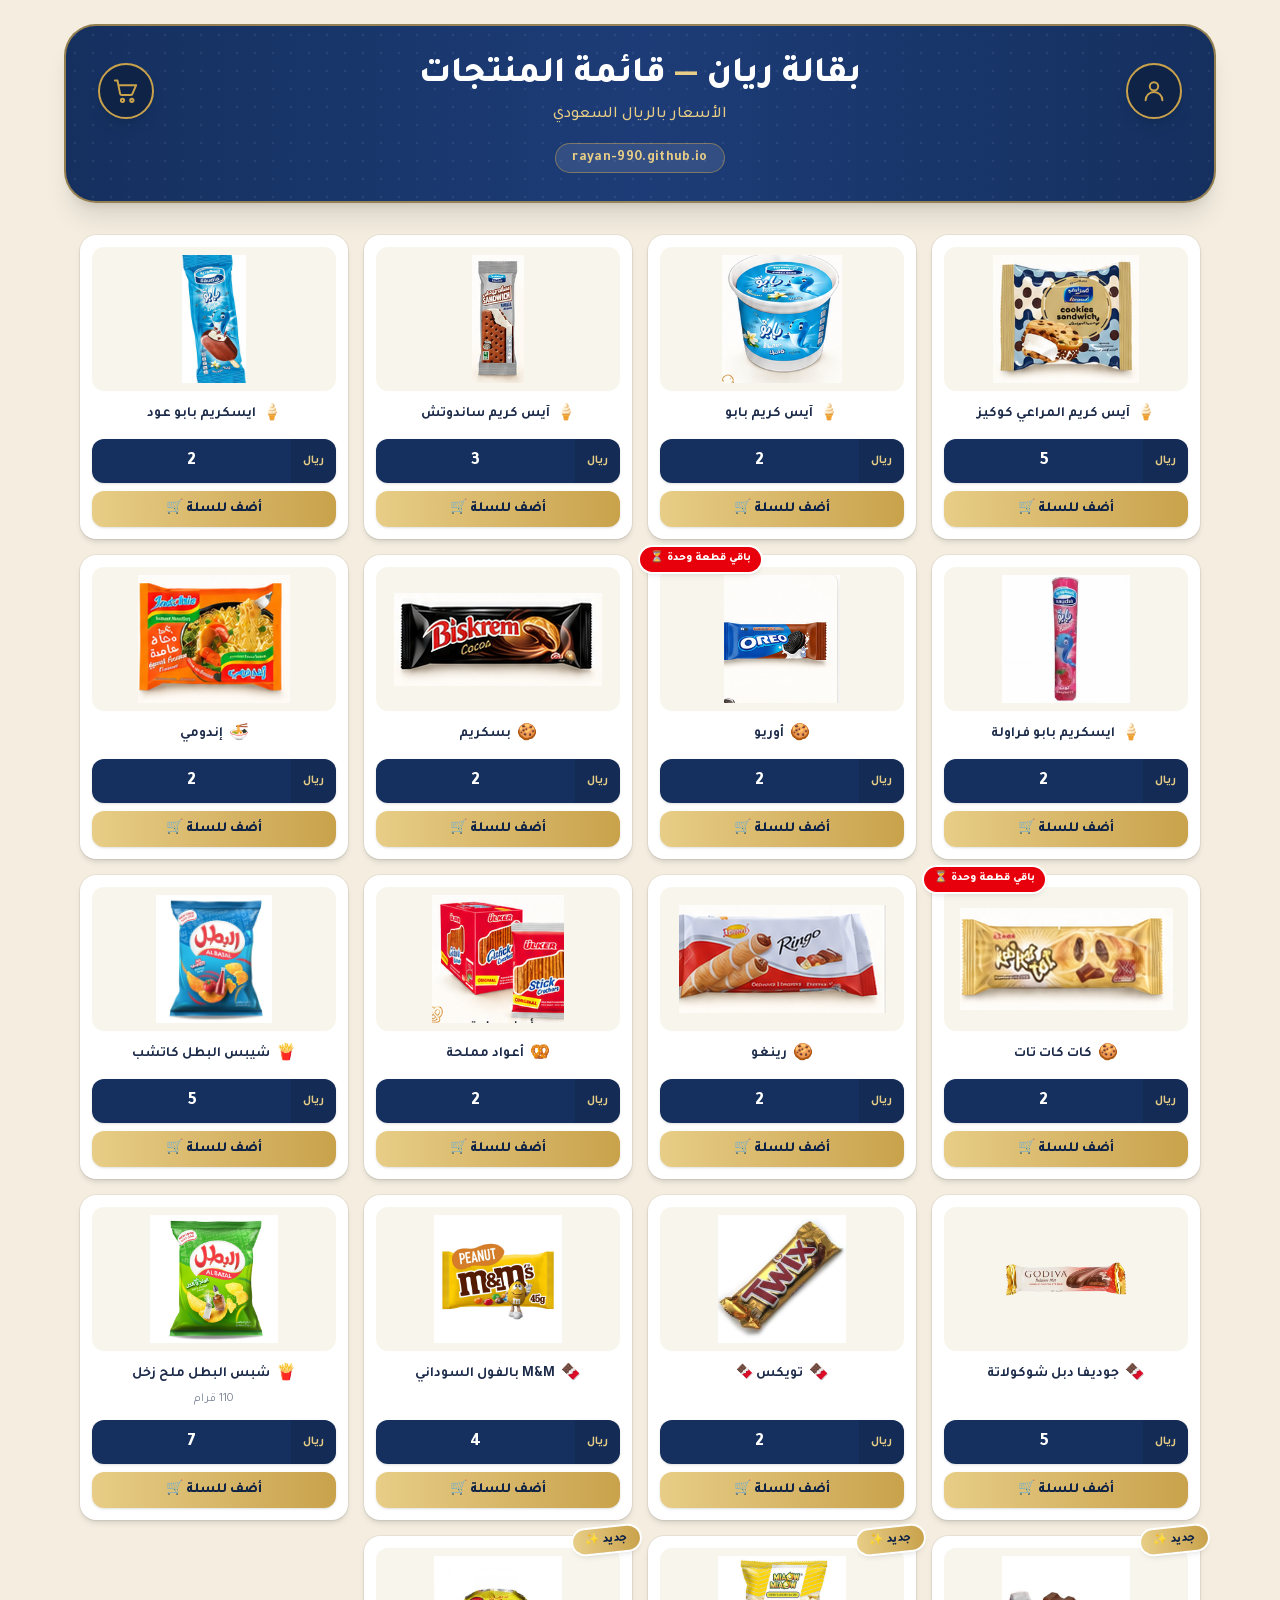
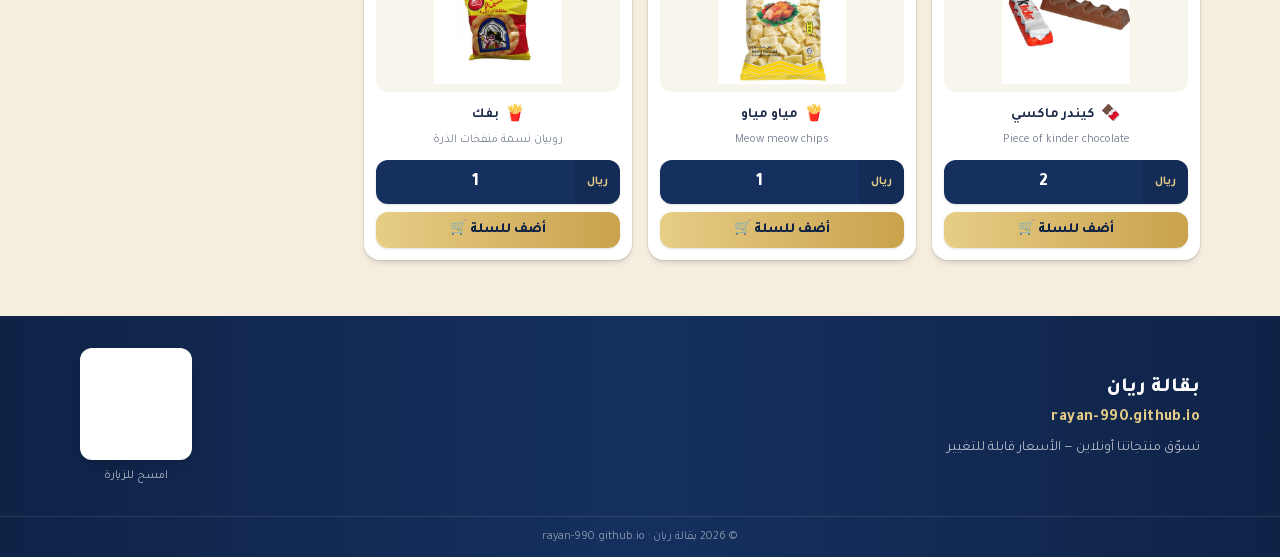
==== index.html @ f6d7f74a "Add بفك via admin panel" ====
<!DOCTYPE html><html lang="ar" dir="rtl" class="tajawal_4509badb-module__JS6cWW__variable h-full antialiased"><head><meta charSet="utf-8"/><meta name="viewport" content="width=device-width, initial-scale=1"/><link rel="preload" href="/_next/static/media/48e6fa8a5baca31f-s.p.14yttwb5hb7vt.woff2" as="font" crossorigin="" type="font/woff2"/><link rel="preload" href="/_next/static/media/4b676bcffc00356a-s.p.24y4-vc3jpn8m.woff2" as="font" crossorigin="" type="font/woff2"/><link rel="preload" href="/_next/static/media/d54db18e8cd5f74f-s.p.0ji0xjltb6ro5.woff2" as="font" crossorigin="" type="font/woff2"/><link rel="preload" href="/_next/static/media/e9f32d51db34fd0c-s.p.3dvstry878_5j.woff2" as="font" crossorigin="" type="font/woff2"/><link rel="stylesheet" href="/_next/static/chunks/2f2f41h8l_-nt.css" data-precedence="next"/><link rel="preload" as="script" fetchPriority="low" href="/_next/static/chunks/1jq4o6yq14o4c.js"/><script src="/_next/static/chunks/15orcrkp-_9ct.js" async=""></script><script src="/_next/static/chunks/2nykiepra7i1k.js" async=""></script><script src="/_next/static/chunks/082obv3v03b-9.js" async=""></script><script src="/_next/static/chunks/turbopack-25xwsny7hem7f.js" async=""></script><script src="/_next/static/chunks/3lqd1zxshrx0d.js" async=""></script><script src="/_next/static/chunks/14mrh2-p_w84d.js" async=""></script><script src="/_next/static/chunks/2v3_h_pi8s671.js" async=""></script><script src="/_next/static/chunks/09yootqlqmacw.js" async=""></script><meta name="next-size-adjust" content=""/><title>بقالة ريان | Rayan.store</title><meta name="description" content="قائمة منتجات بقالة ريان والأسعار بالريال السعودي — تسوّق أونلاين من Rayan.store"/><link rel="icon" href="/favicon.ico?favicon.2vob68tjqpejf.ico" sizes="256x256" type="image/x-icon"/><script src="/_next/static/chunks/0cz1d0mv5g_q7.js" noModule=""></script></head><body class="min-h-full"><div hidden=""><!--$--><!--/$--></div><main class="flex min-h-screen flex-col"><header class="px-4 pt-6 pb-2"><div class="relative mx-auto max-w-6xl overflow-hidden rounded-[2rem] border-2 border-gold/70 bg-gradient-to-l from-navy via-navy-700 to-navy px-5 py-7 shadow-xl sm:px-8"><div class="dotted absolute inset-0 opacity-40" aria-hidden="true"></div><div class="relative flex items-center justify-between gap-3"><a aria-label="حسابي" class="relative flex h-12 w-12 shrink-0 items-center justify-center rounded-full border-2 border-gold bg-navy-900 text-gold shadow-lg transition hover:scale-105 sm:h-14 sm:w-14" href="/account"><svg class="h-6 w-6 sm:h-7 sm:w-7" viewBox="0 0 24 24" fill="none" stroke="currentColor" stroke-width="1.7" stroke-linecap="round" stroke-linejoin="round" aria-hidden="true"><circle cx="12" cy="8" r="3.6"></circle><path d="M4.8 20a7.2 7.2 0 0 1 14.4 0"></path></svg></a><a class="text-center" href="/"><h1 class="text-2xl font-extrabold leading-tight text-white sm:text-4xl">بقالة ريان<!-- --> <span class="text-gold-300">—</span> قائمة المنتجات</h1><p class="mt-1 text-sm font-medium text-gold-300 sm:text-base">الأسعار بالريال السعودي</p></a><a aria-label="السلة" class="relative flex h-12 w-12 shrink-0 items-center justify-center rounded-full border-2 border-gold bg-navy-900 text-gold shadow-lg transition hover:scale-105 sm:h-14 sm:w-14" href="/checkout"><svg class="h-6 w-6 sm:h-7 sm:w-7" viewBox="0 0 24 24" fill="none" stroke="currentColor" stroke-width="1.7" stroke-linecap="round" stroke-linejoin="round" aria-hidden="true"><circle cx="9" cy="20" r="1.4"></circle><circle cx="17" cy="20" r="1.4"></circle><path d="M2.5 3h2.2l2.2 11.2a1.5 1.5 0 0 0 1.5 1.2h7.7a1.5 1.5 0 0 0 1.5-1.2L20.7 7H6.2"></path></svg></a></div><div class="relative mt-4 flex justify-center"><span class="rounded-full border border-gold/50 bg-white/10 px-4 py-1 text-sm font-bold tracking-wide text-gold-300">rayan-990.github.io</span></div></div></header><section class="mx-auto w-full max-w-6xl px-4 py-6"><div class="grid grid-cols-2 gap-3 sm:grid-cols-3 sm:gap-4 lg:grid-cols-4"><article class="group relative flex flex-col rounded-2xl bg-white p-3 shadow-md ring-1 ring-black/5 transition duration-200 hover:-translate-y-1 hover:shadow-xl"><div class="flex h-32 items-center justify-center rounded-xl bg-cream-deep/30 p-2 sm:h-36"><img src="/products/almarai-cookies.png" alt="آيس كريم المراعي كوكيز" class="max-h-full max-w-full object-contain transition-transform duration-200 group-hover:scale-105 " loading="lazy"/></div><div class="mt-3 flex items-center justify-center gap-1.5"><span aria-hidden="true" class="text-base">🍦</span><h3 class="text-center text-sm font-bold leading-tight text-ink">آيس كريم المراعي كوكيز</h3></div><div class="mt-3 flex-1"></div><div class="mx-auto flex w-full items-stretch overflow-hidden rounded-xl bg-navy text-white shadow-sm"><span class="flex items-center bg-navy-900/40 px-3 py-2 text-xs font-bold text-gold-300">ريال</span><span class="flex flex-1 items-center justify-center px-2 py-2 text-lg font-extrabold">5</span></div><button class="mt-2 w-full rounded-xl bg-gradient-to-l from-gold to-gold-300 py-2 text-sm font-extrabold text-navy-900 shadow-sm transition hover:brightness-105 active:scale-95">أضف للسلة 🛒</button></article><article class="group relative flex flex-col rounded-2xl bg-white p-3 shadow-md ring-1 ring-black/5 transition duration-200 hover:-translate-y-1 hover:shadow-xl"><div class="flex h-32 items-center justify-center rounded-xl bg-cream-deep/30 p-2 sm:h-36"><img src="/products/babo.png" alt="آيس كريم بابو" class="max-h-full max-w-full object-contain transition-transform duration-200 group-hover:scale-105 " loading="lazy"/></div><div class="mt-3 flex items-center justify-center gap-1.5"><span aria-hidden="true" class="text-base">🍦</span><h3 class="text-center text-sm font-bold leading-tight text-ink">آيس كريم بابو</h3></div><div class="mt-3 flex-1"></div><div class="mx-auto flex w-full items-stretch overflow-hidden rounded-xl bg-navy text-white shadow-sm"><span class="flex items-center bg-navy-900/40 px-3 py-2 text-xs font-bold text-gold-300">ريال</span><span class="flex flex-1 items-center justify-center px-2 py-2 text-lg font-extrabold">2</span></div><button class="mt-2 w-full rounded-xl bg-gradient-to-l from-gold to-gold-300 py-2 text-sm font-extrabold text-navy-900 shadow-sm transition hover:brightness-105 active:scale-95">أضف للسلة 🛒</button></article><article class="group relative flex flex-col rounded-2xl bg-white p-3 shadow-md ring-1 ring-black/5 transition duration-200 hover:-translate-y-1 hover:shadow-xl"><div class="flex h-32 items-center justify-center rounded-xl bg-cream-deep/30 p-2 sm:h-36"><img src="/products/sandwich.png" alt="آيس كريم ساندوتش" class="max-h-full max-w-full object-contain transition-transform duration-200 group-hover:scale-105 " loading="lazy"/></div><div class="mt-3 flex items-center justify-center gap-1.5"><span aria-hidden="true" class="text-base">🍦</span><h3 class="text-center text-sm font-bold leading-tight text-ink">آيس كريم ساندوتش</h3></div><div class="mt-3 flex-1"></div><div class="mx-auto flex w-full items-stretch overflow-hidden rounded-xl bg-navy text-white shadow-sm"><span class="flex items-center bg-navy-900/40 px-3 py-2 text-xs font-bold text-gold-300">ريال</span><span class="flex flex-1 items-center justify-center px-2 py-2 text-lg font-extrabold">3</span></div><button class="mt-2 w-full rounded-xl bg-gradient-to-l from-gold to-gold-300 py-2 text-sm font-extrabold text-navy-900 shadow-sm transition hover:brightness-105 active:scale-95">أضف للسلة 🛒</button></article><article class="group relative flex flex-col rounded-2xl bg-white p-3 shadow-md ring-1 ring-black/5 transition duration-200 hover:-translate-y-1 hover:shadow-xl"><div class="flex h-32 items-center justify-center rounded-xl bg-cream-deep/30 p-2 sm:h-36"><img src="/products/babo-oud.png" alt="ايسكريم بابو عود" class="max-h-full max-w-full object-contain transition-transform duration-200 group-hover:scale-105 " loading="lazy"/></div><div class="mt-3 flex items-center justify-center gap-1.5"><span aria-hidden="true" class="text-base">🍦</span><h3 class="text-center text-sm font-bold leading-tight text-ink">ايسكريم بابو عود</h3></div><div class="mt-3 flex-1"></div><div class="mx-auto flex w-full items-stretch overflow-hidden rounded-xl bg-navy text-white shadow-sm"><span class="flex items-center bg-navy-900/40 px-3 py-2 text-xs font-bold text-gold-300">ريال</span><span class="flex flex-1 items-center justify-center px-2 py-2 text-lg font-extrabold">2</span></div><button class="mt-2 w-full rounded-xl bg-gradient-to-l from-gold to-gold-300 py-2 text-sm font-extrabold text-navy-900 shadow-sm transition hover:brightness-105 active:scale-95">أضف للسلة 🛒</button></article><article class="group relative flex flex-col rounded-2xl bg-white p-3 shadow-md ring-1 ring-black/5 transition duration-200 hover:-translate-y-1 hover:shadow-xl"><div class="flex h-32 items-center justify-center rounded-xl bg-cream-deep/30 p-2 sm:h-36"><img src="/products/product-28.png" alt="ايسكريم بابو فراولة" class="max-h-full max-w-full object-contain transition-transform duration-200 group-hover:scale-105 " loading="lazy"/></div><div class="mt-3 flex items-center justify-center gap-1.5"><span aria-hidden="true" class="text-base">🍦</span><h3 class="text-center text-sm font-bold leading-tight text-ink">ايسكريم بابو فراولة</h3></div><div class="mt-3 flex-1"></div><div class="mx-auto flex w-full items-stretch overflow-hidden rounded-xl bg-navy text-white shadow-sm"><span class="flex items-center bg-navy-900/40 px-3 py-2 text-xs font-bold text-gold-300">ريال</span><span class="flex flex-1 items-center justify-center px-2 py-2 text-lg font-extrabold">2</span></div><button class="mt-2 w-full rounded-xl bg-gradient-to-l from-gold to-gold-300 py-2 text-sm font-extrabold text-navy-900 shadow-sm transition hover:brightness-105 active:scale-95">أضف للسلة 🛒</button></article><article class="group relative flex flex-col rounded-2xl bg-white p-3 shadow-md ring-1 ring-black/5 transition duration-200 hover:-translate-y-1 hover:shadow-xl"><span class="absolute -top-2 -end-2 z-10 rounded-full bg-red-600 px-2.5 py-1 text-[11px] font-extrabold text-white shadow-md ring-2 ring-white">باقي قطعة وحدة<!-- --> ⏳</span><div class="flex h-32 items-center justify-center rounded-xl bg-cream-deep/30 p-2 sm:h-36"><img src="/products/oreo.png" alt="أوريو" class="max-h-full max-w-full object-contain transition-transform duration-200 group-hover:scale-105 " loading="lazy"/></div><div class="mt-3 flex items-center justify-center gap-1.5"><span aria-hidden="true" class="text-base">🍪</span><h3 class="text-center text-sm font-bold leading-tight text-ink">أوريو</h3></div><div class="mt-3 flex-1"></div><div class="mx-auto flex w-full items-stretch overflow-hidden rounded-xl bg-navy text-white shadow-sm"><span class="flex items-center bg-navy-900/40 px-3 py-2 text-xs font-bold text-gold-300">ريال</span><span class="flex flex-1 items-center justify-center px-2 py-2 text-lg font-extrabold">2</span></div><button class="mt-2 w-full rounded-xl bg-gradient-to-l from-gold to-gold-300 py-2 text-sm font-extrabold text-navy-900 shadow-sm transition hover:brightness-105 active:scale-95">أضف للسلة 🛒</button></article><article class="group relative flex flex-col rounded-2xl bg-white p-3 shadow-md ring-1 ring-black/5 transition duration-200 hover:-translate-y-1 hover:shadow-xl"><div class="flex h-32 items-center justify-center rounded-xl bg-cream-deep/30 p-2 sm:h-36"><img src="/products/biskrem.png" alt="بسكريم" class="max-h-full max-w-full object-contain transition-transform duration-200 group-hover:scale-105 " loading="lazy"/></div><div class="mt-3 flex items-center justify-center gap-1.5"><span aria-hidden="true" class="text-base">🍪</span><h3 class="text-center text-sm font-bold leading-tight text-ink">بسكريم</h3></div><div class="mt-3 flex-1"></div><div class="mx-auto flex w-full items-stretch overflow-hidden rounded-xl bg-navy text-white shadow-sm"><span class="flex items-center bg-navy-900/40 px-3 py-2 text-xs font-bold text-gold-300">ريال</span><span class="flex flex-1 items-center justify-center px-2 py-2 text-lg font-extrabold">2</span></div><button class="mt-2 w-full rounded-xl bg-gradient-to-l from-gold to-gold-300 py-2 text-sm font-extrabold text-navy-900 shadow-sm transition hover:brightness-105 active:scale-95">أضف للسلة 🛒</button></article><article class="group relative flex flex-col rounded-2xl bg-white p-3 shadow-md ring-1 ring-black/5 transition duration-200 hover:-translate-y-1 hover:shadow-xl"><div class="flex h-32 items-center justify-center rounded-xl bg-cream-deep/30 p-2 sm:h-36"><img src="/products/indomie.png" alt="إندومي" class="max-h-full max-w-full object-contain transition-transform duration-200 group-hover:scale-105 " loading="lazy"/></div><div class="mt-3 flex items-center justify-center gap-1.5"><span aria-hidden="true" class="text-base">🍜</span><h3 class="text-center text-sm font-bold leading-tight text-ink">إندومي</h3></div><div class="mt-3 flex-1"></div><div class="mx-auto flex w-full items-stretch overflow-hidden rounded-xl bg-navy text-white shadow-sm"><span class="flex items-center bg-navy-900/40 px-3 py-2 text-xs font-bold text-gold-300">ريال</span><span class="flex flex-1 items-center justify-center px-2 py-2 text-lg font-extrabold">2</span></div><button class="mt-2 w-full rounded-xl bg-gradient-to-l from-gold to-gold-300 py-2 text-sm font-extrabold text-navy-900 shadow-sm transition hover:brightness-105 active:scale-95">أضف للسلة 🛒</button></article><article class="group relative flex flex-col rounded-2xl bg-white p-3 shadow-md ring-1 ring-black/5 transition duration-200 hover:-translate-y-1 hover:shadow-xl"><span class="absolute -top-2 -end-2 z-10 rounded-full bg-red-600 px-2.5 py-1 text-[11px] font-extrabold text-white shadow-md ring-2 ring-white">باقي قطعة وحدة<!-- --> ⏳</span><div class="flex h-32 items-center justify-center rounded-xl bg-cream-deep/30 p-2 sm:h-36"><img src="/products/kitkat-tat.png" alt="كات كات تات" class="max-h-full max-w-full object-contain transition-transform duration-200 group-hover:scale-105 " loading="lazy"/></div><div class="mt-3 flex items-center justify-center gap-1.5"><span aria-hidden="true" class="text-base">🍪</span><h3 class="text-center text-sm font-bold leading-tight text-ink">كات كات تات</h3></div><div class="mt-3 flex-1"></div><div class="mx-auto flex w-full items-stretch overflow-hidden rounded-xl bg-navy text-white shadow-sm"><span class="flex items-center bg-navy-900/40 px-3 py-2 text-xs font-bold text-gold-300">ريال</span><span class="flex flex-1 items-center justify-center px-2 py-2 text-lg font-extrabold">2</span></div><button class="mt-2 w-full rounded-xl bg-gradient-to-l from-gold to-gold-300 py-2 text-sm font-extrabold text-navy-900 shadow-sm transition hover:brightness-105 active:scale-95">أضف للسلة 🛒</button></article><article class="group relative flex flex-col rounded-2xl bg-white p-3 shadow-md ring-1 ring-black/5 transition duration-200 hover:-translate-y-1 hover:shadow-xl"><div class="flex h-32 items-center justify-center rounded-xl bg-cream-deep/30 p-2 sm:h-36"><img src="/products/ringo.png" alt="رينغو" class="max-h-full max-w-full object-contain transition-transform duration-200 group-hover:scale-105 " loading="lazy"/></div><div class="mt-3 flex items-center justify-center gap-1.5"><span aria-hidden="true" class="text-base">🍪</span><h3 class="text-center text-sm font-bold leading-tight text-ink">رينغو</h3></div><div class="mt-3 flex-1"></div><div class="mx-auto flex w-full items-stretch overflow-hidden rounded-xl bg-navy text-white shadow-sm"><span class="flex items-center bg-navy-900/40 px-3 py-2 text-xs font-bold text-gold-300">ريال</span><span class="flex flex-1 items-center justify-center px-2 py-2 text-lg font-extrabold">2</span></div><button class="mt-2 w-full rounded-xl bg-gradient-to-l from-gold to-gold-300 py-2 text-sm font-extrabold text-navy-900 shadow-sm transition hover:brightness-105 active:scale-95">أضف للسلة 🛒</button></article><article class="group relative flex flex-col rounded-2xl bg-white p-3 shadow-md ring-1 ring-black/5 transition duration-200 hover:-translate-y-1 hover:shadow-xl"><div class="flex h-32 items-center justify-center rounded-xl bg-cream-deep/30 p-2 sm:h-36"><img src="/products/salted-sticks.png" alt="أعواد مملحة" class="max-h-full max-w-full object-contain transition-transform duration-200 group-hover:scale-105 " loading="lazy"/></div><div class="mt-3 flex items-center justify-center gap-1.5"><span aria-hidden="true" class="text-base">🥨</span><h3 class="text-center text-sm font-bold leading-tight text-ink">أعواد مملحة</h3></div><div class="mt-3 flex-1"></div><div class="mx-auto flex w-full items-stretch overflow-hidden rounded-xl bg-navy text-white shadow-sm"><span class="flex items-center bg-navy-900/40 px-3 py-2 text-xs font-bold text-gold-300">ريال</span><span class="flex flex-1 items-center justify-center px-2 py-2 text-lg font-extrabold">2</span></div><button class="mt-2 w-full rounded-xl bg-gradient-to-l from-gold to-gold-300 py-2 text-sm font-extrabold text-navy-900 shadow-sm transition hover:brightness-105 active:scale-95">أضف للسلة 🛒</button></article><article class="group relative flex flex-col rounded-2xl bg-white p-3 shadow-md ring-1 ring-black/5 transition duration-200 hover:-translate-y-1 hover:shadow-xl"><div class="flex h-32 items-center justify-center rounded-xl bg-cream-deep/30 p-2 sm:h-36"><img src="/products/albatal-ketchup.png" alt="شيبس البطل كاتشب" class="max-h-full max-w-full object-contain transition-transform duration-200 group-hover:scale-105 " loading="lazy"/></div><div class="mt-3 flex items-center justify-center gap-1.5"><span aria-hidden="true" class="text-base">🍟</span><h3 class="text-center text-sm font-bold leading-tight text-ink">شيبس البطل كاتشب</h3></div><div class="mt-3 flex-1"></div><div class="mx-auto flex w-full items-stretch overflow-hidden rounded-xl bg-navy text-white shadow-sm"><span class="flex items-center bg-navy-900/40 px-3 py-2 text-xs font-bold text-gold-300">ريال</span><span class="flex flex-1 items-center justify-center px-2 py-2 text-lg font-extrabold">5</span></div><button class="mt-2 w-full rounded-xl bg-gradient-to-l from-gold to-gold-300 py-2 text-sm font-extrabold text-navy-900 shadow-sm transition hover:brightness-105 active:scale-95">أضف للسلة 🛒</button></article><article class="group relative flex flex-col rounded-2xl bg-white p-3 shadow-md ring-1 ring-black/5 transition duration-200 hover:-translate-y-1 hover:shadow-xl"><div class="flex h-32 items-center justify-center rounded-xl bg-cream-deep/30 p-2 sm:h-36"><img src="/products/godiva-double.png" alt="جوديفا دبل شوكولاتة" class="max-h-full max-w-full object-contain transition-transform duration-200 group-hover:scale-105 " loading="lazy"/></div><div class="mt-3 flex items-center justify-center gap-1.5"><span aria-hidden="true" class="text-base">🍫</span><h3 class="text-center text-sm font-bold leading-tight text-ink">جوديفا دبل شوكولاتة</h3></div><div class="mt-3 flex-1"></div><div class="mx-auto flex w-full items-stretch overflow-hidden rounded-xl bg-navy text-white shadow-sm"><span class="flex items-center bg-navy-900/40 px-3 py-2 text-xs font-bold text-gold-300">ريال</span><span class="flex flex-1 items-center justify-center px-2 py-2 text-lg font-extrabold">5</span></div><button class="mt-2 w-full rounded-xl bg-gradient-to-l from-gold to-gold-300 py-2 text-sm font-extrabold text-navy-900 shadow-sm transition hover:brightness-105 active:scale-95">أضف للسلة 🛒</button></article><article class="group relative flex flex-col rounded-2xl bg-white p-3 shadow-md ring-1 ring-black/5 transition duration-200 hover:-translate-y-1 hover:shadow-xl"><div class="flex h-32 items-center justify-center rounded-xl bg-cream-deep/30 p-2 sm:h-36"><img src="/products/product-30.png" alt="تويكس 🍫" class="max-h-full max-w-full object-contain transition-transform duration-200 group-hover:scale-105 " loading="lazy"/></div><div class="mt-3 flex items-center justify-center gap-1.5"><span aria-hidden="true" class="text-base">🍫</span><h3 class="text-center text-sm font-bold leading-tight text-ink">تويكس 🍫</h3></div><div class="mt-3 flex-1"></div><div class="mx-auto flex w-full items-stretch overflow-hidden rounded-xl bg-navy text-white shadow-sm"><span class="flex items-center bg-navy-900/40 px-3 py-2 text-xs font-bold text-gold-300">ريال</span><span class="flex flex-1 items-center justify-center px-2 py-2 text-lg font-extrabold">2</span></div><button class="mt-2 w-full rounded-xl bg-gradient-to-l from-gold to-gold-300 py-2 text-sm font-extrabold text-navy-900 shadow-sm transition hover:brightness-105 active:scale-95">أضف للسلة 🛒</button></article><article class="group relative flex flex-col rounded-2xl bg-white p-3 shadow-md ring-1 ring-black/5 transition duration-200 hover:-translate-y-1 hover:shadow-xl"><div class="flex h-32 items-center justify-center rounded-xl bg-cream-deep/30 p-2 sm:h-36"><img src="/products/product-31.png" alt="M&amp;M بالفول السوداني" class="max-h-full max-w-full object-contain transition-transform duration-200 group-hover:scale-105 " loading="lazy"/></div><div class="mt-3 flex items-center justify-center gap-1.5"><span aria-hidden="true" class="text-base">🍫</span><h3 class="text-center text-sm font-bold leading-tight text-ink">M&amp;M بالفول السوداني</h3></div><div class="mt-3 flex-1"></div><div class="mx-auto flex w-full items-stretch overflow-hidden rounded-xl bg-navy text-white shadow-sm"><span class="flex items-center bg-navy-900/40 px-3 py-2 text-xs font-bold text-gold-300">ريال</span><span class="flex flex-1 items-center justify-center px-2 py-2 text-lg font-extrabold">4</span></div><button class="mt-2 w-full rounded-xl bg-gradient-to-l from-gold to-gold-300 py-2 text-sm font-extrabold text-navy-900 shadow-sm transition hover:brightness-105 active:scale-95">أضف للسلة 🛒</button></article><article class="group relative flex flex-col rounded-2xl bg-white p-3 shadow-md ring-1 ring-black/5 transition duration-200 hover:-translate-y-1 hover:shadow-xl"><div class="flex h-32 items-center justify-center rounded-xl bg-cream-deep/30 p-2 sm:h-36"><img src="/products/product-33.png" alt="شبس البطل ملح زخل" class="max-h-full max-w-full object-contain transition-transform duration-200 group-hover:scale-105 " loading="lazy"/></div><div class="mt-3 flex items-center justify-center gap-1.5"><span aria-hidden="true" class="text-base">🍟</span><h3 class="text-center text-sm font-bold leading-tight text-ink">شبس البطل ملح زخل</h3></div><p class="mt-1 text-center text-xs leading-snug text-ink/60">110 قرام</p><div class="mt-3 flex-1"></div><div class="mx-auto flex w-full items-stretch overflow-hidden rounded-xl bg-navy text-white shadow-sm"><span class="flex items-center bg-navy-900/40 px-3 py-2 text-xs font-bold text-gold-300">ريال</span><span class="flex flex-1 items-center justify-center px-2 py-2 text-lg font-extrabold">7</span></div><button class="mt-2 w-full rounded-xl bg-gradient-to-l from-gold to-gold-300 py-2 text-sm font-extrabold text-navy-900 shadow-sm transition hover:brightness-105 active:scale-95">أضف للسلة 🛒</button></article><article class="group relative flex flex-col rounded-2xl bg-white p-3 shadow-md ring-1 ring-black/5 transition duration-200 hover:-translate-y-1 hover:shadow-xl"><span class="absolute -top-2 -start-2 z-10 -rotate-6 animate-pulse rounded-full bg-gradient-to-l from-gold to-gold-300 px-3 py-1 text-xs font-extrabold text-navy-900 shadow-md ring-2 ring-white">جديد ✨</span><div class="flex h-32 items-center justify-center rounded-xl bg-cream-deep/30 p-2 sm:h-36"><img src="/products/product-34.png" alt="كيندر ماكسي" class="max-h-full max-w-full object-contain transition-transform duration-200 group-hover:scale-105 " loading="lazy"/></div><div class="mt-3 flex items-center justify-center gap-1.5"><span aria-hidden="true" class="text-base">🍫</span><h3 class="text-center text-sm font-bold leading-tight text-ink">كيندر ماكسي</h3></div><p class="mt-1 text-center text-xs leading-snug text-ink/60">Piece of kinder chocolate</p><div class="mt-3 flex-1"></div><div class="mx-auto flex w-full items-stretch overflow-hidden rounded-xl bg-navy text-white shadow-sm"><span class="flex items-center bg-navy-900/40 px-3 py-2 text-xs font-bold text-gold-300">ريال</span><span class="flex flex-1 items-center justify-center px-2 py-2 text-lg font-extrabold">2</span></div><button class="mt-2 w-full rounded-xl bg-gradient-to-l from-gold to-gold-300 py-2 text-sm font-extrabold text-navy-900 shadow-sm transition hover:brightness-105 active:scale-95">أضف للسلة 🛒</button></article><article class="group relative flex flex-col rounded-2xl bg-white p-3 shadow-md ring-1 ring-black/5 transition duration-200 hover:-translate-y-1 hover:shadow-xl"><span class="absolute -top-2 -start-2 z-10 -rotate-6 animate-pulse rounded-full bg-gradient-to-l from-gold to-gold-300 px-3 py-1 text-xs font-extrabold text-navy-900 shadow-md ring-2 ring-white">جديد ✨</span><div class="flex h-32 items-center justify-center rounded-xl bg-cream-deep/30 p-2 sm:h-36"><img src="/products/product-35.png" alt="مياو مياو" class="max-h-full max-w-full object-contain transition-transform duration-200 group-hover:scale-105 " loading="lazy"/></div><div class="mt-3 flex items-center justify-center gap-1.5"><span aria-hidden="true" class="text-base">🍟</span><h3 class="text-center text-sm font-bold leading-tight text-ink">مياو مياو</h3></div><p class="mt-1 text-center text-xs leading-snug text-ink/60">Meow meow chips</p><div class="mt-3 flex-1"></div><div class="mx-auto flex w-full items-stretch overflow-hidden rounded-xl bg-navy text-white shadow-sm"><span class="flex items-center bg-navy-900/40 px-3 py-2 text-xs font-bold text-gold-300">ريال</span><span class="flex flex-1 items-center justify-center px-2 py-2 text-lg font-extrabold">1</span></div><button class="mt-2 w-full rounded-xl bg-gradient-to-l from-gold to-gold-300 py-2 text-sm font-extrabold text-navy-900 shadow-sm transition hover:brightness-105 active:scale-95">أضف للسلة 🛒</button></article><article class="group relative flex flex-col rounded-2xl bg-white p-3 shadow-md ring-1 ring-black/5 transition duration-200 hover:-translate-y-1 hover:shadow-xl"><span class="absolute -top-2 -start-2 z-10 -rotate-6 animate-pulse rounded-full bg-gradient-to-l from-gold to-gold-300 px-3 py-1 text-xs font-extrabold text-navy-900 shadow-md ring-2 ring-white">جديد ✨</span><div class="flex h-32 items-center justify-center rounded-xl bg-cream-deep/30 p-2 sm:h-36"><img src="/products/product-36.png" alt="بفك" class="max-h-full max-w-full object-contain transition-transform duration-200 group-hover:scale-105 " loading="lazy"/></div><div class="mt-3 flex items-center justify-center gap-1.5"><span aria-hidden="true" class="text-base">🍟</span><h3 class="text-center text-sm font-bold leading-tight text-ink">بفك</h3></div><p class="mt-1 text-center text-xs leading-snug text-ink/60">روبيان نسمة منفخات الذرة</p><div class="mt-3 flex-1"></div><div class="mx-auto flex w-full items-stretch overflow-hidden rounded-xl bg-navy text-white shadow-sm"><span class="flex items-center bg-navy-900/40 px-3 py-2 text-xs font-bold text-gold-300">ريال</span><span class="flex flex-1 items-center justify-center px-2 py-2 text-lg font-extrabold">1</span></div><button class="mt-2 w-full rounded-xl bg-gradient-to-l from-gold to-gold-300 py-2 text-sm font-extrabold text-navy-900 shadow-sm transition hover:brightness-105 active:scale-95">أضف للسلة 🛒</button></article></div></section><div class="mt-auto"><footer class="mt-8 bg-gradient-to-l from-navy-900 via-navy to-navy-900 text-white"><div class="mx-auto flex max-w-6xl flex-col items-center gap-6 px-4 py-8 text-center sm:flex-row sm:justify-between sm:text-right"><div><p class="text-xl font-extrabold">بقالة ريان</p><p class="mt-1 font-bold tracking-wide text-gold-300">rayan-990.github.io</p><p class="mt-2 text-sm text-white/70">تسوّق منتجاتنا أونلاين — الأسعار قابلة للتغيير</p></div><div class="flex flex-col items-center gap-2"><div class="rounded-xl bg-white p-2 shadow-lg"><div role="img" aria-label="رمز QR إلى https://rayan-990.github.io" class="h-24 w-24 [&amp;_svg]:block [&amp;_svg]:h-full [&amp;_svg]:w-full"></div></div><span class="text-xs text-white/70">امسح للزيارة</span></div></div><div class="border-t border-white/10 py-3 text-center text-xs text-white/50">© <!-- -->2026<!-- --> <!-- -->بقالة ريان<!-- --> · <!-- -->rayan-990.github.io</div></footer></div></main><!--$--><!--/$--><script src="/_next/static/chunks/1jq4o6yq14o4c.js" id="_R_" async=""></script><script>(self.__next_f=self.__next_f||[]).push([0])</script><script>self.__next_f.push([1,"1:\"$Sreact.fragment\"\n2:I[96276,[\"/_next/static/chunks/3lqd1zxshrx0d.js\",\"/_next/static/chunks/14mrh2-p_w84d.js\"],\"CartProvider\"]\n3:I[39756,[\"/_next/static/chunks/3lqd1zxshrx0d.js\",\"/_next/static/chunks/14mrh2-p_w84d.js\"],\"default\"]\n4:I[37457,[\"/_next/static/chunks/3lqd1zxshrx0d.js\",\"/_next/static/chunks/14mrh2-p_w84d.js\"],\"default\"]\n5:I[17793,[\"/_next/static/chunks/3lqd1zxshrx0d.js\",\"/_next/static/chunks/14mrh2-p_w84d.js\",\"/_next/static/chunks/2v3_h_pi8s671.js\",\"/_next/static/chunks/09yootqlqmacw.js\"],\"AccountBadge\"]\n6:I[22016,[\"/_next/static/chunks/3lqd1zxshrx0d.js\",\"/_next/static/chunks/14mrh2-p_w84d.js\",\"/_next/static/chunks/2v3_h_pi8s671.js\",\"/_next/static/chunks/09yootqlqmacw.js\"],\"\"]\n7:I[17793,[\"/_next/static/chunks/3lqd1zxshrx0d.js\",\"/_next/static/chunks/14mrh2-p_w84d.js\",\"/_next/static/chunks/2v3_h_pi8s671.js\",\"/_next/static/chunks/09yootqlqmacw.js\"],\"CartBadge\"]\n8:I[35157,[\"/_next/static/chunks/3lqd1zxshrx0d.js\",\"/_next/static/chunks/14mrh2-p_w84d.js\",\"/_next/static/chunks/2v3_h_pi8s671.js\",\"/_next/static/chunks/09yootqlqmacw.js\"],\"default\"]\n9:I[34061,[\"/_next/static/chunks/3lqd1zxshrx0d.js\",\"/_next/static/chunks/14mrh2-p_w84d.js\",\"/_next/static/chunks/2v3_h_pi8s671.js\",\"/_next/static/chunks/09yootqlqmacw.js\"],\"default\"]\nd:I[68027,[\"/_next/static/chunks/3lqd1zxshrx0d.js\",\"/_next/static/chunks/14mrh2-p_w84d.js\"],\"default\",1]\n:HL[\"/_next/static/chunks/2f2f41h8l_-nt.css\",\"style\"]\n:HL[\"/_next/static/media/48e6fa8a5baca31f-s.p.14yttwb5hb7vt.woff2\",\"font\",{\"crossOrigin\":\"\",\"type\":\"font/woff2\"}]\n:HL[\"/_next/static/media/4b676bcffc00356a-s.p.24y4-vc3jpn8m.woff2\",\"font\",{\"crossOrigin\":\"\",\"type\":\"font/woff2\"}]\n:HL[\"/_next/static/media/d54db18e8cd5f74f-s.p.0ji0xjltb6ro5.woff2\",\"font\",{\"crossOrigin\":\"\",\"type\":\"font/woff2\"}]\n:HL[\"/_next/static/media/e9f32d51db34fd0c-s.p.3dvstry878_5j.woff2\",\"font\",{\"crossOrigin\":\"\",\"type\":\"font/woff2\"}]\n"])</script><script>self.__next_f.push([1,"0:{\"P\":null,\"c\":[\"\",\"\"],\"q\":\"\",\"i\":false,\"f\":[[[\"\",{\"children\":[\"__PAGE__\",{}]},\"$undefined\",\"$undefined\",16],[[\"$\",\"$1\",\"c\",{\"children\":[[[\"$\",\"link\",\"0\",{\"rel\":\"stylesheet\",\"href\":\"/_next/static/chunks/2f2f41h8l_-nt.css\",\"precedence\":\"next\",\"crossOrigin\":\"$undefined\",\"nonce\":\"$undefined\"}],[\"$\",\"script\",\"script-0\",{\"src\":\"/_next/static/chunks/3lqd1zxshrx0d.js\",\"async\":true,\"nonce\":\"$undefined\"}],[\"$\",\"script\",\"script-1\",{\"src\":\"/_next/static/chunks/14mrh2-p_w84d.js\",\"async\":true,\"nonce\":\"$undefined\"}]],[\"$\",\"html\",null,{\"lang\":\"ar\",\"dir\":\"rtl\",\"className\":\"tajawal_4509badb-module__JS6cWW__variable h-full antialiased\",\"children\":[\"$\",\"body\",null,{\"className\":\"min-h-full\",\"children\":[\"$\",\"$L2\",null,{\"children\":[\"$\",\"$L3\",null,{\"parallelRouterKey\":\"children\",\"error\":\"$undefined\",\"errorStyles\":\"$undefined\",\"errorScripts\":\"$undefined\",\"template\":[\"$\",\"$L4\",null,{}],\"templateStyles\":\"$undefined\",\"templateScripts\":\"$undefined\",\"notFound\":[[[\"$\",\"title\",null,{\"children\":\"404: This page could not be found.\"}],[\"$\",\"div\",null,{\"style\":{\"fontFamily\":\"system-ui,\\\"Segoe UI\\\",Roboto,Helvetica,Arial,sans-serif,\\\"Apple Color Emoji\\\",\\\"Segoe UI Emoji\\\"\",\"height\":\"100vh\",\"textAlign\":\"center\",\"display\":\"flex\",\"flexDirection\":\"column\",\"alignItems\":\"center\",\"justifyContent\":\"center\"},\"children\":[\"$\",\"div\",null,{\"children\":[[\"$\",\"style\",null,{\"dangerouslySetInnerHTML\":{\"__html\":\"body{color:#000;background:#fff;margin:0}.next-error-h1{border-right:1px solid rgba(0,0,0,.3)}@media (prefers-color-scheme:dark){body{color:#fff;background:#000}.next-error-h1{border-right:1px solid rgba(255,255,255,.3)}}\"}}],[\"$\",\"h1\",null,{\"className\":\"next-error-h1\",\"style\":{\"display\":\"inline-block\",\"margin\":\"0 20px 0 0\",\"padding\":\"0 23px 0 0\",\"fontSize\":24,\"fontWeight\":500,\"verticalAlign\":\"top\",\"lineHeight\":\"49px\"},\"children\":404}],[\"$\",\"div\",null,{\"style\":{\"display\":\"inline-block\"},\"children\":[\"$\",\"h2\",null,{\"style\":{\"fontSize\":14,\"fontWeight\":400,\"lineHeight\":\"49px\",\"margin\":0},\"children\":\"This page could not be found.\"}]}]]}]}]],[]],\"forbidden\":\"$undefined\",\"unauthorized\":\"$undefined\"}]}]}]}]]}],{\"children\":[[\"$\",\"$1\",\"c\",{\"children\":[[\"$\",\"main\",null,{\"className\":\"flex min-h-screen flex-col\",\"children\":[[\"$\",\"header\",null,{\"className\":\"px-4 pt-6 pb-2\",\"children\":[\"$\",\"div\",null,{\"className\":\"relative mx-auto max-w-6xl overflow-hidden rounded-[2rem] border-2 border-gold/70 bg-gradient-to-l from-navy via-navy-700 to-navy px-5 py-7 shadow-xl sm:px-8\",\"children\":[[\"$\",\"div\",null,{\"className\":\"dotted absolute inset-0 opacity-40\",\"aria-hidden\":true}],[\"$\",\"div\",null,{\"className\":\"relative flex items-center justify-between gap-3\",\"children\":[[\"$\",\"$L5\",null,{}],[\"$\",\"$L6\",null,{\"href\":\"/\",\"className\":\"text-center\",\"children\":[[\"$\",\"h1\",null,{\"className\":\"text-2xl font-extrabold leading-tight text-white sm:text-4xl\",\"children\":[\"بقالة ريان\",\" \",[\"$\",\"span\",null,{\"className\":\"text-gold-300\",\"children\":\"—\"}],\" قائمة المنتجات\"]}],[\"$\",\"p\",null,{\"className\":\"mt-1 text-sm font-medium text-gold-300 sm:text-base\",\"children\":\"الأسعار بالريال السعودي\"}]]}],[\"$\",\"$L7\",null,{}]]}],[\"$\",\"div\",null,{\"className\":\"relative mt-4 flex justify-center\",\"children\":[\"$\",\"span\",null,{\"className\":\"rounded-full border border-gold/50 bg-white/10 px-4 py-1 text-sm font-bold tracking-wide text-gold-300\",\"children\":\"rayan-990.github.io\"}]}]]}]}],[\"$\",\"$L8\",null,{}],[\"$\",\"div\",null,{\"className\":\"mt-auto\",\"children\":[\"$\",\"footer\",null,{\"className\":\"mt-8 bg-gradient-to-l from-navy-900 via-navy to-navy-900 text-white\",\"children\":[[\"$\",\"div\",null,{\"className\":\"mx-auto flex max-w-6xl flex-col items-center gap-6 px-4 py-8 text-center sm:flex-row sm:justify-between sm:text-right\",\"children\":[[\"$\",\"div\",null,{\"children\":[[\"$\",\"p\",null,{\"className\":\"text-xl font-extrabold\",\"children\":\"بقالة ريان\"}],[\"$\",\"p\",null,{\"className\":\"mt-1 font-bold tracking-wide text-gold-300\",\"children\":\"rayan-990.github.io\"}],[\"$\",\"p\",null,{\"className\":\"mt-2 text-sm text-white/70\",\"children\":\"تسوّق منتجاتنا أونلاين — الأسعار قابلة للتغيير\"}]]}],[\"$\",\"div\",null,{\"className\":\"flex flex-col items-center gap-2\",\"children\":[[\"$\",\"div\",null,{\"className\":\"rounded-xl bg-white p-2 shadow-lg\",\"children\":[\"$\",\"$L9\",null,{\"value\":\"https://rayan-990.github.io\",\"className\":\"h-24 w-24\"}]}],[\"$\",\"span\",null,{\"className\":\"text-xs text-white/70\",\"children\":\"امسح للزيارة\"}]]}]]}],[\"$\",\"div\",null,{\"className\":\"border-t border-white/10 py-3 text-center text-xs text-white/50\",\"children\":[\"© \",2026,\" \",\"بقالة ريان\",\" · \",\"rayan-990.github.io\"]}]]}]}]]}],[[\"$\",\"script\",\"script-0\",{\"src\":\"/_next/static/chunks/2v3_h_pi8s671.js\",\"async\":true,\"nonce\":\"$undefined\"}],\"$La\"],\"$Lb\"]}],{},null,false,null]},null,false,null],\"$Lc\",false]],\"m\":\"$undefined\",\"G\":[\"$d\",[\"$Le\"]],\"S\":true,\"h\":null,\"s\":\"$undefined\",\"l\":\"$undefined\",\"p\":\"$undefined\",\"d\":\"$undefined\",\"b\":\"g6eEbOKlbIldBj0Cl_fST\"}\n"])</script><script>self.__next_f.push([1,"f:I[97367,[\"/_next/static/chunks/3lqd1zxshrx0d.js\",\"/_next/static/chunks/14mrh2-p_w84d.js\"],\"OutletBoundary\"]\n10:\"$Sreact.suspense\"\n12:I[97367,[\"/_next/static/chunks/3lqd1zxshrx0d.js\",\"/_next/static/chunks/14mrh2-p_w84d.js\"],\"ViewportBoundary\"]\n14:I[97367,[\"/_next/static/chunks/3lqd1zxshrx0d.js\",\"/_next/static/chunks/14mrh2-p_w84d.js\"],\"MetadataBoundary\"]\na:[\"$\",\"script\",\"script-1\",{\"src\":\"/_next/static/chunks/09yootqlqmacw.js\",\"async\":true,\"nonce\":\"$undefined\"}]\nb:[\"$\",\"$Lf\",null,{\"children\":[\"$\",\"$10\",null,{\"name\":\"Next.MetadataOutlet\",\"children\":\"$@11\"}]}]\nc:[\"$\",\"$1\",\"h\",{\"children\":[null,[\"$\",\"$L12\",null,{\"children\":\"$L13\"}],[\"$\",\"div\",null,{\"hidden\":true,\"children\":[\"$\",\"$L14\",null,{\"children\":[\"$\",\"$10\",null,{\"name\":\"Next.Metadata\",\"children\":\"$L15\"}]}]}],[\"$\",\"meta\",null,{\"name\":\"next-size-adjust\",\"content\":\"\"}]]}]\ne:[\"$\",\"link\",\"0\",{\"rel\":\"stylesheet\",\"href\":\"/_next/static/chunks/2f2f41h8l_-nt.css\",\"precedence\":\"next\",\"crossOrigin\":\"$undefined\",\"nonce\":\"$undefined\"}]\n"])</script><script>self.__next_f.push([1,"13:[[\"$\",\"meta\",\"0\",{\"charSet\":\"utf-8\"}],[\"$\",\"meta\",\"1\",{\"name\":\"viewport\",\"content\":\"width=device-width, initial-scale=1\"}]]\n"])</script><script>self.__next_f.push([1,"16:I[27201,[\"/_next/static/chunks/3lqd1zxshrx0d.js\",\"/_next/static/chunks/14mrh2-p_w84d.js\"],\"IconMark\"]\n11:null\n15:[[\"$\",\"title\",\"0\",{\"children\":\"بقالة ريان | Rayan.store\"}],[\"$\",\"meta\",\"1\",{\"name\":\"description\",\"content\":\"قائمة منتجات بقالة ريان والأسعار بالريال السعودي — تسوّق أونلاين من Rayan.store\"}],[\"$\",\"link\",\"2\",{\"rel\":\"icon\",\"href\":\"/favicon.ico?favicon.2vob68tjqpejf.ico\",\"sizes\":\"256x256\",\"type\":\"image/x-icon\"}],[\"$\",\"$L16\",\"3\",{}]]\n"])</script></body></html>
---- _next/static/chunks/2f2f41h8l_-nt.css ----
@font-face{font-family:Tajawal;font-style:normal;font-weight:400;font-display:swap;src:url(../media/4b676bcffc00356a-s.p.24y4-vc3jpn8m.woff2)format("woff2");unicode-range:U+6??,U+750-77F,U+870-88E,U+890-891,U+897-8E1,U+8E3-8FF,U+200C-200E,U+2010-2011,U+204F,U+2E41,U+FB50-FDFF,U+FE70-FE74,U+FE76-FEFC,U+102E0-102FB,U+10E60-10E7E,U+10EC2-10EC4,U+10EFC-10EFF,U+1EE00-1EE03,U+1EE05-1EE1F,U+1EE21-1EE22,U+1EE24,U+1EE27,U+1EE29-1EE32,U+1EE34-1EE37,U+1EE39,U+1EE3B,U+1EE42,U+1EE47,U+1EE49,U+1EE4B,U+1EE4D-1EE4F,U+1EE51-1EE52,U+1EE54,U+1EE57,U+1EE59,U+1EE5B,U+1EE5D,U+1EE5F,U+1EE61-1EE62,U+1EE64,U+1EE67-1EE6A,U+1EE6C-1EE72,U+1EE74-1EE77,U+1EE79-1EE7C,U+1EE7E,U+1EE80-1EE89,U+1EE8B-1EE9B,U+1EEA1-1EEA3,U+1EEA5-1EEA9,U+1EEAB-1EEBB,U+1EEF0-1EEF1}@font-face{font-family:Tajawal;font-style:normal;font-weight:400;font-display:swap;src:url(../media/1d2cc0c079997359-s.44lktk7jzy0s-.woff2)format("woff2");unicode-range:U+??,U+131,U+152-153,U+2BB-2BC,U+2C6,U+2DA,U+2DC,U+304,U+308,U+329,U+2000-206F,U+20AC,U+2122,U+2191,U+2193,U+2212,U+2215,U+FEFF,U+FFFD}@font-face{font-family:Tajawal;font-style:normal;font-weight:500;font-display:swap;src:url(../media/d54db18e8cd5f74f-s.p.0ji0xjltb6ro5.woff2)format("woff2");unicode-range:U+6??,U+750-77F,U+870-88E,U+890-891,U+897-8E1,U+8E3-8FF,U+200C-200E,U+2010-2011,U+204F,U+2E41,U+FB50-FDFF,U+FE70-FE74,U+FE76-FEFC,U+102E0-102FB,U+10E60-10E7E,U+10EC2-10EC4,U+10EFC-10EFF,U+1EE00-1EE03,U+1EE05-1EE1F,U+1EE21-1EE22,U+1EE24,U+1EE27,U+1EE29-1EE32,U+1EE34-1EE37,U+1EE39,U+1EE3B,U+1EE42,U+1EE47,U+1EE49,U+1EE4B,U+1EE4D-1EE4F,U+1EE51-1EE52,U+1EE54,U+1EE57,U+1EE59,U+1EE5B,U+1EE5D,U+1EE5F,U+1EE61-1EE62,U+1EE64,U+1EE67-1EE6A,U+1EE6C-1EE72,U+1EE74-1EE77,U+1EE79-1EE7C,U+1EE7E,U+1EE80-1EE89,U+1EE8B-1EE9B,U+1EEA1-1EEA3,U+1EEA5-1EEA9,U+1EEAB-1EEBB,U+1EEF0-1EEF1}@font-face{font-family:Tajawal;font-style:normal;font-weight:500;font-display:swap;src:url(../media/f0e0669539caf32a-s.2cslzs_83-cos.woff2)format("woff2");unicode-range:U+??,U+131,U+152-153,U+2BB-2BC,U+2C6,U+2DA,U+2DC,U+304,U+308,U+329,U+2000-206F,U+20AC,U+2122,U+2191,U+2193,U+2212,U+2215,U+FEFF,U+FFFD}@font-face{font-family:Tajawal;font-style:normal;font-weight:700;font-display:swap;src:url(../media/48e6fa8a5baca31f-s.p.14yttwb5hb7vt.woff2)format("woff2");unicode-range:U+6??,U+750-77F,U+870-88E,U+890-891,U+897-8E1,U+8E3-8FF,U+200C-200E,U+2010-2011,U+204F,U+2E41,U+FB50-FDFF,U+FE70-FE74,U+FE76-FEFC,U+102E0-102FB,U+10E60-10E7E,U+10EC2-10EC4,U+10EFC-10EFF,U+1EE00-1EE03,U+1EE05-1EE1F,U+1EE21-1EE22,U+1EE24,U+1EE27,U+1EE29-1EE32,U+1EE34-1EE37,U+1EE39,U+1EE3B,U+1EE42,U+1EE47,U+1EE49,U+1EE4B,U+1EE4D-1EE4F,U+1EE51-1EE52,U+1EE54,U+1EE57,U+1EE59,U+1EE5B,U+1EE5D,U+1EE5F,U+1EE61-1EE62,U+1EE64,U+1EE67-1EE6A,U+1EE6C-1EE72,U+1EE74-1EE77,U+1EE79-1EE7C,U+1EE7E,U+1EE80-1EE89,U+1EE8B-1EE9B,U+1EEA1-1EEA3,U+1EEA5-1EEA9,U+1EEAB-1EEBB,U+1EEF0-1EEF1}@font-face{font-family:Tajawal;font-style:normal;font-weight:700;font-display:swap;src:url(../media/e7b64a7fde1a3d32-s.2g2pkky1i4_-n.woff2)format("woff2");unicode-range:U+??,U+131,U+152-153,U+2BB-2BC,U+2C6,U+2DA,U+2DC,U+304,U+308,U+329,U+2000-206F,U+20AC,U+2122,U+2191,U+2193,U+2212,U+2215,U+FEFF,U+FFFD}@font-face{font-family:Tajawal;font-style:normal;font-weight:800;font-display:swap;src:url(../media/e9f32d51db34fd0c-s.p.3dvstry878_5j.woff2)format("woff2");unicode-range:U+6??,U+750-77F,U+870-88E,U+890-891,U+897-8E1,U+8E3-8FF,U+200C-200E,U+2010-2011,U+204F,U+2E41,U+FB50-FDFF,U+FE70-FE74,U+FE76-FEFC,U+102E0-102FB,U+10E60-10E7E,U+10EC2-10EC4,U+10EFC-10EFF,U+1EE00-1EE03,U+1EE05-1EE1F,U+1EE21-1EE22,U+1EE24,U+1EE27,U+1EE29-1EE32,U+1EE34-1EE37,U+1EE39,U+1EE3B,U+1EE42,U+1EE47,U+1EE49,U+1EE4B,U+1EE4D-1EE4F,U+1EE51-1EE52,U+1EE54,U+1EE57,U+1EE59,U+1EE5B,U+1EE5D,U+1EE5F,U+1EE61-1EE62,U+1EE64,U+1EE67-1EE6A,U+1EE6C-1EE72,U+1EE74-1EE77,U+1EE79-1EE7C,U+1EE7E,U+1EE80-1EE89,U+1EE8B-1EE9B,U+1EEA1-1EEA3,U+1EEA5-1EEA9,U+1EEAB-1EEBB,U+1EEF0-1EEF1}@font-face{font-family:Tajawal;font-style:normal;font-weight:800;font-display:swap;src:url(../media/a11ec078145f8b0e-s.0w67dn99s6t4y.woff2)format("woff2");unicode-range:U+??,U+131,U+152-153,U+2BB-2BC,U+2C6,U+2DA,U+2DC,U+304,U+308,U+329,U+2000-206F,U+20AC,U+2122,U+2191,U+2193,U+2212,U+2215,U+FEFF,U+FFFD}@font-face{font-family:Tajawal Fallback;src:local(Arial);ascent-override:67.93%;descent-override:37.71%;line-gap-override:21.13%;size-adjust:94.66%}.tajawal_4509badb-module__JS6cWW__className{font-family:Tajawal,Tajawal Fallback;font-style:normal}.tajawal_4509badb-module__JS6cWW__variable{--font-tajawal:"Tajawal", "Tajawal Fallback"}
@layer properties{@supports (((-webkit-hyphens:none)) and (not (margin-trim:inline))) or ((-moz-orient:inline) and (not (color:rgb(from red r g b)))){*,:before,:after,::backdrop{--tw-border-style:solid;--tw-gradient-position:initial;--tw-gradient-from:#0000;--tw-gradient-via:#0000;--tw-gradient-to:#0000;--tw-gradient-stops:initial;--tw-gradient-via-stops:initial;--tw-gradient-from-position:0%;--tw-gradient-via-position:50%;--tw-gradient-to-position:100%;--tw-leading:initial;--tw-font-weight:initial;--tw-tracking:initial;--tw-shadow:0 0 #0000;--tw-shadow-color:initial;--tw-shadow-alpha:100%;--tw-inset-shadow:0 0 #0000;--tw-inset-shadow-color:initial;--tw-inset-shadow-alpha:100%;--tw-ring-color:initial;--tw-ring-shadow:0 0 #0000;--tw-inset-ring-color:initial;--tw-inset-ring-shadow:0 0 #0000;--tw-ring-inset:initial;--tw-ring-offset-width:0px;--tw-ring-offset-color:#fff;--tw-ring-offset-shadow:0 0 #0000;--tw-blur:initial;--tw-brightness:initial;--tw-contrast:initial;--tw-grayscale:initial;--tw-hue-rotate:initial;--tw-invert:initial;--tw-opacity:initial;--tw-saturate:initial;--tw-sepia:initial;--tw-drop-shadow:initial;--tw-drop-shadow-color:initial;--tw-drop-shadow-alpha:100%;--tw-drop-shadow-size:initial;--tw-duration:initial;--tw-scale-x:1;--tw-scale-y:1;--tw-scale-z:1;--tw-translate-x:0;--tw-translate-y:0;--tw-translate-z:0}}}@layer theme{:root,:host{--font-sans:ui-sans-serif, system-ui, sans-serif, "Apple Color Emoji", "Segoe UI Emoji", "Segoe UI Symbol", "Noto Color Emoji";--font-mono:ui-monospace, SFMono-Regular, Menlo, Monaco, Consolas, "Liberation Mono", "Courier New", monospace;--color-red-50:#fef2f2;--color-red-300:#ffa3a3;--color-red-600:#e40014;--color-red-700:#bf000f;--color-green-50:#f0fdf4;--color-green-400:#05df72;--color-green-700:#008138;--color-emerald-400:#00d294;--color-emerald-500:#00bb7f;--color-black:#000;--color-white:#fff;--spacing:.25rem;--container-md:28rem;--container-2xl:42rem;--container-6xl:72rem;--text-xs:.75rem;--text-xs--line-height:calc(1 / .75);--text-sm:.875rem;--text-sm--line-height:calc(1.25 / .875);--text-base:1rem;--text-base--line-height:calc(1.5 / 1);--text-lg:1.125rem;--text-lg--line-height:calc(1.75 / 1.125);--text-xl:1.25rem;--text-xl--line-height:calc(1.75 / 1.25);--text-2xl:1.5rem;--text-2xl--line-height:calc(2 / 1.5);--text-3xl:1.875rem;--text-3xl--line-height:calc(2.25 / 1.875);--text-4xl:2.25rem;--text-4xl--line-height:calc(2.5 / 2.25);--text-5xl:3rem;--text-5xl--line-height:1;--text-6xl:3.75rem;--text-6xl--line-height:1;--text-7xl:4.5rem;--text-7xl--line-height:1;--text-8xl:6rem;--text-8xl--line-height:1;--font-weight-medium:500;--font-weight-bold:700;--font-weight-extrabold:800;--tracking-wide:.025em;--leading-tight:1.25;--leading-snug:1.375;--radius-lg:.5rem;--radius-xl:.75rem;--radius-2xl:1rem;--radius-3xl:1.5rem;--animate-pulse:pulse 2s cubic-bezier(.4, 0, .6, 1) infinite;--default-transition-duration:.15s;--default-transition-timing-function:cubic-bezier(.4, 0, .2, 1);--default-font-family:var(--font-sans);--default-mono-font-family:var(--font-mono);--color-cream:#f4ede0;--color-cream-deep:#e9dcc4;--color-navy:#15305f;--color-navy-700:#1d3c77;--color-navy-900:#0f2347;--color-gold:#c9a24b;--color-gold-300:#e7cd86;--color-ink:#1d2b4a;--font-arabic:var(--font-tajawal)}@supports (color:lab(0% 0 0)){:root,:host{--color-red-50:lab(96.5005% 4.18508 1.52328);--color-red-300:lab(76.5514% 36.422 15.5335);--color-red-600:lab(48.4493% 77.4328 61.5452);--color-red-700:lab(40.4273% 67.2623 53.7441);--color-green-50:lab(98.1563% -5.60117 2.75915);--color-green-400:lab(78.503% -64.9265 39.7492);--color-green-700:lab(47.0329% -47.0239 31.4788);--color-emerald-400:lab(75.0771% -60.7313 19.4147);--color-emerald-500:lab(66.9756% -58.27 19.5419)}}}@layer base{*,:after,:before,::backdrop{box-sizing:border-box;border:0 solid;margin:0;padding:0}::file-selector-button{box-sizing:border-box;border:0 solid;margin:0;padding:0}html,:host{-webkit-text-size-adjust:100%;tab-size:4;line-height:1.5;font-family:var(--default-font-family,ui-sans-serif, system-ui, sans-serif, "Apple Color Emoji", "Segoe UI Emoji", "Segoe UI Symbol", "Noto Color Emoji");font-feature-settings:var(--default-font-feature-settings,normal);font-variation-settings:var(--default-font-variation-settings,normal);-webkit-tap-highlight-color:transparent}hr{height:0;color:inherit;border-top-width:1px}abbr:where([title]){-webkit-text-decoration:underline dotted;text-decoration:underline dotted}h1,h2,h3,h4,h5,h6{font-size:inherit;font-weight:inherit}a{color:inherit;-webkit-text-decoration:inherit;-webkit-text-decoration:inherit;-webkit-text-decoration:inherit;-webkit-text-decoration:inherit;text-decoration:inherit}b,strong{font-weight:bolder}code,kbd,samp,pre{font-family:var(--default-mono-font-family,ui-monospace, SFMono-Regular, Menlo, Monaco, Consolas, "Liberation Mono", "Courier New", monospace);font-feature-settings:var(--default-mono-font-feature-settings,normal);font-variation-settings:var(--default-mono-font-variation-settings,normal);font-size:1em}small{font-size:80%}sub,sup{vertical-align:baseline;font-size:75%;line-height:0;position:relative}sub{bottom:-.25em}sup{top:-.5em}table{text-indent:0;border-color:inherit;border-collapse:collapse}:-moz-focusring{outline:auto}progress{vertical-align:baseline}summary{display:list-item}ol,ul,menu{list-style:none}img,svg,video,canvas,audio,iframe,embed,object{vertical-align:middle;display:block}img,video{max-width:100%;height:auto}button,input,select,optgroup,textarea{font:inherit;font-feature-settings:inherit;font-variation-settings:inherit;letter-spacing:inherit;color:inherit;opacity:1;background-color:#0000;border-radius:0}::file-selector-button{font:inherit;font-feature-settings:inherit;font-variation-settings:inherit;letter-spacing:inherit;color:inherit;opacity:1;background-color:#0000;border-radius:0}:where(select:is([multiple],[size])) optgroup{font-weight:bolder}:where(select:is([multiple],[size])) optgroup option{padding-inline-start:20px}::file-selector-button{margin-inline-end:4px}::placeholder{opacity:1}@supports (not ((-webkit-appearance:-apple-pay-button))) or (contain-intrinsic-size:1px){::placeholder{color:currentColor}@supports (color:color-mix(in lab, red, red)){::placeholder{color:color-mix(in oklab, currentcolor 50%, transparent)}}}textarea{resize:vertical}::-webkit-search-decoration{-webkit-appearance:none}::-webkit-date-and-time-value{min-height:1lh;text-align:inherit}::-webkit-datetime-edit{display:inline-flex}::-webkit-datetime-edit-fields-wrapper{padding:0}::-webkit-datetime-edit{padding-block:0}::-webkit-datetime-edit-year-field{padding-block:0}::-webkit-datetime-edit-month-field{padding-block:0}::-webkit-datetime-edit-day-field{padding-block:0}::-webkit-datetime-edit-hour-field{padding-block:0}::-webkit-datetime-edit-minute-field{padding-block:0}::-webkit-datetime-edit-second-field{padding-block:0}::-webkit-datetime-edit-millisecond-field{padding-block:0}::-webkit-datetime-edit-meridiem-field{padding-block:0}::-webkit-calendar-picker-indicator{line-height:1}:-moz-ui-invalid{box-shadow:none}button,input:where([type=button],[type=reset],[type=submit]){appearance:button}::file-selector-button{appearance:button}::-webkit-inner-spin-button{height:auto}::-webkit-outer-spin-button{height:auto}[hidden]:where(:not([hidden=until-found])){display:none!important}}@layer components;@layer utilities{.absolute{position:absolute}.relative{position:relative}.static{position:static}.inset-0{inset:calc(var(--spacing) * 0)}.inset-x-0{inset-inline:calc(var(--spacing) * 0)}.-start-0\.5{inset-inline-start:calc(var(--spacing) * -.5)}.-start-2{inset-inline-start:calc(var(--spacing) * -2)}.-end-1\.5{inset-inline-end:calc(var(--spacing) * -1.5)}.-end-2{inset-inline-end:calc(var(--spacing) * -2)}.-top-1\.5{top:calc(var(--spacing) * -1.5)}.-top-2{top:calc(var(--spacing) * -2)}.-bottom-0\.5{bottom:calc(var(--spacing) * -.5)}.bottom-0{bottom:calc(var(--spacing) * 0)}.z-10{z-index:10}.mx-auto{margin-inline:auto}.mt-1{margin-top:calc(var(--spacing) * 1)}.mt-2{margin-top:calc(var(--spacing) * 2)}.mt-3{margin-top:calc(var(--spacing) * 3)}.mt-4{margin-top:calc(var(--spacing) * 4)}.mt-5{margin-top:calc(var(--spacing) * 5)}.mt-6{margin-top:calc(var(--spacing) * 6)}.mt-8{margin-top:calc(var(--spacing) * 8)}.mt-auto{margin-top:auto}.mb-3{margin-bottom:calc(var(--spacing) * 3)}.mb-4{margin-bottom:calc(var(--spacing) * 4)}.mb-5{margin-bottom:calc(var(--spacing) * 5)}.block{display:block}.flex{display:flex}.grid{display:grid}.hidden{display:none}.inline{display:inline}.h-3{height:calc(var(--spacing) * 3)}.h-3\.5{height:calc(var(--spacing) * 3.5)}.h-4{height:calc(var(--spacing) * 4)}.h-5{height:calc(var(--spacing) * 5)}.h-6{height:calc(var(--spacing) * 6)}.h-7{height:calc(var(--spacing) * 7)}.h-8{height:calc(var(--spacing) * 8)}.h-12{height:calc(var(--spacing) * 12)}.h-14{height:calc(var(--spacing) * 14)}.h-16{height:calc(var(--spacing) * 16)}.h-20{height:calc(var(--spacing) * 20)}.h-24{height:calc(var(--spacing) * 24)}.h-28{height:calc(var(--spacing) * 28)}.h-32{height:calc(var(--spacing) * 32)}.h-56{height:calc(var(--spacing) * 56)}.h-72{height:calc(var(--spacing) * 72)}.h-full{height:100%}.h-px{height:1px}.max-h-full{max-height:100%}.min-h-11{min-height:calc(var(--spacing) * 11)}.min-h-full{min-height:100%}.min-h-screen{min-height:100vh}.w-3\.5{width:calc(var(--spacing) * 3.5)}.w-4{width:calc(var(--spacing) * 4)}.w-5{width:calc(var(--spacing) * 5)}.w-6{width:calc(var(--spacing) * 6)}.w-7{width:calc(var(--spacing) * 7)}.w-8{width:calc(var(--spacing) * 8)}.w-12{width:calc(var(--spacing) * 12)}.w-14{width:calc(var(--spacing) * 14)}.w-16{width:calc(var(--spacing) * 16)}.w-20{width:calc(var(--spacing) * 20)}.w-24{width:calc(var(--spacing) * 24)}.w-28{width:calc(var(--spacing) * 28)}.w-32{width:calc(var(--spacing) * 32)}.w-56{width:calc(var(--spacing) * 56)}.w-72{width:calc(var(--spacing) * 72)}.w-full{width:100%}.max-w-2xl{max-width:var(--container-2xl)}.max-w-6xl{max-width:var(--container-6xl)}.max-w-full{max-width:100%}.max-w-md{max-width:var(--container-md)}.min-w-0{min-width:calc(var(--spacing) * 0)}.min-w-6{min-width:calc(var(--spacing) * 6)}.flex-1{flex:1}.shrink-0{flex-shrink:0}.-rotate-6{rotate:-6deg}.animate-pulse{animation:var(--animate-pulse)}.cursor-pointer{cursor:pointer}.grid-cols-2{grid-template-columns:repeat(2,minmax(0,1fr))}.grid-cols-4{grid-template-columns:repeat(4,minmax(0,1fr))}.flex-col{flex-direction:column}.flex-wrap{flex-wrap:wrap}.items-center{align-items:center}.items-stretch{align-items:stretch}.justify-between{justify-content:space-between}.justify-center{justify-content:center}.gap-1{gap:calc(var(--spacing) * 1)}.gap-1\.5{gap:calc(var(--spacing) * 1.5)}.gap-2{gap:calc(var(--spacing) * 2)}.gap-3{gap:calc(var(--spacing) * 3)}.gap-4{gap:calc(var(--spacing) * 4)}.gap-6{gap:calc(var(--spacing) * 6)}.truncate{text-overflow:ellipsis;white-space:nowrap;overflow:hidden}.overflow-hidden{overflow:hidden}.rounded-2xl{border-radius:var(--radius-2xl)}.rounded-3xl{border-radius:var(--radius-3xl)}.rounded-\[2rem\]{border-radius:2rem}.rounded-full{border-radius:3.40282e38px}.rounded-lg{border-radius:var(--radius-lg)}.rounded-xl{border-radius:var(--radius-xl)}.border{border-style:var(--tw-border-style);border-width:1px}.border-2{border-style:var(--tw-border-style);border-width:2px}.border-4{border-style:var(--tw-border-style);border-width:4px}.border-t{border-top-style:var(--tw-border-style);border-top-width:1px}.border-dashed{--tw-border-style:dashed;border-style:dashed}.border-cream-deep{border-color:var(--color-cream-deep)}.border-gold{border-color:var(--color-gold)}.border-gold\/50{border-color:#c9a24b80}@supports (color:color-mix(in lab, red, red)){.border-gold\/50{border-color:color-mix(in oklab, var(--color-gold) 50%, transparent)}}.border-gold\/70{border-color:#c9a24bb3}@supports (color:color-mix(in lab, red, red)){.border-gold\/70{border-color:color-mix(in oklab, var(--color-gold) 70%, transparent)}}.border-navy-900{border-color:var(--color-navy-900)}.border-navy\/10{border-color:#15305f1a}@supports (color:color-mix(in lab, red, red)){.border-navy\/10{border-color:color-mix(in oklab, var(--color-navy) 10%, transparent)}}.border-navy\/15{border-color:#15305f26}@supports (color:color-mix(in lab, red, red)){.border-navy\/15{border-color:color-mix(in oklab, var(--color-navy) 15%, transparent)}}.border-navy\/25{border-color:#15305f40}@supports (color:color-mix(in lab, red, red)){.border-navy\/25{border-color:color-mix(in oklab, var(--color-navy) 25%, transparent)}}.border-transparent{border-color:#0000}.border-white\/10{border-color:#ffffff1a}@supports (color:color-mix(in lab, red, red)){.border-white\/10{border-color:color-mix(in oklab, var(--color-white) 10%, transparent)}}.bg-cream-deep{background-color:var(--color-cream-deep)}.bg-cream-deep\/20{background-color:#e9dcc433}@supports (color:color-mix(in lab, red, red)){.bg-cream-deep\/20{background-color:color-mix(in oklab, var(--color-cream-deep) 20%, transparent)}}.bg-cream-deep\/30{background-color:#e9dcc44d}@supports (color:color-mix(in lab, red, red)){.bg-cream-deep\/30{background-color:color-mix(in oklab, var(--color-cream-deep) 30%, transparent)}}.bg-cream-deep\/40{background-color:#e9dcc466}@supports (color:color-mix(in lab, red, red)){.bg-cream-deep\/40{background-color:color-mix(in oklab, var(--color-cream-deep) 40%, transparent)}}.bg-gold\/20{background-color:#c9a24b33}@supports (color:color-mix(in lab, red, red)){.bg-gold\/20{background-color:color-mix(in oklab, var(--color-gold) 20%, transparent)}}.bg-green-50{background-color:var(--color-green-50)}.bg-green-400{background-color:var(--color-green-400)}.bg-ink\/10{background-color:#1d2b4a1a}@supports (color:color-mix(in lab, red, red)){.bg-ink\/10{background-color:color-mix(in oklab, var(--color-ink) 10%, transparent)}}.bg-ink\/80{background-color:#1d2b4acc}@supports (color:color-mix(in lab, red, red)){.bg-ink\/80{background-color:color-mix(in oklab, var(--color-ink) 80%, transparent)}}.bg-navy{background-color:var(--color-navy)}.bg-navy-900{background-color:var(--color-navy-900)}.bg-navy-900\/40{background-color:#0f234766}@supports (color:color-mix(in lab, red, red)){.bg-navy-900\/40{background-color:color-mix(in oklab, var(--color-navy-900) 40%, transparent)}}.bg-navy\/10{background-color:#15305f1a}@supports (color:color-mix(in lab, red, red)){.bg-navy\/10{background-color:color-mix(in oklab, var(--color-navy) 10%, transparent)}}.bg-red-50{background-color:var(--color-red-50)}.bg-red-600{background-color:var(--color-red-600)}.bg-transparent{background-color:#0000}.bg-white{background-color:var(--color-white)}.bg-white\/10{background-color:#ffffff1a}@supports (color:color-mix(in lab, red, red)){.bg-white\/10{background-color:color-mix(in oklab, var(--color-white) 10%, transparent)}}.bg-gradient-to-br{--tw-gradient-position:to bottom right in oklab;background-image:linear-gradient(var(--tw-gradient-stops))}.bg-gradient-to-l{--tw-gradient-position:to left in oklab;background-image:linear-gradient(var(--tw-gradient-stops))}.from-emerald-500{--tw-gradient-from:var(--color-emerald-500);--tw-gradient-stops:var(--tw-gradient-via-stops,var(--tw-gradient-position), var(--tw-gradient-from) var(--tw-gradient-from-position), var(--tw-gradient-to) var(--tw-gradient-to-position))}.from-gold{--tw-gradient-from:var(--color-gold);--tw-gradient-stops:var(--tw-gradient-via-stops,var(--tw-gradient-position), var(--tw-gradient-from) var(--tw-gradient-from-position), var(--tw-gradient-to) var(--tw-gradient-to-position))}.from-navy{--tw-gradient-from:var(--color-navy);--tw-gradient-stops:var(--tw-gradient-via-stops,var(--tw-gradient-position), var(--tw-gradient-from) var(--tw-gradient-from-position), var(--tw-gradient-to) var(--tw-gradient-to-position))}.from-navy-900{--tw-gradient-from:var(--color-navy-900);--tw-gradient-stops:var(--tw-gradient-via-stops,var(--tw-gradient-position), var(--tw-gradient-from) var(--tw-gradient-from-position), var(--tw-gradient-to) var(--tw-gradient-to-position))}.via-gold-300{--tw-gradient-via:var(--color-gold-300);--tw-gradient-via-stops:var(--tw-gradient-position), var(--tw-gradient-from) var(--tw-gradient-from-position), var(--tw-gradient-via) var(--tw-gradient-via-position), var(--tw-gradient-to) var(--tw-gradient-to-position);--tw-gradient-stops:var(--tw-gradient-via-stops)}.via-navy{--tw-gradient-via:var(--color-navy);--tw-gradient-via-stops:var(--tw-gradient-position), var(--tw-gradient-from) var(--tw-gradient-from-position), var(--tw-gradient-via) var(--tw-gradient-via-position), var(--tw-gradient-to) var(--tw-gradient-to-position);--tw-gradient-stops:var(--tw-gradient-via-stops)}.via-navy-700{--tw-gradient-via:var(--color-navy-700);--tw-gradient-via-stops:var(--tw-gradient-position), var(--tw-gradient-from) var(--tw-gradient-from-position), var(--tw-gradient-via) var(--tw-gradient-via-position), var(--tw-gradient-to) var(--tw-gradient-to-position);--tw-gradient-stops:var(--tw-gradient-via-stops)}.to-emerald-400{--tw-gradient-to:var(--color-emerald-400);--tw-gradient-stops:var(--tw-gradient-via-stops,var(--tw-gradient-position), var(--tw-gradient-from) var(--tw-gradient-from-position), var(--tw-gradient-to) var(--tw-gradient-to-position))}.to-gold{--tw-gradient-to:var(--color-gold);--tw-gradient-stops:var(--tw-gradient-via-stops,var(--tw-gradient-position), var(--tw-gradient-from) var(--tw-gradient-from-position), var(--tw-gradient-to) var(--tw-gradient-to-position))}.to-gold-300{--tw-gradient-to:var(--color-gold-300);--tw-gradient-stops:var(--tw-gradient-via-stops,var(--tw-gradient-position), var(--tw-gradient-from) var(--tw-gradient-from-position), var(--tw-gradient-to) var(--tw-gradient-to-position))}.to-navy{--tw-gradient-to:var(--color-navy);--tw-gradient-stops:var(--tw-gradient-via-stops,var(--tw-gradient-position), var(--tw-gradient-from) var(--tw-gradient-from-position), var(--tw-gradient-to) var(--tw-gradient-to-position))}.to-navy-700{--tw-gradient-to:var(--color-navy-700);--tw-gradient-stops:var(--tw-gradient-via-stops,var(--tw-gradient-position), var(--tw-gradient-from) var(--tw-gradient-from-position), var(--tw-gradient-to) var(--tw-gradient-to-position))}.to-navy-900{--tw-gradient-to:var(--color-navy-900);--tw-gradient-stops:var(--tw-gradient-via-stops,var(--tw-gradient-position), var(--tw-gradient-from) var(--tw-gradient-from-position), var(--tw-gradient-to) var(--tw-gradient-to-position))}.object-contain{object-fit:contain}.p-1{padding:calc(var(--spacing) * 1)}.p-2{padding:calc(var(--spacing) * 2)}.p-3{padding:calc(var(--spacing) * 3)}.p-4{padding:calc(var(--spacing) * 4)}.p-5{padding:calc(var(--spacing) * 5)}.p-6{padding:calc(var(--spacing) * 6)}.p-8{padding:calc(var(--spacing) * 8)}.px-1{padding-inline:calc(var(--spacing) * 1)}.px-2{padding-inline:calc(var(--spacing) * 2)}.px-2\.5{padding-inline:calc(var(--spacing) * 2.5)}.px-3{padding-inline:calc(var(--spacing) * 3)}.px-3\.5{padding-inline:calc(var(--spacing) * 3.5)}.px-4{padding-inline:calc(var(--spacing) * 4)}.px-5{padding-inline:calc(var(--spacing) * 5)}.py-1{padding-block:calc(var(--spacing) * 1)}.py-2{padding-block:calc(var(--spacing) * 2)}.py-2\.5{padding-block:calc(var(--spacing) * 2.5)}.py-3{padding-block:calc(var(--spacing) * 3)}.py-4{padding-block:calc(var(--spacing) * 4)}.py-6{padding-block:calc(var(--spacing) * 6)}.py-7{padding-block:calc(var(--spacing) * 7)}.py-8{padding-block:calc(var(--spacing) * 8)}.py-24{padding-block:calc(var(--spacing) * 24)}.py-32{padding-block:calc(var(--spacing) * 32)}.pt-2{padding-top:calc(var(--spacing) * 2)}.pt-6{padding-top:calc(var(--spacing) * 6)}.pb-2{padding-bottom:calc(var(--spacing) * 2)}.text-center{text-align:center}.text-2xl{font-size:var(--text-2xl);line-height:var(--tw-leading,var(--text-2xl--line-height))}.text-3xl{font-size:var(--text-3xl);line-height:var(--tw-leading,var(--text-3xl--line-height))}.text-4xl{font-size:var(--text-4xl);line-height:var(--tw-leading,var(--text-4xl--line-height))}.text-5xl{font-size:var(--text-5xl);line-height:var(--tw-leading,var(--text-5xl--line-height))}.text-6xl{font-size:var(--text-6xl);line-height:var(--tw-leading,var(--text-6xl--line-height))}.text-7xl{font-size:var(--text-7xl);line-height:var(--tw-leading,var(--text-7xl--line-height))}.text-8xl{font-size:var(--text-8xl);line-height:var(--tw-leading,var(--text-8xl--line-height))}.text-base{font-size:var(--text-base);line-height:var(--tw-leading,var(--text-base--line-height))}.text-lg{font-size:var(--text-lg);line-height:var(--tw-leading,var(--text-lg--line-height))}.text-sm{font-size:var(--text-sm);line-height:var(--tw-leading,var(--text-sm--line-height))}.text-xl{font-size:var(--text-xl);line-height:var(--tw-leading,var(--text-xl--line-height))}.text-xs{font-size:var(--text-xs);line-height:var(--tw-leading,var(--text-xs--line-height))}.text-\[11px\]{font-size:11px}.leading-none{--tw-leading:1;line-height:1}.leading-snug{--tw-leading:var(--leading-snug);line-height:var(--leading-snug)}.leading-tight{--tw-leading:var(--leading-tight);line-height:var(--leading-tight)}.font-bold{--tw-font-weight:var(--font-weight-bold);font-weight:var(--font-weight-bold)}.font-extrabold{--tw-font-weight:var(--font-weight-extrabold);font-weight:var(--font-weight-extrabold)}.font-medium{--tw-font-weight:var(--font-weight-medium);font-weight:var(--font-weight-medium)}.tracking-wide{--tw-tracking:var(--tracking-wide);letter-spacing:var(--tracking-wide)}.text-gold{color:var(--color-gold)}.text-gold-300{color:var(--color-gold-300)}.text-green-700{color:var(--color-green-700)}.text-ink{color:var(--color-ink)}.text-ink\/40{color:#1d2b4a66}@supports (color:color-mix(in lab, red, red)){.text-ink\/40{color:color-mix(in oklab, var(--color-ink) 40%, transparent)}}.text-ink\/50{color:#1d2b4a80}@supports (color:color-mix(in lab, red, red)){.text-ink\/50{color:color-mix(in oklab, var(--color-ink) 50%, transparent)}}.text-ink\/60{color:#1d2b4a99}@supports (color:color-mix(in lab, red, red)){.text-ink\/60{color:color-mix(in oklab, var(--color-ink) 60%, transparent)}}.text-ink\/70{color:#1d2b4ab3}@supports (color:color-mix(in lab, red, red)){.text-ink\/70{color:color-mix(in oklab, var(--color-ink) 70%, transparent)}}.text-navy{color:var(--color-navy)}.text-navy-900{color:var(--color-navy-900)}.text-navy\/70{color:#15305fb3}@supports (color:color-mix(in lab, red, red)){.text-navy\/70{color:color-mix(in oklab, var(--color-navy) 70%, transparent)}}.text-red-600{color:var(--color-red-600)}.text-red-700{color:var(--color-red-700)}.text-white{color:var(--color-white)}.text-white\/50{color:#ffffff80}@supports (color:color-mix(in lab, red, red)){.text-white\/50{color:color-mix(in oklab, var(--color-white) 50%, transparent)}}.text-white\/70{color:#ffffffb3}@supports (color:color-mix(in lab, red, red)){.text-white\/70{color:color-mix(in oklab, var(--color-white) 70%, transparent)}}.text-white\/80{color:#fffc}@supports (color:color-mix(in lab, red, red)){.text-white\/80{color:color-mix(in oklab, var(--color-white) 80%, transparent)}}.antialiased{-webkit-font-smoothing:antialiased;-moz-osx-font-smoothing:grayscale}.opacity-30{opacity:.3}.opacity-40{opacity:.4}.shadow{--tw-shadow:0 1px 3px 0 var(--tw-shadow-color,#0000001a), 0 1px 2px -1px var(--tw-shadow-color,#0000001a);box-shadow:var(--tw-inset-shadow), var(--tw-inset-ring-shadow), var(--tw-ring-offset-shadow), var(--tw-ring-shadow), var(--tw-shadow)}.shadow-2xl{--tw-shadow:0 25px 50px -12px var(--tw-shadow-color,#00000040);box-shadow:var(--tw-inset-shadow), var(--tw-inset-ring-shadow), var(--tw-ring-offset-shadow), var(--tw-ring-shadow), var(--tw-shadow)}.shadow-lg{--tw-shadow:0 10px 15px -3px var(--tw-shadow-color,#0000001a), 0 4px 6px -4px var(--tw-shadow-color,#0000001a);box-shadow:var(--tw-inset-shadow), var(--tw-inset-ring-shadow), var(--tw-ring-offset-shadow), var(--tw-ring-shadow), var(--tw-shadow)}.shadow-md{--tw-shadow:0 4px 6px -1px var(--tw-shadow-color,#0000001a), 0 2px 4px -2px var(--tw-shadow-color,#0000001a);box-shadow:var(--tw-inset-shadow), var(--tw-inset-ring-shadow), var(--tw-ring-offset-shadow), var(--tw-ring-shadow), var(--tw-shadow)}.shadow-sm{--tw-shadow:0 1px 3px 0 var(--tw-shadow-color,#0000001a), 0 1px 2px -1px var(--tw-shadow-color,#0000001a);box-shadow:var(--tw-inset-shadow), var(--tw-inset-ring-shadow), var(--tw-ring-offset-shadow), var(--tw-ring-shadow), var(--tw-shadow)}.shadow-xl{--tw-shadow:0 20px 25px -5px var(--tw-shadow-color,#0000001a), 0 8px 10px -6px var(--tw-shadow-color,#0000001a);box-shadow:var(--tw-inset-shadow), var(--tw-inset-ring-shadow), var(--tw-ring-offset-shadow), var(--tw-ring-shadow), var(--tw-shadow)}.ring-1{--tw-ring-shadow:var(--tw-ring-inset,) 0 0 0 calc(1px + var(--tw-ring-offset-width)) var(--tw-ring-color,currentcolor);box-shadow:var(--tw-inset-shadow), var(--tw-inset-ring-shadow), var(--tw-ring-offset-shadow), var(--tw-ring-shadow), var(--tw-shadow)}.ring-2{--tw-ring-shadow:var(--tw-ring-inset,) 0 0 0 calc(2px + var(--tw-ring-offset-width)) var(--tw-ring-color,currentcolor);box-shadow:var(--tw-inset-shadow), var(--tw-inset-ring-shadow), var(--tw-ring-offset-shadow), var(--tw-ring-shadow), var(--tw-shadow)}.ring-black\/5{--tw-ring-color:#0000000d}@supports (color:color-mix(in lab, red, red)){.ring-black\/5{--tw-ring-color:color-mix(in oklab, var(--color-black) 5%, transparent)}}.ring-gold{--tw-ring-color:var(--color-gold)}.ring-navy-900{--tw-ring-color:var(--color-navy-900)}.ring-transparent{--tw-ring-color:transparent}.ring-white{--tw-ring-color:var(--color-white)}.grayscale{--tw-grayscale:grayscale(100%);filter:var(--tw-blur,) var(--tw-brightness,) var(--tw-contrast,) var(--tw-grayscale,) var(--tw-hue-rotate,) var(--tw-invert,) var(--tw-saturate,) var(--tw-sepia,) var(--tw-drop-shadow,)}.transition{transition-property:color,background-color,border-color,outline-color,text-decoration-color,fill,stroke,--tw-gradient-from,--tw-gradient-via,--tw-gradient-to,opacity,box-shadow,transform,translate,scale,rotate,filter,-webkit-backdrop-filter,backdrop-filter,display,content-visibility,overlay,pointer-events;transition-timing-function:var(--tw-ease,var(--default-transition-timing-function));transition-duration:var(--tw-duration,var(--default-transition-duration))}.transition-transform{transition-property:transform,translate,scale,rotate;transition-timing-function:var(--tw-ease,var(--default-transition-timing-function));transition-duration:var(--tw-duration,var(--default-transition-duration))}.duration-200{--tw-duration:.2s;transition-duration:.2s}.outline-none{--tw-outline-style:none;outline-style:none}@media (hover:hover){.group-hover\:scale-105:is(:where(.group):hover *){--tw-scale-x:105%;--tw-scale-y:105%;--tw-scale-z:105%;scale:var(--tw-scale-x) var(--tw-scale-y)}.hover\:-translate-y-1:hover{--tw-translate-y:calc(var(--spacing) * -1);translate:var(--tw-translate-x) var(--tw-translate-y)}.hover\:scale-105:hover{--tw-scale-x:105%;--tw-scale-y:105%;--tw-scale-z:105%;scale:var(--tw-scale-x) var(--tw-scale-y)}.hover\:border-gold:hover{border-color:var(--color-gold)}.hover\:border-navy\/15:hover{border-color:#15305f26}@supports (color:color-mix(in lab, red, red)){.hover\:border-navy\/15:hover{border-color:color-mix(in oklab, var(--color-navy) 15%, transparent)}}.hover\:border-red-300:hover{border-color:var(--color-red-300)}.hover\:text-red-600:hover{color:var(--color-red-600)}.hover\:shadow-xl:hover{--tw-shadow:0 20px 25px -5px var(--tw-shadow-color,#0000001a), 0 8px 10px -6px var(--tw-shadow-color,#0000001a);box-shadow:var(--tw-inset-shadow), var(--tw-inset-ring-shadow), var(--tw-ring-offset-shadow), var(--tw-ring-shadow), var(--tw-shadow)}.hover\:ring-navy\/20:hover{--tw-ring-color:#15305f33}@supports (color:color-mix(in lab, red, red)){.hover\:ring-navy\/20:hover{--tw-ring-color:color-mix(in oklab, var(--color-navy) 20%, transparent)}}.hover\:brightness-105:hover{--tw-brightness:brightness(105%);filter:var(--tw-blur,) var(--tw-brightness,) var(--tw-contrast,) var(--tw-grayscale,) var(--tw-hue-rotate,) var(--tw-invert,) var(--tw-saturate,) var(--tw-sepia,) var(--tw-drop-shadow,)}.hover\:brightness-110:hover{--tw-brightness:brightness(110%);filter:var(--tw-blur,) var(--tw-brightness,) var(--tw-contrast,) var(--tw-grayscale,) var(--tw-hue-rotate,) var(--tw-invert,) var(--tw-saturate,) var(--tw-sepia,) var(--tw-drop-shadow,)}}.focus\:border-gold:focus{border-color:var(--color-gold)}.focus\:bg-white:focus{background-color:var(--color-white)}.active\:scale-90:active{--tw-scale-x:90%;--tw-scale-y:90%;--tw-scale-z:90%;scale:var(--tw-scale-x) var(--tw-scale-y)}.active\:scale-95:active{--tw-scale-x:95%;--tw-scale-y:95%;--tw-scale-z:95%;scale:var(--tw-scale-x) var(--tw-scale-y)}.disabled\:cursor-not-allowed:disabled{cursor:not-allowed}.disabled\:opacity-40:disabled{opacity:.4}.disabled\:opacity-50:disabled{opacity:.5}@media (min-width:40rem){.sm\:h-7{height:calc(var(--spacing) * 7)}.sm\:h-14{height:calc(var(--spacing) * 14)}.sm\:h-36{height:calc(var(--spacing) * 36)}.sm\:w-7{width:calc(var(--spacing) * 7)}.sm\:w-14{width:calc(var(--spacing) * 14)}.sm\:grid-cols-3{grid-template-columns:repeat(3,minmax(0,1fr))}.sm\:grid-cols-4{grid-template-columns:repeat(4,minmax(0,1fr))}.sm\:flex-row{flex-direction:row}.sm\:justify-between{justify-content:space-between}.sm\:gap-4{gap:calc(var(--spacing) * 4)}.sm\:px-8{padding-inline:calc(var(--spacing) * 8)}.sm\:text-right{text-align:right}.sm\:text-4xl{font-size:var(--text-4xl);line-height:var(--tw-leading,var(--text-4xl--line-height))}.sm\:text-base{font-size:var(--text-base);line-height:var(--tw-leading,var(--text-base--line-height))}}@media (min-width:64rem){.lg\:grid-cols-4{grid-template-columns:repeat(4,minmax(0,1fr))}}.\[\&_svg\]\:block svg{display:block}.\[\&_svg\]\:h-full svg{height:100%}.\[\&_svg\]\:w-full svg{width:100%}}:root{--lightningcss-light:initial;--lightningcss-dark: ;color-scheme:light}body{background-color:var(--color-cream);color:var(--color-ink);font-family:var(--font-arabic), system-ui, -apple-system, sans-serif}.dotted{background-image:radial-gradient(#ffffff29 1.5px,#0000 1.6px);background-size:18px 18px}@property --tw-border-style{syntax:"*";inherits:false;initial-value:solid}@property --tw-gradient-position{syntax:"*";inherits:false}@property --tw-gradient-from{syntax:"<color>";inherits:false;initial-value:#0000}@property --tw-gradient-via{syntax:"<color>";inherits:false;initial-value:#0000}@property --tw-gradient-to{syntax:"<color>";inherits:false;initial-value:#0000}@property --tw-gradient-stops{syntax:"*";inherits:false}@property --tw-gradient-via-stops{syntax:"*";inherits:false}@property --tw-gradient-from-position{syntax:"<length-percentage>";inherits:false;initial-value:0%}@property --tw-gradient-via-position{syntax:"<length-percentage>";inherits:false;initial-value:50%}@property --tw-gradient-to-position{syntax:"<length-percentage>";inherits:false;initial-value:100%}@property --tw-leading{syntax:"*";inherits:false}@property --tw-font-weight{syntax:"*";inherits:false}@property --tw-tracking{syntax:"*";inherits:false}@property --tw-shadow{syntax:"*";inherits:false;initial-value:0 0 #0000}@property --tw-shadow-color{syntax:"*";inherits:false}@property --tw-shadow-alpha{syntax:"<percentage>";inherits:false;initial-value:100%}@property --tw-inset-shadow{syntax:"*";inherits:false;initial-value:0 0 #0000}@property --tw-inset-shadow-color{syntax:"*";inherits:false}@property --tw-inset-shadow-alpha{syntax:"<percentage>";inherits:false;initial-value:100%}@property --tw-ring-color{syntax:"*";inherits:false}@property --tw-ring-shadow{syntax:"*";inherits:false;initial-value:0 0 #0000}@property --tw-inset-ring-color{syntax:"*";inherits:false}@property --tw-inset-ring-shadow{syntax:"*";inherits:false;initial-value:0 0 #0000}@property --tw-ring-inset{syntax:"*";inherits:false}@property --tw-ring-offset-width{syntax:"<length>";inherits:false;initial-value:0}@property --tw-ring-offset-color{syntax:"*";inherits:false;initial-value:#fff}@property --tw-ring-offset-shadow{syntax:"*";inherits:false;initial-value:0 0 #0000}@property --tw-blur{syntax:"*";inherits:false}@property --tw-brightness{syntax:"*";inherits:false}@property --tw-contrast{syntax:"*";inherits:false}@property --tw-grayscale{syntax:"*";inherits:false}@property --tw-hue-rotate{syntax:"*";inherits:false}@property --tw-invert{syntax:"*";inherits:false}@property --tw-opacity{syntax:"*";inherits:false}@property --tw-saturate{syntax:"*";inherits:false}@property --tw-sepia{syntax:"*";inherits:false}@property --tw-drop-shadow{syntax:"*";inherits:false}@property --tw-drop-shadow-color{syntax:"*";inherits:false}@property --tw-drop-shadow-alpha{syntax:"<percentage>";inherits:false;initial-value:100%}@property --tw-drop-shadow-size{syntax:"*";inherits:false}@property --tw-duration{syntax:"*";inherits:false}@property --tw-scale-x{syntax:"*";inherits:false;initial-value:1}@property --tw-scale-y{syntax:"*";inherits:false;initial-value:1}@property --tw-scale-z{syntax:"*";inherits:false;initial-value:1}@property --tw-translate-x{syntax:"*";inherits:false;initial-value:0}@property --tw-translate-y{syntax:"*";inherits:false;initial-value:0}@property --tw-translate-z{syntax:"*";inherits:false;initial-value:0}@keyframes pulse{50%{opacity:.5}}
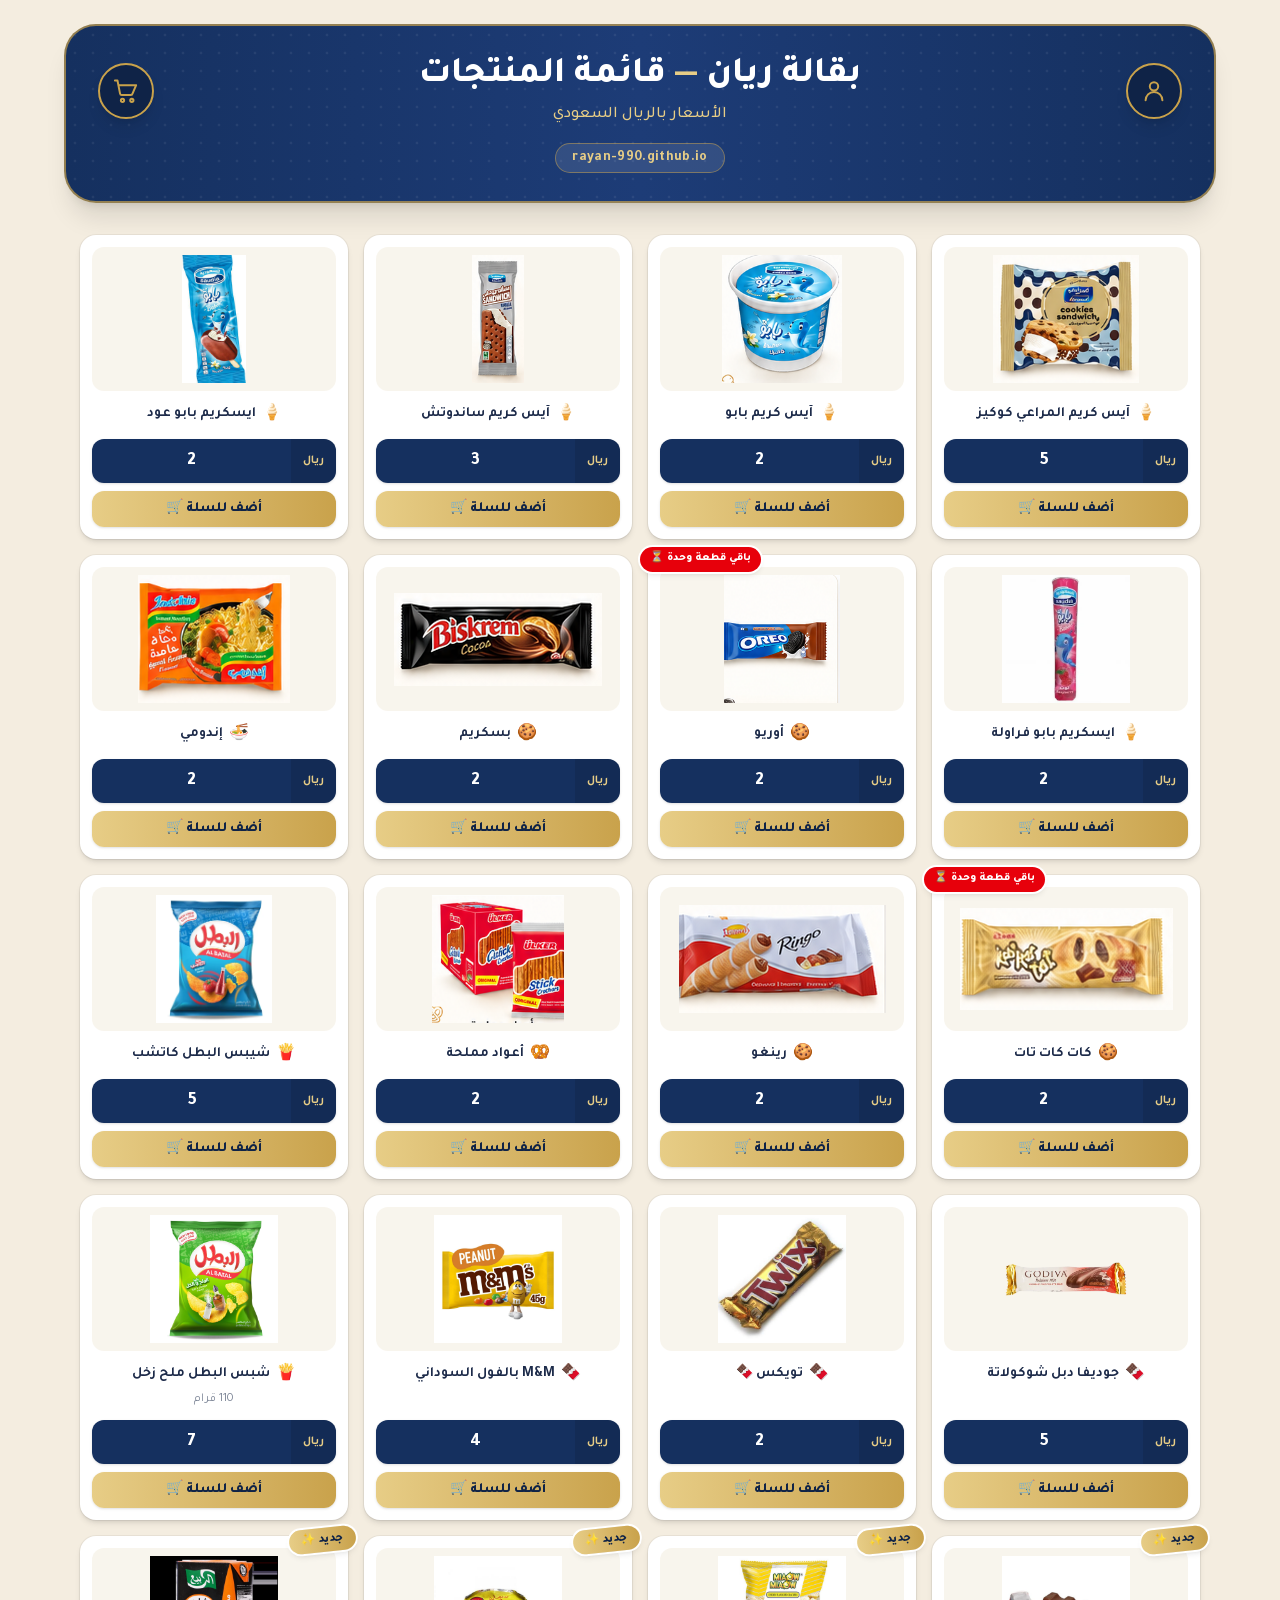
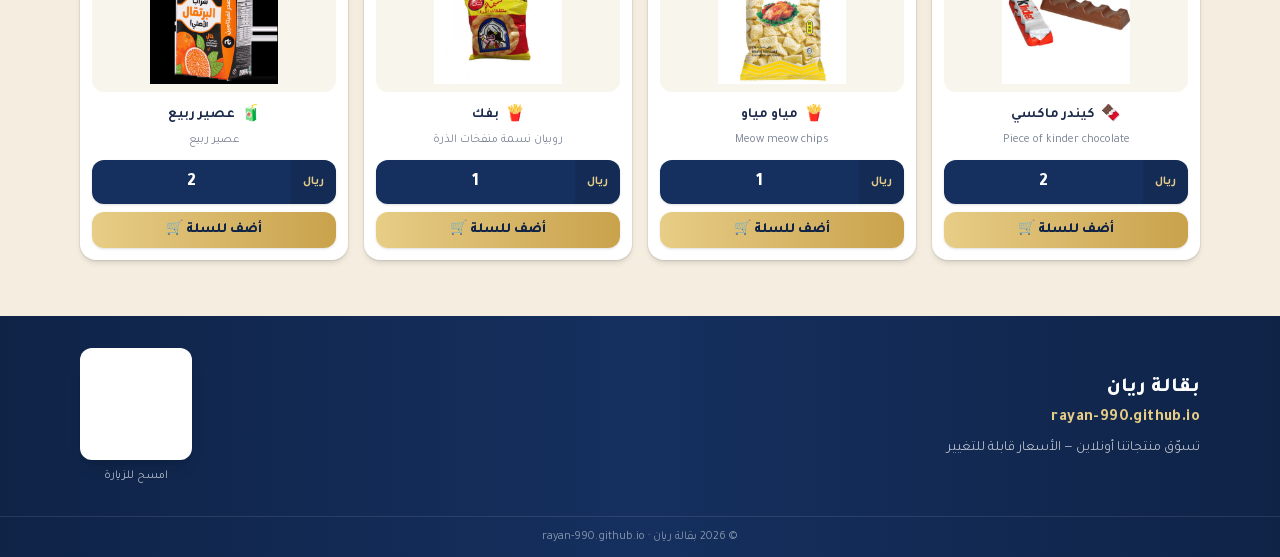
==== commit 4d32e8c2: "Add عصير ربيع via admin panel" ====
--- a/index.html
+++ b/index.html
@@ -1 +1 @@
-<!DOCTYPE html><html lang="ar" dir="rtl" class="tajawal_4509badb-module__JS6cWW__variable h-full antialiased"><head><meta charSet="utf-8"/><meta name="viewport" content="width=device-width, initial-scale=1"/><link rel="preload" href="/_next/static/media/48e6fa8a5baca31f-s.p.14yttwb5hb7vt.woff2" as="font" crossorigin="" type="font/woff2"/><link rel="preload" href="/_next/static/media/4b676bcffc00356a-s.p.24y4-vc3jpn8m.woff2" as="font" crossorigin="" type="font/woff2"/><link rel="preload" href="/_next/static/media/d54db18e8cd5f74f-s.p.0ji0xjltb6ro5.woff2" as="font" crossorigin="" type="font/woff2"/><link rel="preload" href="/_next/static/media/e9f32d51db34fd0c-s.p.3dvstry878_5j.woff2" as="font" crossorigin="" type="font/woff2"/><link rel="stylesheet" href="/_next/static/chunks/2f2f41h8l_-nt.css" data-precedence="next"/><link rel="preload" as="script" fetchPriority="low" href="/_next/static/chunks/1jq4o6yq14o4c.js"/><script src="/_next/static/chunks/15orcrkp-_9ct.js" async=""></script><script src="/_next/static/chunks/2nykiepra7i1k.js" async=""></script><script src="/_next/static/chunks/082obv3v03b-9.js" async=""></script><script src="/_next/static/chunks/turbopack-25xwsny7hem7f.js" async=""></script><script src="/_next/static/chunks/3lqd1zxshrx0d.js" async=""></script><script src="/_next/static/chunks/14mrh2-p_w84d.js" async=""></script><script src="/_next/static/chunks/2v3_h_pi8s671.js" async=""></script><script src="/_next/static/chunks/09yootqlqmacw.js" async=""></script><meta name="next-size-adjust" content=""/><title>بقالة ريان | Rayan.store</title><meta name="description" content="قائمة منتجات بقالة ريان والأسعار بالريال السعودي — تسوّق أونلاين من Rayan.store"/><link rel="icon" href="/favicon.ico?favicon.2vob68tjqpejf.ico" sizes="256x256" type="image/x-icon"/><script src="/_next/static/chunks/0cz1d0mv5g_q7.js" noModule=""></script></head><body class="min-h-full"><div hidden=""><!--$--><!--/$--></div><main class="flex min-h-screen flex-col"><header class="px-4 pt-6 pb-2"><div class="relative mx-auto max-w-6xl overflow-hidden rounded-[2rem] border-2 border-gold/70 bg-gradient-to-l from-navy via-navy-700 to-navy px-5 py-7 shadow-xl sm:px-8"><div class="dotted absolute inset-0 opacity-40" aria-hidden="true"></div><div class="relative flex items-center justify-between gap-3"><a aria-label="حسابي" class="relative flex h-12 w-12 shrink-0 items-center justify-center rounded-full border-2 border-gold bg-navy-900 text-gold shadow-lg transition hover:scale-105 sm:h-14 sm:w-14" href="/account"><svg class="h-6 w-6 sm:h-7 sm:w-7" viewBox="0 0 24 24" fill="none" stroke="currentColor" stroke-width="1.7" stroke-linecap="round" stroke-linejoin="round" aria-hidden="true"><circle cx="12" cy="8" r="3.6"></circle><path d="M4.8 20a7.2 7.2 0 0 1 14.4 0"></path></svg></a><a class="text-center" href="/"><h1 class="text-2xl font-extrabold leading-tight text-white sm:text-4xl">بقالة ريان<!-- --> <span class="text-gold-300">—</span> قائمة المنتجات</h1><p class="mt-1 text-sm font-medium text-gold-300 sm:text-base">الأسعار بالريال السعودي</p></a><a aria-label="السلة" class="relative flex h-12 w-12 shrink-0 items-center justify-center rounded-full border-2 border-gold bg-navy-900 text-gold shadow-lg transition hover:scale-105 sm:h-14 sm:w-14" href="/checkout"><svg class="h-6 w-6 sm:h-7 sm:w-7" viewBox="0 0 24 24" fill="none" stroke="currentColor" stroke-width="1.7" stroke-linecap="round" stroke-linejoin="round" aria-hidden="true"><circle cx="9" cy="20" r="1.4"></circle><circle cx="17" cy="20" r="1.4"></circle><path d="M2.5 3h2.2l2.2 11.2a1.5 1.5 0 0 0 1.5 1.2h7.7a1.5 1.5 0 0 0 1.5-1.2L20.7 7H6.2"></path></svg></a></div><div class="relative mt-4 flex justify-center"><span class="rounded-full border border-gold/50 bg-white/10 px-4 py-1 text-sm font-bold tracking-wide text-gold-300">rayan-990.github.io</span></div></div></header><section class="mx-auto w-full max-w-6xl px-4 py-6"><div class="grid grid-cols-2 gap-3 sm:grid-cols-3 sm:gap-4 lg:grid-cols-4"><article class="group relative flex flex-col rounded-2xl bg-white p-3 shadow-md ring-1 ring-black/5 transition duration-200 hover:-translate-y-1 hover:shadow-xl"><div class="flex h-32 items-center justify-center rounded-xl bg-cream-deep/30 p-2 sm:h-36"><img src="/products/almarai-cookies.png" alt="آيس كريم المراعي كوكيز" class="max-h-full max-w-full object-contain transition-transform duration-200 group-hover:scale-105 " loading="lazy"/></div><div class="mt-3 flex items-center justify-center gap-1.5"><span aria-hidden="true" class="text-base">🍦</span><h3 class="text-center text-sm font-bold leading-tight text-ink">آيس كريم المراعي كوكيز</h3></div><div class="mt-3 flex-1"></div><div class="mx-auto flex w-full items-stretch overflow-hidden rounded-xl bg-navy text-white shadow-sm"><span class="flex items-center bg-navy-900/40 px-3 py-2 text-xs font-bold text-gold-300">ريال</span><span class="flex flex-1 items-center justify-center px-2 py-2 text-lg font-extrabold">5</span></div><button class="mt-2 w-full rounded-xl bg-gradient-to-l from-gold to-gold-300 py-2 text-sm font-extrabold text-navy-900 shadow-sm transition hover:brightness-105 active:scale-95">أضف للسلة 🛒</button></article><article class="group relative flex flex-col rounded-2xl bg-white p-3 shadow-md ring-1 ring-black/5 transition duration-200 hover:-translate-y-1 hover:shadow-xl"><div class="flex h-32 items-center justify-center rounded-xl bg-cream-deep/30 p-2 sm:h-36"><img src="/products/babo.png" alt="آيس كريم بابو" class="max-h-full max-w-full object-contain transition-transform duration-200 group-hover:scale-105 " loading="lazy"/></div><div class="mt-3 flex items-center justify-center gap-1.5"><span aria-hidden="true" class="text-base">🍦</span><h3 class="text-center text-sm font-bold leading-tight text-ink">آيس كريم بابو</h3></div><div class="mt-3 flex-1"></div><div class="mx-auto flex w-full items-stretch overflow-hidden rounded-xl bg-navy text-white shadow-sm"><span class="flex items-center bg-navy-900/40 px-3 py-2 text-xs font-bold text-gold-300">ريال</span><span class="flex flex-1 items-center justify-center px-2 py-2 text-lg font-extrabold">2</span></div><button class="mt-2 w-full rounded-xl bg-gradient-to-l from-gold to-gold-300 py-2 text-sm font-extrabold text-navy-900 shadow-sm transition hover:brightness-105 active:scale-95">أضف للسلة 🛒</button></article><article class="group relative flex flex-col rounded-2xl bg-white p-3 shadow-md ring-1 ring-black/5 transition duration-200 hover:-translate-y-1 hover:shadow-xl"><div class="flex h-32 items-center justify-center rounded-xl bg-cream-deep/30 p-2 sm:h-36"><img src="/products/sandwich.png" alt="آيس كريم ساندوتش" class="max-h-full max-w-full object-contain transition-transform duration-200 group-hover:scale-105 " loading="lazy"/></div><div class="mt-3 flex items-center justify-center gap-1.5"><span aria-hidden="true" class="text-base">🍦</span><h3 class="text-center text-sm font-bold leading-tight text-ink">آيس كريم ساندوتش</h3></div><div class="mt-3 flex-1"></div><div class="mx-auto flex w-full items-stretch overflow-hidden rounded-xl bg-navy text-white shadow-sm"><span class="flex items-center bg-navy-900/40 px-3 py-2 text-xs font-bold text-gold-300">ريال</span><span class="flex flex-1 items-center justify-center px-2 py-2 text-lg font-extrabold">3</span></div><button class="mt-2 w-full rounded-xl bg-gradient-to-l from-gold to-gold-300 py-2 text-sm font-extrabold text-navy-900 shadow-sm transition hover:brightness-105 active:scale-95">أضف للسلة 🛒</button></article><article class="group relative flex flex-col rounded-2xl bg-white p-3 shadow-md ring-1 ring-black/5 transition duration-200 hover:-translate-y-1 hover:shadow-xl"><div class="flex h-32 items-center justify-center rounded-xl bg-cream-deep/30 p-2 sm:h-36"><img src="/products/babo-oud.png" alt="ايسكريم بابو عود" class="max-h-full max-w-full object-contain transition-transform duration-200 group-hover:scale-105 " loading="lazy"/></div><div class="mt-3 flex items-center justify-center gap-1.5"><span aria-hidden="true" class="text-base">🍦</span><h3 class="text-center text-sm font-bold leading-tight text-ink">ايسكريم بابو عود</h3></div><div class="mt-3 flex-1"></div><div class="mx-auto flex w-full items-stretch overflow-hidden rounded-xl bg-navy text-white shadow-sm"><span class="flex items-center bg-navy-900/40 px-3 py-2 text-xs font-bold text-gold-300">ريال</span><span class="flex flex-1 items-center justify-center px-2 py-2 text-lg font-extrabold">2</span></div><button class="mt-2 w-full rounded-xl bg-gradient-to-l from-gold to-gold-300 py-2 text-sm font-extrabold text-navy-900 shadow-sm transition hover:brightness-105 active:scale-95">أضف للسلة 🛒</button></article><article class="group relative flex flex-col rounded-2xl bg-white p-3 shadow-md ring-1 ring-black/5 transition duration-200 hover:-translate-y-1 hover:shadow-xl"><div class="flex h-32 items-center justify-center rounded-xl bg-cream-deep/30 p-2 sm:h-36"><img src="/products/product-28.png" alt="ايسكريم بابو فراولة" class="max-h-full max-w-full object-contain transition-transform duration-200 group-hover:scale-105 " loading="lazy"/></div><div class="mt-3 flex items-center justify-center gap-1.5"><span aria-hidden="true" class="text-base">🍦</span><h3 class="text-center text-sm font-bold leading-tight text-ink">ايسكريم بابو فراولة</h3></div><div class="mt-3 flex-1"></div><div class="mx-auto flex w-full items-stretch overflow-hidden rounded-xl bg-navy text-white shadow-sm"><span class="flex items-center bg-navy-900/40 px-3 py-2 text-xs font-bold text-gold-300">ريال</span><span class="flex flex-1 items-center justify-center px-2 py-2 text-lg font-extrabold">2</span></div><button class="mt-2 w-full rounded-xl bg-gradient-to-l from-gold to-gold-300 py-2 text-sm font-extrabold text-navy-900 shadow-sm transition hover:brightness-105 active:scale-95">أضف للسلة 🛒</button></article><article class="group relative flex flex-col rounded-2xl bg-white p-3 shadow-md ring-1 ring-black/5 transition duration-200 hover:-translate-y-1 hover:shadow-xl"><span class="absolute -top-2 -end-2 z-10 rounded-full bg-red-600 px-2.5 py-1 text-[11px] font-extrabold text-white shadow-md ring-2 ring-white">باقي قطعة وحدة<!-- --> ⏳</span><div class="flex h-32 items-center justify-center rounded-xl bg-cream-deep/30 p-2 sm:h-36"><img src="/products/oreo.png" alt="أوريو" class="max-h-full max-w-full object-contain transition-transform duration-200 group-hover:scale-105 " loading="lazy"/></div><div class="mt-3 flex items-center justify-center gap-1.5"><span aria-hidden="true" class="text-base">🍪</span><h3 class="text-center text-sm font-bold leading-tight text-ink">أوريو</h3></div><div class="mt-3 flex-1"></div><div class="mx-auto flex w-full items-stretch overflow-hidden rounded-xl bg-navy text-white shadow-sm"><span class="flex items-center bg-navy-900/40 px-3 py-2 text-xs font-bold text-gold-300">ريال</span><span class="flex flex-1 items-center justify-center px-2 py-2 text-lg font-extrabold">2</span></div><button class="mt-2 w-full rounded-xl bg-gradient-to-l from-gold to-gold-300 py-2 text-sm font-extrabold text-navy-900 shadow-sm transition hover:brightness-105 active:scale-95">أضف للسلة 🛒</button></article><article class="group relative flex flex-col rounded-2xl bg-white p-3 shadow-md ring-1 ring-black/5 transition duration-200 hover:-translate-y-1 hover:shadow-xl"><div class="flex h-32 items-center justify-center rounded-xl bg-cream-deep/30 p-2 sm:h-36"><img src="/products/biskrem.png" alt="بسكريم" class="max-h-full max-w-full object-contain transition-transform duration-200 group-hover:scale-105 " loading="lazy"/></div><div class="mt-3 flex items-center justify-center gap-1.5"><span aria-hidden="true" class="text-base">🍪</span><h3 class="text-center text-sm font-bold leading-tight text-ink">بسكريم</h3></div><div class="mt-3 flex-1"></div><div class="mx-auto flex w-full items-stretch overflow-hidden rounded-xl bg-navy text-white shadow-sm"><span class="flex items-center bg-navy-900/40 px-3 py-2 text-xs font-bold text-gold-300">ريال</span><span class="flex flex-1 items-center justify-center px-2 py-2 text-lg font-extrabold">2</span></div><button class="mt-2 w-full rounded-xl bg-gradient-to-l from-gold to-gold-300 py-2 text-sm font-extrabold text-navy-900 shadow-sm transition hover:brightness-105 active:scale-95">أضف للسلة 🛒</button></article><article class="group relative flex flex-col rounded-2xl bg-white p-3 shadow-md ring-1 ring-black/5 transition duration-200 hover:-translate-y-1 hover:shadow-xl"><div class="flex h-32 items-center justify-center rounded-xl bg-cream-deep/30 p-2 sm:h-36"><img src="/products/indomie.png" alt="إندومي" class="max-h-full max-w-full object-contain transition-transform duration-200 group-hover:scale-105 " loading="lazy"/></div><div class="mt-3 flex items-center justify-center gap-1.5"><span aria-hidden="true" class="text-base">🍜</span><h3 class="text-center text-sm font-bold leading-tight text-ink">إندومي</h3></div><div class="mt-3 flex-1"></div><div class="mx-auto flex w-full items-stretch overflow-hidden rounded-xl bg-navy text-white shadow-sm"><span class="flex items-center bg-navy-900/40 px-3 py-2 text-xs font-bold text-gold-300">ريال</span><span class="flex flex-1 items-center justify-center px-2 py-2 text-lg font-extrabold">2</span></div><button class="mt-2 w-full rounded-xl bg-gradient-to-l from-gold to-gold-300 py-2 text-sm font-extrabold text-navy-900 shadow-sm transition hover:brightness-105 active:scale-95">أضف للسلة 🛒</button></article><article class="group relative flex flex-col rounded-2xl bg-white p-3 shadow-md ring-1 ring-black/5 transition duration-200 hover:-translate-y-1 hover:shadow-xl"><span class="absolute -top-2 -end-2 z-10 rounded-full bg-red-600 px-2.5 py-1 text-[11px] font-extrabold text-white shadow-md ring-2 ring-white">باقي قطعة وحدة<!-- --> ⏳</span><div class="flex h-32 items-center justify-center rounded-xl bg-cream-deep/30 p-2 sm:h-36"><img src="/products/kitkat-tat.png" alt="كات كات تات" class="max-h-full max-w-full object-contain transition-transform duration-200 group-hover:scale-105 " loading="lazy"/></div><div class="mt-3 flex items-center justify-center gap-1.5"><span aria-hidden="true" class="text-base">🍪</span><h3 class="text-center text-sm font-bold leading-tight text-ink">كات كات تات</h3></div><div class="mt-3 flex-1"></div><div class="mx-auto flex w-full items-stretch overflow-hidden rounded-xl bg-navy text-white shadow-sm"><span class="flex items-center bg-navy-900/40 px-3 py-2 text-xs font-bold text-gold-300">ريال</span><span class="flex flex-1 items-center justify-center px-2 py-2 text-lg font-extrabold">2</span></div><button class="mt-2 w-full rounded-xl bg-gradient-to-l from-gold to-gold-300 py-2 text-sm font-extrabold text-navy-900 shadow-sm transition hover:brightness-105 active:scale-95">أضف للسلة 🛒</button></article><article class="group relative flex flex-col rounded-2xl bg-white p-3 shadow-md ring-1 ring-black/5 transition duration-200 hover:-translate-y-1 hover:shadow-xl"><div class="flex h-32 items-center justify-center rounded-xl bg-cream-deep/30 p-2 sm:h-36"><img src="/products/ringo.png" alt="رينغو" class="max-h-full max-w-full object-contain transition-transform duration-200 group-hover:scale-105 " loading="lazy"/></div><div class="mt-3 flex items-center justify-center gap-1.5"><span aria-hidden="true" class="text-base">🍪</span><h3 class="text-center text-sm font-bold leading-tight text-ink">رينغو</h3></div><div class="mt-3 flex-1"></div><div class="mx-auto flex w-full items-stretch overflow-hidden rounded-xl bg-navy text-white shadow-sm"><span class="flex items-center bg-navy-900/40 px-3 py-2 text-xs font-bold text-gold-300">ريال</span><span class="flex flex-1 items-center justify-center px-2 py-2 text-lg font-extrabold">2</span></div><button class="mt-2 w-full rounded-xl bg-gradient-to-l from-gold to-gold-300 py-2 text-sm font-extrabold text-navy-900 shadow-sm transition hover:brightness-105 active:scale-95">أضف للسلة 🛒</button></article><article class="group relative flex flex-col rounded-2xl bg-white p-3 shadow-md ring-1 ring-black/5 transition duration-200 hover:-translate-y-1 hover:shadow-xl"><div class="flex h-32 items-center justify-center rounded-xl bg-cream-deep/30 p-2 sm:h-36"><img src="/products/salted-sticks.png" alt="أعواد مملحة" class="max-h-full max-w-full object-contain transition-transform duration-200 group-hover:scale-105 " loading="lazy"/></div><div class="mt-3 flex items-center justify-center gap-1.5"><span aria-hidden="true" class="text-base">🥨</span><h3 class="text-center text-sm font-bold leading-tight text-ink">أعواد مملحة</h3></div><div class="mt-3 flex-1"></div><div class="mx-auto flex w-full items-stretch overflow-hidden rounded-xl bg-navy text-white shadow-sm"><span class="flex items-center bg-navy-900/40 px-3 py-2 text-xs font-bold text-gold-300">ريال</span><span class="flex flex-1 items-center justify-center px-2 py-2 text-lg font-extrabold">2</span></div><button class="mt-2 w-full rounded-xl bg-gradient-to-l from-gold to-gold-300 py-2 text-sm font-extrabold text-navy-900 shadow-sm transition hover:brightness-105 active:scale-95">أضف للسلة 🛒</button></article><article class="group relative flex flex-col rounded-2xl bg-white p-3 shadow-md ring-1 ring-black/5 transition duration-200 hover:-translate-y-1 hover:shadow-xl"><div class="flex h-32 items-center justify-center rounded-xl bg-cream-deep/30 p-2 sm:h-36"><img src="/products/albatal-ketchup.png" alt="شيبس البطل كاتشب" class="max-h-full max-w-full object-contain transition-transform duration-200 group-hover:scale-105 " loading="lazy"/></div><div class="mt-3 flex items-center justify-center gap-1.5"><span aria-hidden="true" class="text-base">🍟</span><h3 class="text-center text-sm font-bold leading-tight text-ink">شيبس البطل كاتشب</h3></div><div class="mt-3 flex-1"></div><div class="mx-auto flex w-full items-stretch overflow-hidden rounded-xl bg-navy text-white shadow-sm"><span class="flex items-center bg-navy-900/40 px-3 py-2 text-xs font-bold text-gold-300">ريال</span><span class="flex flex-1 items-center justify-center px-2 py-2 text-lg font-extrabold">5</span></div><button class="mt-2 w-full rounded-xl bg-gradient-to-l from-gold to-gold-300 py-2 text-sm font-extrabold text-navy-900 shadow-sm transition hover:brightness-105 active:scale-95">أضف للسلة 🛒</button></article><article class="group relative flex flex-col rounded-2xl bg-white p-3 shadow-md ring-1 ring-black/5 transition duration-200 hover:-translate-y-1 hover:shadow-xl"><div class="flex h-32 items-center justify-center rounded-xl bg-cream-deep/30 p-2 sm:h-36"><img src="/products/godiva-double.png" alt="جوديفا دبل شوكولاتة" class="max-h-full max-w-full object-contain transition-transform duration-200 group-hover:scale-105 " loading="lazy"/></div><div class="mt-3 flex items-center justify-center gap-1.5"><span aria-hidden="true" class="text-base">🍫</span><h3 class="text-center text-sm font-bold leading-tight text-ink">جوديفا دبل شوكولاتة</h3></div><div class="mt-3 flex-1"></div><div class="mx-auto flex w-full items-stretch overflow-hidden rounded-xl bg-navy text-white shadow-sm"><span class="flex items-center bg-navy-900/40 px-3 py-2 text-xs font-bold text-gold-300">ريال</span><span class="flex flex-1 items-center justify-center px-2 py-2 text-lg font-extrabold">5</span></div><button class="mt-2 w-full rounded-xl bg-gradient-to-l from-gold to-gold-300 py-2 text-sm font-extrabold text-navy-900 shadow-sm transition hover:brightness-105 active:scale-95">أضف للسلة 🛒</button></article><article class="group relative flex flex-col rounded-2xl bg-white p-3 shadow-md ring-1 ring-black/5 transition duration-200 hover:-translate-y-1 hover:shadow-xl"><div class="flex h-32 items-center justify-center rounded-xl bg-cream-deep/30 p-2 sm:h-36"><img src="/products/product-30.png" alt="تويكس 🍫" class="max-h-full max-w-full object-contain transition-transform duration-200 group-hover:scale-105 " loading="lazy"/></div><div class="mt-3 flex items-center justify-center gap-1.5"><span aria-hidden="true" class="text-base">🍫</span><h3 class="text-center text-sm font-bold leading-tight text-ink">تويكس 🍫</h3></div><div class="mt-3 flex-1"></div><div class="mx-auto flex w-full items-stretch overflow-hidden rounded-xl bg-navy text-white shadow-sm"><span class="flex items-center bg-navy-900/40 px-3 py-2 text-xs font-bold text-gold-300">ريال</span><span class="flex flex-1 items-center justify-center px-2 py-2 text-lg font-extrabold">2</span></div><button class="mt-2 w-full rounded-xl bg-gradient-to-l from-gold to-gold-300 py-2 text-sm font-extrabold text-navy-900 shadow-sm transition hover:brightness-105 active:scale-95">أضف للسلة 🛒</button></article><article class="group relative flex flex-col rounded-2xl bg-white p-3 shadow-md ring-1 ring-black/5 transition duration-200 hover:-translate-y-1 hover:shadow-xl"><div class="flex h-32 items-center justify-center rounded-xl bg-cream-deep/30 p-2 sm:h-36"><img src="/products/product-31.png" alt="M&amp;M بالفول السوداني" class="max-h-full max-w-full object-contain transition-transform duration-200 group-hover:scale-105 " loading="lazy"/></div><div class="mt-3 flex items-center justify-center gap-1.5"><span aria-hidden="true" class="text-base">🍫</span><h3 class="text-center text-sm font-bold leading-tight text-ink">M&amp;M بالفول السوداني</h3></div><div class="mt-3 flex-1"></div><div class="mx-auto flex w-full items-stretch overflow-hidden rounded-xl bg-navy text-white shadow-sm"><span class="flex items-center bg-navy-900/40 px-3 py-2 text-xs font-bold text-gold-300">ريال</span><span class="flex flex-1 items-center justify-center px-2 py-2 text-lg font-extrabold">4</span></div><button class="mt-2 w-full rounded-xl bg-gradient-to-l from-gold to-gold-300 py-2 text-sm font-extrabold text-navy-900 shadow-sm transition hover:brightness-105 active:scale-95">أضف للسلة 🛒</button></article><article class="group relative flex flex-col rounded-2xl bg-white p-3 shadow-md ring-1 ring-black/5 transition duration-200 hover:-translate-y-1 hover:shadow-xl"><div class="flex h-32 items-center justify-center rounded-xl bg-cream-deep/30 p-2 sm:h-36"><img src="/products/product-33.png" alt="شبس البطل ملح زخل" class="max-h-full max-w-full object-contain transition-transform duration-200 group-hover:scale-105 " loading="lazy"/></div><div class="mt-3 flex items-center justify-center gap-1.5"><span aria-hidden="true" class="text-base">🍟</span><h3 class="text-center text-sm font-bold leading-tight text-ink">شبس البطل ملح زخل</h3></div><p class="mt-1 text-center text-xs leading-snug text-ink/60">110 قرام</p><div class="mt-3 flex-1"></div><div class="mx-auto flex w-full items-stretch overflow-hidden rounded-xl bg-navy text-white shadow-sm"><span class="flex items-center bg-navy-900/40 px-3 py-2 text-xs font-bold text-gold-300">ريال</span><span class="flex flex-1 items-center justify-center px-2 py-2 text-lg font-extrabold">7</span></div><button class="mt-2 w-full rounded-xl bg-gradient-to-l from-gold to-gold-300 py-2 text-sm font-extrabold text-navy-900 shadow-sm transition hover:brightness-105 active:scale-95">أضف للسلة 🛒</button></article><article class="group relative flex flex-col rounded-2xl bg-white p-3 shadow-md ring-1 ring-black/5 transition duration-200 hover:-translate-y-1 hover:shadow-xl"><span class="absolute -top-2 -start-2 z-10 -rotate-6 animate-pulse rounded-full bg-gradient-to-l from-gold to-gold-300 px-3 py-1 text-xs font-extrabold text-navy-900 shadow-md ring-2 ring-white">جديد ✨</span><div class="flex h-32 items-center justify-center rounded-xl bg-cream-deep/30 p-2 sm:h-36"><img src="/products/product-34.png" alt="كيندر ماكسي" class="max-h-full max-w-full object-contain transition-transform duration-200 group-hover:scale-105 " loading="lazy"/></div><div class="mt-3 flex items-center justify-center gap-1.5"><span aria-hidden="true" class="text-base">🍫</span><h3 class="text-center text-sm font-bold leading-tight text-ink">كيندر ماكسي</h3></div><p class="mt-1 text-center text-xs leading-snug text-ink/60">Piece of kinder chocolate</p><div class="mt-3 flex-1"></div><div class="mx-auto flex w-full items-stretch overflow-hidden rounded-xl bg-navy text-white shadow-sm"><span class="flex items-center bg-navy-900/40 px-3 py-2 text-xs font-bold text-gold-300">ريال</span><span class="flex flex-1 items-center justify-center px-2 py-2 text-lg font-extrabold">2</span></div><button class="mt-2 w-full rounded-xl bg-gradient-to-l from-gold to-gold-300 py-2 text-sm font-extrabold text-navy-900 shadow-sm transition hover:brightness-105 active:scale-95">أضف للسلة 🛒</button></article><article class="group relative flex flex-col rounded-2xl bg-white p-3 shadow-md ring-1 ring-black/5 transition duration-200 hover:-translate-y-1 hover:shadow-xl"><span class="absolute -top-2 -start-2 z-10 -rotate-6 animate-pulse rounded-full bg-gradient-to-l from-gold to-gold-300 px-3 py-1 text-xs font-extrabold text-navy-900 shadow-md ring-2 ring-white">جديد ✨</span><div class="flex h-32 items-center justify-center rounded-xl bg-cream-deep/30 p-2 sm:h-36"><img src="/products/product-35.png" alt="مياو مياو" class="max-h-full max-w-full object-contain transition-transform duration-200 group-hover:scale-105 " loading="lazy"/></div><div class="mt-3 flex items-center justify-center gap-1.5"><span aria-hidden="true" class="text-base">🍟</span><h3 class="text-center text-sm font-bold leading-tight text-ink">مياو مياو</h3></div><p class="mt-1 text-center text-xs leading-snug text-ink/60">Meow meow chips</p><div class="mt-3 flex-1"></div><div class="mx-auto flex w-full items-stretch overflow-hidden rounded-xl bg-navy text-white shadow-sm"><span class="flex items-center bg-navy-900/40 px-3 py-2 text-xs font-bold text-gold-300">ريال</span><span class="flex flex-1 items-center justify-center px-2 py-2 text-lg font-extrabold">1</span></div><button class="mt-2 w-full rounded-xl bg-gradient-to-l from-gold to-gold-300 py-2 text-sm font-extrabold text-navy-900 shadow-sm transition hover:brightness-105 active:scale-95">أضف للسلة 🛒</button></article><article class="group relative flex flex-col rounded-2xl bg-white p-3 shadow-md ring-1 ring-black/5 transition duration-200 hover:-translate-y-1 hover:shadow-xl"><span class="absolute -top-2 -start-2 z-10 -rotate-6 animate-pulse rounded-full bg-gradient-to-l from-gold to-gold-300 px-3 py-1 text-xs font-extrabold text-navy-900 shadow-md ring-2 ring-white">جديد ✨</span><div class="flex h-32 items-center justify-center rounded-xl bg-cream-deep/30 p-2 sm:h-36"><img src="/products/product-36.png" alt="بفك" class="max-h-full max-w-full object-contain transition-transform duration-200 group-hover:scale-105 " loading="lazy"/></div><div class="mt-3 flex items-center justify-center gap-1.5"><span aria-hidden="true" class="text-base">🍟</span><h3 class="text-center text-sm font-bold leading-tight text-ink">بفك</h3></div><p class="mt-1 text-center text-xs leading-snug text-ink/60">روبيان نسمة منفخات الذرة</p><div class="mt-3 flex-1"></div><div class="mx-auto flex w-full items-stretch overflow-hidden rounded-xl bg-navy text-white shadow-sm"><span class="flex items-center bg-navy-900/40 px-3 py-2 text-xs font-bold text-gold-300">ريال</span><span class="flex flex-1 items-center justify-center px-2 py-2 text-lg font-extrabold">1</span></div><button class="mt-2 w-full rounded-xl bg-gradient-to-l from-gold to-gold-300 py-2 text-sm font-extrabold text-navy-900 shadow-sm transition hover:brightness-105 active:scale-95">أضف للسلة 🛒</button></article></div></section><div class="mt-auto"><footer class="mt-8 bg-gradient-to-l from-navy-900 via-navy to-navy-900 text-white"><div class="mx-auto flex max-w-6xl flex-col items-center gap-6 px-4 py-8 text-center sm:flex-row sm:justify-between sm:text-right"><div><p class="text-xl font-extrabold">بقالة ريان</p><p class="mt-1 font-bold tracking-wide text-gold-300">rayan-990.github.io</p><p class="mt-2 text-sm text-white/70">تسوّق منتجاتنا أونلاين — الأسعار قابلة للتغيير</p></div><div class="flex flex-col items-center gap-2"><div class="rounded-xl bg-white p-2 shadow-lg"><div role="img" aria-label="رمز QR إلى https://rayan-990.github.io" class="h-24 w-24 [&amp;_svg]:block [&amp;_svg]:h-full [&amp;_svg]:w-full"></div></div><span class="text-xs text-white/70">امسح للزيارة</span></div></div><div class="border-t border-white/10 py-3 text-center text-xs text-white/50">© <!-- -->2026<!-- --> <!-- -->بقالة ريان<!-- --> · <!-- -->rayan-990.github.io</div></footer></div></main><!--$--><!--/$--><script src="/_next/static/chunks/1jq4o6yq14o4c.js" id="_R_" async=""></script><script>(self.__next_f=self.__next_f||[]).push([0])</script><script>self.__next_f.push([1,"1:\"$Sreact.fragment\"\n2:I[96276,[\"/_next/static/chunks/3lqd1zxshrx0d.js\",\"/_next/static/chunks/14mrh2-p_w84d.js\"],\"CartProvider\"]\n3:I[39756,[\"/_next/static/chunks/3lqd1zxshrx0d.js\",\"/_next/static/chunks/14mrh2-p_w84d.js\"],\"default\"]\n4:I[37457,[\"/_next/static/chunks/3lqd1zxshrx0d.js\",\"/_next/static/chunks/14mrh2-p_w84d.js\"],\"default\"]\n5:I[17793,[\"/_next/static/chunks/3lqd1zxshrx0d.js\",\"/_next/static/chunks/14mrh2-p_w84d.js\",\"/_next/static/chunks/2v3_h_pi8s671.js\",\"/_next/static/chunks/09yootqlqmacw.js\"],\"AccountBadge\"]\n6:I[22016,[\"/_next/static/chunks/3lqd1zxshrx0d.js\",\"/_next/static/chunks/14mrh2-p_w84d.js\",\"/_next/static/chunks/2v3_h_pi8s671.js\",\"/_next/static/chunks/09yootqlqmacw.js\"],\"\"]\n7:I[17793,[\"/_next/static/chunks/3lqd1zxshrx0d.js\",\"/_next/static/chunks/14mrh2-p_w84d.js\",\"/_next/static/chunks/2v3_h_pi8s671.js\",\"/_next/static/chunks/09yootqlqmacw.js\"],\"CartBadge\"]\n8:I[35157,[\"/_next/static/chunks/3lqd1zxshrx0d.js\",\"/_next/static/chunks/14mrh2-p_w84d.js\",\"/_next/static/chunks/2v3_h_pi8s671.js\",\"/_next/static/chunks/09yootqlqmacw.js\"],\"default\"]\n9:I[34061,[\"/_next/static/chunks/3lqd1zxshrx0d.js\",\"/_next/static/chunks/14mrh2-p_w84d.js\",\"/_next/static/chunks/2v3_h_pi8s671.js\",\"/_next/static/chunks/09yootqlqmacw.js\"],\"default\"]\nd:I[68027,[\"/_next/static/chunks/3lqd1zxshrx0d.js\",\"/_next/static/chunks/14mrh2-p_w84d.js\"],\"default\",1]\n:HL[\"/_next/static/chunks/2f2f41h8l_-nt.css\",\"style\"]\n:HL[\"/_next/static/media/48e6fa8a5baca31f-s.p.14yttwb5hb7vt.woff2\",\"font\",{\"crossOrigin\":\"\",\"type\":\"font/woff2\"}]\n:HL[\"/_next/static/media/4b676bcffc00356a-s.p.24y4-vc3jpn8m.woff2\",\"font\",{\"crossOrigin\":\"\",\"type\":\"font/woff2\"}]\n:HL[\"/_next/static/media/d54db18e8cd5f74f-s.p.0ji0xjltb6ro5.woff2\",\"font\",{\"crossOrigin\":\"\",\"type\":\"font/woff2\"}]\n:HL[\"/_next/static/media/e9f32d51db34fd0c-s.p.3dvstry878_5j.woff2\",\"font\",{\"crossOrigin\":\"\",\"type\":\"font/woff2\"}]\n"])</script><script>self.__next_f.push([1,"0:{\"P\":null,\"c\":[\"\",\"\"],\"q\":\"\",\"i\":false,\"f\":[[[\"\",{\"children\":[\"__PAGE__\",{}]},\"$undefined\",\"$undefined\",16],[[\"$\",\"$1\",\"c\",{\"children\":[[[\"$\",\"link\",\"0\",{\"rel\":\"stylesheet\",\"href\":\"/_next/static/chunks/2f2f41h8l_-nt.css\",\"precedence\":\"next\",\"crossOrigin\":\"$undefined\",\"nonce\":\"$undefined\"}],[\"$\",\"script\",\"script-0\",{\"src\":\"/_next/static/chunks/3lqd1zxshrx0d.js\",\"async\":true,\"nonce\":\"$undefined\"}],[\"$\",\"script\",\"script-1\",{\"src\":\"/_next/static/chunks/14mrh2-p_w84d.js\",\"async\":true,\"nonce\":\"$undefined\"}]],[\"$\",\"html\",null,{\"lang\":\"ar\",\"dir\":\"rtl\",\"className\":\"tajawal_4509badb-module__JS6cWW__variable h-full antialiased\",\"children\":[\"$\",\"body\",null,{\"className\":\"min-h-full\",\"children\":[\"$\",\"$L2\",null,{\"children\":[\"$\",\"$L3\",null,{\"parallelRouterKey\":\"children\",\"error\":\"$undefined\",\"errorStyles\":\"$undefined\",\"errorScripts\":\"$undefined\",\"template\":[\"$\",\"$L4\",null,{}],\"templateStyles\":\"$undefined\",\"templateScripts\":\"$undefined\",\"notFound\":[[[\"$\",\"title\",null,{\"children\":\"404: This page could not be found.\"}],[\"$\",\"div\",null,{\"style\":{\"fontFamily\":\"system-ui,\\\"Segoe UI\\\",Roboto,Helvetica,Arial,sans-serif,\\\"Apple Color Emoji\\\",\\\"Segoe UI Emoji\\\"\",\"height\":\"100vh\",\"textAlign\":\"center\",\"display\":\"flex\",\"flexDirection\":\"column\",\"alignItems\":\"center\",\"justifyContent\":\"center\"},\"children\":[\"$\",\"div\",null,{\"children\":[[\"$\",\"style\",null,{\"dangerouslySetInnerHTML\":{\"__html\":\"body{color:#000;background:#fff;margin:0}.next-error-h1{border-right:1px solid rgba(0,0,0,.3)}@media (prefers-color-scheme:dark){body{color:#fff;background:#000}.next-error-h1{border-right:1px solid rgba(255,255,255,.3)}}\"}}],[\"$\",\"h1\",null,{\"className\":\"next-error-h1\",\"style\":{\"display\":\"inline-block\",\"margin\":\"0 20px 0 0\",\"padding\":\"0 23px 0 0\",\"fontSize\":24,\"fontWeight\":500,\"verticalAlign\":\"top\",\"lineHeight\":\"49px\"},\"children\":404}],[\"$\",\"div\",null,{\"style\":{\"display\":\"inline-block\"},\"children\":[\"$\",\"h2\",null,{\"style\":{\"fontSize\":14,\"fontWeight\":400,\"lineHeight\":\"49px\",\"margin\":0},\"children\":\"This page could not be found.\"}]}]]}]}]],[]],\"forbidden\":\"$undefined\",\"unauthorized\":\"$undefined\"}]}]}]}]]}],{\"children\":[[\"$\",\"$1\",\"c\",{\"children\":[[\"$\",\"main\",null,{\"className\":\"flex min-h-screen flex-col\",\"children\":[[\"$\",\"header\",null,{\"className\":\"px-4 pt-6 pb-2\",\"children\":[\"$\",\"div\",null,{\"className\":\"relative mx-auto max-w-6xl overflow-hidden rounded-[2rem] border-2 border-gold/70 bg-gradient-to-l from-navy via-navy-700 to-navy px-5 py-7 shadow-xl sm:px-8\",\"children\":[[\"$\",\"div\",null,{\"className\":\"dotted absolute inset-0 opacity-40\",\"aria-hidden\":true}],[\"$\",\"div\",null,{\"className\":\"relative flex items-center justify-between gap-3\",\"children\":[[\"$\",\"$L5\",null,{}],[\"$\",\"$L6\",null,{\"href\":\"/\",\"className\":\"text-center\",\"children\":[[\"$\",\"h1\",null,{\"className\":\"text-2xl font-extrabold leading-tight text-white sm:text-4xl\",\"children\":[\"بقالة ريان\",\" \",[\"$\",\"span\",null,{\"className\":\"text-gold-300\",\"children\":\"—\"}],\" قائمة المنتجات\"]}],[\"$\",\"p\",null,{\"className\":\"mt-1 text-sm font-medium text-gold-300 sm:text-base\",\"children\":\"الأسعار بالريال السعودي\"}]]}],[\"$\",\"$L7\",null,{}]]}],[\"$\",\"div\",null,{\"className\":\"relative mt-4 flex justify-center\",\"children\":[\"$\",\"span\",null,{\"className\":\"rounded-full border border-gold/50 bg-white/10 px-4 py-1 text-sm font-bold tracking-wide text-gold-300\",\"children\":\"rayan-990.github.io\"}]}]]}]}],[\"$\",\"$L8\",null,{}],[\"$\",\"div\",null,{\"className\":\"mt-auto\",\"children\":[\"$\",\"footer\",null,{\"className\":\"mt-8 bg-gradient-to-l from-navy-900 via-navy to-navy-900 text-white\",\"children\":[[\"$\",\"div\",null,{\"className\":\"mx-auto flex max-w-6xl flex-col items-center gap-6 px-4 py-8 text-center sm:flex-row sm:justify-between sm:text-right\",\"children\":[[\"$\",\"div\",null,{\"children\":[[\"$\",\"p\",null,{\"className\":\"text-xl font-extrabold\",\"children\":\"بقالة ريان\"}],[\"$\",\"p\",null,{\"className\":\"mt-1 font-bold tracking-wide text-gold-300\",\"children\":\"rayan-990.github.io\"}],[\"$\",\"p\",null,{\"className\":\"mt-2 text-sm text-white/70\",\"children\":\"تسوّق منتجاتنا أونلاين — الأسعار قابلة للتغيير\"}]]}],[\"$\",\"div\",null,{\"className\":\"flex flex-col items-center gap-2\",\"children\":[[\"$\",\"div\",null,{\"className\":\"rounded-xl bg-white p-2 shadow-lg\",\"children\":[\"$\",\"$L9\",null,{\"value\":\"https://rayan-990.github.io\",\"className\":\"h-24 w-24\"}]}],[\"$\",\"span\",null,{\"className\":\"text-xs text-white/70\",\"children\":\"امسح للزيارة\"}]]}]]}],[\"$\",\"div\",null,{\"className\":\"border-t border-white/10 py-3 text-center text-xs text-white/50\",\"children\":[\"© \",2026,\" \",\"بقالة ريان\",\" · \",\"rayan-990.github.io\"]}]]}]}]]}],[[\"$\",\"script\",\"script-0\",{\"src\":\"/_next/static/chunks/2v3_h_pi8s671.js\",\"async\":true,\"nonce\":\"$undefined\"}],\"$La\"],\"$Lb\"]}],{},null,false,null]},null,false,null],\"$Lc\",false]],\"m\":\"$undefined\",\"G\":[\"$d\",[\"$Le\"]],\"S\":true,\"h\":null,\"s\":\"$undefined\",\"l\":\"$undefined\",\"p\":\"$undefined\",\"d\":\"$undefined\",\"b\":\"g6eEbOKlbIldBj0Cl_fST\"}\n"])</script><script>self.__next_f.push([1,"f:I[97367,[\"/_next/static/chunks/3lqd1zxshrx0d.js\",\"/_next/static/chunks/14mrh2-p_w84d.js\"],\"OutletBoundary\"]\n10:\"$Sreact.suspense\"\n12:I[97367,[\"/_next/static/chunks/3lqd1zxshrx0d.js\",\"/_next/static/chunks/14mrh2-p_w84d.js\"],\"ViewportBoundary\"]\n14:I[97367,[\"/_next/static/chunks/3lqd1zxshrx0d.js\",\"/_next/static/chunks/14mrh2-p_w84d.js\"],\"MetadataBoundary\"]\na:[\"$\",\"script\",\"script-1\",{\"src\":\"/_next/static/chunks/09yootqlqmacw.js\",\"async\":true,\"nonce\":\"$undefined\"}]\nb:[\"$\",\"$Lf\",null,{\"children\":[\"$\",\"$10\",null,{\"name\":\"Next.MetadataOutlet\",\"children\":\"$@11\"}]}]\nc:[\"$\",\"$1\",\"h\",{\"children\":[null,[\"$\",\"$L12\",null,{\"children\":\"$L13\"}],[\"$\",\"div\",null,{\"hidden\":true,\"children\":[\"$\",\"$L14\",null,{\"children\":[\"$\",\"$10\",null,{\"name\":\"Next.Metadata\",\"children\":\"$L15\"}]}]}],[\"$\",\"meta\",null,{\"name\":\"next-size-adjust\",\"content\":\"\"}]]}]\ne:[\"$\",\"link\",\"0\",{\"rel\":\"stylesheet\",\"href\":\"/_next/static/chunks/2f2f41h8l_-nt.css\",\"precedence\":\"next\",\"crossOrigin\":\"$undefined\",\"nonce\":\"$undefined\"}]\n"])</script><script>self.__next_f.push([1,"13:[[\"$\",\"meta\",\"0\",{\"charSet\":\"utf-8\"}],[\"$\",\"meta\",\"1\",{\"name\":\"viewport\",\"content\":\"width=device-width, initial-scale=1\"}]]\n"])</script><script>self.__next_f.push([1,"16:I[27201,[\"/_next/static/chunks/3lqd1zxshrx0d.js\",\"/_next/static/chunks/14mrh2-p_w84d.js\"],\"IconMark\"]\n11:null\n15:[[\"$\",\"title\",\"0\",{\"children\":\"بقالة ريان | Rayan.store\"}],[\"$\",\"meta\",\"1\",{\"name\":\"description\",\"content\":\"قائمة منتجات بقالة ريان والأسعار بالريال السعودي — تسوّق أونلاين من Rayan.store\"}],[\"$\",\"link\",\"2\",{\"rel\":\"icon\",\"href\":\"/favicon.ico?favicon.2vob68tjqpejf.ico\",\"sizes\":\"256x256\",\"type\":\"image/x-icon\"}],[\"$\",\"$L16\",\"3\",{}]]\n"])</script></body></html>+<!DOCTYPE html><html lang="ar" dir="rtl" class="tajawal_4509badb-module__JS6cWW__variable h-full antialiased"><head><meta charSet="utf-8"/><meta name="viewport" content="width=device-width, initial-scale=1"/><link rel="preload" href="/_next/static/media/48e6fa8a5baca31f-s.p.14yttwb5hb7vt.woff2" as="font" crossorigin="" type="font/woff2"/><link rel="preload" href="/_next/static/media/4b676bcffc00356a-s.p.24y4-vc3jpn8m.woff2" as="font" crossorigin="" type="font/woff2"/><link rel="preload" href="/_next/static/media/d54db18e8cd5f74f-s.p.0ji0xjltb6ro5.woff2" as="font" crossorigin="" type="font/woff2"/><link rel="preload" href="/_next/static/media/e9f32d51db34fd0c-s.p.3dvstry878_5j.woff2" as="font" crossorigin="" type="font/woff2"/><link rel="stylesheet" href="/_next/static/chunks/2f2f41h8l_-nt.css" data-precedence="next"/><link rel="preload" as="script" fetchPriority="low" href="/_next/static/chunks/1jq4o6yq14o4c.js"/><script src="/_next/static/chunks/15orcrkp-_9ct.js" async=""></script><script src="/_next/static/chunks/2nykiepra7i1k.js" async=""></script><script src="/_next/static/chunks/082obv3v03b-9.js" async=""></script><script src="/_next/static/chunks/turbopack-25xwsny7hem7f.js" async=""></script><script src="/_next/static/chunks/3lqd1zxshrx0d.js" async=""></script><script src="/_next/static/chunks/14mrh2-p_w84d.js" async=""></script><script src="/_next/static/chunks/2f9hyrn600kf5.js" async=""></script><script src="/_next/static/chunks/09yootqlqmacw.js" async=""></script><meta name="next-size-adjust" content=""/><title>بقالة ريان | Rayan.store</title><meta name="description" content="قائمة منتجات بقالة ريان والأسعار بالريال السعودي — تسوّق أونلاين من Rayan.store"/><link rel="icon" href="/favicon.ico?favicon.2vob68tjqpejf.ico" sizes="256x256" type="image/x-icon"/><script src="/_next/static/chunks/0cz1d0mv5g_q7.js" noModule=""></script></head><body class="min-h-full"><div hidden=""><!--$--><!--/$--></div><main class="flex min-h-screen flex-col"><header class="px-4 pt-6 pb-2"><div class="relative mx-auto max-w-6xl overflow-hidden rounded-[2rem] border-2 border-gold/70 bg-gradient-to-l from-navy via-navy-700 to-navy px-5 py-7 shadow-xl sm:px-8"><div class="dotted absolute inset-0 opacity-40" aria-hidden="true"></div><div class="relative flex items-center justify-between gap-3"><a aria-label="حسابي" class="relative flex h-12 w-12 shrink-0 items-center justify-center rounded-full border-2 border-gold bg-navy-900 text-gold shadow-lg transition hover:scale-105 sm:h-14 sm:w-14" href="/account"><svg class="h-6 w-6 sm:h-7 sm:w-7" viewBox="0 0 24 24" fill="none" stroke="currentColor" stroke-width="1.7" stroke-linecap="round" stroke-linejoin="round" aria-hidden="true"><circle cx="12" cy="8" r="3.6"></circle><path d="M4.8 20a7.2 7.2 0 0 1 14.4 0"></path></svg></a><a class="text-center" href="/"><h1 class="text-2xl font-extrabold leading-tight text-white sm:text-4xl">بقالة ريان<!-- --> <span class="text-gold-300">—</span> قائمة المنتجات</h1><p class="mt-1 text-sm font-medium text-gold-300 sm:text-base">الأسعار بالريال السعودي</p></a><a aria-label="السلة" class="relative flex h-12 w-12 shrink-0 items-center justify-center rounded-full border-2 border-gold bg-navy-900 text-gold shadow-lg transition hover:scale-105 sm:h-14 sm:w-14" href="/checkout"><svg class="h-6 w-6 sm:h-7 sm:w-7" viewBox="0 0 24 24" fill="none" stroke="currentColor" stroke-width="1.7" stroke-linecap="round" stroke-linejoin="round" aria-hidden="true"><circle cx="9" cy="20" r="1.4"></circle><circle cx="17" cy="20" r="1.4"></circle><path d="M2.5 3h2.2l2.2 11.2a1.5 1.5 0 0 0 1.5 1.2h7.7a1.5 1.5 0 0 0 1.5-1.2L20.7 7H6.2"></path></svg></a></div><div class="relative mt-4 flex justify-center"><span class="rounded-full border border-gold/50 bg-white/10 px-4 py-1 text-sm font-bold tracking-wide text-gold-300">rayan-990.github.io</span></div></div></header><section class="mx-auto w-full max-w-6xl px-4 py-6"><div class="grid grid-cols-2 gap-3 sm:grid-cols-3 sm:gap-4 lg:grid-cols-4"><article class="group relative flex flex-col rounded-2xl bg-white p-3 shadow-md ring-1 ring-black/5 transition duration-200 hover:-translate-y-1 hover:shadow-xl"><div class="flex h-32 items-center justify-center rounded-xl bg-cream-deep/30 p-2 sm:h-36"><img src="/products/almarai-cookies.png" alt="آيس كريم المراعي كوكيز" class="max-h-full max-w-full object-contain transition-transform duration-200 group-hover:scale-105 " loading="lazy"/></div><div class="mt-3 flex items-center justify-center gap-1.5"><span aria-hidden="true" class="text-base">🍦</span><h3 class="text-center text-sm font-bold leading-tight text-ink">آيس كريم المراعي كوكيز</h3></div><div class="mt-3 flex-1"></div><div class="mx-auto flex w-full items-stretch overflow-hidden rounded-xl bg-navy text-white shadow-sm"><span class="flex items-center bg-navy-900/40 px-3 py-2 text-xs font-bold text-gold-300">ريال</span><span class="flex flex-1 items-center justify-center px-2 py-2 text-lg font-extrabold">5</span></div><button class="mt-2 w-full rounded-xl bg-gradient-to-l from-gold to-gold-300 py-2 text-sm font-extrabold text-navy-900 shadow-sm transition hover:brightness-105 active:scale-95">أضف للسلة 🛒</button></article><article class="group relative flex flex-col rounded-2xl bg-white p-3 shadow-md ring-1 ring-black/5 transition duration-200 hover:-translate-y-1 hover:shadow-xl"><div class="flex h-32 items-center justify-center rounded-xl bg-cream-deep/30 p-2 sm:h-36"><img src="/products/babo.png" alt="آيس كريم بابو" class="max-h-full max-w-full object-contain transition-transform duration-200 group-hover:scale-105 " loading="lazy"/></div><div class="mt-3 flex items-center justify-center gap-1.5"><span aria-hidden="true" class="text-base">🍦</span><h3 class="text-center text-sm font-bold leading-tight text-ink">آيس كريم بابو</h3></div><div class="mt-3 flex-1"></div><div class="mx-auto flex w-full items-stretch overflow-hidden rounded-xl bg-navy text-white shadow-sm"><span class="flex items-center bg-navy-900/40 px-3 py-2 text-xs font-bold text-gold-300">ريال</span><span class="flex flex-1 items-center justify-center px-2 py-2 text-lg font-extrabold">2</span></div><button class="mt-2 w-full rounded-xl bg-gradient-to-l from-gold to-gold-300 py-2 text-sm font-extrabold text-navy-900 shadow-sm transition hover:brightness-105 active:scale-95">أضف للسلة 🛒</button></article><article class="group relative flex flex-col rounded-2xl bg-white p-3 shadow-md ring-1 ring-black/5 transition duration-200 hover:-translate-y-1 hover:shadow-xl"><div class="flex h-32 items-center justify-center rounded-xl bg-cream-deep/30 p-2 sm:h-36"><img src="/products/sandwich.png" alt="آيس كريم ساندوتش" class="max-h-full max-w-full object-contain transition-transform duration-200 group-hover:scale-105 " loading="lazy"/></div><div class="mt-3 flex items-center justify-center gap-1.5"><span aria-hidden="true" class="text-base">🍦</span><h3 class="text-center text-sm font-bold leading-tight text-ink">آيس كريم ساندوتش</h3></div><div class="mt-3 flex-1"></div><div class="mx-auto flex w-full items-stretch overflow-hidden rounded-xl bg-navy text-white shadow-sm"><span class="flex items-center bg-navy-900/40 px-3 py-2 text-xs font-bold text-gold-300">ريال</span><span class="flex flex-1 items-center justify-center px-2 py-2 text-lg font-extrabold">3</span></div><button class="mt-2 w-full rounded-xl bg-gradient-to-l from-gold to-gold-300 py-2 text-sm font-extrabold text-navy-900 shadow-sm transition hover:brightness-105 active:scale-95">أضف للسلة 🛒</button></article><article class="group relative flex flex-col rounded-2xl bg-white p-3 shadow-md ring-1 ring-black/5 transition duration-200 hover:-translate-y-1 hover:shadow-xl"><div class="flex h-32 items-center justify-center rounded-xl bg-cream-deep/30 p-2 sm:h-36"><img src="/products/babo-oud.png" alt="ايسكريم بابو عود" class="max-h-full max-w-full object-contain transition-transform duration-200 group-hover:scale-105 " loading="lazy"/></div><div class="mt-3 flex items-center justify-center gap-1.5"><span aria-hidden="true" class="text-base">🍦</span><h3 class="text-center text-sm font-bold leading-tight text-ink">ايسكريم بابو عود</h3></div><div class="mt-3 flex-1"></div><div class="mx-auto flex w-full items-stretch overflow-hidden rounded-xl bg-navy text-white shadow-sm"><span class="flex items-center bg-navy-900/40 px-3 py-2 text-xs font-bold text-gold-300">ريال</span><span class="flex flex-1 items-center justify-center px-2 py-2 text-lg font-extrabold">2</span></div><button class="mt-2 w-full rounded-xl bg-gradient-to-l from-gold to-gold-300 py-2 text-sm font-extrabold text-navy-900 shadow-sm transition hover:brightness-105 active:scale-95">أضف للسلة 🛒</button></article><article class="group relative flex flex-col rounded-2xl bg-white p-3 shadow-md ring-1 ring-black/5 transition duration-200 hover:-translate-y-1 hover:shadow-xl"><div class="flex h-32 items-center justify-center rounded-xl bg-cream-deep/30 p-2 sm:h-36"><img src="/products/product-28.png" alt="ايسكريم بابو فراولة" class="max-h-full max-w-full object-contain transition-transform duration-200 group-hover:scale-105 " loading="lazy"/></div><div class="mt-3 flex items-center justify-center gap-1.5"><span aria-hidden="true" class="text-base">🍦</span><h3 class="text-center text-sm font-bold leading-tight text-ink">ايسكريم بابو فراولة</h3></div><div class="mt-3 flex-1"></div><div class="mx-auto flex w-full items-stretch overflow-hidden rounded-xl bg-navy text-white shadow-sm"><span class="flex items-center bg-navy-900/40 px-3 py-2 text-xs font-bold text-gold-300">ريال</span><span class="flex flex-1 items-center justify-center px-2 py-2 text-lg font-extrabold">2</span></div><button class="mt-2 w-full rounded-xl bg-gradient-to-l from-gold to-gold-300 py-2 text-sm font-extrabold text-navy-900 shadow-sm transition hover:brightness-105 active:scale-95">أضف للسلة 🛒</button></article><article class="group relative flex flex-col rounded-2xl bg-white p-3 shadow-md ring-1 ring-black/5 transition duration-200 hover:-translate-y-1 hover:shadow-xl"><span class="absolute -top-2 -end-2 z-10 rounded-full bg-red-600 px-2.5 py-1 text-[11px] font-extrabold text-white shadow-md ring-2 ring-white">باقي قطعة وحدة<!-- --> ⏳</span><div class="flex h-32 items-center justify-center rounded-xl bg-cream-deep/30 p-2 sm:h-36"><img src="/products/oreo.png" alt="أوريو" class="max-h-full max-w-full object-contain transition-transform duration-200 group-hover:scale-105 " loading="lazy"/></div><div class="mt-3 flex items-center justify-center gap-1.5"><span aria-hidden="true" class="text-base">🍪</span><h3 class="text-center text-sm font-bold leading-tight text-ink">أوريو</h3></div><div class="mt-3 flex-1"></div><div class="mx-auto flex w-full items-stretch overflow-hidden rounded-xl bg-navy text-white shadow-sm"><span class="flex items-center bg-navy-900/40 px-3 py-2 text-xs font-bold text-gold-300">ريال</span><span class="flex flex-1 items-center justify-center px-2 py-2 text-lg font-extrabold">2</span></div><button class="mt-2 w-full rounded-xl bg-gradient-to-l from-gold to-gold-300 py-2 text-sm font-extrabold text-navy-900 shadow-sm transition hover:brightness-105 active:scale-95">أضف للسلة 🛒</button></article><article class="group relative flex flex-col rounded-2xl bg-white p-3 shadow-md ring-1 ring-black/5 transition duration-200 hover:-translate-y-1 hover:shadow-xl"><div class="flex h-32 items-center justify-center rounded-xl bg-cream-deep/30 p-2 sm:h-36"><img src="/products/biskrem.png" alt="بسكريم" class="max-h-full max-w-full object-contain transition-transform duration-200 group-hover:scale-105 " loading="lazy"/></div><div class="mt-3 flex items-center justify-center gap-1.5"><span aria-hidden="true" class="text-base">🍪</span><h3 class="text-center text-sm font-bold leading-tight text-ink">بسكريم</h3></div><div class="mt-3 flex-1"></div><div class="mx-auto flex w-full items-stretch overflow-hidden rounded-xl bg-navy text-white shadow-sm"><span class="flex items-center bg-navy-900/40 px-3 py-2 text-xs font-bold text-gold-300">ريال</span><span class="flex flex-1 items-center justify-center px-2 py-2 text-lg font-extrabold">2</span></div><button class="mt-2 w-full rounded-xl bg-gradient-to-l from-gold to-gold-300 py-2 text-sm font-extrabold text-navy-900 shadow-sm transition hover:brightness-105 active:scale-95">أضف للسلة 🛒</button></article><article class="group relative flex flex-col rounded-2xl bg-white p-3 shadow-md ring-1 ring-black/5 transition duration-200 hover:-translate-y-1 hover:shadow-xl"><div class="flex h-32 items-center justify-center rounded-xl bg-cream-deep/30 p-2 sm:h-36"><img src="/products/indomie.png" alt="إندومي" class="max-h-full max-w-full object-contain transition-transform duration-200 group-hover:scale-105 " loading="lazy"/></div><div class="mt-3 flex items-center justify-center gap-1.5"><span aria-hidden="true" class="text-base">🍜</span><h3 class="text-center text-sm font-bold leading-tight text-ink">إندومي</h3></div><div class="mt-3 flex-1"></div><div class="mx-auto flex w-full items-stretch overflow-hidden rounded-xl bg-navy text-white shadow-sm"><span class="flex items-center bg-navy-900/40 px-3 py-2 text-xs font-bold text-gold-300">ريال</span><span class="flex flex-1 items-center justify-center px-2 py-2 text-lg font-extrabold">2</span></div><button class="mt-2 w-full rounded-xl bg-gradient-to-l from-gold to-gold-300 py-2 text-sm font-extrabold text-navy-900 shadow-sm transition hover:brightness-105 active:scale-95">أضف للسلة 🛒</button></article><article class="group relative flex flex-col rounded-2xl bg-white p-3 shadow-md ring-1 ring-black/5 transition duration-200 hover:-translate-y-1 hover:shadow-xl"><span class="absolute -top-2 -end-2 z-10 rounded-full bg-red-600 px-2.5 py-1 text-[11px] font-extrabold text-white shadow-md ring-2 ring-white">باقي قطعة وحدة<!-- --> ⏳</span><div class="flex h-32 items-center justify-center rounded-xl bg-cream-deep/30 p-2 sm:h-36"><img src="/products/kitkat-tat.png" alt="كات كات تات" class="max-h-full max-w-full object-contain transition-transform duration-200 group-hover:scale-105 " loading="lazy"/></div><div class="mt-3 flex items-center justify-center gap-1.5"><span aria-hidden="true" class="text-base">🍪</span><h3 class="text-center text-sm font-bold leading-tight text-ink">كات كات تات</h3></div><div class="mt-3 flex-1"></div><div class="mx-auto flex w-full items-stretch overflow-hidden rounded-xl bg-navy text-white shadow-sm"><span class="flex items-center bg-navy-900/40 px-3 py-2 text-xs font-bold text-gold-300">ريال</span><span class="flex flex-1 items-center justify-center px-2 py-2 text-lg font-extrabold">2</span></div><button class="mt-2 w-full rounded-xl bg-gradient-to-l from-gold to-gold-300 py-2 text-sm font-extrabold text-navy-900 shadow-sm transition hover:brightness-105 active:scale-95">أضف للسلة 🛒</button></article><article class="group relative flex flex-col rounded-2xl bg-white p-3 shadow-md ring-1 ring-black/5 transition duration-200 hover:-translate-y-1 hover:shadow-xl"><div class="flex h-32 items-center justify-center rounded-xl bg-cream-deep/30 p-2 sm:h-36"><img src="/products/ringo.png" alt="رينغو" class="max-h-full max-w-full object-contain transition-transform duration-200 group-hover:scale-105 " loading="lazy"/></div><div class="mt-3 flex items-center justify-center gap-1.5"><span aria-hidden="true" class="text-base">🍪</span><h3 class="text-center text-sm font-bold leading-tight text-ink">رينغو</h3></div><div class="mt-3 flex-1"></div><div class="mx-auto flex w-full items-stretch overflow-hidden rounded-xl bg-navy text-white shadow-sm"><span class="flex items-center bg-navy-900/40 px-3 py-2 text-xs font-bold text-gold-300">ريال</span><span class="flex flex-1 items-center justify-center px-2 py-2 text-lg font-extrabold">2</span></div><button class="mt-2 w-full rounded-xl bg-gradient-to-l from-gold to-gold-300 py-2 text-sm font-extrabold text-navy-900 shadow-sm transition hover:brightness-105 active:scale-95">أضف للسلة 🛒</button></article><article class="group relative flex flex-col rounded-2xl bg-white p-3 shadow-md ring-1 ring-black/5 transition duration-200 hover:-translate-y-1 hover:shadow-xl"><div class="flex h-32 items-center justify-center rounded-xl bg-cream-deep/30 p-2 sm:h-36"><img src="/products/salted-sticks.png" alt="أعواد مملحة" class="max-h-full max-w-full object-contain transition-transform duration-200 group-hover:scale-105 " loading="lazy"/></div><div class="mt-3 flex items-center justify-center gap-1.5"><span aria-hidden="true" class="text-base">🥨</span><h3 class="text-center text-sm font-bold leading-tight text-ink">أعواد مملحة</h3></div><div class="mt-3 flex-1"></div><div class="mx-auto flex w-full items-stretch overflow-hidden rounded-xl bg-navy text-white shadow-sm"><span class="flex items-center bg-navy-900/40 px-3 py-2 text-xs font-bold text-gold-300">ريال</span><span class="flex flex-1 items-center justify-center px-2 py-2 text-lg font-extrabold">2</span></div><button class="mt-2 w-full rounded-xl bg-gradient-to-l from-gold to-gold-300 py-2 text-sm font-extrabold text-navy-900 shadow-sm transition hover:brightness-105 active:scale-95">أضف للسلة 🛒</button></article><article class="group relative flex flex-col rounded-2xl bg-white p-3 shadow-md ring-1 ring-black/5 transition duration-200 hover:-translate-y-1 hover:shadow-xl"><div class="flex h-32 items-center justify-center rounded-xl bg-cream-deep/30 p-2 sm:h-36"><img src="/products/albatal-ketchup.png" alt="شيبس البطل كاتشب" class="max-h-full max-w-full object-contain transition-transform duration-200 group-hover:scale-105 " loading="lazy"/></div><div class="mt-3 flex items-center justify-center gap-1.5"><span aria-hidden="true" class="text-base">🍟</span><h3 class="text-center text-sm font-bold leading-tight text-ink">شيبس البطل كاتشب</h3></div><div class="mt-3 flex-1"></div><div class="mx-auto flex w-full items-stretch overflow-hidden rounded-xl bg-navy text-white shadow-sm"><span class="flex items-center bg-navy-900/40 px-3 py-2 text-xs font-bold text-gold-300">ريال</span><span class="flex flex-1 items-center justify-center px-2 py-2 text-lg font-extrabold">5</span></div><button class="mt-2 w-full rounded-xl bg-gradient-to-l from-gold to-gold-300 py-2 text-sm font-extrabold text-navy-900 shadow-sm transition hover:brightness-105 active:scale-95">أضف للسلة 🛒</button></article><article class="group relative flex flex-col rounded-2xl bg-white p-3 shadow-md ring-1 ring-black/5 transition duration-200 hover:-translate-y-1 hover:shadow-xl"><div class="flex h-32 items-center justify-center rounded-xl bg-cream-deep/30 p-2 sm:h-36"><img src="/products/godiva-double.png" alt="جوديفا دبل شوكولاتة" class="max-h-full max-w-full object-contain transition-transform duration-200 group-hover:scale-105 " loading="lazy"/></div><div class="mt-3 flex items-center justify-center gap-1.5"><span aria-hidden="true" class="text-base">🍫</span><h3 class="text-center text-sm font-bold leading-tight text-ink">جوديفا دبل شوكولاتة</h3></div><div class="mt-3 flex-1"></div><div class="mx-auto flex w-full items-stretch overflow-hidden rounded-xl bg-navy text-white shadow-sm"><span class="flex items-center bg-navy-900/40 px-3 py-2 text-xs font-bold text-gold-300">ريال</span><span class="flex flex-1 items-center justify-center px-2 py-2 text-lg font-extrabold">5</span></div><button class="mt-2 w-full rounded-xl bg-gradient-to-l from-gold to-gold-300 py-2 text-sm font-extrabold text-navy-900 shadow-sm transition hover:brightness-105 active:scale-95">أضف للسلة 🛒</button></article><article class="group relative flex flex-col rounded-2xl bg-white p-3 shadow-md ring-1 ring-black/5 transition duration-200 hover:-translate-y-1 hover:shadow-xl"><div class="flex h-32 items-center justify-center rounded-xl bg-cream-deep/30 p-2 sm:h-36"><img src="/products/product-30.png" alt="تويكس 🍫" class="max-h-full max-w-full object-contain transition-transform duration-200 group-hover:scale-105 " loading="lazy"/></div><div class="mt-3 flex items-center justify-center gap-1.5"><span aria-hidden="true" class="text-base">🍫</span><h3 class="text-center text-sm font-bold leading-tight text-ink">تويكس 🍫</h3></div><div class="mt-3 flex-1"></div><div class="mx-auto flex w-full items-stretch overflow-hidden rounded-xl bg-navy text-white shadow-sm"><span class="flex items-center bg-navy-900/40 px-3 py-2 text-xs font-bold text-gold-300">ريال</span><span class="flex flex-1 items-center justify-center px-2 py-2 text-lg font-extrabold">2</span></div><button class="mt-2 w-full rounded-xl bg-gradient-to-l from-gold to-gold-300 py-2 text-sm font-extrabold text-navy-900 shadow-sm transition hover:brightness-105 active:scale-95">أضف للسلة 🛒</button></article><article class="group relative flex flex-col rounded-2xl bg-white p-3 shadow-md ring-1 ring-black/5 transition duration-200 hover:-translate-y-1 hover:shadow-xl"><div class="flex h-32 items-center justify-center rounded-xl bg-cream-deep/30 p-2 sm:h-36"><img src="/products/product-31.png" alt="M&amp;M بالفول السوداني" class="max-h-full max-w-full object-contain transition-transform duration-200 group-hover:scale-105 " loading="lazy"/></div><div class="mt-3 flex items-center justify-center gap-1.5"><span aria-hidden="true" class="text-base">🍫</span><h3 class="text-center text-sm font-bold leading-tight text-ink">M&amp;M بالفول السوداني</h3></div><div class="mt-3 flex-1"></div><div class="mx-auto flex w-full items-stretch overflow-hidden rounded-xl bg-navy text-white shadow-sm"><span class="flex items-center bg-navy-900/40 px-3 py-2 text-xs font-bold text-gold-300">ريال</span><span class="flex flex-1 items-center justify-center px-2 py-2 text-lg font-extrabold">4</span></div><button class="mt-2 w-full rounded-xl bg-gradient-to-l from-gold to-gold-300 py-2 text-sm font-extrabold text-navy-900 shadow-sm transition hover:brightness-105 active:scale-95">أضف للسلة 🛒</button></article><article class="group relative flex flex-col rounded-2xl bg-white p-3 shadow-md ring-1 ring-black/5 transition duration-200 hover:-translate-y-1 hover:shadow-xl"><div class="flex h-32 items-center justify-center rounded-xl bg-cream-deep/30 p-2 sm:h-36"><img src="/products/product-33.png" alt="شبس البطل ملح زخل" class="max-h-full max-w-full object-contain transition-transform duration-200 group-hover:scale-105 " loading="lazy"/></div><div class="mt-3 flex items-center justify-center gap-1.5"><span aria-hidden="true" class="text-base">🍟</span><h3 class="text-center text-sm font-bold leading-tight text-ink">شبس البطل ملح زخل</h3></div><p class="mt-1 text-center text-xs leading-snug text-ink/60">110 قرام</p><div class="mt-3 flex-1"></div><div class="mx-auto flex w-full items-stretch overflow-hidden rounded-xl bg-navy text-white shadow-sm"><span class="flex items-center bg-navy-900/40 px-3 py-2 text-xs font-bold text-gold-300">ريال</span><span class="flex flex-1 items-center justify-center px-2 py-2 text-lg font-extrabold">7</span></div><button class="mt-2 w-full rounded-xl bg-gradient-to-l from-gold to-gold-300 py-2 text-sm font-extrabold text-navy-900 shadow-sm transition hover:brightness-105 active:scale-95">أضف للسلة 🛒</button></article><article class="group relative flex flex-col rounded-2xl bg-white p-3 shadow-md ring-1 ring-black/5 transition duration-200 hover:-translate-y-1 hover:shadow-xl"><span class="absolute -top-2 -start-2 z-10 -rotate-6 animate-pulse rounded-full bg-gradient-to-l from-gold to-gold-300 px-3 py-1 text-xs font-extrabold text-navy-900 shadow-md ring-2 ring-white">جديد ✨</span><div class="flex h-32 items-center justify-center rounded-xl bg-cream-deep/30 p-2 sm:h-36"><img src="/products/product-34.png" alt="كيندر ماكسي" class="max-h-full max-w-full object-contain transition-transform duration-200 group-hover:scale-105 " loading="lazy"/></div><div class="mt-3 flex items-center justify-center gap-1.5"><span aria-hidden="true" class="text-base">🍫</span><h3 class="text-center text-sm font-bold leading-tight text-ink">كيندر ماكسي</h3></div><p class="mt-1 text-center text-xs leading-snug text-ink/60">Piece of kinder chocolate</p><div class="mt-3 flex-1"></div><div class="mx-auto flex w-full items-stretch overflow-hidden rounded-xl bg-navy text-white shadow-sm"><span class="flex items-center bg-navy-900/40 px-3 py-2 text-xs font-bold text-gold-300">ريال</span><span class="flex flex-1 items-center justify-center px-2 py-2 text-lg font-extrabold">2</span></div><button class="mt-2 w-full rounded-xl bg-gradient-to-l from-gold to-gold-300 py-2 text-sm font-extrabold text-navy-900 shadow-sm transition hover:brightness-105 active:scale-95">أضف للسلة 🛒</button></article><article class="group relative flex flex-col rounded-2xl bg-white p-3 shadow-md ring-1 ring-black/5 transition duration-200 hover:-translate-y-1 hover:shadow-xl"><span class="absolute -top-2 -start-2 z-10 -rotate-6 animate-pulse rounded-full bg-gradient-to-l from-gold to-gold-300 px-3 py-1 text-xs font-extrabold text-navy-900 shadow-md ring-2 ring-white">جديد ✨</span><div class="flex h-32 items-center justify-center rounded-xl bg-cream-deep/30 p-2 sm:h-36"><img src="/products/product-35.png" alt="مياو مياو" class="max-h-full max-w-full object-contain transition-transform duration-200 group-hover:scale-105 " loading="lazy"/></div><div class="mt-3 flex items-center justify-center gap-1.5"><span aria-hidden="true" class="text-base">🍟</span><h3 class="text-center text-sm font-bold leading-tight text-ink">مياو مياو</h3></div><p class="mt-1 text-center text-xs leading-snug text-ink/60">Meow meow chips</p><div class="mt-3 flex-1"></div><div class="mx-auto flex w-full items-stretch overflow-hidden rounded-xl bg-navy text-white shadow-sm"><span class="flex items-center bg-navy-900/40 px-3 py-2 text-xs font-bold text-gold-300">ريال</span><span class="flex flex-1 items-center justify-center px-2 py-2 text-lg font-extrabold">1</span></div><button class="mt-2 w-full rounded-xl bg-gradient-to-l from-gold to-gold-300 py-2 text-sm font-extrabold text-navy-900 shadow-sm transition hover:brightness-105 active:scale-95">أضف للسلة 🛒</button></article><article class="group relative flex flex-col rounded-2xl bg-white p-3 shadow-md ring-1 ring-black/5 transition duration-200 hover:-translate-y-1 hover:shadow-xl"><span class="absolute -top-2 -start-2 z-10 -rotate-6 animate-pulse rounded-full bg-gradient-to-l from-gold to-gold-300 px-3 py-1 text-xs font-extrabold text-navy-900 shadow-md ring-2 ring-white">جديد ✨</span><div class="flex h-32 items-center justify-center rounded-xl bg-cream-deep/30 p-2 sm:h-36"><img src="/products/product-36.png" alt="بفك" class="max-h-full max-w-full object-contain transition-transform duration-200 group-hover:scale-105 " loading="lazy"/></div><div class="mt-3 flex items-center justify-center gap-1.5"><span aria-hidden="true" class="text-base">🍟</span><h3 class="text-center text-sm font-bold leading-tight text-ink">بفك</h3></div><p class="mt-1 text-center text-xs leading-snug text-ink/60">روبيان نسمة منفخات الذرة</p><div class="mt-3 flex-1"></div><div class="mx-auto flex w-full items-stretch overflow-hidden rounded-xl bg-navy text-white shadow-sm"><span class="flex items-center bg-navy-900/40 px-3 py-2 text-xs font-bold text-gold-300">ريال</span><span class="flex flex-1 items-center justify-center px-2 py-2 text-lg font-extrabold">1</span></div><button class="mt-2 w-full rounded-xl bg-gradient-to-l from-gold to-gold-300 py-2 text-sm font-extrabold text-navy-900 shadow-sm transition hover:brightness-105 active:scale-95">أضف للسلة 🛒</button></article><article class="group relative flex flex-col rounded-2xl bg-white p-3 shadow-md ring-1 ring-black/5 transition duration-200 hover:-translate-y-1 hover:shadow-xl"><span class="absolute -top-2 -start-2 z-10 -rotate-6 animate-pulse rounded-full bg-gradient-to-l from-gold to-gold-300 px-3 py-1 text-xs font-extrabold text-navy-900 shadow-md ring-2 ring-white">جديد ✨</span><div class="flex h-32 items-center justify-center rounded-xl bg-cream-deep/30 p-2 sm:h-36"><img src="/products/product-37.png" alt="عصير ربيع" class="max-h-full max-w-full object-contain transition-transform duration-200 group-hover:scale-105 " loading="lazy"/></div><div class="mt-3 flex items-center justify-center gap-1.5"><span aria-hidden="true" class="text-base">🧃</span><h3 class="text-center text-sm font-bold leading-tight text-ink">عصير ربيع</h3></div><p class="mt-1 text-center text-xs leading-snug text-ink/60">عصير ربيع</p><div class="mt-3 flex-1"></div><div class="mx-auto flex w-full items-stretch overflow-hidden rounded-xl bg-navy text-white shadow-sm"><span class="flex items-center bg-navy-900/40 px-3 py-2 text-xs font-bold text-gold-300">ريال</span><span class="flex flex-1 items-center justify-center px-2 py-2 text-lg font-extrabold">2</span></div><button class="mt-2 w-full rounded-xl bg-gradient-to-l from-gold to-gold-300 py-2 text-sm font-extrabold text-navy-900 shadow-sm transition hover:brightness-105 active:scale-95">أضف للسلة 🛒</button></article></div></section><div class="mt-auto"><footer class="mt-8 bg-gradient-to-l from-navy-900 via-navy to-navy-900 text-white"><div class="mx-auto flex max-w-6xl flex-col items-center gap-6 px-4 py-8 text-center sm:flex-row sm:justify-between sm:text-right"><div><p class="text-xl font-extrabold">بقالة ريان</p><p class="mt-1 font-bold tracking-wide text-gold-300">rayan-990.github.io</p><p class="mt-2 text-sm text-white/70">تسوّق منتجاتنا أونلاين — الأسعار قابلة للتغيير</p></div><div class="flex flex-col items-center gap-2"><div class="rounded-xl bg-white p-2 shadow-lg"><div role="img" aria-label="رمز QR إلى https://rayan-990.github.io" class="h-24 w-24 [&amp;_svg]:block [&amp;_svg]:h-full [&amp;_svg]:w-full"></div></div><span class="text-xs text-white/70">امسح للزيارة</span></div></div><div class="border-t border-white/10 py-3 text-center text-xs text-white/50">© <!-- -->2026<!-- --> <!-- -->بقالة ريان<!-- --> · <!-- -->rayan-990.github.io</div></footer></div></main><!--$--><!--/$--><script src="/_next/static/chunks/1jq4o6yq14o4c.js" id="_R_" async=""></script><script>(self.__next_f=self.__next_f||[]).push([0])</script><script>self.__next_f.push([1,"1:\"$Sreact.fragment\"\n2:I[96276,[\"/_next/static/chunks/3lqd1zxshrx0d.js\",\"/_next/static/chunks/14mrh2-p_w84d.js\"],\"CartProvider\"]\n3:I[39756,[\"/_next/static/chunks/3lqd1zxshrx0d.js\",\"/_next/static/chunks/14mrh2-p_w84d.js\"],\"default\"]\n4:I[37457,[\"/_next/static/chunks/3lqd1zxshrx0d.js\",\"/_next/static/chunks/14mrh2-p_w84d.js\"],\"default\"]\n5:I[17793,[\"/_next/static/chunks/3lqd1zxshrx0d.js\",\"/_next/static/chunks/14mrh2-p_w84d.js\",\"/_next/static/chunks/2f9hyrn600kf5.js\",\"/_next/static/chunks/09yootqlqmacw.js\"],\"AccountBadge\"]\n6:I[22016,[\"/_next/static/chunks/3lqd1zxshrx0d.js\",\"/_next/static/chunks/14mrh2-p_w84d.js\",\"/_next/static/chunks/2f9hyrn600kf5.js\",\"/_next/static/chunks/09yootqlqmacw.js\"],\"\"]\n7:I[17793,[\"/_next/static/chunks/3lqd1zxshrx0d.js\",\"/_next/static/chunks/14mrh2-p_w84d.js\",\"/_next/static/chunks/2f9hyrn600kf5.js\",\"/_next/static/chunks/09yootqlqmacw.js\"],\"CartBadge\"]\n8:I[35157,[\"/_next/static/chunks/3lqd1zxshrx0d.js\",\"/_next/static/chunks/14mrh2-p_w84d.js\",\"/_next/static/chunks/2f9hyrn600kf5.js\",\"/_next/static/chunks/09yootqlqmacw.js\"],\"default\"]\n9:I[34061,[\"/_next/static/chunks/3lqd1zxshrx0d.js\",\"/_next/static/chunks/14mrh2-p_w84d.js\",\"/_next/static/chunks/2f9hyrn600kf5.js\",\"/_next/static/chunks/09yootqlqmacw.js\"],\"default\"]\nd:I[68027,[\"/_next/static/chunks/3lqd1zxshrx0d.js\",\"/_next/static/chunks/14mrh2-p_w84d.js\"],\"default\",1]\n:HL[\"/_next/static/chunks/2f2f41h8l_-nt.css\",\"style\"]\n:HL[\"/_next/static/media/48e6fa8a5baca31f-s.p.14yttwb5hb7vt.woff2\",\"font\",{\"crossOrigin\":\"\",\"type\":\"font/woff2\"}]\n:HL[\"/_next/static/media/4b676bcffc00356a-s.p.24y4-vc3jpn8m.woff2\",\"font\",{\"crossOrigin\":\"\",\"type\":\"font/woff2\"}]\n:HL[\"/_next/static/media/d54db18e8cd5f74f-s.p.0ji0xjltb6ro5.woff2\",\"font\",{\"crossOrigin\":\"\",\"type\":\"font/woff2\"}]\n:HL[\"/_next/static/media/e9f32d51db34fd0c-s.p.3dvstry878_5j.woff2\",\"font\",{\"crossOrigin\":\"\",\"type\":\"font/woff2\"}]\n"])</script><script>self.__next_f.push([1,"0:{\"P\":null,\"c\":[\"\",\"\"],\"q\":\"\",\"i\":false,\"f\":[[[\"\",{\"children\":[\"__PAGE__\",{}]},\"$undefined\",\"$undefined\",16],[[\"$\",\"$1\",\"c\",{\"children\":[[[\"$\",\"link\",\"0\",{\"rel\":\"stylesheet\",\"href\":\"/_next/static/chunks/2f2f41h8l_-nt.css\",\"precedence\":\"next\",\"crossOrigin\":\"$undefined\",\"nonce\":\"$undefined\"}],[\"$\",\"script\",\"script-0\",{\"src\":\"/_next/static/chunks/3lqd1zxshrx0d.js\",\"async\":true,\"nonce\":\"$undefined\"}],[\"$\",\"script\",\"script-1\",{\"src\":\"/_next/static/chunks/14mrh2-p_w84d.js\",\"async\":true,\"nonce\":\"$undefined\"}]],[\"$\",\"html\",null,{\"lang\":\"ar\",\"dir\":\"rtl\",\"className\":\"tajawal_4509badb-module__JS6cWW__variable h-full antialiased\",\"children\":[\"$\",\"body\",null,{\"className\":\"min-h-full\",\"children\":[\"$\",\"$L2\",null,{\"children\":[\"$\",\"$L3\",null,{\"parallelRouterKey\":\"children\",\"error\":\"$undefined\",\"errorStyles\":\"$undefined\",\"errorScripts\":\"$undefined\",\"template\":[\"$\",\"$L4\",null,{}],\"templateStyles\":\"$undefined\",\"templateScripts\":\"$undefined\",\"notFound\":[[[\"$\",\"title\",null,{\"children\":\"404: This page could not be found.\"}],[\"$\",\"div\",null,{\"style\":{\"fontFamily\":\"system-ui,\\\"Segoe UI\\\",Roboto,Helvetica,Arial,sans-serif,\\\"Apple Color Emoji\\\",\\\"Segoe UI Emoji\\\"\",\"height\":\"100vh\",\"textAlign\":\"center\",\"display\":\"flex\",\"flexDirection\":\"column\",\"alignItems\":\"center\",\"justifyContent\":\"center\"},\"children\":[\"$\",\"div\",null,{\"children\":[[\"$\",\"style\",null,{\"dangerouslySetInnerHTML\":{\"__html\":\"body{color:#000;background:#fff;margin:0}.next-error-h1{border-right:1px solid rgba(0,0,0,.3)}@media (prefers-color-scheme:dark){body{color:#fff;background:#000}.next-error-h1{border-right:1px solid rgba(255,255,255,.3)}}\"}}],[\"$\",\"h1\",null,{\"className\":\"next-error-h1\",\"style\":{\"display\":\"inline-block\",\"margin\":\"0 20px 0 0\",\"padding\":\"0 23px 0 0\",\"fontSize\":24,\"fontWeight\":500,\"verticalAlign\":\"top\",\"lineHeight\":\"49px\"},\"children\":404}],[\"$\",\"div\",null,{\"style\":{\"display\":\"inline-block\"},\"children\":[\"$\",\"h2\",null,{\"style\":{\"fontSize\":14,\"fontWeight\":400,\"lineHeight\":\"49px\",\"margin\":0},\"children\":\"This page could not be found.\"}]}]]}]}]],[]],\"forbidden\":\"$undefined\",\"unauthorized\":\"$undefined\"}]}]}]}]]}],{\"children\":[[\"$\",\"$1\",\"c\",{\"children\":[[\"$\",\"main\",null,{\"className\":\"flex min-h-screen flex-col\",\"children\":[[\"$\",\"header\",null,{\"className\":\"px-4 pt-6 pb-2\",\"children\":[\"$\",\"div\",null,{\"className\":\"relative mx-auto max-w-6xl overflow-hidden rounded-[2rem] border-2 border-gold/70 bg-gradient-to-l from-navy via-navy-700 to-navy px-5 py-7 shadow-xl sm:px-8\",\"children\":[[\"$\",\"div\",null,{\"className\":\"dotted absolute inset-0 opacity-40\",\"aria-hidden\":true}],[\"$\",\"div\",null,{\"className\":\"relative flex items-center justify-between gap-3\",\"children\":[[\"$\",\"$L5\",null,{}],[\"$\",\"$L6\",null,{\"href\":\"/\",\"className\":\"text-center\",\"children\":[[\"$\",\"h1\",null,{\"className\":\"text-2xl font-extrabold leading-tight text-white sm:text-4xl\",\"children\":[\"بقالة ريان\",\" \",[\"$\",\"span\",null,{\"className\":\"text-gold-300\",\"children\":\"—\"}],\" قائمة المنتجات\"]}],[\"$\",\"p\",null,{\"className\":\"mt-1 text-sm font-medium text-gold-300 sm:text-base\",\"children\":\"الأسعار بالريال السعودي\"}]]}],[\"$\",\"$L7\",null,{}]]}],[\"$\",\"div\",null,{\"className\":\"relative mt-4 flex justify-center\",\"children\":[\"$\",\"span\",null,{\"className\":\"rounded-full border border-gold/50 bg-white/10 px-4 py-1 text-sm font-bold tracking-wide text-gold-300\",\"children\":\"rayan-990.github.io\"}]}]]}]}],[\"$\",\"$L8\",null,{}],[\"$\",\"div\",null,{\"className\":\"mt-auto\",\"children\":[\"$\",\"footer\",null,{\"className\":\"mt-8 bg-gradient-to-l from-navy-900 via-navy to-navy-900 text-white\",\"children\":[[\"$\",\"div\",null,{\"className\":\"mx-auto flex max-w-6xl flex-col items-center gap-6 px-4 py-8 text-center sm:flex-row sm:justify-between sm:text-right\",\"children\":[[\"$\",\"div\",null,{\"children\":[[\"$\",\"p\",null,{\"className\":\"text-xl font-extrabold\",\"children\":\"بقالة ريان\"}],[\"$\",\"p\",null,{\"className\":\"mt-1 font-bold tracking-wide text-gold-300\",\"children\":\"rayan-990.github.io\"}],[\"$\",\"p\",null,{\"className\":\"mt-2 text-sm text-white/70\",\"children\":\"تسوّق منتجاتنا أونلاين — الأسعار قابلة للتغيير\"}]]}],[\"$\",\"div\",null,{\"className\":\"flex flex-col items-center gap-2\",\"children\":[[\"$\",\"div\",null,{\"className\":\"rounded-xl bg-white p-2 shadow-lg\",\"children\":[\"$\",\"$L9\",null,{\"value\":\"https://rayan-990.github.io\",\"className\":\"h-24 w-24\"}]}],[\"$\",\"span\",null,{\"className\":\"text-xs text-white/70\",\"children\":\"امسح للزيارة\"}]]}]]}],[\"$\",\"div\",null,{\"className\":\"border-t border-white/10 py-3 text-center text-xs text-white/50\",\"children\":[\"© \",2026,\" \",\"بقالة ريان\",\" · \",\"rayan-990.github.io\"]}]]}]}]]}],[[\"$\",\"script\",\"script-0\",{\"src\":\"/_next/static/chunks/2f9hyrn600kf5.js\",\"async\":true,\"nonce\":\"$undefined\"}],\"$La\"],\"$Lb\"]}],{},null,false,null]},null,false,null],\"$Lc\",false]],\"m\":\"$undefined\",\"G\":[\"$d\",[\"$Le\"]],\"S\":true,\"h\":null,\"s\":\"$undefined\",\"l\":\"$undefined\",\"p\":\"$undefined\",\"d\":\"$undefined\",\"b\":\"VAYiDwSevb-Dw7Te-f7Ky\"}\n"])</script><script>self.__next_f.push([1,"f:I[97367,[\"/_next/static/chunks/3lqd1zxshrx0d.js\",\"/_next/static/chunks/14mrh2-p_w84d.js\"],\"OutletBoundary\"]\n10:\"$Sreact.suspense\"\n12:I[97367,[\"/_next/static/chunks/3lqd1zxshrx0d.js\",\"/_next/static/chunks/14mrh2-p_w84d.js\"],\"ViewportBoundary\"]\n14:I[97367,[\"/_next/static/chunks/3lqd1zxshrx0d.js\",\"/_next/static/chunks/14mrh2-p_w84d.js\"],\"MetadataBoundary\"]\na:[\"$\",\"script\",\"script-1\",{\"src\":\"/_next/static/chunks/09yootqlqmacw.js\",\"async\":true,\"nonce\":\"$undefined\"}]\nb:[\"$\",\"$Lf\",null,{\"children\":[\"$\",\"$10\",null,{\"name\":\"Next.MetadataOutlet\",\"children\":\"$@11\"}]}]\nc:[\"$\",\"$1\",\"h\",{\"children\":[null,[\"$\",\"$L12\",null,{\"children\":\"$L13\"}],[\"$\",\"div\",null,{\"hidden\":true,\"children\":[\"$\",\"$L14\",null,{\"children\":[\"$\",\"$10\",null,{\"name\":\"Next.Metadata\",\"children\":\"$L15\"}]}]}],[\"$\",\"meta\",null,{\"name\":\"next-size-adjust\",\"content\":\"\"}]]}]\ne:[\"$\",\"link\",\"0\",{\"rel\":\"stylesheet\",\"href\":\"/_next/static/chunks/2f2f41h8l_-nt.css\",\"precedence\":\"next\",\"crossOrigin\":\"$undefined\",\"nonce\":\"$undefined\"}]\n"])</script><script>self.__next_f.push([1,"13:[[\"$\",\"meta\",\"0\",{\"charSet\":\"utf-8\"}],[\"$\",\"meta\",\"1\",{\"name\":\"viewport\",\"content\":\"width=device-width, initial-scale=1\"}]]\n"])</script><script>self.__next_f.push([1,"16:I[27201,[\"/_next/static/chunks/3lqd1zxshrx0d.js\",\"/_next/static/chunks/14mrh2-p_w84d.js\"],\"IconMark\"]\n11:null\n15:[[\"$\",\"title\",\"0\",{\"children\":\"بقالة ريان | Rayan.store\"}],[\"$\",\"meta\",\"1\",{\"name\":\"description\",\"content\":\"قائمة منتجات بقالة ريان والأسعار بالريال السعودي — تسوّق أونلاين من Rayan.store\"}],[\"$\",\"link\",\"2\",{\"rel\":\"icon\",\"href\":\"/favicon.ico?favicon.2vob68tjqpejf.ico\",\"sizes\":\"256x256\",\"type\":\"image/x-icon\"}],[\"$\",\"$L16\",\"3\",{}]]\n"])</script></body></html>
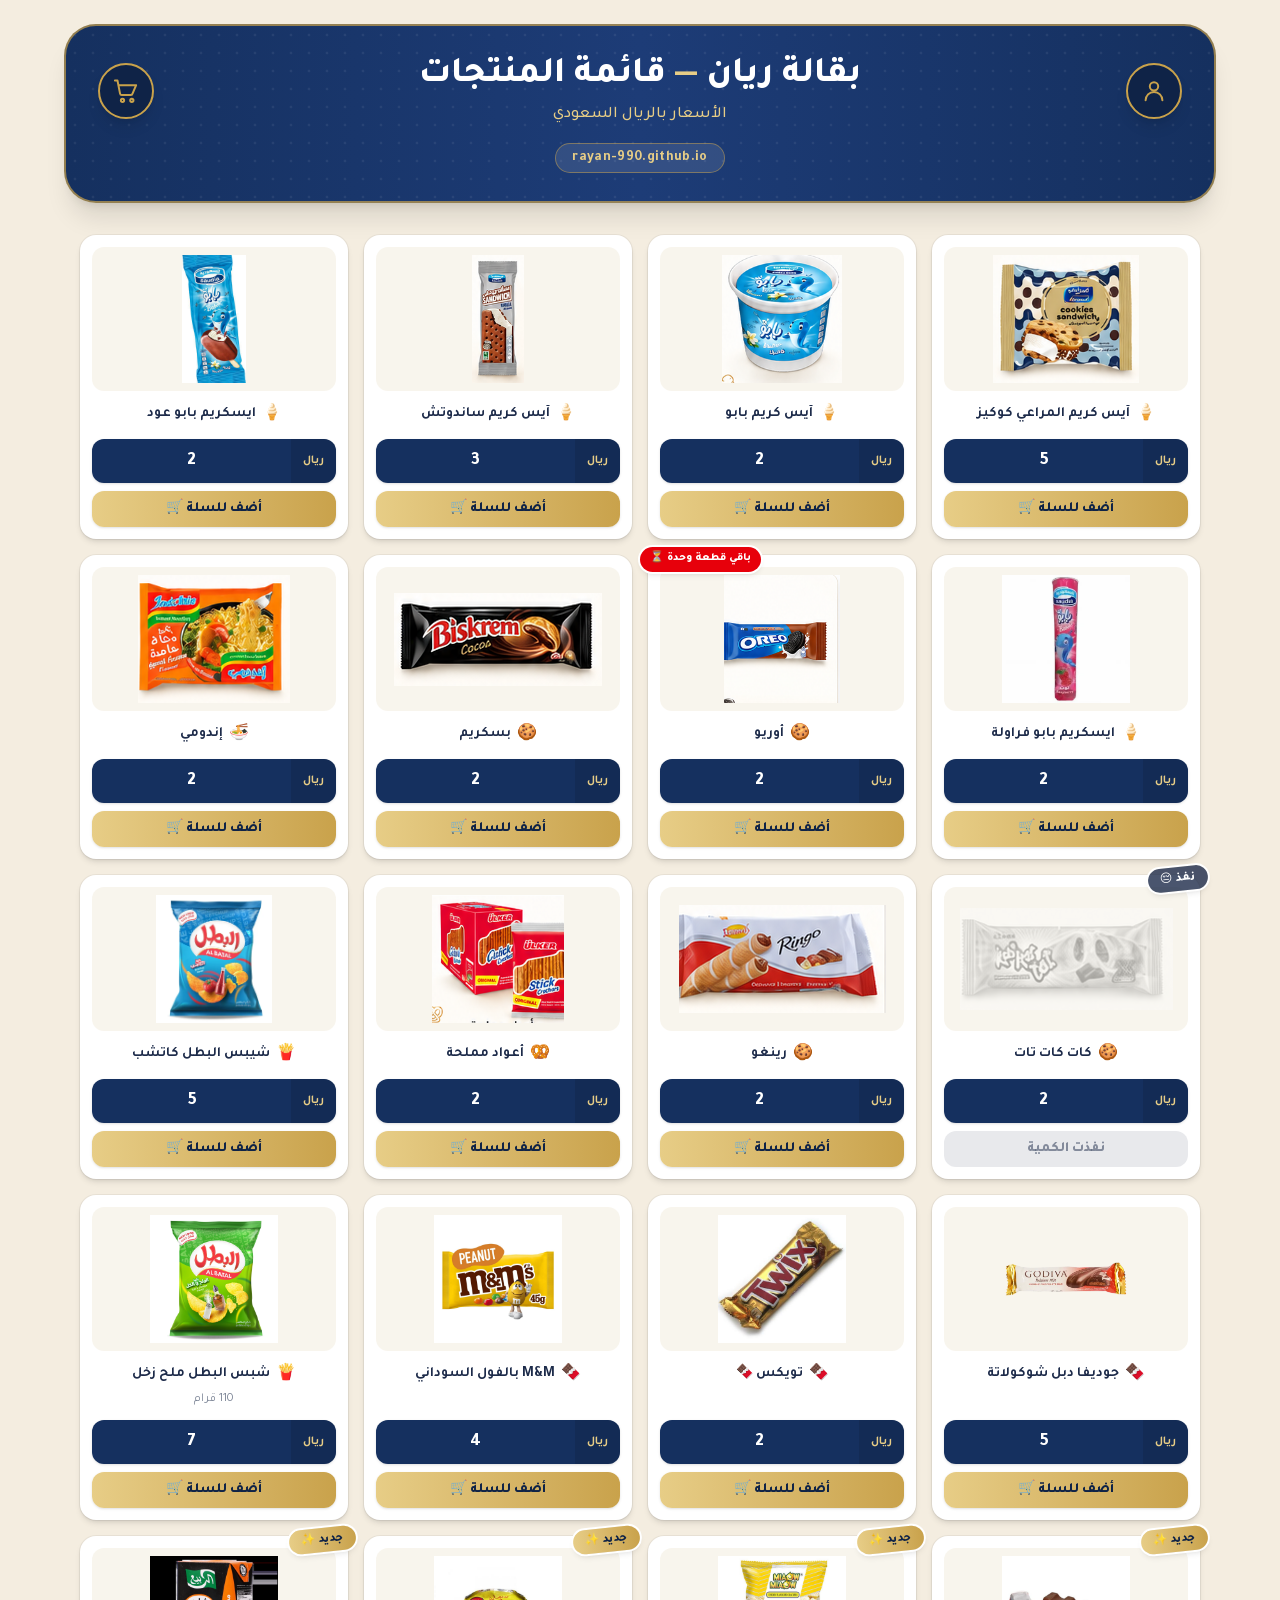
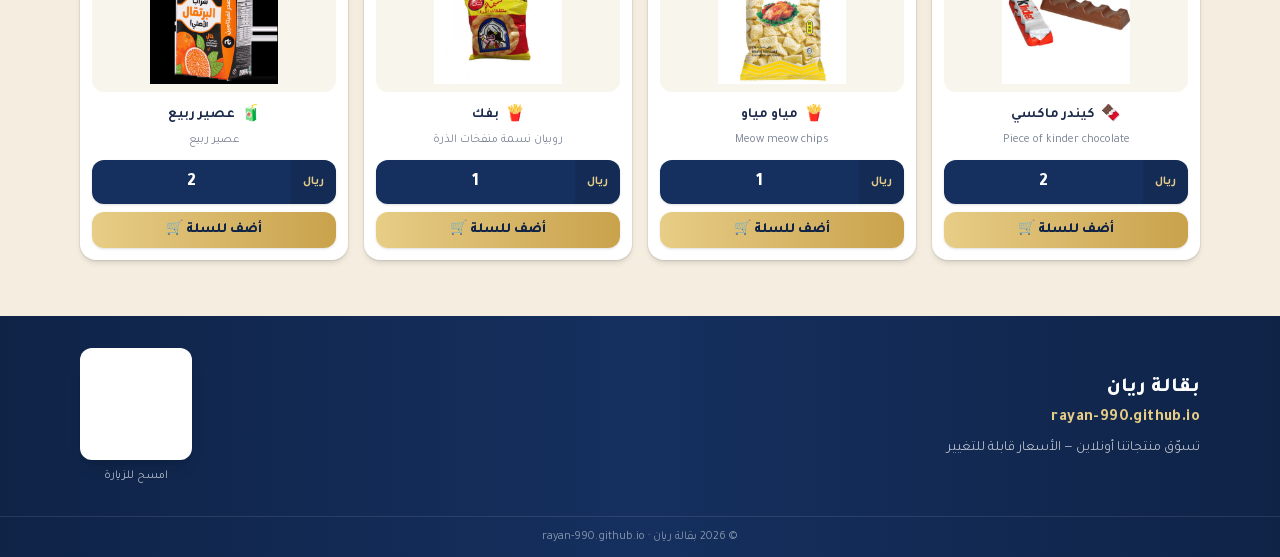
==== commit 5d92413c: "Update كات كات تات via admin panel" ====
--- a/index.html
+++ b/index.html
@@ -1 +1 @@
-<!DOCTYPE html><html lang="ar" dir="rtl" class="tajawal_4509badb-module__JS6cWW__variable h-full antialiased"><head><meta charSet="utf-8"/><meta name="viewport" content="width=device-width, initial-scale=1"/><link rel="preload" href="/_next/static/media/48e6fa8a5baca31f-s.p.14yttwb5hb7vt.woff2" as="font" crossorigin="" type="font/woff2"/><link rel="preload" href="/_next/static/media/4b676bcffc00356a-s.p.24y4-vc3jpn8m.woff2" as="font" crossorigin="" type="font/woff2"/><link rel="preload" href="/_next/static/media/d54db18e8cd5f74f-s.p.0ji0xjltb6ro5.woff2" as="font" crossorigin="" type="font/woff2"/><link rel="preload" href="/_next/static/media/e9f32d51db34fd0c-s.p.3dvstry878_5j.woff2" as="font" crossorigin="" type="font/woff2"/><link rel="stylesheet" href="/_next/static/chunks/2f2f41h8l_-nt.css" data-precedence="next"/><link rel="preload" as="script" fetchPriority="low" href="/_next/static/chunks/1jq4o6yq14o4c.js"/><script src="/_next/static/chunks/15orcrkp-_9ct.js" async=""></script><script src="/_next/static/chunks/2nykiepra7i1k.js" async=""></script><script src="/_next/static/chunks/082obv3v03b-9.js" async=""></script><script src="/_next/static/chunks/turbopack-25xwsny7hem7f.js" async=""></script><script src="/_next/static/chunks/3lqd1zxshrx0d.js" async=""></script><script src="/_next/static/chunks/14mrh2-p_w84d.js" async=""></script><script src="/_next/static/chunks/2f9hyrn600kf5.js" async=""></script><script src="/_next/static/chunks/09yootqlqmacw.js" async=""></script><meta name="next-size-adjust" content=""/><title>بقالة ريان | Rayan.store</title><meta name="description" content="قائمة منتجات بقالة ريان والأسعار بالريال السعودي — تسوّق أونلاين من Rayan.store"/><link rel="icon" href="/favicon.ico?favicon.2vob68tjqpejf.ico" sizes="256x256" type="image/x-icon"/><script src="/_next/static/chunks/0cz1d0mv5g_q7.js" noModule=""></script></head><body class="min-h-full"><div hidden=""><!--$--><!--/$--></div><main class="flex min-h-screen flex-col"><header class="px-4 pt-6 pb-2"><div class="relative mx-auto max-w-6xl overflow-hidden rounded-[2rem] border-2 border-gold/70 bg-gradient-to-l from-navy via-navy-700 to-navy px-5 py-7 shadow-xl sm:px-8"><div class="dotted absolute inset-0 opacity-40" aria-hidden="true"></div><div class="relative flex items-center justify-between gap-3"><a aria-label="حسابي" class="relative flex h-12 w-12 shrink-0 items-center justify-center rounded-full border-2 border-gold bg-navy-900 text-gold shadow-lg transition hover:scale-105 sm:h-14 sm:w-14" href="/account"><svg class="h-6 w-6 sm:h-7 sm:w-7" viewBox="0 0 24 24" fill="none" stroke="currentColor" stroke-width="1.7" stroke-linecap="round" stroke-linejoin="round" aria-hidden="true"><circle cx="12" cy="8" r="3.6"></circle><path d="M4.8 20a7.2 7.2 0 0 1 14.4 0"></path></svg></a><a class="text-center" href="/"><h1 class="text-2xl font-extrabold leading-tight text-white sm:text-4xl">بقالة ريان<!-- --> <span class="text-gold-300">—</span> قائمة المنتجات</h1><p class="mt-1 text-sm font-medium text-gold-300 sm:text-base">الأسعار بالريال السعودي</p></a><a aria-label="السلة" class="relative flex h-12 w-12 shrink-0 items-center justify-center rounded-full border-2 border-gold bg-navy-900 text-gold shadow-lg transition hover:scale-105 sm:h-14 sm:w-14" href="/checkout"><svg class="h-6 w-6 sm:h-7 sm:w-7" viewBox="0 0 24 24" fill="none" stroke="currentColor" stroke-width="1.7" stroke-linecap="round" stroke-linejoin="round" aria-hidden="true"><circle cx="9" cy="20" r="1.4"></circle><circle cx="17" cy="20" r="1.4"></circle><path d="M2.5 3h2.2l2.2 11.2a1.5 1.5 0 0 0 1.5 1.2h7.7a1.5 1.5 0 0 0 1.5-1.2L20.7 7H6.2"></path></svg></a></div><div class="relative mt-4 flex justify-center"><span class="rounded-full border border-gold/50 bg-white/10 px-4 py-1 text-sm font-bold tracking-wide text-gold-300">rayan-990.github.io</span></div></div></header><section class="mx-auto w-full max-w-6xl px-4 py-6"><div class="grid grid-cols-2 gap-3 sm:grid-cols-3 sm:gap-4 lg:grid-cols-4"><article class="group relative flex flex-col rounded-2xl bg-white p-3 shadow-md ring-1 ring-black/5 transition duration-200 hover:-translate-y-1 hover:shadow-xl"><div class="flex h-32 items-center justify-center rounded-xl bg-cream-deep/30 p-2 sm:h-36"><img src="/products/almarai-cookies.png" alt="آيس كريم المراعي كوكيز" class="max-h-full max-w-full object-contain transition-transform duration-200 group-hover:scale-105 " loading="lazy"/></div><div class="mt-3 flex items-center justify-center gap-1.5"><span aria-hidden="true" class="text-base">🍦</span><h3 class="text-center text-sm font-bold leading-tight text-ink">آيس كريم المراعي كوكيز</h3></div><div class="mt-3 flex-1"></div><div class="mx-auto flex w-full items-stretch overflow-hidden rounded-xl bg-navy text-white shadow-sm"><span class="flex items-center bg-navy-900/40 px-3 py-2 text-xs font-bold text-gold-300">ريال</span><span class="flex flex-1 items-center justify-center px-2 py-2 text-lg font-extrabold">5</span></div><button class="mt-2 w-full rounded-xl bg-gradient-to-l from-gold to-gold-300 py-2 text-sm font-extrabold text-navy-900 shadow-sm transition hover:brightness-105 active:scale-95">أضف للسلة 🛒</button></article><article class="group relative flex flex-col rounded-2xl bg-white p-3 shadow-md ring-1 ring-black/5 transition duration-200 hover:-translate-y-1 hover:shadow-xl"><div class="flex h-32 items-center justify-center rounded-xl bg-cream-deep/30 p-2 sm:h-36"><img src="/products/babo.png" alt="آيس كريم بابو" class="max-h-full max-w-full object-contain transition-transform duration-200 group-hover:scale-105 " loading="lazy"/></div><div class="mt-3 flex items-center justify-center gap-1.5"><span aria-hidden="true" class="text-base">🍦</span><h3 class="text-center text-sm font-bold leading-tight text-ink">آيس كريم بابو</h3></div><div class="mt-3 flex-1"></div><div class="mx-auto flex w-full items-stretch overflow-hidden rounded-xl bg-navy text-white shadow-sm"><span class="flex items-center bg-navy-900/40 px-3 py-2 text-xs font-bold text-gold-300">ريال</span><span class="flex flex-1 items-center justify-center px-2 py-2 text-lg font-extrabold">2</span></div><button class="mt-2 w-full rounded-xl bg-gradient-to-l from-gold to-gold-300 py-2 text-sm font-extrabold text-navy-900 shadow-sm transition hover:brightness-105 active:scale-95">أضف للسلة 🛒</button></article><article class="group relative flex flex-col rounded-2xl bg-white p-3 shadow-md ring-1 ring-black/5 transition duration-200 hover:-translate-y-1 hover:shadow-xl"><div class="flex h-32 items-center justify-center rounded-xl bg-cream-deep/30 p-2 sm:h-36"><img src="/products/sandwich.png" alt="آيس كريم ساندوتش" class="max-h-full max-w-full object-contain transition-transform duration-200 group-hover:scale-105 " loading="lazy"/></div><div class="mt-3 flex items-center justify-center gap-1.5"><span aria-hidden="true" class="text-base">🍦</span><h3 class="text-center text-sm font-bold leading-tight text-ink">آيس كريم ساندوتش</h3></div><div class="mt-3 flex-1"></div><div class="mx-auto flex w-full items-stretch overflow-hidden rounded-xl bg-navy text-white shadow-sm"><span class="flex items-center bg-navy-900/40 px-3 py-2 text-xs font-bold text-gold-300">ريال</span><span class="flex flex-1 items-center justify-center px-2 py-2 text-lg font-extrabold">3</span></div><button class="mt-2 w-full rounded-xl bg-gradient-to-l from-gold to-gold-300 py-2 text-sm font-extrabold text-navy-900 shadow-sm transition hover:brightness-105 active:scale-95">أضف للسلة 🛒</button></article><article class="group relative flex flex-col rounded-2xl bg-white p-3 shadow-md ring-1 ring-black/5 transition duration-200 hover:-translate-y-1 hover:shadow-xl"><div class="flex h-32 items-center justify-center rounded-xl bg-cream-deep/30 p-2 sm:h-36"><img src="/products/babo-oud.png" alt="ايسكريم بابو عود" class="max-h-full max-w-full object-contain transition-transform duration-200 group-hover:scale-105 " loading="lazy"/></div><div class="mt-3 flex items-center justify-center gap-1.5"><span aria-hidden="true" class="text-base">🍦</span><h3 class="text-center text-sm font-bold leading-tight text-ink">ايسكريم بابو عود</h3></div><div class="mt-3 flex-1"></div><div class="mx-auto flex w-full items-stretch overflow-hidden rounded-xl bg-navy text-white shadow-sm"><span class="flex items-center bg-navy-900/40 px-3 py-2 text-xs font-bold text-gold-300">ريال</span><span class="flex flex-1 items-center justify-center px-2 py-2 text-lg font-extrabold">2</span></div><button class="mt-2 w-full rounded-xl bg-gradient-to-l from-gold to-gold-300 py-2 text-sm font-extrabold text-navy-900 shadow-sm transition hover:brightness-105 active:scale-95">أضف للسلة 🛒</button></article><article class="group relative flex flex-col rounded-2xl bg-white p-3 shadow-md ring-1 ring-black/5 transition duration-200 hover:-translate-y-1 hover:shadow-xl"><div class="flex h-32 items-center justify-center rounded-xl bg-cream-deep/30 p-2 sm:h-36"><img src="/products/product-28.png" alt="ايسكريم بابو فراولة" class="max-h-full max-w-full object-contain transition-transform duration-200 group-hover:scale-105 " loading="lazy"/></div><div class="mt-3 flex items-center justify-center gap-1.5"><span aria-hidden="true" class="text-base">🍦</span><h3 class="text-center text-sm font-bold leading-tight text-ink">ايسكريم بابو فراولة</h3></div><div class="mt-3 flex-1"></div><div class="mx-auto flex w-full items-stretch overflow-hidden rounded-xl bg-navy text-white shadow-sm"><span class="flex items-center bg-navy-900/40 px-3 py-2 text-xs font-bold text-gold-300">ريال</span><span class="flex flex-1 items-center justify-center px-2 py-2 text-lg font-extrabold">2</span></div><button class="mt-2 w-full rounded-xl bg-gradient-to-l from-gold to-gold-300 py-2 text-sm font-extrabold text-navy-900 shadow-sm transition hover:brightness-105 active:scale-95">أضف للسلة 🛒</button></article><article class="group relative flex flex-col rounded-2xl bg-white p-3 shadow-md ring-1 ring-black/5 transition duration-200 hover:-translate-y-1 hover:shadow-xl"><span class="absolute -top-2 -end-2 z-10 rounded-full bg-red-600 px-2.5 py-1 text-[11px] font-extrabold text-white shadow-md ring-2 ring-white">باقي قطعة وحدة<!-- --> ⏳</span><div class="flex h-32 items-center justify-center rounded-xl bg-cream-deep/30 p-2 sm:h-36"><img src="/products/oreo.png" alt="أوريو" class="max-h-full max-w-full object-contain transition-transform duration-200 group-hover:scale-105 " loading="lazy"/></div><div class="mt-3 flex items-center justify-center gap-1.5"><span aria-hidden="true" class="text-base">🍪</span><h3 class="text-center text-sm font-bold leading-tight text-ink">أوريو</h3></div><div class="mt-3 flex-1"></div><div class="mx-auto flex w-full items-stretch overflow-hidden rounded-xl bg-navy text-white shadow-sm"><span class="flex items-center bg-navy-900/40 px-3 py-2 text-xs font-bold text-gold-300">ريال</span><span class="flex flex-1 items-center justify-center px-2 py-2 text-lg font-extrabold">2</span></div><button class="mt-2 w-full rounded-xl bg-gradient-to-l from-gold to-gold-300 py-2 text-sm font-extrabold text-navy-900 shadow-sm transition hover:brightness-105 active:scale-95">أضف للسلة 🛒</button></article><article class="group relative flex flex-col rounded-2xl bg-white p-3 shadow-md ring-1 ring-black/5 transition duration-200 hover:-translate-y-1 hover:shadow-xl"><div class="flex h-32 items-center justify-center rounded-xl bg-cream-deep/30 p-2 sm:h-36"><img src="/products/biskrem.png" alt="بسكريم" class="max-h-full max-w-full object-contain transition-transform duration-200 group-hover:scale-105 " loading="lazy"/></div><div class="mt-3 flex items-center justify-center gap-1.5"><span aria-hidden="true" class="text-base">🍪</span><h3 class="text-center text-sm font-bold leading-tight text-ink">بسكريم</h3></div><div class="mt-3 flex-1"></div><div class="mx-auto flex w-full items-stretch overflow-hidden rounded-xl bg-navy text-white shadow-sm"><span class="flex items-center bg-navy-900/40 px-3 py-2 text-xs font-bold text-gold-300">ريال</span><span class="flex flex-1 items-center justify-center px-2 py-2 text-lg font-extrabold">2</span></div><button class="mt-2 w-full rounded-xl bg-gradient-to-l from-gold to-gold-300 py-2 text-sm font-extrabold text-navy-900 shadow-sm transition hover:brightness-105 active:scale-95">أضف للسلة 🛒</button></article><article class="group relative flex flex-col rounded-2xl bg-white p-3 shadow-md ring-1 ring-black/5 transition duration-200 hover:-translate-y-1 hover:shadow-xl"><div class="flex h-32 items-center justify-center rounded-xl bg-cream-deep/30 p-2 sm:h-36"><img src="/products/indomie.png" alt="إندومي" class="max-h-full max-w-full object-contain transition-transform duration-200 group-hover:scale-105 " loading="lazy"/></div><div class="mt-3 flex items-center justify-center gap-1.5"><span aria-hidden="true" class="text-base">🍜</span><h3 class="text-center text-sm font-bold leading-tight text-ink">إندومي</h3></div><div class="mt-3 flex-1"></div><div class="mx-auto flex w-full items-stretch overflow-hidden rounded-xl bg-navy text-white shadow-sm"><span class="flex items-center bg-navy-900/40 px-3 py-2 text-xs font-bold text-gold-300">ريال</span><span class="flex flex-1 items-center justify-center px-2 py-2 text-lg font-extrabold">2</span></div><button class="mt-2 w-full rounded-xl bg-gradient-to-l from-gold to-gold-300 py-2 text-sm font-extrabold text-navy-900 shadow-sm transition hover:brightness-105 active:scale-95">أضف للسلة 🛒</button></article><article class="group relative flex flex-col rounded-2xl bg-white p-3 shadow-md ring-1 ring-black/5 transition duration-200 hover:-translate-y-1 hover:shadow-xl"><span class="absolute -top-2 -end-2 z-10 rounded-full bg-red-600 px-2.5 py-1 text-[11px] font-extrabold text-white shadow-md ring-2 ring-white">باقي قطعة وحدة<!-- --> ⏳</span><div class="flex h-32 items-center justify-center rounded-xl bg-cream-deep/30 p-2 sm:h-36"><img src="/products/kitkat-tat.png" alt="كات كات تات" class="max-h-full max-w-full object-contain transition-transform duration-200 group-hover:scale-105 " loading="lazy"/></div><div class="mt-3 flex items-center justify-center gap-1.5"><span aria-hidden="true" class="text-base">🍪</span><h3 class="text-center text-sm font-bold leading-tight text-ink">كات كات تات</h3></div><div class="mt-3 flex-1"></div><div class="mx-auto flex w-full items-stretch overflow-hidden rounded-xl bg-navy text-white shadow-sm"><span class="flex items-center bg-navy-900/40 px-3 py-2 text-xs font-bold text-gold-300">ريال</span><span class="flex flex-1 items-center justify-center px-2 py-2 text-lg font-extrabold">2</span></div><button class="mt-2 w-full rounded-xl bg-gradient-to-l from-gold to-gold-300 py-2 text-sm font-extrabold text-navy-900 shadow-sm transition hover:brightness-105 active:scale-95">أضف للسلة 🛒</button></article><article class="group relative flex flex-col rounded-2xl bg-white p-3 shadow-md ring-1 ring-black/5 transition duration-200 hover:-translate-y-1 hover:shadow-xl"><div class="flex h-32 items-center justify-center rounded-xl bg-cream-deep/30 p-2 sm:h-36"><img src="/products/ringo.png" alt="رينغو" class="max-h-full max-w-full object-contain transition-transform duration-200 group-hover:scale-105 " loading="lazy"/></div><div class="mt-3 flex items-center justify-center gap-1.5"><span aria-hidden="true" class="text-base">🍪</span><h3 class="text-center text-sm font-bold leading-tight text-ink">رينغو</h3></div><div class="mt-3 flex-1"></div><div class="mx-auto flex w-full items-stretch overflow-hidden rounded-xl bg-navy text-white shadow-sm"><span class="flex items-center bg-navy-900/40 px-3 py-2 text-xs font-bold text-gold-300">ريال</span><span class="flex flex-1 items-center justify-center px-2 py-2 text-lg font-extrabold">2</span></div><button class="mt-2 w-full rounded-xl bg-gradient-to-l from-gold to-gold-300 py-2 text-sm font-extrabold text-navy-900 shadow-sm transition hover:brightness-105 active:scale-95">أضف للسلة 🛒</button></article><article class="group relative flex flex-col rounded-2xl bg-white p-3 shadow-md ring-1 ring-black/5 transition duration-200 hover:-translate-y-1 hover:shadow-xl"><div class="flex h-32 items-center justify-center rounded-xl bg-cream-deep/30 p-2 sm:h-36"><img src="/products/salted-sticks.png" alt="أعواد مملحة" class="max-h-full max-w-full object-contain transition-transform duration-200 group-hover:scale-105 " loading="lazy"/></div><div class="mt-3 flex items-center justify-center gap-1.5"><span aria-hidden="true" class="text-base">🥨</span><h3 class="text-center text-sm font-bold leading-tight text-ink">أعواد مملحة</h3></div><div class="mt-3 flex-1"></div><div class="mx-auto flex w-full items-stretch overflow-hidden rounded-xl bg-navy text-white shadow-sm"><span class="flex items-center bg-navy-900/40 px-3 py-2 text-xs font-bold text-gold-300">ريال</span><span class="flex flex-1 items-center justify-center px-2 py-2 text-lg font-extrabold">2</span></div><button class="mt-2 w-full rounded-xl bg-gradient-to-l from-gold to-gold-300 py-2 text-sm font-extrabold text-navy-900 shadow-sm transition hover:brightness-105 active:scale-95">أضف للسلة 🛒</button></article><article class="group relative flex flex-col rounded-2xl bg-white p-3 shadow-md ring-1 ring-black/5 transition duration-200 hover:-translate-y-1 hover:shadow-xl"><div class="flex h-32 items-center justify-center rounded-xl bg-cream-deep/30 p-2 sm:h-36"><img src="/products/albatal-ketchup.png" alt="شيبس البطل كاتشب" class="max-h-full max-w-full object-contain transition-transform duration-200 group-hover:scale-105 " loading="lazy"/></div><div class="mt-3 flex items-center justify-center gap-1.5"><span aria-hidden="true" class="text-base">🍟</span><h3 class="text-center text-sm font-bold leading-tight text-ink">شيبس البطل كاتشب</h3></div><div class="mt-3 flex-1"></div><div class="mx-auto flex w-full items-stretch overflow-hidden rounded-xl bg-navy text-white shadow-sm"><span class="flex items-center bg-navy-900/40 px-3 py-2 text-xs font-bold text-gold-300">ريال</span><span class="flex flex-1 items-center justify-center px-2 py-2 text-lg font-extrabold">5</span></div><button class="mt-2 w-full rounded-xl bg-gradient-to-l from-gold to-gold-300 py-2 text-sm font-extrabold text-navy-900 shadow-sm transition hover:brightness-105 active:scale-95">أضف للسلة 🛒</button></article><article class="group relative flex flex-col rounded-2xl bg-white p-3 shadow-md ring-1 ring-black/5 transition duration-200 hover:-translate-y-1 hover:shadow-xl"><div class="flex h-32 items-center justify-center rounded-xl bg-cream-deep/30 p-2 sm:h-36"><img src="/products/godiva-double.png" alt="جوديفا دبل شوكولاتة" class="max-h-full max-w-full object-contain transition-transform duration-200 group-hover:scale-105 " loading="lazy"/></div><div class="mt-3 flex items-center justify-center gap-1.5"><span aria-hidden="true" class="text-base">🍫</span><h3 class="text-center text-sm font-bold leading-tight text-ink">جوديفا دبل شوكولاتة</h3></div><div class="mt-3 flex-1"></div><div class="mx-auto flex w-full items-stretch overflow-hidden rounded-xl bg-navy text-white shadow-sm"><span class="flex items-center bg-navy-900/40 px-3 py-2 text-xs font-bold text-gold-300">ريال</span><span class="flex flex-1 items-center justify-center px-2 py-2 text-lg font-extrabold">5</span></div><button class="mt-2 w-full rounded-xl bg-gradient-to-l from-gold to-gold-300 py-2 text-sm font-extrabold text-navy-900 shadow-sm transition hover:brightness-105 active:scale-95">أضف للسلة 🛒</button></article><article class="group relative flex flex-col rounded-2xl bg-white p-3 shadow-md ring-1 ring-black/5 transition duration-200 hover:-translate-y-1 hover:shadow-xl"><div class="flex h-32 items-center justify-center rounded-xl bg-cream-deep/30 p-2 sm:h-36"><img src="/products/product-30.png" alt="تويكس 🍫" class="max-h-full max-w-full object-contain transition-transform duration-200 group-hover:scale-105 " loading="lazy"/></div><div class="mt-3 flex items-center justify-center gap-1.5"><span aria-hidden="true" class="text-base">🍫</span><h3 class="text-center text-sm font-bold leading-tight text-ink">تويكس 🍫</h3></div><div class="mt-3 flex-1"></div><div class="mx-auto flex w-full items-stretch overflow-hidden rounded-xl bg-navy text-white shadow-sm"><span class="flex items-center bg-navy-900/40 px-3 py-2 text-xs font-bold text-gold-300">ريال</span><span class="flex flex-1 items-center justify-center px-2 py-2 text-lg font-extrabold">2</span></div><button class="mt-2 w-full rounded-xl bg-gradient-to-l from-gold to-gold-300 py-2 text-sm font-extrabold text-navy-900 shadow-sm transition hover:brightness-105 active:scale-95">أضف للسلة 🛒</button></article><article class="group relative flex flex-col rounded-2xl bg-white p-3 shadow-md ring-1 ring-black/5 transition duration-200 hover:-translate-y-1 hover:shadow-xl"><div class="flex h-32 items-center justify-center rounded-xl bg-cream-deep/30 p-2 sm:h-36"><img src="/products/product-31.png" alt="M&amp;M بالفول السوداني" class="max-h-full max-w-full object-contain transition-transform duration-200 group-hover:scale-105 " loading="lazy"/></div><div class="mt-3 flex items-center justify-center gap-1.5"><span aria-hidden="true" class="text-base">🍫</span><h3 class="text-center text-sm font-bold leading-tight text-ink">M&amp;M بالفول السوداني</h3></div><div class="mt-3 flex-1"></div><div class="mx-auto flex w-full items-stretch overflow-hidden rounded-xl bg-navy text-white shadow-sm"><span class="flex items-center bg-navy-900/40 px-3 py-2 text-xs font-bold text-gold-300">ريال</span><span class="flex flex-1 items-center justify-center px-2 py-2 text-lg font-extrabold">4</span></div><button class="mt-2 w-full rounded-xl bg-gradient-to-l from-gold to-gold-300 py-2 text-sm font-extrabold text-navy-900 shadow-sm transition hover:brightness-105 active:scale-95">أضف للسلة 🛒</button></article><article class="group relative flex flex-col rounded-2xl bg-white p-3 shadow-md ring-1 ring-black/5 transition duration-200 hover:-translate-y-1 hover:shadow-xl"><div class="flex h-32 items-center justify-center rounded-xl bg-cream-deep/30 p-2 sm:h-36"><img src="/products/product-33.png" alt="شبس البطل ملح زخل" class="max-h-full max-w-full object-contain transition-transform duration-200 group-hover:scale-105 " loading="lazy"/></div><div class="mt-3 flex items-center justify-center gap-1.5"><span aria-hidden="true" class="text-base">🍟</span><h3 class="text-center text-sm font-bold leading-tight text-ink">شبس البطل ملح زخل</h3></div><p class="mt-1 text-center text-xs leading-snug text-ink/60">110 قرام</p><div class="mt-3 flex-1"></div><div class="mx-auto flex w-full items-stretch overflow-hidden rounded-xl bg-navy text-white shadow-sm"><span class="flex items-center bg-navy-900/40 px-3 py-2 text-xs font-bold text-gold-300">ريال</span><span class="flex flex-1 items-center justify-center px-2 py-2 text-lg font-extrabold">7</span></div><button class="mt-2 w-full rounded-xl bg-gradient-to-l from-gold to-gold-300 py-2 text-sm font-extrabold text-navy-900 shadow-sm transition hover:brightness-105 active:scale-95">أضف للسلة 🛒</button></article><article class="group relative flex flex-col rounded-2xl bg-white p-3 shadow-md ring-1 ring-black/5 transition duration-200 hover:-translate-y-1 hover:shadow-xl"><span class="absolute -top-2 -start-2 z-10 -rotate-6 animate-pulse rounded-full bg-gradient-to-l from-gold to-gold-300 px-3 py-1 text-xs font-extrabold text-navy-900 shadow-md ring-2 ring-white">جديد ✨</span><div class="flex h-32 items-center justify-center rounded-xl bg-cream-deep/30 p-2 sm:h-36"><img src="/products/product-34.png" alt="كيندر ماكسي" class="max-h-full max-w-full object-contain transition-transform duration-200 group-hover:scale-105 " loading="lazy"/></div><div class="mt-3 flex items-center justify-center gap-1.5"><span aria-hidden="true" class="text-base">🍫</span><h3 class="text-center text-sm font-bold leading-tight text-ink">كيندر ماكسي</h3></div><p class="mt-1 text-center text-xs leading-snug text-ink/60">Piece of kinder chocolate</p><div class="mt-3 flex-1"></div><div class="mx-auto flex w-full items-stretch overflow-hidden rounded-xl bg-navy text-white shadow-sm"><span class="flex items-center bg-navy-900/40 px-3 py-2 text-xs font-bold text-gold-300">ريال</span><span class="flex flex-1 items-center justify-center px-2 py-2 text-lg font-extrabold">2</span></div><button class="mt-2 w-full rounded-xl bg-gradient-to-l from-gold to-gold-300 py-2 text-sm font-extrabold text-navy-900 shadow-sm transition hover:brightness-105 active:scale-95">أضف للسلة 🛒</button></article><article class="group relative flex flex-col rounded-2xl bg-white p-3 shadow-md ring-1 ring-black/5 transition duration-200 hover:-translate-y-1 hover:shadow-xl"><span class="absolute -top-2 -start-2 z-10 -rotate-6 animate-pulse rounded-full bg-gradient-to-l from-gold to-gold-300 px-3 py-1 text-xs font-extrabold text-navy-900 shadow-md ring-2 ring-white">جديد ✨</span><div class="flex h-32 items-center justify-center rounded-xl bg-cream-deep/30 p-2 sm:h-36"><img src="/products/product-35.png" alt="مياو مياو" class="max-h-full max-w-full object-contain transition-transform duration-200 group-hover:scale-105 " loading="lazy"/></div><div class="mt-3 flex items-center justify-center gap-1.5"><span aria-hidden="true" class="text-base">🍟</span><h3 class="text-center text-sm font-bold leading-tight text-ink">مياو مياو</h3></div><p class="mt-1 text-center text-xs leading-snug text-ink/60">Meow meow chips</p><div class="mt-3 flex-1"></div><div class="mx-auto flex w-full items-stretch overflow-hidden rounded-xl bg-navy text-white shadow-sm"><span class="flex items-center bg-navy-900/40 px-3 py-2 text-xs font-bold text-gold-300">ريال</span><span class="flex flex-1 items-center justify-center px-2 py-2 text-lg font-extrabold">1</span></div><button class="mt-2 w-full rounded-xl bg-gradient-to-l from-gold to-gold-300 py-2 text-sm font-extrabold text-navy-900 shadow-sm transition hover:brightness-105 active:scale-95">أضف للسلة 🛒</button></article><article class="group relative flex flex-col rounded-2xl bg-white p-3 shadow-md ring-1 ring-black/5 transition duration-200 hover:-translate-y-1 hover:shadow-xl"><span class="absolute -top-2 -start-2 z-10 -rotate-6 animate-pulse rounded-full bg-gradient-to-l from-gold to-gold-300 px-3 py-1 text-xs font-extrabold text-navy-900 shadow-md ring-2 ring-white">جديد ✨</span><div class="flex h-32 items-center justify-center rounded-xl bg-cream-deep/30 p-2 sm:h-36"><img src="/products/product-36.png" alt="بفك" class="max-h-full max-w-full object-contain transition-transform duration-200 group-hover:scale-105 " loading="lazy"/></div><div class="mt-3 flex items-center justify-center gap-1.5"><span aria-hidden="true" class="text-base">🍟</span><h3 class="text-center text-sm font-bold leading-tight text-ink">بفك</h3></div><p class="mt-1 text-center text-xs leading-snug text-ink/60">روبيان نسمة منفخات الذرة</p><div class="mt-3 flex-1"></div><div class="mx-auto flex w-full items-stretch overflow-hidden rounded-xl bg-navy text-white shadow-sm"><span class="flex items-center bg-navy-900/40 px-3 py-2 text-xs font-bold text-gold-300">ريال</span><span class="flex flex-1 items-center justify-center px-2 py-2 text-lg font-extrabold">1</span></div><button class="mt-2 w-full rounded-xl bg-gradient-to-l from-gold to-gold-300 py-2 text-sm font-extrabold text-navy-900 shadow-sm transition hover:brightness-105 active:scale-95">أضف للسلة 🛒</button></article><article class="group relative flex flex-col rounded-2xl bg-white p-3 shadow-md ring-1 ring-black/5 transition duration-200 hover:-translate-y-1 hover:shadow-xl"><span class="absolute -top-2 -start-2 z-10 -rotate-6 animate-pulse rounded-full bg-gradient-to-l from-gold to-gold-300 px-3 py-1 text-xs font-extrabold text-navy-900 shadow-md ring-2 ring-white">جديد ✨</span><div class="flex h-32 items-center justify-center rounded-xl bg-cream-deep/30 p-2 sm:h-36"><img src="/products/product-37.png" alt="عصير ربيع" class="max-h-full max-w-full object-contain transition-transform duration-200 group-hover:scale-105 " loading="lazy"/></div><div class="mt-3 flex items-center justify-center gap-1.5"><span aria-hidden="true" class="text-base">🧃</span><h3 class="text-center text-sm font-bold leading-tight text-ink">عصير ربيع</h3></div><p class="mt-1 text-center text-xs leading-snug text-ink/60">عصير ربيع</p><div class="mt-3 flex-1"></div><div class="mx-auto flex w-full items-stretch overflow-hidden rounded-xl bg-navy text-white shadow-sm"><span class="flex items-center bg-navy-900/40 px-3 py-2 text-xs font-bold text-gold-300">ريال</span><span class="flex flex-1 items-center justify-center px-2 py-2 text-lg font-extrabold">2</span></div><button class="mt-2 w-full rounded-xl bg-gradient-to-l from-gold to-gold-300 py-2 text-sm font-extrabold text-navy-900 shadow-sm transition hover:brightness-105 active:scale-95">أضف للسلة 🛒</button></article></div></section><div class="mt-auto"><footer class="mt-8 bg-gradient-to-l from-navy-900 via-navy to-navy-900 text-white"><div class="mx-auto flex max-w-6xl flex-col items-center gap-6 px-4 py-8 text-center sm:flex-row sm:justify-between sm:text-right"><div><p class="text-xl font-extrabold">بقالة ريان</p><p class="mt-1 font-bold tracking-wide text-gold-300">rayan-990.github.io</p><p class="mt-2 text-sm text-white/70">تسوّق منتجاتنا أونلاين — الأسعار قابلة للتغيير</p></div><div class="flex flex-col items-center gap-2"><div class="rounded-xl bg-white p-2 shadow-lg"><div role="img" aria-label="رمز QR إلى https://rayan-990.github.io" class="h-24 w-24 [&amp;_svg]:block [&amp;_svg]:h-full [&amp;_svg]:w-full"></div></div><span class="text-xs text-white/70">امسح للزيارة</span></div></div><div class="border-t border-white/10 py-3 text-center text-xs text-white/50">© <!-- -->2026<!-- --> <!-- -->بقالة ريان<!-- --> · <!-- -->rayan-990.github.io</div></footer></div></main><!--$--><!--/$--><script src="/_next/static/chunks/1jq4o6yq14o4c.js" id="_R_" async=""></script><script>(self.__next_f=self.__next_f||[]).push([0])</script><script>self.__next_f.push([1,"1:\"$Sreact.fragment\"\n2:I[96276,[\"/_next/static/chunks/3lqd1zxshrx0d.js\",\"/_next/static/chunks/14mrh2-p_w84d.js\"],\"CartProvider\"]\n3:I[39756,[\"/_next/static/chunks/3lqd1zxshrx0d.js\",\"/_next/static/chunks/14mrh2-p_w84d.js\"],\"default\"]\n4:I[37457,[\"/_next/static/chunks/3lqd1zxshrx0d.js\",\"/_next/static/chunks/14mrh2-p_w84d.js\"],\"default\"]\n5:I[17793,[\"/_next/static/chunks/3lqd1zxshrx0d.js\",\"/_next/static/chunks/14mrh2-p_w84d.js\",\"/_next/static/chunks/2f9hyrn600kf5.js\",\"/_next/static/chunks/09yootqlqmacw.js\"],\"AccountBadge\"]\n6:I[22016,[\"/_next/static/chunks/3lqd1zxshrx0d.js\",\"/_next/static/chunks/14mrh2-p_w84d.js\",\"/_next/static/chunks/2f9hyrn600kf5.js\",\"/_next/static/chunks/09yootqlqmacw.js\"],\"\"]\n7:I[17793,[\"/_next/static/chunks/3lqd1zxshrx0d.js\",\"/_next/static/chunks/14mrh2-p_w84d.js\",\"/_next/static/chunks/2f9hyrn600kf5.js\",\"/_next/static/chunks/09yootqlqmacw.js\"],\"CartBadge\"]\n8:I[35157,[\"/_next/static/chunks/3lqd1zxshrx0d.js\",\"/_next/static/chunks/14mrh2-p_w84d.js\",\"/_next/static/chunks/2f9hyrn600kf5.js\",\"/_next/static/chunks/09yootqlqmacw.js\"],\"default\"]\n9:I[34061,[\"/_next/static/chunks/3lqd1zxshrx0d.js\",\"/_next/static/chunks/14mrh2-p_w84d.js\",\"/_next/static/chunks/2f9hyrn600kf5.js\",\"/_next/static/chunks/09yootqlqmacw.js\"],\"default\"]\nd:I[68027,[\"/_next/static/chunks/3lqd1zxshrx0d.js\",\"/_next/static/chunks/14mrh2-p_w84d.js\"],\"default\",1]\n:HL[\"/_next/static/chunks/2f2f41h8l_-nt.css\",\"style\"]\n:HL[\"/_next/static/media/48e6fa8a5baca31f-s.p.14yttwb5hb7vt.woff2\",\"font\",{\"crossOrigin\":\"\",\"type\":\"font/woff2\"}]\n:HL[\"/_next/static/media/4b676bcffc00356a-s.p.24y4-vc3jpn8m.woff2\",\"font\",{\"crossOrigin\":\"\",\"type\":\"font/woff2\"}]\n:HL[\"/_next/static/media/d54db18e8cd5f74f-s.p.0ji0xjltb6ro5.woff2\",\"font\",{\"crossOrigin\":\"\",\"type\":\"font/woff2\"}]\n:HL[\"/_next/static/media/e9f32d51db34fd0c-s.p.3dvstry878_5j.woff2\",\"font\",{\"crossOrigin\":\"\",\"type\":\"font/woff2\"}]\n"])</script><script>self.__next_f.push([1,"0:{\"P\":null,\"c\":[\"\",\"\"],\"q\":\"\",\"i\":false,\"f\":[[[\"\",{\"children\":[\"__PAGE__\",{}]},\"$undefined\",\"$undefined\",16],[[\"$\",\"$1\",\"c\",{\"children\":[[[\"$\",\"link\",\"0\",{\"rel\":\"stylesheet\",\"href\":\"/_next/static/chunks/2f2f41h8l_-nt.css\",\"precedence\":\"next\",\"crossOrigin\":\"$undefined\",\"nonce\":\"$undefined\"}],[\"$\",\"script\",\"script-0\",{\"src\":\"/_next/static/chunks/3lqd1zxshrx0d.js\",\"async\":true,\"nonce\":\"$undefined\"}],[\"$\",\"script\",\"script-1\",{\"src\":\"/_next/static/chunks/14mrh2-p_w84d.js\",\"async\":true,\"nonce\":\"$undefined\"}]],[\"$\",\"html\",null,{\"lang\":\"ar\",\"dir\":\"rtl\",\"className\":\"tajawal_4509badb-module__JS6cWW__variable h-full antialiased\",\"children\":[\"$\",\"body\",null,{\"className\":\"min-h-full\",\"children\":[\"$\",\"$L2\",null,{\"children\":[\"$\",\"$L3\",null,{\"parallelRouterKey\":\"children\",\"error\":\"$undefined\",\"errorStyles\":\"$undefined\",\"errorScripts\":\"$undefined\",\"template\":[\"$\",\"$L4\",null,{}],\"templateStyles\":\"$undefined\",\"templateScripts\":\"$undefined\",\"notFound\":[[[\"$\",\"title\",null,{\"children\":\"404: This page could not be found.\"}],[\"$\",\"div\",null,{\"style\":{\"fontFamily\":\"system-ui,\\\"Segoe UI\\\",Roboto,Helvetica,Arial,sans-serif,\\\"Apple Color Emoji\\\",\\\"Segoe UI Emoji\\\"\",\"height\":\"100vh\",\"textAlign\":\"center\",\"display\":\"flex\",\"flexDirection\":\"column\",\"alignItems\":\"center\",\"justifyContent\":\"center\"},\"children\":[\"$\",\"div\",null,{\"children\":[[\"$\",\"style\",null,{\"dangerouslySetInnerHTML\":{\"__html\":\"body{color:#000;background:#fff;margin:0}.next-error-h1{border-right:1px solid rgba(0,0,0,.3)}@media (prefers-color-scheme:dark){body{color:#fff;background:#000}.next-error-h1{border-right:1px solid rgba(255,255,255,.3)}}\"}}],[\"$\",\"h1\",null,{\"className\":\"next-error-h1\",\"style\":{\"display\":\"inline-block\",\"margin\":\"0 20px 0 0\",\"padding\":\"0 23px 0 0\",\"fontSize\":24,\"fontWeight\":500,\"verticalAlign\":\"top\",\"lineHeight\":\"49px\"},\"children\":404}],[\"$\",\"div\",null,{\"style\":{\"display\":\"inline-block\"},\"children\":[\"$\",\"h2\",null,{\"style\":{\"fontSize\":14,\"fontWeight\":400,\"lineHeight\":\"49px\",\"margin\":0},\"children\":\"This page could not be found.\"}]}]]}]}]],[]],\"forbidden\":\"$undefined\",\"unauthorized\":\"$undefined\"}]}]}]}]]}],{\"children\":[[\"$\",\"$1\",\"c\",{\"children\":[[\"$\",\"main\",null,{\"className\":\"flex min-h-screen flex-col\",\"children\":[[\"$\",\"header\",null,{\"className\":\"px-4 pt-6 pb-2\",\"children\":[\"$\",\"div\",null,{\"className\":\"relative mx-auto max-w-6xl overflow-hidden rounded-[2rem] border-2 border-gold/70 bg-gradient-to-l from-navy via-navy-700 to-navy px-5 py-7 shadow-xl sm:px-8\",\"children\":[[\"$\",\"div\",null,{\"className\":\"dotted absolute inset-0 opacity-40\",\"aria-hidden\":true}],[\"$\",\"div\",null,{\"className\":\"relative flex items-center justify-between gap-3\",\"children\":[[\"$\",\"$L5\",null,{}],[\"$\",\"$L6\",null,{\"href\":\"/\",\"className\":\"text-center\",\"children\":[[\"$\",\"h1\",null,{\"className\":\"text-2xl font-extrabold leading-tight text-white sm:text-4xl\",\"children\":[\"بقالة ريان\",\" \",[\"$\",\"span\",null,{\"className\":\"text-gold-300\",\"children\":\"—\"}],\" قائمة المنتجات\"]}],[\"$\",\"p\",null,{\"className\":\"mt-1 text-sm font-medium text-gold-300 sm:text-base\",\"children\":\"الأسعار بالريال السعودي\"}]]}],[\"$\",\"$L7\",null,{}]]}],[\"$\",\"div\",null,{\"className\":\"relative mt-4 flex justify-center\",\"children\":[\"$\",\"span\",null,{\"className\":\"rounded-full border border-gold/50 bg-white/10 px-4 py-1 text-sm font-bold tracking-wide text-gold-300\",\"children\":\"rayan-990.github.io\"}]}]]}]}],[\"$\",\"$L8\",null,{}],[\"$\",\"div\",null,{\"className\":\"mt-auto\",\"children\":[\"$\",\"footer\",null,{\"className\":\"mt-8 bg-gradient-to-l from-navy-900 via-navy to-navy-900 text-white\",\"children\":[[\"$\",\"div\",null,{\"className\":\"mx-auto flex max-w-6xl flex-col items-center gap-6 px-4 py-8 text-center sm:flex-row sm:justify-between sm:text-right\",\"children\":[[\"$\",\"div\",null,{\"children\":[[\"$\",\"p\",null,{\"className\":\"text-xl font-extrabold\",\"children\":\"بقالة ريان\"}],[\"$\",\"p\",null,{\"className\":\"mt-1 font-bold tracking-wide text-gold-300\",\"children\":\"rayan-990.github.io\"}],[\"$\",\"p\",null,{\"className\":\"mt-2 text-sm text-white/70\",\"children\":\"تسوّق منتجاتنا أونلاين — الأسعار قابلة للتغيير\"}]]}],[\"$\",\"div\",null,{\"className\":\"flex flex-col items-center gap-2\",\"children\":[[\"$\",\"div\",null,{\"className\":\"rounded-xl bg-white p-2 shadow-lg\",\"children\":[\"$\",\"$L9\",null,{\"value\":\"https://rayan-990.github.io\",\"className\":\"h-24 w-24\"}]}],[\"$\",\"span\",null,{\"className\":\"text-xs text-white/70\",\"children\":\"امسح للزيارة\"}]]}]]}],[\"$\",\"div\",null,{\"className\":\"border-t border-white/10 py-3 text-center text-xs text-white/50\",\"children\":[\"© \",2026,\" \",\"بقالة ريان\",\" · \",\"rayan-990.github.io\"]}]]}]}]]}],[[\"$\",\"script\",\"script-0\",{\"src\":\"/_next/static/chunks/2f9hyrn600kf5.js\",\"async\":true,\"nonce\":\"$undefined\"}],\"$La\"],\"$Lb\"]}],{},null,false,null]},null,false,null],\"$Lc\",false]],\"m\":\"$undefined\",\"G\":[\"$d\",[\"$Le\"]],\"S\":true,\"h\":null,\"s\":\"$undefined\",\"l\":\"$undefined\",\"p\":\"$undefined\",\"d\":\"$undefined\",\"b\":\"VAYiDwSevb-Dw7Te-f7Ky\"}\n"])</script><script>self.__next_f.push([1,"f:I[97367,[\"/_next/static/chunks/3lqd1zxshrx0d.js\",\"/_next/static/chunks/14mrh2-p_w84d.js\"],\"OutletBoundary\"]\n10:\"$Sreact.suspense\"\n12:I[97367,[\"/_next/static/chunks/3lqd1zxshrx0d.js\",\"/_next/static/chunks/14mrh2-p_w84d.js\"],\"ViewportBoundary\"]\n14:I[97367,[\"/_next/static/chunks/3lqd1zxshrx0d.js\",\"/_next/static/chunks/14mrh2-p_w84d.js\"],\"MetadataBoundary\"]\na:[\"$\",\"script\",\"script-1\",{\"src\":\"/_next/static/chunks/09yootqlqmacw.js\",\"async\":true,\"nonce\":\"$undefined\"}]\nb:[\"$\",\"$Lf\",null,{\"children\":[\"$\",\"$10\",null,{\"name\":\"Next.MetadataOutlet\",\"children\":\"$@11\"}]}]\nc:[\"$\",\"$1\",\"h\",{\"children\":[null,[\"$\",\"$L12\",null,{\"children\":\"$L13\"}],[\"$\",\"div\",null,{\"hidden\":true,\"children\":[\"$\",\"$L14\",null,{\"children\":[\"$\",\"$10\",null,{\"name\":\"Next.Metadata\",\"children\":\"$L15\"}]}]}],[\"$\",\"meta\",null,{\"name\":\"next-size-adjust\",\"content\":\"\"}]]}]\ne:[\"$\",\"link\",\"0\",{\"rel\":\"stylesheet\",\"href\":\"/_next/static/chunks/2f2f41h8l_-nt.css\",\"precedence\":\"next\",\"crossOrigin\":\"$undefined\",\"nonce\":\"$undefined\"}]\n"])</script><script>self.__next_f.push([1,"13:[[\"$\",\"meta\",\"0\",{\"charSet\":\"utf-8\"}],[\"$\",\"meta\",\"1\",{\"name\":\"viewport\",\"content\":\"width=device-width, initial-scale=1\"}]]\n"])</script><script>self.__next_f.push([1,"16:I[27201,[\"/_next/static/chunks/3lqd1zxshrx0d.js\",\"/_next/static/chunks/14mrh2-p_w84d.js\"],\"IconMark\"]\n11:null\n15:[[\"$\",\"title\",\"0\",{\"children\":\"بقالة ريان | Rayan.store\"}],[\"$\",\"meta\",\"1\",{\"name\":\"description\",\"content\":\"قائمة منتجات بقالة ريان والأسعار بالريال السعودي — تسوّق أونلاين من Rayan.store\"}],[\"$\",\"link\",\"2\",{\"rel\":\"icon\",\"href\":\"/favicon.ico?favicon.2vob68tjqpejf.ico\",\"sizes\":\"256x256\",\"type\":\"image/x-icon\"}],[\"$\",\"$L16\",\"3\",{}]]\n"])</script></body></html>+<!DOCTYPE html><html lang="ar" dir="rtl" class="tajawal_4509badb-module__JS6cWW__variable h-full antialiased"><head><meta charSet="utf-8"/><meta name="viewport" content="width=device-width, initial-scale=1"/><link rel="preload" href="/_next/static/media/48e6fa8a5baca31f-s.p.14yttwb5hb7vt.woff2" as="font" crossorigin="" type="font/woff2"/><link rel="preload" href="/_next/static/media/4b676bcffc00356a-s.p.24y4-vc3jpn8m.woff2" as="font" crossorigin="" type="font/woff2"/><link rel="preload" href="/_next/static/media/d54db18e8cd5f74f-s.p.0ji0xjltb6ro5.woff2" as="font" crossorigin="" type="font/woff2"/><link rel="preload" href="/_next/static/media/e9f32d51db34fd0c-s.p.3dvstry878_5j.woff2" as="font" crossorigin="" type="font/woff2"/><link rel="stylesheet" href="/_next/static/chunks/2f2f41h8l_-nt.css" data-precedence="next"/><link rel="preload" as="script" fetchPriority="low" href="/_next/static/chunks/1jq4o6yq14o4c.js"/><script src="/_next/static/chunks/15orcrkp-_9ct.js" async=""></script><script src="/_next/static/chunks/2nykiepra7i1k.js" async=""></script><script src="/_next/static/chunks/082obv3v03b-9.js" async=""></script><script src="/_next/static/chunks/turbopack-25xwsny7hem7f.js" async=""></script><script src="/_next/static/chunks/3lqd1zxshrx0d.js" async=""></script><script src="/_next/static/chunks/14mrh2-p_w84d.js" async=""></script><script src="/_next/static/chunks/25usijkjrj71j.js" async=""></script><script src="/_next/static/chunks/09yootqlqmacw.js" async=""></script><meta name="next-size-adjust" content=""/><title>بقالة ريان | Rayan.store</title><meta name="description" content="قائمة منتجات بقالة ريان والأسعار بالريال السعودي — تسوّق أونلاين من Rayan.store"/><link rel="icon" href="/favicon.ico?favicon.2vob68tjqpejf.ico" sizes="256x256" type="image/x-icon"/><script src="/_next/static/chunks/0cz1d0mv5g_q7.js" noModule=""></script></head><body class="min-h-full"><div hidden=""><!--$--><!--/$--></div><main class="flex min-h-screen flex-col"><header class="px-4 pt-6 pb-2"><div class="relative mx-auto max-w-6xl overflow-hidden rounded-[2rem] border-2 border-gold/70 bg-gradient-to-l from-navy via-navy-700 to-navy px-5 py-7 shadow-xl sm:px-8"><div class="dotted absolute inset-0 opacity-40" aria-hidden="true"></div><div class="relative flex items-center justify-between gap-3"><a aria-label="حسابي" class="relative flex h-12 w-12 shrink-0 items-center justify-center rounded-full border-2 border-gold bg-navy-900 text-gold shadow-lg transition hover:scale-105 sm:h-14 sm:w-14" href="/account"><svg class="h-6 w-6 sm:h-7 sm:w-7" viewBox="0 0 24 24" fill="none" stroke="currentColor" stroke-width="1.7" stroke-linecap="round" stroke-linejoin="round" aria-hidden="true"><circle cx="12" cy="8" r="3.6"></circle><path d="M4.8 20a7.2 7.2 0 0 1 14.4 0"></path></svg></a><a class="text-center" href="/"><h1 class="text-2xl font-extrabold leading-tight text-white sm:text-4xl">بقالة ريان<!-- --> <span class="text-gold-300">—</span> قائمة المنتجات</h1><p class="mt-1 text-sm font-medium text-gold-300 sm:text-base">الأسعار بالريال السعودي</p></a><a aria-label="السلة" class="relative flex h-12 w-12 shrink-0 items-center justify-center rounded-full border-2 border-gold bg-navy-900 text-gold shadow-lg transition hover:scale-105 sm:h-14 sm:w-14" href="/checkout"><svg class="h-6 w-6 sm:h-7 sm:w-7" viewBox="0 0 24 24" fill="none" stroke="currentColor" stroke-width="1.7" stroke-linecap="round" stroke-linejoin="round" aria-hidden="true"><circle cx="9" cy="20" r="1.4"></circle><circle cx="17" cy="20" r="1.4"></circle><path d="M2.5 3h2.2l2.2 11.2a1.5 1.5 0 0 0 1.5 1.2h7.7a1.5 1.5 0 0 0 1.5-1.2L20.7 7H6.2"></path></svg></a></div><div class="relative mt-4 flex justify-center"><span class="rounded-full border border-gold/50 bg-white/10 px-4 py-1 text-sm font-bold tracking-wide text-gold-300">rayan-990.github.io</span></div></div></header><section class="mx-auto w-full max-w-6xl px-4 py-6"><div class="grid grid-cols-2 gap-3 sm:grid-cols-3 sm:gap-4 lg:grid-cols-4"><article class="group relative flex flex-col rounded-2xl bg-white p-3 shadow-md ring-1 ring-black/5 transition duration-200 hover:-translate-y-1 hover:shadow-xl"><div class="flex h-32 items-center justify-center rounded-xl bg-cream-deep/30 p-2 sm:h-36"><img src="/products/almarai-cookies.png" alt="آيس كريم المراعي كوكيز" class="max-h-full max-w-full object-contain transition-transform duration-200 group-hover:scale-105 " loading="lazy"/></div><div class="mt-3 flex items-center justify-center gap-1.5"><span aria-hidden="true" class="text-base">🍦</span><h3 class="text-center text-sm font-bold leading-tight text-ink">آيس كريم المراعي كوكيز</h3></div><div class="mt-3 flex-1"></div><div class="mx-auto flex w-full items-stretch overflow-hidden rounded-xl bg-navy text-white shadow-sm"><span class="flex items-center bg-navy-900/40 px-3 py-2 text-xs font-bold text-gold-300">ريال</span><span class="flex flex-1 items-center justify-center px-2 py-2 text-lg font-extrabold">5</span></div><button class="mt-2 w-full rounded-xl bg-gradient-to-l from-gold to-gold-300 py-2 text-sm font-extrabold text-navy-900 shadow-sm transition hover:brightness-105 active:scale-95">أضف للسلة 🛒</button></article><article class="group relative flex flex-col rounded-2xl bg-white p-3 shadow-md ring-1 ring-black/5 transition duration-200 hover:-translate-y-1 hover:shadow-xl"><div class="flex h-32 items-center justify-center rounded-xl bg-cream-deep/30 p-2 sm:h-36"><img src="/products/babo.png" alt="آيس كريم بابو" class="max-h-full max-w-full object-contain transition-transform duration-200 group-hover:scale-105 " loading="lazy"/></div><div class="mt-3 flex items-center justify-center gap-1.5"><span aria-hidden="true" class="text-base">🍦</span><h3 class="text-center text-sm font-bold leading-tight text-ink">آيس كريم بابو</h3></div><div class="mt-3 flex-1"></div><div class="mx-auto flex w-full items-stretch overflow-hidden rounded-xl bg-navy text-white shadow-sm"><span class="flex items-center bg-navy-900/40 px-3 py-2 text-xs font-bold text-gold-300">ريال</span><span class="flex flex-1 items-center justify-center px-2 py-2 text-lg font-extrabold">2</span></div><button class="mt-2 w-full rounded-xl bg-gradient-to-l from-gold to-gold-300 py-2 text-sm font-extrabold text-navy-900 shadow-sm transition hover:brightness-105 active:scale-95">أضف للسلة 🛒</button></article><article class="group relative flex flex-col rounded-2xl bg-white p-3 shadow-md ring-1 ring-black/5 transition duration-200 hover:-translate-y-1 hover:shadow-xl"><div class="flex h-32 items-center justify-center rounded-xl bg-cream-deep/30 p-2 sm:h-36"><img src="/products/sandwich.png" alt="آيس كريم ساندوتش" class="max-h-full max-w-full object-contain transition-transform duration-200 group-hover:scale-105 " loading="lazy"/></div><div class="mt-3 flex items-center justify-center gap-1.5"><span aria-hidden="true" class="text-base">🍦</span><h3 class="text-center text-sm font-bold leading-tight text-ink">آيس كريم ساندوتش</h3></div><div class="mt-3 flex-1"></div><div class="mx-auto flex w-full items-stretch overflow-hidden rounded-xl bg-navy text-white shadow-sm"><span class="flex items-center bg-navy-900/40 px-3 py-2 text-xs font-bold text-gold-300">ريال</span><span class="flex flex-1 items-center justify-center px-2 py-2 text-lg font-extrabold">3</span></div><button class="mt-2 w-full rounded-xl bg-gradient-to-l from-gold to-gold-300 py-2 text-sm font-extrabold text-navy-900 shadow-sm transition hover:brightness-105 active:scale-95">أضف للسلة 🛒</button></article><article class="group relative flex flex-col rounded-2xl bg-white p-3 shadow-md ring-1 ring-black/5 transition duration-200 hover:-translate-y-1 hover:shadow-xl"><div class="flex h-32 items-center justify-center rounded-xl bg-cream-deep/30 p-2 sm:h-36"><img src="/products/babo-oud.png" alt="ايسكريم بابو عود" class="max-h-full max-w-full object-contain transition-transform duration-200 group-hover:scale-105 " loading="lazy"/></div><div class="mt-3 flex items-center justify-center gap-1.5"><span aria-hidden="true" class="text-base">🍦</span><h3 class="text-center text-sm font-bold leading-tight text-ink">ايسكريم بابو عود</h3></div><div class="mt-3 flex-1"></div><div class="mx-auto flex w-full items-stretch overflow-hidden rounded-xl bg-navy text-white shadow-sm"><span class="flex items-center bg-navy-900/40 px-3 py-2 text-xs font-bold text-gold-300">ريال</span><span class="flex flex-1 items-center justify-center px-2 py-2 text-lg font-extrabold">2</span></div><button class="mt-2 w-full rounded-xl bg-gradient-to-l from-gold to-gold-300 py-2 text-sm font-extrabold text-navy-900 shadow-sm transition hover:brightness-105 active:scale-95">أضف للسلة 🛒</button></article><article class="group relative flex flex-col rounded-2xl bg-white p-3 shadow-md ring-1 ring-black/5 transition duration-200 hover:-translate-y-1 hover:shadow-xl"><div class="flex h-32 items-center justify-center rounded-xl bg-cream-deep/30 p-2 sm:h-36"><img src="/products/product-28.png" alt="ايسكريم بابو فراولة" class="max-h-full max-w-full object-contain transition-transform duration-200 group-hover:scale-105 " loading="lazy"/></div><div class="mt-3 flex items-center justify-center gap-1.5"><span aria-hidden="true" class="text-base">🍦</span><h3 class="text-center text-sm font-bold leading-tight text-ink">ايسكريم بابو فراولة</h3></div><div class="mt-3 flex-1"></div><div class="mx-auto flex w-full items-stretch overflow-hidden rounded-xl bg-navy text-white shadow-sm"><span class="flex items-center bg-navy-900/40 px-3 py-2 text-xs font-bold text-gold-300">ريال</span><span class="flex flex-1 items-center justify-center px-2 py-2 text-lg font-extrabold">2</span></div><button class="mt-2 w-full rounded-xl bg-gradient-to-l from-gold to-gold-300 py-2 text-sm font-extrabold text-navy-900 shadow-sm transition hover:brightness-105 active:scale-95">أضف للسلة 🛒</button></article><article class="group relative flex flex-col rounded-2xl bg-white p-3 shadow-md ring-1 ring-black/5 transition duration-200 hover:-translate-y-1 hover:shadow-xl"><span class="absolute -top-2 -end-2 z-10 rounded-full bg-red-600 px-2.5 py-1 text-[11px] font-extrabold text-white shadow-md ring-2 ring-white">باقي قطعة وحدة<!-- --> ⏳</span><div class="flex h-32 items-center justify-center rounded-xl bg-cream-deep/30 p-2 sm:h-36"><img src="/products/oreo.png" alt="أوريو" class="max-h-full max-w-full object-contain transition-transform duration-200 group-hover:scale-105 " loading="lazy"/></div><div class="mt-3 flex items-center justify-center gap-1.5"><span aria-hidden="true" class="text-base">🍪</span><h3 class="text-center text-sm font-bold leading-tight text-ink">أوريو</h3></div><div class="mt-3 flex-1"></div><div class="mx-auto flex w-full items-stretch overflow-hidden rounded-xl bg-navy text-white shadow-sm"><span class="flex items-center bg-navy-900/40 px-3 py-2 text-xs font-bold text-gold-300">ريال</span><span class="flex flex-1 items-center justify-center px-2 py-2 text-lg font-extrabold">2</span></div><button class="mt-2 w-full rounded-xl bg-gradient-to-l from-gold to-gold-300 py-2 text-sm font-extrabold text-navy-900 shadow-sm transition hover:brightness-105 active:scale-95">أضف للسلة 🛒</button></article><article class="group relative flex flex-col rounded-2xl bg-white p-3 shadow-md ring-1 ring-black/5 transition duration-200 hover:-translate-y-1 hover:shadow-xl"><div class="flex h-32 items-center justify-center rounded-xl bg-cream-deep/30 p-2 sm:h-36"><img src="/products/biskrem.png" alt="بسكريم" class="max-h-full max-w-full object-contain transition-transform duration-200 group-hover:scale-105 " loading="lazy"/></div><div class="mt-3 flex items-center justify-center gap-1.5"><span aria-hidden="true" class="text-base">🍪</span><h3 class="text-center text-sm font-bold leading-tight text-ink">بسكريم</h3></div><div class="mt-3 flex-1"></div><div class="mx-auto flex w-full items-stretch overflow-hidden rounded-xl bg-navy text-white shadow-sm"><span class="flex items-center bg-navy-900/40 px-3 py-2 text-xs font-bold text-gold-300">ريال</span><span class="flex flex-1 items-center justify-center px-2 py-2 text-lg font-extrabold">2</span></div><button class="mt-2 w-full rounded-xl bg-gradient-to-l from-gold to-gold-300 py-2 text-sm font-extrabold text-navy-900 shadow-sm transition hover:brightness-105 active:scale-95">أضف للسلة 🛒</button></article><article class="group relative flex flex-col rounded-2xl bg-white p-3 shadow-md ring-1 ring-black/5 transition duration-200 hover:-translate-y-1 hover:shadow-xl"><div class="flex h-32 items-center justify-center rounded-xl bg-cream-deep/30 p-2 sm:h-36"><img src="/products/indomie.png" alt="إندومي" class="max-h-full max-w-full object-contain transition-transform duration-200 group-hover:scale-105 " loading="lazy"/></div><div class="mt-3 flex items-center justify-center gap-1.5"><span aria-hidden="true" class="text-base">🍜</span><h3 class="text-center text-sm font-bold leading-tight text-ink">إندومي</h3></div><div class="mt-3 flex-1"></div><div class="mx-auto flex w-full items-stretch overflow-hidden rounded-xl bg-navy text-white shadow-sm"><span class="flex items-center bg-navy-900/40 px-3 py-2 text-xs font-bold text-gold-300">ريال</span><span class="flex flex-1 items-center justify-center px-2 py-2 text-lg font-extrabold">2</span></div><button class="mt-2 w-full rounded-xl bg-gradient-to-l from-gold to-gold-300 py-2 text-sm font-extrabold text-navy-900 shadow-sm transition hover:brightness-105 active:scale-95">أضف للسلة 🛒</button></article><article class="group relative flex flex-col rounded-2xl bg-white p-3 shadow-md ring-1 ring-black/5 transition duration-200 hover:-translate-y-1 hover:shadow-xl"><span class="absolute -top-2 -start-2 z-10 -rotate-6 rounded-full bg-ink/80 px-3 py-1 text-xs font-extrabold text-white shadow-md ring-2 ring-white">نفذ 😔</span><div class="flex h-32 items-center justify-center rounded-xl bg-cream-deep/30 p-2 sm:h-36"><img src="/products/kitkat-tat.png" alt="كات كات تات" class="max-h-full max-w-full object-contain transition-transform duration-200 group-hover:scale-105 opacity-40 grayscale" loading="lazy"/></div><div class="mt-3 flex items-center justify-center gap-1.5"><span aria-hidden="true" class="text-base">🍪</span><h3 class="text-center text-sm font-bold leading-tight text-ink">كات كات تات</h3></div><div class="mt-3 flex-1"></div><div class="mx-auto flex w-full items-stretch overflow-hidden rounded-xl bg-navy text-white shadow-sm"><span class="flex items-center bg-navy-900/40 px-3 py-2 text-xs font-bold text-gold-300">ريال</span><span class="flex flex-1 items-center justify-center px-2 py-2 text-lg font-extrabold">2</span></div><div class="mt-2 rounded-xl bg-ink/10 py-2 text-center text-sm font-extrabold text-ink/50">نفذت الكمية</div></article><article class="group relative flex flex-col rounded-2xl bg-white p-3 shadow-md ring-1 ring-black/5 transition duration-200 hover:-translate-y-1 hover:shadow-xl"><div class="flex h-32 items-center justify-center rounded-xl bg-cream-deep/30 p-2 sm:h-36"><img src="/products/ringo.png" alt="رينغو" class="max-h-full max-w-full object-contain transition-transform duration-200 group-hover:scale-105 " loading="lazy"/></div><div class="mt-3 flex items-center justify-center gap-1.5"><span aria-hidden="true" class="text-base">🍪</span><h3 class="text-center text-sm font-bold leading-tight text-ink">رينغو</h3></div><div class="mt-3 flex-1"></div><div class="mx-auto flex w-full items-stretch overflow-hidden rounded-xl bg-navy text-white shadow-sm"><span class="flex items-center bg-navy-900/40 px-3 py-2 text-xs font-bold text-gold-300">ريال</span><span class="flex flex-1 items-center justify-center px-2 py-2 text-lg font-extrabold">2</span></div><button class="mt-2 w-full rounded-xl bg-gradient-to-l from-gold to-gold-300 py-2 text-sm font-extrabold text-navy-900 shadow-sm transition hover:brightness-105 active:scale-95">أضف للسلة 🛒</button></article><article class="group relative flex flex-col rounded-2xl bg-white p-3 shadow-md ring-1 ring-black/5 transition duration-200 hover:-translate-y-1 hover:shadow-xl"><div class="flex h-32 items-center justify-center rounded-xl bg-cream-deep/30 p-2 sm:h-36"><img src="/products/salted-sticks.png" alt="أعواد مملحة" class="max-h-full max-w-full object-contain transition-transform duration-200 group-hover:scale-105 " loading="lazy"/></div><div class="mt-3 flex items-center justify-center gap-1.5"><span aria-hidden="true" class="text-base">🥨</span><h3 class="text-center text-sm font-bold leading-tight text-ink">أعواد مملحة</h3></div><div class="mt-3 flex-1"></div><div class="mx-auto flex w-full items-stretch overflow-hidden rounded-xl bg-navy text-white shadow-sm"><span class="flex items-center bg-navy-900/40 px-3 py-2 text-xs font-bold text-gold-300">ريال</span><span class="flex flex-1 items-center justify-center px-2 py-2 text-lg font-extrabold">2</span></div><button class="mt-2 w-full rounded-xl bg-gradient-to-l from-gold to-gold-300 py-2 text-sm font-extrabold text-navy-900 shadow-sm transition hover:brightness-105 active:scale-95">أضف للسلة 🛒</button></article><article class="group relative flex flex-col rounded-2xl bg-white p-3 shadow-md ring-1 ring-black/5 transition duration-200 hover:-translate-y-1 hover:shadow-xl"><div class="flex h-32 items-center justify-center rounded-xl bg-cream-deep/30 p-2 sm:h-36"><img src="/products/albatal-ketchup.png" alt="شيبس البطل كاتشب" class="max-h-full max-w-full object-contain transition-transform duration-200 group-hover:scale-105 " loading="lazy"/></div><div class="mt-3 flex items-center justify-center gap-1.5"><span aria-hidden="true" class="text-base">🍟</span><h3 class="text-center text-sm font-bold leading-tight text-ink">شيبس البطل كاتشب</h3></div><div class="mt-3 flex-1"></div><div class="mx-auto flex w-full items-stretch overflow-hidden rounded-xl bg-navy text-white shadow-sm"><span class="flex items-center bg-navy-900/40 px-3 py-2 text-xs font-bold text-gold-300">ريال</span><span class="flex flex-1 items-center justify-center px-2 py-2 text-lg font-extrabold">5</span></div><button class="mt-2 w-full rounded-xl bg-gradient-to-l from-gold to-gold-300 py-2 text-sm font-extrabold text-navy-900 shadow-sm transition hover:brightness-105 active:scale-95">أضف للسلة 🛒</button></article><article class="group relative flex flex-col rounded-2xl bg-white p-3 shadow-md ring-1 ring-black/5 transition duration-200 hover:-translate-y-1 hover:shadow-xl"><div class="flex h-32 items-center justify-center rounded-xl bg-cream-deep/30 p-2 sm:h-36"><img src="/products/godiva-double.png" alt="جوديفا دبل شوكولاتة" class="max-h-full max-w-full object-contain transition-transform duration-200 group-hover:scale-105 " loading="lazy"/></div><div class="mt-3 flex items-center justify-center gap-1.5"><span aria-hidden="true" class="text-base">🍫</span><h3 class="text-center text-sm font-bold leading-tight text-ink">جوديفا دبل شوكولاتة</h3></div><div class="mt-3 flex-1"></div><div class="mx-auto flex w-full items-stretch overflow-hidden rounded-xl bg-navy text-white shadow-sm"><span class="flex items-center bg-navy-900/40 px-3 py-2 text-xs font-bold text-gold-300">ريال</span><span class="flex flex-1 items-center justify-center px-2 py-2 text-lg font-extrabold">5</span></div><button class="mt-2 w-full rounded-xl bg-gradient-to-l from-gold to-gold-300 py-2 text-sm font-extrabold text-navy-900 shadow-sm transition hover:brightness-105 active:scale-95">أضف للسلة 🛒</button></article><article class="group relative flex flex-col rounded-2xl bg-white p-3 shadow-md ring-1 ring-black/5 transition duration-200 hover:-translate-y-1 hover:shadow-xl"><div class="flex h-32 items-center justify-center rounded-xl bg-cream-deep/30 p-2 sm:h-36"><img src="/products/product-30.png" alt="تويكس 🍫" class="max-h-full max-w-full object-contain transition-transform duration-200 group-hover:scale-105 " loading="lazy"/></div><div class="mt-3 flex items-center justify-center gap-1.5"><span aria-hidden="true" class="text-base">🍫</span><h3 class="text-center text-sm font-bold leading-tight text-ink">تويكس 🍫</h3></div><div class="mt-3 flex-1"></div><div class="mx-auto flex w-full items-stretch overflow-hidden rounded-xl bg-navy text-white shadow-sm"><span class="flex items-center bg-navy-900/40 px-3 py-2 text-xs font-bold text-gold-300">ريال</span><span class="flex flex-1 items-center justify-center px-2 py-2 text-lg font-extrabold">2</span></div><button class="mt-2 w-full rounded-xl bg-gradient-to-l from-gold to-gold-300 py-2 text-sm font-extrabold text-navy-900 shadow-sm transition hover:brightness-105 active:scale-95">أضف للسلة 🛒</button></article><article class="group relative flex flex-col rounded-2xl bg-white p-3 shadow-md ring-1 ring-black/5 transition duration-200 hover:-translate-y-1 hover:shadow-xl"><div class="flex h-32 items-center justify-center rounded-xl bg-cream-deep/30 p-2 sm:h-36"><img src="/products/product-31.png" alt="M&amp;M بالفول السوداني" class="max-h-full max-w-full object-contain transition-transform duration-200 group-hover:scale-105 " loading="lazy"/></div><div class="mt-3 flex items-center justify-center gap-1.5"><span aria-hidden="true" class="text-base">🍫</span><h3 class="text-center text-sm font-bold leading-tight text-ink">M&amp;M بالفول السوداني</h3></div><div class="mt-3 flex-1"></div><div class="mx-auto flex w-full items-stretch overflow-hidden rounded-xl bg-navy text-white shadow-sm"><span class="flex items-center bg-navy-900/40 px-3 py-2 text-xs font-bold text-gold-300">ريال</span><span class="flex flex-1 items-center justify-center px-2 py-2 text-lg font-extrabold">4</span></div><button class="mt-2 w-full rounded-xl bg-gradient-to-l from-gold to-gold-300 py-2 text-sm font-extrabold text-navy-900 shadow-sm transition hover:brightness-105 active:scale-95">أضف للسلة 🛒</button></article><article class="group relative flex flex-col rounded-2xl bg-white p-3 shadow-md ring-1 ring-black/5 transition duration-200 hover:-translate-y-1 hover:shadow-xl"><div class="flex h-32 items-center justify-center rounded-xl bg-cream-deep/30 p-2 sm:h-36"><img src="/products/product-33.png" alt="شبس البطل ملح زخل" class="max-h-full max-w-full object-contain transition-transform duration-200 group-hover:scale-105 " loading="lazy"/></div><div class="mt-3 flex items-center justify-center gap-1.5"><span aria-hidden="true" class="text-base">🍟</span><h3 class="text-center text-sm font-bold leading-tight text-ink">شبس البطل ملح زخل</h3></div><p class="mt-1 text-center text-xs leading-snug text-ink/60">110 قرام</p><div class="mt-3 flex-1"></div><div class="mx-auto flex w-full items-stretch overflow-hidden rounded-xl bg-navy text-white shadow-sm"><span class="flex items-center bg-navy-900/40 px-3 py-2 text-xs font-bold text-gold-300">ريال</span><span class="flex flex-1 items-center justify-center px-2 py-2 text-lg font-extrabold">7</span></div><button class="mt-2 w-full rounded-xl bg-gradient-to-l from-gold to-gold-300 py-2 text-sm font-extrabold text-navy-900 shadow-sm transition hover:brightness-105 active:scale-95">أضف للسلة 🛒</button></article><article class="group relative flex flex-col rounded-2xl bg-white p-3 shadow-md ring-1 ring-black/5 transition duration-200 hover:-translate-y-1 hover:shadow-xl"><span class="absolute -top-2 -start-2 z-10 -rotate-6 animate-pulse rounded-full bg-gradient-to-l from-gold to-gold-300 px-3 py-1 text-xs font-extrabold text-navy-900 shadow-md ring-2 ring-white">جديد ✨</span><div class="flex h-32 items-center justify-center rounded-xl bg-cream-deep/30 p-2 sm:h-36"><img src="/products/product-34.png" alt="كيندر ماكسي" class="max-h-full max-w-full object-contain transition-transform duration-200 group-hover:scale-105 " loading="lazy"/></div><div class="mt-3 flex items-center justify-center gap-1.5"><span aria-hidden="true" class="text-base">🍫</span><h3 class="text-center text-sm font-bold leading-tight text-ink">كيندر ماكسي</h3></div><p class="mt-1 text-center text-xs leading-snug text-ink/60">Piece of kinder chocolate</p><div class="mt-3 flex-1"></div><div class="mx-auto flex w-full items-stretch overflow-hidden rounded-xl bg-navy text-white shadow-sm"><span class="flex items-center bg-navy-900/40 px-3 py-2 text-xs font-bold text-gold-300">ريال</span><span class="flex flex-1 items-center justify-center px-2 py-2 text-lg font-extrabold">2</span></div><button class="mt-2 w-full rounded-xl bg-gradient-to-l from-gold to-gold-300 py-2 text-sm font-extrabold text-navy-900 shadow-sm transition hover:brightness-105 active:scale-95">أضف للسلة 🛒</button></article><article class="group relative flex flex-col rounded-2xl bg-white p-3 shadow-md ring-1 ring-black/5 transition duration-200 hover:-translate-y-1 hover:shadow-xl"><span class="absolute -top-2 -start-2 z-10 -rotate-6 animate-pulse rounded-full bg-gradient-to-l from-gold to-gold-300 px-3 py-1 text-xs font-extrabold text-navy-900 shadow-md ring-2 ring-white">جديد ✨</span><div class="flex h-32 items-center justify-center rounded-xl bg-cream-deep/30 p-2 sm:h-36"><img src="/products/product-35.png" alt="مياو مياو" class="max-h-full max-w-full object-contain transition-transform duration-200 group-hover:scale-105 " loading="lazy"/></div><div class="mt-3 flex items-center justify-center gap-1.5"><span aria-hidden="true" class="text-base">🍟</span><h3 class="text-center text-sm font-bold leading-tight text-ink">مياو مياو</h3></div><p class="mt-1 text-center text-xs leading-snug text-ink/60">Meow meow chips</p><div class="mt-3 flex-1"></div><div class="mx-auto flex w-full items-stretch overflow-hidden rounded-xl bg-navy text-white shadow-sm"><span class="flex items-center bg-navy-900/40 px-3 py-2 text-xs font-bold text-gold-300">ريال</span><span class="flex flex-1 items-center justify-center px-2 py-2 text-lg font-extrabold">1</span></div><button class="mt-2 w-full rounded-xl bg-gradient-to-l from-gold to-gold-300 py-2 text-sm font-extrabold text-navy-900 shadow-sm transition hover:brightness-105 active:scale-95">أضف للسلة 🛒</button></article><article class="group relative flex flex-col rounded-2xl bg-white p-3 shadow-md ring-1 ring-black/5 transition duration-200 hover:-translate-y-1 hover:shadow-xl"><span class="absolute -top-2 -start-2 z-10 -rotate-6 animate-pulse rounded-full bg-gradient-to-l from-gold to-gold-300 px-3 py-1 text-xs font-extrabold text-navy-900 shadow-md ring-2 ring-white">جديد ✨</span><div class="flex h-32 items-center justify-center rounded-xl bg-cream-deep/30 p-2 sm:h-36"><img src="/products/product-36.png" alt="بفك" class="max-h-full max-w-full object-contain transition-transform duration-200 group-hover:scale-105 " loading="lazy"/></div><div class="mt-3 flex items-center justify-center gap-1.5"><span aria-hidden="true" class="text-base">🍟</span><h3 class="text-center text-sm font-bold leading-tight text-ink">بفك</h3></div><p class="mt-1 text-center text-xs leading-snug text-ink/60">روبيان نسمة منفخات الذرة</p><div class="mt-3 flex-1"></div><div class="mx-auto flex w-full items-stretch overflow-hidden rounded-xl bg-navy text-white shadow-sm"><span class="flex items-center bg-navy-900/40 px-3 py-2 text-xs font-bold text-gold-300">ريال</span><span class="flex flex-1 items-center justify-center px-2 py-2 text-lg font-extrabold">1</span></div><button class="mt-2 w-full rounded-xl bg-gradient-to-l from-gold to-gold-300 py-2 text-sm font-extrabold text-navy-900 shadow-sm transition hover:brightness-105 active:scale-95">أضف للسلة 🛒</button></article><article class="group relative flex flex-col rounded-2xl bg-white p-3 shadow-md ring-1 ring-black/5 transition duration-200 hover:-translate-y-1 hover:shadow-xl"><span class="absolute -top-2 -start-2 z-10 -rotate-6 animate-pulse rounded-full bg-gradient-to-l from-gold to-gold-300 px-3 py-1 text-xs font-extrabold text-navy-900 shadow-md ring-2 ring-white">جديد ✨</span><div class="flex h-32 items-center justify-center rounded-xl bg-cream-deep/30 p-2 sm:h-36"><img src="/products/product-37.png" alt="عصير ربيع" class="max-h-full max-w-full object-contain transition-transform duration-200 group-hover:scale-105 " loading="lazy"/></div><div class="mt-3 flex items-center justify-center gap-1.5"><span aria-hidden="true" class="text-base">🧃</span><h3 class="text-center text-sm font-bold leading-tight text-ink">عصير ربيع</h3></div><p class="mt-1 text-center text-xs leading-snug text-ink/60">عصير ربيع</p><div class="mt-3 flex-1"></div><div class="mx-auto flex w-full items-stretch overflow-hidden rounded-xl bg-navy text-white shadow-sm"><span class="flex items-center bg-navy-900/40 px-3 py-2 text-xs font-bold text-gold-300">ريال</span><span class="flex flex-1 items-center justify-center px-2 py-2 text-lg font-extrabold">2</span></div><button class="mt-2 w-full rounded-xl bg-gradient-to-l from-gold to-gold-300 py-2 text-sm font-extrabold text-navy-900 shadow-sm transition hover:brightness-105 active:scale-95">أضف للسلة 🛒</button></article></div></section><div class="mt-auto"><footer class="mt-8 bg-gradient-to-l from-navy-900 via-navy to-navy-900 text-white"><div class="mx-auto flex max-w-6xl flex-col items-center gap-6 px-4 py-8 text-center sm:flex-row sm:justify-between sm:text-right"><div><p class="text-xl font-extrabold">بقالة ريان</p><p class="mt-1 font-bold tracking-wide text-gold-300">rayan-990.github.io</p><p class="mt-2 text-sm text-white/70">تسوّق منتجاتنا أونلاين — الأسعار قابلة للتغيير</p></div><div class="flex flex-col items-center gap-2"><div class="rounded-xl bg-white p-2 shadow-lg"><div role="img" aria-label="رمز QR إلى https://rayan-990.github.io" class="h-24 w-24 [&amp;_svg]:block [&amp;_svg]:h-full [&amp;_svg]:w-full"></div></div><span class="text-xs text-white/70">امسح للزيارة</span></div></div><div class="border-t border-white/10 py-3 text-center text-xs text-white/50">© <!-- -->2026<!-- --> <!-- -->بقالة ريان<!-- --> · <!-- -->rayan-990.github.io</div></footer></div></main><!--$--><!--/$--><script src="/_next/static/chunks/1jq4o6yq14o4c.js" id="_R_" async=""></script><script>(self.__next_f=self.__next_f||[]).push([0])</script><script>self.__next_f.push([1,"1:\"$Sreact.fragment\"\n2:I[96276,[\"/_next/static/chunks/3lqd1zxshrx0d.js\",\"/_next/static/chunks/14mrh2-p_w84d.js\"],\"CartProvider\"]\n3:I[39756,[\"/_next/static/chunks/3lqd1zxshrx0d.js\",\"/_next/static/chunks/14mrh2-p_w84d.js\"],\"default\"]\n4:I[37457,[\"/_next/static/chunks/3lqd1zxshrx0d.js\",\"/_next/static/chunks/14mrh2-p_w84d.js\"],\"default\"]\n5:I[17793,[\"/_next/static/chunks/3lqd1zxshrx0d.js\",\"/_next/static/chunks/14mrh2-p_w84d.js\",\"/_next/static/chunks/25usijkjrj71j.js\",\"/_next/static/chunks/09yootqlqmacw.js\"],\"AccountBadge\"]\n6:I[22016,[\"/_next/static/chunks/3lqd1zxshrx0d.js\",\"/_next/static/chunks/14mrh2-p_w84d.js\",\"/_next/static/chunks/25usijkjrj71j.js\",\"/_next/static/chunks/09yootqlqmacw.js\"],\"\"]\n7:I[17793,[\"/_next/static/chunks/3lqd1zxshrx0d.js\",\"/_next/static/chunks/14mrh2-p_w84d.js\",\"/_next/static/chunks/25usijkjrj71j.js\",\"/_next/static/chunks/09yootqlqmacw.js\"],\"CartBadge\"]\n8:I[35157,[\"/_next/static/chunks/3lqd1zxshrx0d.js\",\"/_next/static/chunks/14mrh2-p_w84d.js\",\"/_next/static/chunks/25usijkjrj71j.js\",\"/_next/static/chunks/09yootqlqmacw.js\"],\"default\"]\n9:I[34061,[\"/_next/static/chunks/3lqd1zxshrx0d.js\",\"/_next/static/chunks/14mrh2-p_w84d.js\",\"/_next/static/chunks/25usijkjrj71j.js\",\"/_next/static/chunks/09yootqlqmacw.js\"],\"default\"]\nd:I[68027,[\"/_next/static/chunks/3lqd1zxshrx0d.js\",\"/_next/static/chunks/14mrh2-p_w84d.js\"],\"default\",1]\n:HL[\"/_next/static/chunks/2f2f41h8l_-nt.css\",\"style\"]\n:HL[\"/_next/static/media/48e6fa8a5baca31f-s.p.14yttwb5hb7vt.woff2\",\"font\",{\"crossOrigin\":\"\",\"type\":\"font/woff2\"}]\n:HL[\"/_next/static/media/4b676bcffc00356a-s.p.24y4-vc3jpn8m.woff2\",\"font\",{\"crossOrigin\":\"\",\"type\":\"font/woff2\"}]\n:HL[\"/_next/static/media/d54db18e8cd5f74f-s.p.0ji0xjltb6ro5.woff2\",\"font\",{\"crossOrigin\":\"\",\"type\":\"font/woff2\"}]\n:HL[\"/_next/static/media/e9f32d51db34fd0c-s.p.3dvstry878_5j.woff2\",\"font\",{\"crossOrigin\":\"\",\"type\":\"font/woff2\"}]\n"])</script><script>self.__next_f.push([1,"0:{\"P\":null,\"c\":[\"\",\"\"],\"q\":\"\",\"i\":false,\"f\":[[[\"\",{\"children\":[\"__PAGE__\",{}]},\"$undefined\",\"$undefined\",16],[[\"$\",\"$1\",\"c\",{\"children\":[[[\"$\",\"link\",\"0\",{\"rel\":\"stylesheet\",\"href\":\"/_next/static/chunks/2f2f41h8l_-nt.css\",\"precedence\":\"next\",\"crossOrigin\":\"$undefined\",\"nonce\":\"$undefined\"}],[\"$\",\"script\",\"script-0\",{\"src\":\"/_next/static/chunks/3lqd1zxshrx0d.js\",\"async\":true,\"nonce\":\"$undefined\"}],[\"$\",\"script\",\"script-1\",{\"src\":\"/_next/static/chunks/14mrh2-p_w84d.js\",\"async\":true,\"nonce\":\"$undefined\"}]],[\"$\",\"html\",null,{\"lang\":\"ar\",\"dir\":\"rtl\",\"className\":\"tajawal_4509badb-module__JS6cWW__variable h-full antialiased\",\"children\":[\"$\",\"body\",null,{\"className\":\"min-h-full\",\"children\":[\"$\",\"$L2\",null,{\"children\":[\"$\",\"$L3\",null,{\"parallelRouterKey\":\"children\",\"error\":\"$undefined\",\"errorStyles\":\"$undefined\",\"errorScripts\":\"$undefined\",\"template\":[\"$\",\"$L4\",null,{}],\"templateStyles\":\"$undefined\",\"templateScripts\":\"$undefined\",\"notFound\":[[[\"$\",\"title\",null,{\"children\":\"404: This page could not be found.\"}],[\"$\",\"div\",null,{\"style\":{\"fontFamily\":\"system-ui,\\\"Segoe UI\\\",Roboto,Helvetica,Arial,sans-serif,\\\"Apple Color Emoji\\\",\\\"Segoe UI Emoji\\\"\",\"height\":\"100vh\",\"textAlign\":\"center\",\"display\":\"flex\",\"flexDirection\":\"column\",\"alignItems\":\"center\",\"justifyContent\":\"center\"},\"children\":[\"$\",\"div\",null,{\"children\":[[\"$\",\"style\",null,{\"dangerouslySetInnerHTML\":{\"__html\":\"body{color:#000;background:#fff;margin:0}.next-error-h1{border-right:1px solid rgba(0,0,0,.3)}@media (prefers-color-scheme:dark){body{color:#fff;background:#000}.next-error-h1{border-right:1px solid rgba(255,255,255,.3)}}\"}}],[\"$\",\"h1\",null,{\"className\":\"next-error-h1\",\"style\":{\"display\":\"inline-block\",\"margin\":\"0 20px 0 0\",\"padding\":\"0 23px 0 0\",\"fontSize\":24,\"fontWeight\":500,\"verticalAlign\":\"top\",\"lineHeight\":\"49px\"},\"children\":404}],[\"$\",\"div\",null,{\"style\":{\"display\":\"inline-block\"},\"children\":[\"$\",\"h2\",null,{\"style\":{\"fontSize\":14,\"fontWeight\":400,\"lineHeight\":\"49px\",\"margin\":0},\"children\":\"This page could not be found.\"}]}]]}]}]],[]],\"forbidden\":\"$undefined\",\"unauthorized\":\"$undefined\"}]}]}]}]]}],{\"children\":[[\"$\",\"$1\",\"c\",{\"children\":[[\"$\",\"main\",null,{\"className\":\"flex min-h-screen flex-col\",\"children\":[[\"$\",\"header\",null,{\"className\":\"px-4 pt-6 pb-2\",\"children\":[\"$\",\"div\",null,{\"className\":\"relative mx-auto max-w-6xl overflow-hidden rounded-[2rem] border-2 border-gold/70 bg-gradient-to-l from-navy via-navy-700 to-navy px-5 py-7 shadow-xl sm:px-8\",\"children\":[[\"$\",\"div\",null,{\"className\":\"dotted absolute inset-0 opacity-40\",\"aria-hidden\":true}],[\"$\",\"div\",null,{\"className\":\"relative flex items-center justify-between gap-3\",\"children\":[[\"$\",\"$L5\",null,{}],[\"$\",\"$L6\",null,{\"href\":\"/\",\"className\":\"text-center\",\"children\":[[\"$\",\"h1\",null,{\"className\":\"text-2xl font-extrabold leading-tight text-white sm:text-4xl\",\"children\":[\"بقالة ريان\",\" \",[\"$\",\"span\",null,{\"className\":\"text-gold-300\",\"children\":\"—\"}],\" قائمة المنتجات\"]}],[\"$\",\"p\",null,{\"className\":\"mt-1 text-sm font-medium text-gold-300 sm:text-base\",\"children\":\"الأسعار بالريال السعودي\"}]]}],[\"$\",\"$L7\",null,{}]]}],[\"$\",\"div\",null,{\"className\":\"relative mt-4 flex justify-center\",\"children\":[\"$\",\"span\",null,{\"className\":\"rounded-full border border-gold/50 bg-white/10 px-4 py-1 text-sm font-bold tracking-wide text-gold-300\",\"children\":\"rayan-990.github.io\"}]}]]}]}],[\"$\",\"$L8\",null,{}],[\"$\",\"div\",null,{\"className\":\"mt-auto\",\"children\":[\"$\",\"footer\",null,{\"className\":\"mt-8 bg-gradient-to-l from-navy-900 via-navy to-navy-900 text-white\",\"children\":[[\"$\",\"div\",null,{\"className\":\"mx-auto flex max-w-6xl flex-col items-center gap-6 px-4 py-8 text-center sm:flex-row sm:justify-between sm:text-right\",\"children\":[[\"$\",\"div\",null,{\"children\":[[\"$\",\"p\",null,{\"className\":\"text-xl font-extrabold\",\"children\":\"بقالة ريان\"}],[\"$\",\"p\",null,{\"className\":\"mt-1 font-bold tracking-wide text-gold-300\",\"children\":\"rayan-990.github.io\"}],[\"$\",\"p\",null,{\"className\":\"mt-2 text-sm text-white/70\",\"children\":\"تسوّق منتجاتنا أونلاين — الأسعار قابلة للتغيير\"}]]}],[\"$\",\"div\",null,{\"className\":\"flex flex-col items-center gap-2\",\"children\":[[\"$\",\"div\",null,{\"className\":\"rounded-xl bg-white p-2 shadow-lg\",\"children\":[\"$\",\"$L9\",null,{\"value\":\"https://rayan-990.github.io\",\"className\":\"h-24 w-24\"}]}],[\"$\",\"span\",null,{\"className\":\"text-xs text-white/70\",\"children\":\"امسح للزيارة\"}]]}]]}],[\"$\",\"div\",null,{\"className\":\"border-t border-white/10 py-3 text-center text-xs text-white/50\",\"children\":[\"© \",2026,\" \",\"بقالة ريان\",\" · \",\"rayan-990.github.io\"]}]]}]}]]}],[[\"$\",\"script\",\"script-0\",{\"src\":\"/_next/static/chunks/25usijkjrj71j.js\",\"async\":true,\"nonce\":\"$undefined\"}],\"$La\"],\"$Lb\"]}],{},null,false,null]},null,false,null],\"$Lc\",false]],\"m\":\"$undefined\",\"G\":[\"$d\",[\"$Le\"]],\"S\":true,\"h\":null,\"s\":\"$undefined\",\"l\":\"$undefined\",\"p\":\"$undefined\",\"d\":\"$undefined\",\"b\":\"i_ZIGNYmOEkswKS_ocKZI\"}\n"])</script><script>self.__next_f.push([1,"f:I[97367,[\"/_next/static/chunks/3lqd1zxshrx0d.js\",\"/_next/static/chunks/14mrh2-p_w84d.js\"],\"OutletBoundary\"]\n10:\"$Sreact.suspense\"\n12:I[97367,[\"/_next/static/chunks/3lqd1zxshrx0d.js\",\"/_next/static/chunks/14mrh2-p_w84d.js\"],\"ViewportBoundary\"]\n14:I[97367,[\"/_next/static/chunks/3lqd1zxshrx0d.js\",\"/_next/static/chunks/14mrh2-p_w84d.js\"],\"MetadataBoundary\"]\na:[\"$\",\"script\",\"script-1\",{\"src\":\"/_next/static/chunks/09yootqlqmacw.js\",\"async\":true,\"nonce\":\"$undefined\"}]\nb:[\"$\",\"$Lf\",null,{\"children\":[\"$\",\"$10\",null,{\"name\":\"Next.MetadataOutlet\",\"children\":\"$@11\"}]}]\nc:[\"$\",\"$1\",\"h\",{\"children\":[null,[\"$\",\"$L12\",null,{\"children\":\"$L13\"}],[\"$\",\"div\",null,{\"hidden\":true,\"children\":[\"$\",\"$L14\",null,{\"children\":[\"$\",\"$10\",null,{\"name\":\"Next.Metadata\",\"children\":\"$L15\"}]}]}],[\"$\",\"meta\",null,{\"name\":\"next-size-adjust\",\"content\":\"\"}]]}]\ne:[\"$\",\"link\",\"0\",{\"rel\":\"stylesheet\",\"href\":\"/_next/static/chunks/2f2f41h8l_-nt.css\",\"precedence\":\"next\",\"crossOrigin\":\"$undefined\",\"nonce\":\"$undefined\"}]\n"])</script><script>self.__next_f.push([1,"13:[[\"$\",\"meta\",\"0\",{\"charSet\":\"utf-8\"}],[\"$\",\"meta\",\"1\",{\"name\":\"viewport\",\"content\":\"width=device-width, initial-scale=1\"}]]\n"])</script><script>self.__next_f.push([1,"16:I[27201,[\"/_next/static/chunks/3lqd1zxshrx0d.js\",\"/_next/static/chunks/14mrh2-p_w84d.js\"],\"IconMark\"]\n11:null\n15:[[\"$\",\"title\",\"0\",{\"children\":\"بقالة ريان | Rayan.store\"}],[\"$\",\"meta\",\"1\",{\"name\":\"description\",\"content\":\"قائمة منتجات بقالة ريان والأسعار بالريال السعودي — تسوّق أونلاين من Rayan.store\"}],[\"$\",\"link\",\"2\",{\"rel\":\"icon\",\"href\":\"/favicon.ico?favicon.2vob68tjqpejf.ico\",\"sizes\":\"256x256\",\"type\":\"image/x-icon\"}],[\"$\",\"$L16\",\"3\",{}]]\n"])</script></body></html>
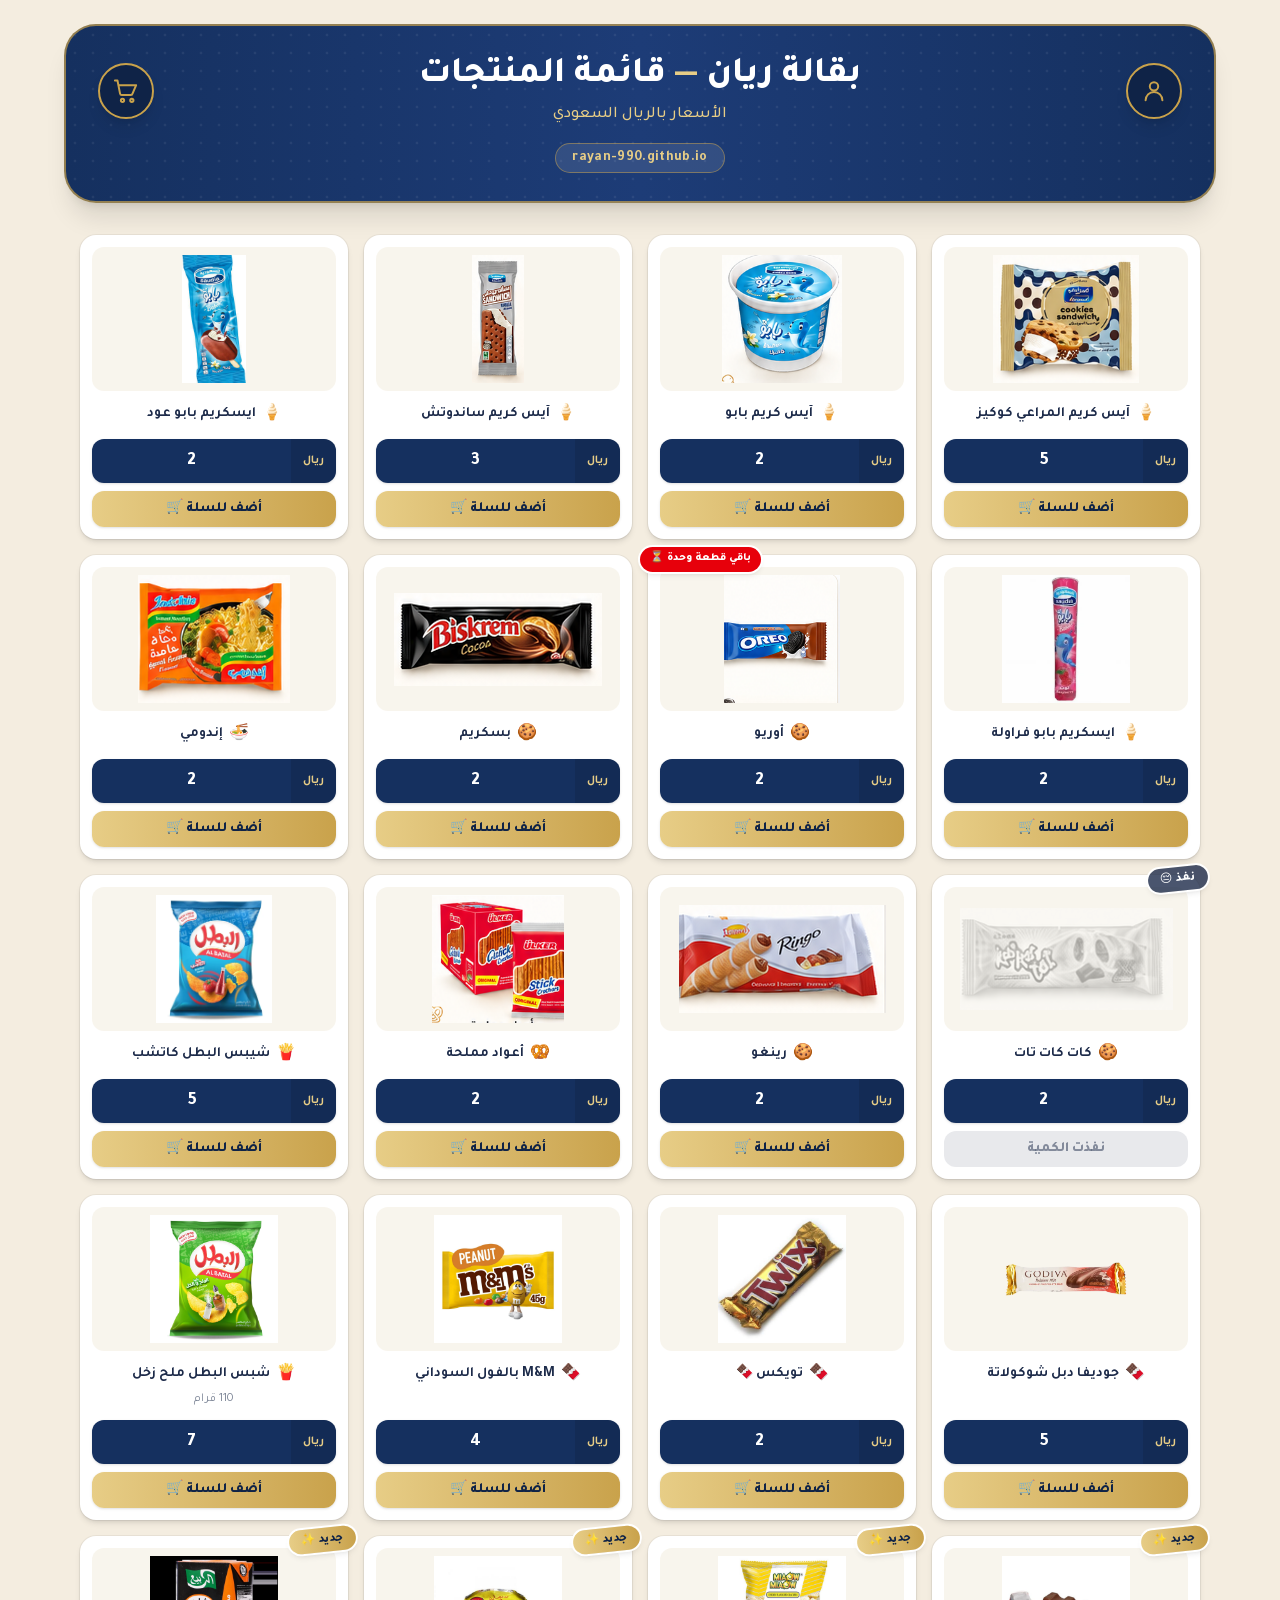
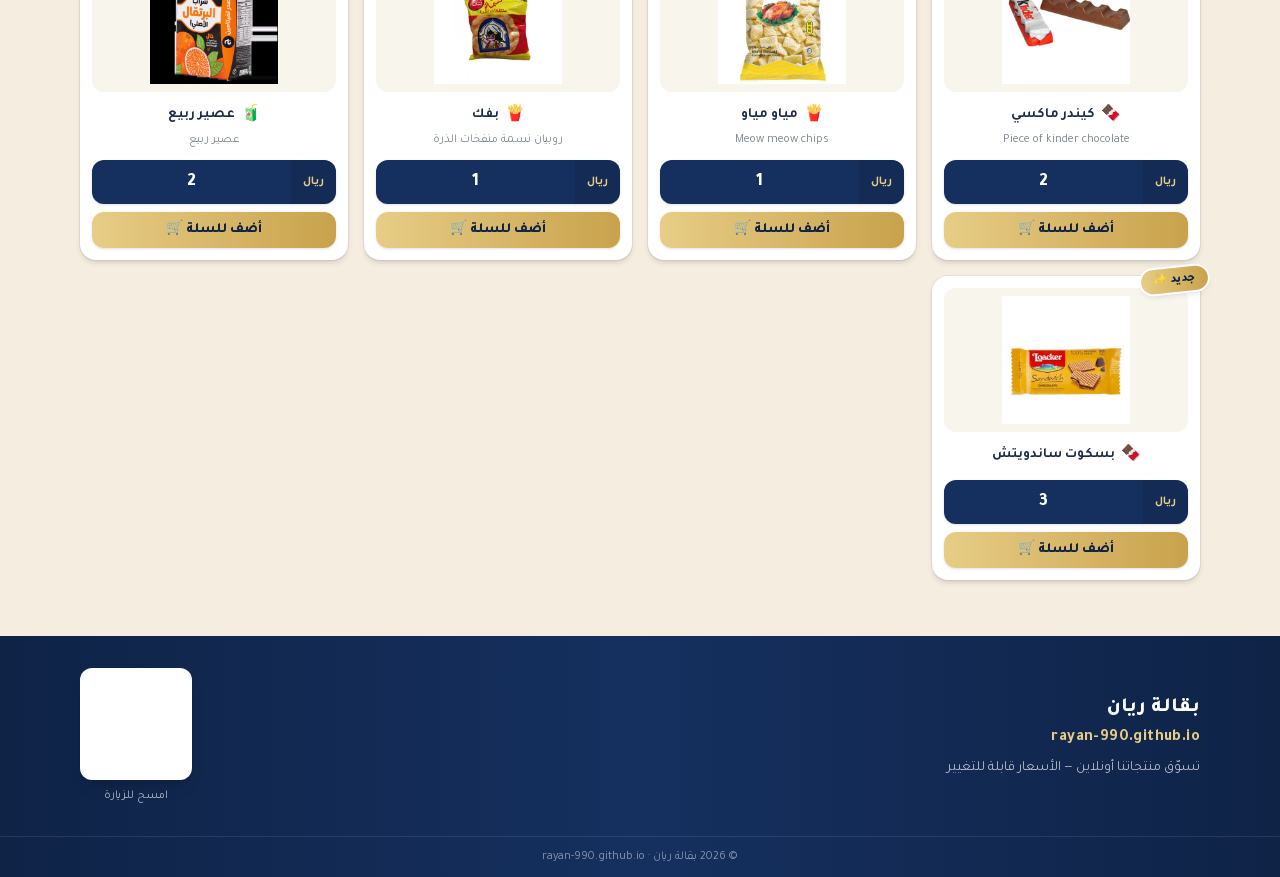
==== commit f3288925: "Add بسكوت ساندويتش via admin panel" ====
--- a/index.html
+++ b/index.html
@@ -1 +1 @@
-<!DOCTYPE html><html lang="ar" dir="rtl" class="tajawal_4509badb-module__JS6cWW__variable h-full antialiased"><head><meta charSet="utf-8"/><meta name="viewport" content="width=device-width, initial-scale=1"/><link rel="preload" href="/_next/static/media/48e6fa8a5baca31f-s.p.14yttwb5hb7vt.woff2" as="font" crossorigin="" type="font/woff2"/><link rel="preload" href="/_next/static/media/4b676bcffc00356a-s.p.24y4-vc3jpn8m.woff2" as="font" crossorigin="" type="font/woff2"/><link rel="preload" href="/_next/static/media/d54db18e8cd5f74f-s.p.0ji0xjltb6ro5.woff2" as="font" crossorigin="" type="font/woff2"/><link rel="preload" href="/_next/static/media/e9f32d51db34fd0c-s.p.3dvstry878_5j.woff2" as="font" crossorigin="" type="font/woff2"/><link rel="stylesheet" href="/_next/static/chunks/2f2f41h8l_-nt.css" data-precedence="next"/><link rel="preload" as="script" fetchPriority="low" href="/_next/static/chunks/1jq4o6yq14o4c.js"/><script src="/_next/static/chunks/15orcrkp-_9ct.js" async=""></script><script src="/_next/static/chunks/2nykiepra7i1k.js" async=""></script><script src="/_next/static/chunks/082obv3v03b-9.js" async=""></script><script src="/_next/static/chunks/turbopack-25xwsny7hem7f.js" async=""></script><script src="/_next/static/chunks/3lqd1zxshrx0d.js" async=""></script><script src="/_next/static/chunks/14mrh2-p_w84d.js" async=""></script><script src="/_next/static/chunks/25usijkjrj71j.js" async=""></script><script src="/_next/static/chunks/09yootqlqmacw.js" async=""></script><meta name="next-size-adjust" content=""/><title>بقالة ريان | Rayan.store</title><meta name="description" content="قائمة منتجات بقالة ريان والأسعار بالريال السعودي — تسوّق أونلاين من Rayan.store"/><link rel="icon" href="/favicon.ico?favicon.2vob68tjqpejf.ico" sizes="256x256" type="image/x-icon"/><script src="/_next/static/chunks/0cz1d0mv5g_q7.js" noModule=""></script></head><body class="min-h-full"><div hidden=""><!--$--><!--/$--></div><main class="flex min-h-screen flex-col"><header class="px-4 pt-6 pb-2"><div class="relative mx-auto max-w-6xl overflow-hidden rounded-[2rem] border-2 border-gold/70 bg-gradient-to-l from-navy via-navy-700 to-navy px-5 py-7 shadow-xl sm:px-8"><div class="dotted absolute inset-0 opacity-40" aria-hidden="true"></div><div class="relative flex items-center justify-between gap-3"><a aria-label="حسابي" class="relative flex h-12 w-12 shrink-0 items-center justify-center rounded-full border-2 border-gold bg-navy-900 text-gold shadow-lg transition hover:scale-105 sm:h-14 sm:w-14" href="/account"><svg class="h-6 w-6 sm:h-7 sm:w-7" viewBox="0 0 24 24" fill="none" stroke="currentColor" stroke-width="1.7" stroke-linecap="round" stroke-linejoin="round" aria-hidden="true"><circle cx="12" cy="8" r="3.6"></circle><path d="M4.8 20a7.2 7.2 0 0 1 14.4 0"></path></svg></a><a class="text-center" href="/"><h1 class="text-2xl font-extrabold leading-tight text-white sm:text-4xl">بقالة ريان<!-- --> <span class="text-gold-300">—</span> قائمة المنتجات</h1><p class="mt-1 text-sm font-medium text-gold-300 sm:text-base">الأسعار بالريال السعودي</p></a><a aria-label="السلة" class="relative flex h-12 w-12 shrink-0 items-center justify-center rounded-full border-2 border-gold bg-navy-900 text-gold shadow-lg transition hover:scale-105 sm:h-14 sm:w-14" href="/checkout"><svg class="h-6 w-6 sm:h-7 sm:w-7" viewBox="0 0 24 24" fill="none" stroke="currentColor" stroke-width="1.7" stroke-linecap="round" stroke-linejoin="round" aria-hidden="true"><circle cx="9" cy="20" r="1.4"></circle><circle cx="17" cy="20" r="1.4"></circle><path d="M2.5 3h2.2l2.2 11.2a1.5 1.5 0 0 0 1.5 1.2h7.7a1.5 1.5 0 0 0 1.5-1.2L20.7 7H6.2"></path></svg></a></div><div class="relative mt-4 flex justify-center"><span class="rounded-full border border-gold/50 bg-white/10 px-4 py-1 text-sm font-bold tracking-wide text-gold-300">rayan-990.github.io</span></div></div></header><section class="mx-auto w-full max-w-6xl px-4 py-6"><div class="grid grid-cols-2 gap-3 sm:grid-cols-3 sm:gap-4 lg:grid-cols-4"><article class="group relative flex flex-col rounded-2xl bg-white p-3 shadow-md ring-1 ring-black/5 transition duration-200 hover:-translate-y-1 hover:shadow-xl"><div class="flex h-32 items-center justify-center rounded-xl bg-cream-deep/30 p-2 sm:h-36"><img src="/products/almarai-cookies.png" alt="آيس كريم المراعي كوكيز" class="max-h-full max-w-full object-contain transition-transform duration-200 group-hover:scale-105 " loading="lazy"/></div><div class="mt-3 flex items-center justify-center gap-1.5"><span aria-hidden="true" class="text-base">🍦</span><h3 class="text-center text-sm font-bold leading-tight text-ink">آيس كريم المراعي كوكيز</h3></div><div class="mt-3 flex-1"></div><div class="mx-auto flex w-full items-stretch overflow-hidden rounded-xl bg-navy text-white shadow-sm"><span class="flex items-center bg-navy-900/40 px-3 py-2 text-xs font-bold text-gold-300">ريال</span><span class="flex flex-1 items-center justify-center px-2 py-2 text-lg font-extrabold">5</span></div><button class="mt-2 w-full rounded-xl bg-gradient-to-l from-gold to-gold-300 py-2 text-sm font-extrabold text-navy-900 shadow-sm transition hover:brightness-105 active:scale-95">أضف للسلة 🛒</button></article><article class="group relative flex flex-col rounded-2xl bg-white p-3 shadow-md ring-1 ring-black/5 transition duration-200 hover:-translate-y-1 hover:shadow-xl"><div class="flex h-32 items-center justify-center rounded-xl bg-cream-deep/30 p-2 sm:h-36"><img src="/products/babo.png" alt="آيس كريم بابو" class="max-h-full max-w-full object-contain transition-transform duration-200 group-hover:scale-105 " loading="lazy"/></div><div class="mt-3 flex items-center justify-center gap-1.5"><span aria-hidden="true" class="text-base">🍦</span><h3 class="text-center text-sm font-bold leading-tight text-ink">آيس كريم بابو</h3></div><div class="mt-3 flex-1"></div><div class="mx-auto flex w-full items-stretch overflow-hidden rounded-xl bg-navy text-white shadow-sm"><span class="flex items-center bg-navy-900/40 px-3 py-2 text-xs font-bold text-gold-300">ريال</span><span class="flex flex-1 items-center justify-center px-2 py-2 text-lg font-extrabold">2</span></div><button class="mt-2 w-full rounded-xl bg-gradient-to-l from-gold to-gold-300 py-2 text-sm font-extrabold text-navy-900 shadow-sm transition hover:brightness-105 active:scale-95">أضف للسلة 🛒</button></article><article class="group relative flex flex-col rounded-2xl bg-white p-3 shadow-md ring-1 ring-black/5 transition duration-200 hover:-translate-y-1 hover:shadow-xl"><div class="flex h-32 items-center justify-center rounded-xl bg-cream-deep/30 p-2 sm:h-36"><img src="/products/sandwich.png" alt="آيس كريم ساندوتش" class="max-h-full max-w-full object-contain transition-transform duration-200 group-hover:scale-105 " loading="lazy"/></div><div class="mt-3 flex items-center justify-center gap-1.5"><span aria-hidden="true" class="text-base">🍦</span><h3 class="text-center text-sm font-bold leading-tight text-ink">آيس كريم ساندوتش</h3></div><div class="mt-3 flex-1"></div><div class="mx-auto flex w-full items-stretch overflow-hidden rounded-xl bg-navy text-white shadow-sm"><span class="flex items-center bg-navy-900/40 px-3 py-2 text-xs font-bold text-gold-300">ريال</span><span class="flex flex-1 items-center justify-center px-2 py-2 text-lg font-extrabold">3</span></div><button class="mt-2 w-full rounded-xl bg-gradient-to-l from-gold to-gold-300 py-2 text-sm font-extrabold text-navy-900 shadow-sm transition hover:brightness-105 active:scale-95">أضف للسلة 🛒</button></article><article class="group relative flex flex-col rounded-2xl bg-white p-3 shadow-md ring-1 ring-black/5 transition duration-200 hover:-translate-y-1 hover:shadow-xl"><div class="flex h-32 items-center justify-center rounded-xl bg-cream-deep/30 p-2 sm:h-36"><img src="/products/babo-oud.png" alt="ايسكريم بابو عود" class="max-h-full max-w-full object-contain transition-transform duration-200 group-hover:scale-105 " loading="lazy"/></div><div class="mt-3 flex items-center justify-center gap-1.5"><span aria-hidden="true" class="text-base">🍦</span><h3 class="text-center text-sm font-bold leading-tight text-ink">ايسكريم بابو عود</h3></div><div class="mt-3 flex-1"></div><div class="mx-auto flex w-full items-stretch overflow-hidden rounded-xl bg-navy text-white shadow-sm"><span class="flex items-center bg-navy-900/40 px-3 py-2 text-xs font-bold text-gold-300">ريال</span><span class="flex flex-1 items-center justify-center px-2 py-2 text-lg font-extrabold">2</span></div><button class="mt-2 w-full rounded-xl bg-gradient-to-l from-gold to-gold-300 py-2 text-sm font-extrabold text-navy-900 shadow-sm transition hover:brightness-105 active:scale-95">أضف للسلة 🛒</button></article><article class="group relative flex flex-col rounded-2xl bg-white p-3 shadow-md ring-1 ring-black/5 transition duration-200 hover:-translate-y-1 hover:shadow-xl"><div class="flex h-32 items-center justify-center rounded-xl bg-cream-deep/30 p-2 sm:h-36"><img src="/products/product-28.png" alt="ايسكريم بابو فراولة" class="max-h-full max-w-full object-contain transition-transform duration-200 group-hover:scale-105 " loading="lazy"/></div><div class="mt-3 flex items-center justify-center gap-1.5"><span aria-hidden="true" class="text-base">🍦</span><h3 class="text-center text-sm font-bold leading-tight text-ink">ايسكريم بابو فراولة</h3></div><div class="mt-3 flex-1"></div><div class="mx-auto flex w-full items-stretch overflow-hidden rounded-xl bg-navy text-white shadow-sm"><span class="flex items-center bg-navy-900/40 px-3 py-2 text-xs font-bold text-gold-300">ريال</span><span class="flex flex-1 items-center justify-center px-2 py-2 text-lg font-extrabold">2</span></div><button class="mt-2 w-full rounded-xl bg-gradient-to-l from-gold to-gold-300 py-2 text-sm font-extrabold text-navy-900 shadow-sm transition hover:brightness-105 active:scale-95">أضف للسلة 🛒</button></article><article class="group relative flex flex-col rounded-2xl bg-white p-3 shadow-md ring-1 ring-black/5 transition duration-200 hover:-translate-y-1 hover:shadow-xl"><span class="absolute -top-2 -end-2 z-10 rounded-full bg-red-600 px-2.5 py-1 text-[11px] font-extrabold text-white shadow-md ring-2 ring-white">باقي قطعة وحدة<!-- --> ⏳</span><div class="flex h-32 items-center justify-center rounded-xl bg-cream-deep/30 p-2 sm:h-36"><img src="/products/oreo.png" alt="أوريو" class="max-h-full max-w-full object-contain transition-transform duration-200 group-hover:scale-105 " loading="lazy"/></div><div class="mt-3 flex items-center justify-center gap-1.5"><span aria-hidden="true" class="text-base">🍪</span><h3 class="text-center text-sm font-bold leading-tight text-ink">أوريو</h3></div><div class="mt-3 flex-1"></div><div class="mx-auto flex w-full items-stretch overflow-hidden rounded-xl bg-navy text-white shadow-sm"><span class="flex items-center bg-navy-900/40 px-3 py-2 text-xs font-bold text-gold-300">ريال</span><span class="flex flex-1 items-center justify-center px-2 py-2 text-lg font-extrabold">2</span></div><button class="mt-2 w-full rounded-xl bg-gradient-to-l from-gold to-gold-300 py-2 text-sm font-extrabold text-navy-900 shadow-sm transition hover:brightness-105 active:scale-95">أضف للسلة 🛒</button></article><article class="group relative flex flex-col rounded-2xl bg-white p-3 shadow-md ring-1 ring-black/5 transition duration-200 hover:-translate-y-1 hover:shadow-xl"><div class="flex h-32 items-center justify-center rounded-xl bg-cream-deep/30 p-2 sm:h-36"><img src="/products/biskrem.png" alt="بسكريم" class="max-h-full max-w-full object-contain transition-transform duration-200 group-hover:scale-105 " loading="lazy"/></div><div class="mt-3 flex items-center justify-center gap-1.5"><span aria-hidden="true" class="text-base">🍪</span><h3 class="text-center text-sm font-bold leading-tight text-ink">بسكريم</h3></div><div class="mt-3 flex-1"></div><div class="mx-auto flex w-full items-stretch overflow-hidden rounded-xl bg-navy text-white shadow-sm"><span class="flex items-center bg-navy-900/40 px-3 py-2 text-xs font-bold text-gold-300">ريال</span><span class="flex flex-1 items-center justify-center px-2 py-2 text-lg font-extrabold">2</span></div><button class="mt-2 w-full rounded-xl bg-gradient-to-l from-gold to-gold-300 py-2 text-sm font-extrabold text-navy-900 shadow-sm transition hover:brightness-105 active:scale-95">أضف للسلة 🛒</button></article><article class="group relative flex flex-col rounded-2xl bg-white p-3 shadow-md ring-1 ring-black/5 transition duration-200 hover:-translate-y-1 hover:shadow-xl"><div class="flex h-32 items-center justify-center rounded-xl bg-cream-deep/30 p-2 sm:h-36"><img src="/products/indomie.png" alt="إندومي" class="max-h-full max-w-full object-contain transition-transform duration-200 group-hover:scale-105 " loading="lazy"/></div><div class="mt-3 flex items-center justify-center gap-1.5"><span aria-hidden="true" class="text-base">🍜</span><h3 class="text-center text-sm font-bold leading-tight text-ink">إندومي</h3></div><div class="mt-3 flex-1"></div><div class="mx-auto flex w-full items-stretch overflow-hidden rounded-xl bg-navy text-white shadow-sm"><span class="flex items-center bg-navy-900/40 px-3 py-2 text-xs font-bold text-gold-300">ريال</span><span class="flex flex-1 items-center justify-center px-2 py-2 text-lg font-extrabold">2</span></div><button class="mt-2 w-full rounded-xl bg-gradient-to-l from-gold to-gold-300 py-2 text-sm font-extrabold text-navy-900 shadow-sm transition hover:brightness-105 active:scale-95">أضف للسلة 🛒</button></article><article class="group relative flex flex-col rounded-2xl bg-white p-3 shadow-md ring-1 ring-black/5 transition duration-200 hover:-translate-y-1 hover:shadow-xl"><span class="absolute -top-2 -start-2 z-10 -rotate-6 rounded-full bg-ink/80 px-3 py-1 text-xs font-extrabold text-white shadow-md ring-2 ring-white">نفذ 😔</span><div class="flex h-32 items-center justify-center rounded-xl bg-cream-deep/30 p-2 sm:h-36"><img src="/products/kitkat-tat.png" alt="كات كات تات" class="max-h-full max-w-full object-contain transition-transform duration-200 group-hover:scale-105 opacity-40 grayscale" loading="lazy"/></div><div class="mt-3 flex items-center justify-center gap-1.5"><span aria-hidden="true" class="text-base">🍪</span><h3 class="text-center text-sm font-bold leading-tight text-ink">كات كات تات</h3></div><div class="mt-3 flex-1"></div><div class="mx-auto flex w-full items-stretch overflow-hidden rounded-xl bg-navy text-white shadow-sm"><span class="flex items-center bg-navy-900/40 px-3 py-2 text-xs font-bold text-gold-300">ريال</span><span class="flex flex-1 items-center justify-center px-2 py-2 text-lg font-extrabold">2</span></div><div class="mt-2 rounded-xl bg-ink/10 py-2 text-center text-sm font-extrabold text-ink/50">نفذت الكمية</div></article><article class="group relative flex flex-col rounded-2xl bg-white p-3 shadow-md ring-1 ring-black/5 transition duration-200 hover:-translate-y-1 hover:shadow-xl"><div class="flex h-32 items-center justify-center rounded-xl bg-cream-deep/30 p-2 sm:h-36"><img src="/products/ringo.png" alt="رينغو" class="max-h-full max-w-full object-contain transition-transform duration-200 group-hover:scale-105 " loading="lazy"/></div><div class="mt-3 flex items-center justify-center gap-1.5"><span aria-hidden="true" class="text-base">🍪</span><h3 class="text-center text-sm font-bold leading-tight text-ink">رينغو</h3></div><div class="mt-3 flex-1"></div><div class="mx-auto flex w-full items-stretch overflow-hidden rounded-xl bg-navy text-white shadow-sm"><span class="flex items-center bg-navy-900/40 px-3 py-2 text-xs font-bold text-gold-300">ريال</span><span class="flex flex-1 items-center justify-center px-2 py-2 text-lg font-extrabold">2</span></div><button class="mt-2 w-full rounded-xl bg-gradient-to-l from-gold to-gold-300 py-2 text-sm font-extrabold text-navy-900 shadow-sm transition hover:brightness-105 active:scale-95">أضف للسلة 🛒</button></article><article class="group relative flex flex-col rounded-2xl bg-white p-3 shadow-md ring-1 ring-black/5 transition duration-200 hover:-translate-y-1 hover:shadow-xl"><div class="flex h-32 items-center justify-center rounded-xl bg-cream-deep/30 p-2 sm:h-36"><img src="/products/salted-sticks.png" alt="أعواد مملحة" class="max-h-full max-w-full object-contain transition-transform duration-200 group-hover:scale-105 " loading="lazy"/></div><div class="mt-3 flex items-center justify-center gap-1.5"><span aria-hidden="true" class="text-base">🥨</span><h3 class="text-center text-sm font-bold leading-tight text-ink">أعواد مملحة</h3></div><div class="mt-3 flex-1"></div><div class="mx-auto flex w-full items-stretch overflow-hidden rounded-xl bg-navy text-white shadow-sm"><span class="flex items-center bg-navy-900/40 px-3 py-2 text-xs font-bold text-gold-300">ريال</span><span class="flex flex-1 items-center justify-center px-2 py-2 text-lg font-extrabold">2</span></div><button class="mt-2 w-full rounded-xl bg-gradient-to-l from-gold to-gold-300 py-2 text-sm font-extrabold text-navy-900 shadow-sm transition hover:brightness-105 active:scale-95">أضف للسلة 🛒</button></article><article class="group relative flex flex-col rounded-2xl bg-white p-3 shadow-md ring-1 ring-black/5 transition duration-200 hover:-translate-y-1 hover:shadow-xl"><div class="flex h-32 items-center justify-center rounded-xl bg-cream-deep/30 p-2 sm:h-36"><img src="/products/albatal-ketchup.png" alt="شيبس البطل كاتشب" class="max-h-full max-w-full object-contain transition-transform duration-200 group-hover:scale-105 " loading="lazy"/></div><div class="mt-3 flex items-center justify-center gap-1.5"><span aria-hidden="true" class="text-base">🍟</span><h3 class="text-center text-sm font-bold leading-tight text-ink">شيبس البطل كاتشب</h3></div><div class="mt-3 flex-1"></div><div class="mx-auto flex w-full items-stretch overflow-hidden rounded-xl bg-navy text-white shadow-sm"><span class="flex items-center bg-navy-900/40 px-3 py-2 text-xs font-bold text-gold-300">ريال</span><span class="flex flex-1 items-center justify-center px-2 py-2 text-lg font-extrabold">5</span></div><button class="mt-2 w-full rounded-xl bg-gradient-to-l from-gold to-gold-300 py-2 text-sm font-extrabold text-navy-900 shadow-sm transition hover:brightness-105 active:scale-95">أضف للسلة 🛒</button></article><article class="group relative flex flex-col rounded-2xl bg-white p-3 shadow-md ring-1 ring-black/5 transition duration-200 hover:-translate-y-1 hover:shadow-xl"><div class="flex h-32 items-center justify-center rounded-xl bg-cream-deep/30 p-2 sm:h-36"><img src="/products/godiva-double.png" alt="جوديفا دبل شوكولاتة" class="max-h-full max-w-full object-contain transition-transform duration-200 group-hover:scale-105 " loading="lazy"/></div><div class="mt-3 flex items-center justify-center gap-1.5"><span aria-hidden="true" class="text-base">🍫</span><h3 class="text-center text-sm font-bold leading-tight text-ink">جوديفا دبل شوكولاتة</h3></div><div class="mt-3 flex-1"></div><div class="mx-auto flex w-full items-stretch overflow-hidden rounded-xl bg-navy text-white shadow-sm"><span class="flex items-center bg-navy-900/40 px-3 py-2 text-xs font-bold text-gold-300">ريال</span><span class="flex flex-1 items-center justify-center px-2 py-2 text-lg font-extrabold">5</span></div><button class="mt-2 w-full rounded-xl bg-gradient-to-l from-gold to-gold-300 py-2 text-sm font-extrabold text-navy-900 shadow-sm transition hover:brightness-105 active:scale-95">أضف للسلة 🛒</button></article><article class="group relative flex flex-col rounded-2xl bg-white p-3 shadow-md ring-1 ring-black/5 transition duration-200 hover:-translate-y-1 hover:shadow-xl"><div class="flex h-32 items-center justify-center rounded-xl bg-cream-deep/30 p-2 sm:h-36"><img src="/products/product-30.png" alt="تويكس 🍫" class="max-h-full max-w-full object-contain transition-transform duration-200 group-hover:scale-105 " loading="lazy"/></div><div class="mt-3 flex items-center justify-center gap-1.5"><span aria-hidden="true" class="text-base">🍫</span><h3 class="text-center text-sm font-bold leading-tight text-ink">تويكس 🍫</h3></div><div class="mt-3 flex-1"></div><div class="mx-auto flex w-full items-stretch overflow-hidden rounded-xl bg-navy text-white shadow-sm"><span class="flex items-center bg-navy-900/40 px-3 py-2 text-xs font-bold text-gold-300">ريال</span><span class="flex flex-1 items-center justify-center px-2 py-2 text-lg font-extrabold">2</span></div><button class="mt-2 w-full rounded-xl bg-gradient-to-l from-gold to-gold-300 py-2 text-sm font-extrabold text-navy-900 shadow-sm transition hover:brightness-105 active:scale-95">أضف للسلة 🛒</button></article><article class="group relative flex flex-col rounded-2xl bg-white p-3 shadow-md ring-1 ring-black/5 transition duration-200 hover:-translate-y-1 hover:shadow-xl"><div class="flex h-32 items-center justify-center rounded-xl bg-cream-deep/30 p-2 sm:h-36"><img src="/products/product-31.png" alt="M&amp;M بالفول السوداني" class="max-h-full max-w-full object-contain transition-transform duration-200 group-hover:scale-105 " loading="lazy"/></div><div class="mt-3 flex items-center justify-center gap-1.5"><span aria-hidden="true" class="text-base">🍫</span><h3 class="text-center text-sm font-bold leading-tight text-ink">M&amp;M بالفول السوداني</h3></div><div class="mt-3 flex-1"></div><div class="mx-auto flex w-full items-stretch overflow-hidden rounded-xl bg-navy text-white shadow-sm"><span class="flex items-center bg-navy-900/40 px-3 py-2 text-xs font-bold text-gold-300">ريال</span><span class="flex flex-1 items-center justify-center px-2 py-2 text-lg font-extrabold">4</span></div><button class="mt-2 w-full rounded-xl bg-gradient-to-l from-gold to-gold-300 py-2 text-sm font-extrabold text-navy-900 shadow-sm transition hover:brightness-105 active:scale-95">أضف للسلة 🛒</button></article><article class="group relative flex flex-col rounded-2xl bg-white p-3 shadow-md ring-1 ring-black/5 transition duration-200 hover:-translate-y-1 hover:shadow-xl"><div class="flex h-32 items-center justify-center rounded-xl bg-cream-deep/30 p-2 sm:h-36"><img src="/products/product-33.png" alt="شبس البطل ملح زخل" class="max-h-full max-w-full object-contain transition-transform duration-200 group-hover:scale-105 " loading="lazy"/></div><div class="mt-3 flex items-center justify-center gap-1.5"><span aria-hidden="true" class="text-base">🍟</span><h3 class="text-center text-sm font-bold leading-tight text-ink">شبس البطل ملح زخل</h3></div><p class="mt-1 text-center text-xs leading-snug text-ink/60">110 قرام</p><div class="mt-3 flex-1"></div><div class="mx-auto flex w-full items-stretch overflow-hidden rounded-xl bg-navy text-white shadow-sm"><span class="flex items-center bg-navy-900/40 px-3 py-2 text-xs font-bold text-gold-300">ريال</span><span class="flex flex-1 items-center justify-center px-2 py-2 text-lg font-extrabold">7</span></div><button class="mt-2 w-full rounded-xl bg-gradient-to-l from-gold to-gold-300 py-2 text-sm font-extrabold text-navy-900 shadow-sm transition hover:brightness-105 active:scale-95">أضف للسلة 🛒</button></article><article class="group relative flex flex-col rounded-2xl bg-white p-3 shadow-md ring-1 ring-black/5 transition duration-200 hover:-translate-y-1 hover:shadow-xl"><span class="absolute -top-2 -start-2 z-10 -rotate-6 animate-pulse rounded-full bg-gradient-to-l from-gold to-gold-300 px-3 py-1 text-xs font-extrabold text-navy-900 shadow-md ring-2 ring-white">جديد ✨</span><div class="flex h-32 items-center justify-center rounded-xl bg-cream-deep/30 p-2 sm:h-36"><img src="/products/product-34.png" alt="كيندر ماكسي" class="max-h-full max-w-full object-contain transition-transform duration-200 group-hover:scale-105 " loading="lazy"/></div><div class="mt-3 flex items-center justify-center gap-1.5"><span aria-hidden="true" class="text-base">🍫</span><h3 class="text-center text-sm font-bold leading-tight text-ink">كيندر ماكسي</h3></div><p class="mt-1 text-center text-xs leading-snug text-ink/60">Piece of kinder chocolate</p><div class="mt-3 flex-1"></div><div class="mx-auto flex w-full items-stretch overflow-hidden rounded-xl bg-navy text-white shadow-sm"><span class="flex items-center bg-navy-900/40 px-3 py-2 text-xs font-bold text-gold-300">ريال</span><span class="flex flex-1 items-center justify-center px-2 py-2 text-lg font-extrabold">2</span></div><button class="mt-2 w-full rounded-xl bg-gradient-to-l from-gold to-gold-300 py-2 text-sm font-extrabold text-navy-900 shadow-sm transition hover:brightness-105 active:scale-95">أضف للسلة 🛒</button></article><article class="group relative flex flex-col rounded-2xl bg-white p-3 shadow-md ring-1 ring-black/5 transition duration-200 hover:-translate-y-1 hover:shadow-xl"><span class="absolute -top-2 -start-2 z-10 -rotate-6 animate-pulse rounded-full bg-gradient-to-l from-gold to-gold-300 px-3 py-1 text-xs font-extrabold text-navy-900 shadow-md ring-2 ring-white">جديد ✨</span><div class="flex h-32 items-center justify-center rounded-xl bg-cream-deep/30 p-2 sm:h-36"><img src="/products/product-35.png" alt="مياو مياو" class="max-h-full max-w-full object-contain transition-transform duration-200 group-hover:scale-105 " loading="lazy"/></div><div class="mt-3 flex items-center justify-center gap-1.5"><span aria-hidden="true" class="text-base">🍟</span><h3 class="text-center text-sm font-bold leading-tight text-ink">مياو مياو</h3></div><p class="mt-1 text-center text-xs leading-snug text-ink/60">Meow meow chips</p><div class="mt-3 flex-1"></div><div class="mx-auto flex w-full items-stretch overflow-hidden rounded-xl bg-navy text-white shadow-sm"><span class="flex items-center bg-navy-900/40 px-3 py-2 text-xs font-bold text-gold-300">ريال</span><span class="flex flex-1 items-center justify-center px-2 py-2 text-lg font-extrabold">1</span></div><button class="mt-2 w-full rounded-xl bg-gradient-to-l from-gold to-gold-300 py-2 text-sm font-extrabold text-navy-900 shadow-sm transition hover:brightness-105 active:scale-95">أضف للسلة 🛒</button></article><article class="group relative flex flex-col rounded-2xl bg-white p-3 shadow-md ring-1 ring-black/5 transition duration-200 hover:-translate-y-1 hover:shadow-xl"><span class="absolute -top-2 -start-2 z-10 -rotate-6 animate-pulse rounded-full bg-gradient-to-l from-gold to-gold-300 px-3 py-1 text-xs font-extrabold text-navy-900 shadow-md ring-2 ring-white">جديد ✨</span><div class="flex h-32 items-center justify-center rounded-xl bg-cream-deep/30 p-2 sm:h-36"><img src="/products/product-36.png" alt="بفك" class="max-h-full max-w-full object-contain transition-transform duration-200 group-hover:scale-105 " loading="lazy"/></div><div class="mt-3 flex items-center justify-center gap-1.5"><span aria-hidden="true" class="text-base">🍟</span><h3 class="text-center text-sm font-bold leading-tight text-ink">بفك</h3></div><p class="mt-1 text-center text-xs leading-snug text-ink/60">روبيان نسمة منفخات الذرة</p><div class="mt-3 flex-1"></div><div class="mx-auto flex w-full items-stretch overflow-hidden rounded-xl bg-navy text-white shadow-sm"><span class="flex items-center bg-navy-900/40 px-3 py-2 text-xs font-bold text-gold-300">ريال</span><span class="flex flex-1 items-center justify-center px-2 py-2 text-lg font-extrabold">1</span></div><button class="mt-2 w-full rounded-xl bg-gradient-to-l from-gold to-gold-300 py-2 text-sm font-extrabold text-navy-900 shadow-sm transition hover:brightness-105 active:scale-95">أضف للسلة 🛒</button></article><article class="group relative flex flex-col rounded-2xl bg-white p-3 shadow-md ring-1 ring-black/5 transition duration-200 hover:-translate-y-1 hover:shadow-xl"><span class="absolute -top-2 -start-2 z-10 -rotate-6 animate-pulse rounded-full bg-gradient-to-l from-gold to-gold-300 px-3 py-1 text-xs font-extrabold text-navy-900 shadow-md ring-2 ring-white">جديد ✨</span><div class="flex h-32 items-center justify-center rounded-xl bg-cream-deep/30 p-2 sm:h-36"><img src="/products/product-37.png" alt="عصير ربيع" class="max-h-full max-w-full object-contain transition-transform duration-200 group-hover:scale-105 " loading="lazy"/></div><div class="mt-3 flex items-center justify-center gap-1.5"><span aria-hidden="true" class="text-base">🧃</span><h3 class="text-center text-sm font-bold leading-tight text-ink">عصير ربيع</h3></div><p class="mt-1 text-center text-xs leading-snug text-ink/60">عصير ربيع</p><div class="mt-3 flex-1"></div><div class="mx-auto flex w-full items-stretch overflow-hidden rounded-xl bg-navy text-white shadow-sm"><span class="flex items-center bg-navy-900/40 px-3 py-2 text-xs font-bold text-gold-300">ريال</span><span class="flex flex-1 items-center justify-center px-2 py-2 text-lg font-extrabold">2</span></div><button class="mt-2 w-full rounded-xl bg-gradient-to-l from-gold to-gold-300 py-2 text-sm font-extrabold text-navy-900 shadow-sm transition hover:brightness-105 active:scale-95">أضف للسلة 🛒</button></article></div></section><div class="mt-auto"><footer class="mt-8 bg-gradient-to-l from-navy-900 via-navy to-navy-900 text-white"><div class="mx-auto flex max-w-6xl flex-col items-center gap-6 px-4 py-8 text-center sm:flex-row sm:justify-between sm:text-right"><div><p class="text-xl font-extrabold">بقالة ريان</p><p class="mt-1 font-bold tracking-wide text-gold-300">rayan-990.github.io</p><p class="mt-2 text-sm text-white/70">تسوّق منتجاتنا أونلاين — الأسعار قابلة للتغيير</p></div><div class="flex flex-col items-center gap-2"><div class="rounded-xl bg-white p-2 shadow-lg"><div role="img" aria-label="رمز QR إلى https://rayan-990.github.io" class="h-24 w-24 [&amp;_svg]:block [&amp;_svg]:h-full [&amp;_svg]:w-full"></div></div><span class="text-xs text-white/70">امسح للزيارة</span></div></div><div class="border-t border-white/10 py-3 text-center text-xs text-white/50">© <!-- -->2026<!-- --> <!-- -->بقالة ريان<!-- --> · <!-- -->rayan-990.github.io</div></footer></div></main><!--$--><!--/$--><script src="/_next/static/chunks/1jq4o6yq14o4c.js" id="_R_" async=""></script><script>(self.__next_f=self.__next_f||[]).push([0])</script><script>self.__next_f.push([1,"1:\"$Sreact.fragment\"\n2:I[96276,[\"/_next/static/chunks/3lqd1zxshrx0d.js\",\"/_next/static/chunks/14mrh2-p_w84d.js\"],\"CartProvider\"]\n3:I[39756,[\"/_next/static/chunks/3lqd1zxshrx0d.js\",\"/_next/static/chunks/14mrh2-p_w84d.js\"],\"default\"]\n4:I[37457,[\"/_next/static/chunks/3lqd1zxshrx0d.js\",\"/_next/static/chunks/14mrh2-p_w84d.js\"],\"default\"]\n5:I[17793,[\"/_next/static/chunks/3lqd1zxshrx0d.js\",\"/_next/static/chunks/14mrh2-p_w84d.js\",\"/_next/static/chunks/25usijkjrj71j.js\",\"/_next/static/chunks/09yootqlqmacw.js\"],\"AccountBadge\"]\n6:I[22016,[\"/_next/static/chunks/3lqd1zxshrx0d.js\",\"/_next/static/chunks/14mrh2-p_w84d.js\",\"/_next/static/chunks/25usijkjrj71j.js\",\"/_next/static/chunks/09yootqlqmacw.js\"],\"\"]\n7:I[17793,[\"/_next/static/chunks/3lqd1zxshrx0d.js\",\"/_next/static/chunks/14mrh2-p_w84d.js\",\"/_next/static/chunks/25usijkjrj71j.js\",\"/_next/static/chunks/09yootqlqmacw.js\"],\"CartBadge\"]\n8:I[35157,[\"/_next/static/chunks/3lqd1zxshrx0d.js\",\"/_next/static/chunks/14mrh2-p_w84d.js\",\"/_next/static/chunks/25usijkjrj71j.js\",\"/_next/static/chunks/09yootqlqmacw.js\"],\"default\"]\n9:I[34061,[\"/_next/static/chunks/3lqd1zxshrx0d.js\",\"/_next/static/chunks/14mrh2-p_w84d.js\",\"/_next/static/chunks/25usijkjrj71j.js\",\"/_next/static/chunks/09yootqlqmacw.js\"],\"default\"]\nd:I[68027,[\"/_next/static/chunks/3lqd1zxshrx0d.js\",\"/_next/static/chunks/14mrh2-p_w84d.js\"],\"default\",1]\n:HL[\"/_next/static/chunks/2f2f41h8l_-nt.css\",\"style\"]\n:HL[\"/_next/static/media/48e6fa8a5baca31f-s.p.14yttwb5hb7vt.woff2\",\"font\",{\"crossOrigin\":\"\",\"type\":\"font/woff2\"}]\n:HL[\"/_next/static/media/4b676bcffc00356a-s.p.24y4-vc3jpn8m.woff2\",\"font\",{\"crossOrigin\":\"\",\"type\":\"font/woff2\"}]\n:HL[\"/_next/static/media/d54db18e8cd5f74f-s.p.0ji0xjltb6ro5.woff2\",\"font\",{\"crossOrigin\":\"\",\"type\":\"font/woff2\"}]\n:HL[\"/_next/static/media/e9f32d51db34fd0c-s.p.3dvstry878_5j.woff2\",\"font\",{\"crossOrigin\":\"\",\"type\":\"font/woff2\"}]\n"])</script><script>self.__next_f.push([1,"0:{\"P\":null,\"c\":[\"\",\"\"],\"q\":\"\",\"i\":false,\"f\":[[[\"\",{\"children\":[\"__PAGE__\",{}]},\"$undefined\",\"$undefined\",16],[[\"$\",\"$1\",\"c\",{\"children\":[[[\"$\",\"link\",\"0\",{\"rel\":\"stylesheet\",\"href\":\"/_next/static/chunks/2f2f41h8l_-nt.css\",\"precedence\":\"next\",\"crossOrigin\":\"$undefined\",\"nonce\":\"$undefined\"}],[\"$\",\"script\",\"script-0\",{\"src\":\"/_next/static/chunks/3lqd1zxshrx0d.js\",\"async\":true,\"nonce\":\"$undefined\"}],[\"$\",\"script\",\"script-1\",{\"src\":\"/_next/static/chunks/14mrh2-p_w84d.js\",\"async\":true,\"nonce\":\"$undefined\"}]],[\"$\",\"html\",null,{\"lang\":\"ar\",\"dir\":\"rtl\",\"className\":\"tajawal_4509badb-module__JS6cWW__variable h-full antialiased\",\"children\":[\"$\",\"body\",null,{\"className\":\"min-h-full\",\"children\":[\"$\",\"$L2\",null,{\"children\":[\"$\",\"$L3\",null,{\"parallelRouterKey\":\"children\",\"error\":\"$undefined\",\"errorStyles\":\"$undefined\",\"errorScripts\":\"$undefined\",\"template\":[\"$\",\"$L4\",null,{}],\"templateStyles\":\"$undefined\",\"templateScripts\":\"$undefined\",\"notFound\":[[[\"$\",\"title\",null,{\"children\":\"404: This page could not be found.\"}],[\"$\",\"div\",null,{\"style\":{\"fontFamily\":\"system-ui,\\\"Segoe UI\\\",Roboto,Helvetica,Arial,sans-serif,\\\"Apple Color Emoji\\\",\\\"Segoe UI Emoji\\\"\",\"height\":\"100vh\",\"textAlign\":\"center\",\"display\":\"flex\",\"flexDirection\":\"column\",\"alignItems\":\"center\",\"justifyContent\":\"center\"},\"children\":[\"$\",\"div\",null,{\"children\":[[\"$\",\"style\",null,{\"dangerouslySetInnerHTML\":{\"__html\":\"body{color:#000;background:#fff;margin:0}.next-error-h1{border-right:1px solid rgba(0,0,0,.3)}@media (prefers-color-scheme:dark){body{color:#fff;background:#000}.next-error-h1{border-right:1px solid rgba(255,255,255,.3)}}\"}}],[\"$\",\"h1\",null,{\"className\":\"next-error-h1\",\"style\":{\"display\":\"inline-block\",\"margin\":\"0 20px 0 0\",\"padding\":\"0 23px 0 0\",\"fontSize\":24,\"fontWeight\":500,\"verticalAlign\":\"top\",\"lineHeight\":\"49px\"},\"children\":404}],[\"$\",\"div\",null,{\"style\":{\"display\":\"inline-block\"},\"children\":[\"$\",\"h2\",null,{\"style\":{\"fontSize\":14,\"fontWeight\":400,\"lineHeight\":\"49px\",\"margin\":0},\"children\":\"This page could not be found.\"}]}]]}]}]],[]],\"forbidden\":\"$undefined\",\"unauthorized\":\"$undefined\"}]}]}]}]]}],{\"children\":[[\"$\",\"$1\",\"c\",{\"children\":[[\"$\",\"main\",null,{\"className\":\"flex min-h-screen flex-col\",\"children\":[[\"$\",\"header\",null,{\"className\":\"px-4 pt-6 pb-2\",\"children\":[\"$\",\"div\",null,{\"className\":\"relative mx-auto max-w-6xl overflow-hidden rounded-[2rem] border-2 border-gold/70 bg-gradient-to-l from-navy via-navy-700 to-navy px-5 py-7 shadow-xl sm:px-8\",\"children\":[[\"$\",\"div\",null,{\"className\":\"dotted absolute inset-0 opacity-40\",\"aria-hidden\":true}],[\"$\",\"div\",null,{\"className\":\"relative flex items-center justify-between gap-3\",\"children\":[[\"$\",\"$L5\",null,{}],[\"$\",\"$L6\",null,{\"href\":\"/\",\"className\":\"text-center\",\"children\":[[\"$\",\"h1\",null,{\"className\":\"text-2xl font-extrabold leading-tight text-white sm:text-4xl\",\"children\":[\"بقالة ريان\",\" \",[\"$\",\"span\",null,{\"className\":\"text-gold-300\",\"children\":\"—\"}],\" قائمة المنتجات\"]}],[\"$\",\"p\",null,{\"className\":\"mt-1 text-sm font-medium text-gold-300 sm:text-base\",\"children\":\"الأسعار بالريال السعودي\"}]]}],[\"$\",\"$L7\",null,{}]]}],[\"$\",\"div\",null,{\"className\":\"relative mt-4 flex justify-center\",\"children\":[\"$\",\"span\",null,{\"className\":\"rounded-full border border-gold/50 bg-white/10 px-4 py-1 text-sm font-bold tracking-wide text-gold-300\",\"children\":\"rayan-990.github.io\"}]}]]}]}],[\"$\",\"$L8\",null,{}],[\"$\",\"div\",null,{\"className\":\"mt-auto\",\"children\":[\"$\",\"footer\",null,{\"className\":\"mt-8 bg-gradient-to-l from-navy-900 via-navy to-navy-900 text-white\",\"children\":[[\"$\",\"div\",null,{\"className\":\"mx-auto flex max-w-6xl flex-col items-center gap-6 px-4 py-8 text-center sm:flex-row sm:justify-between sm:text-right\",\"children\":[[\"$\",\"div\",null,{\"children\":[[\"$\",\"p\",null,{\"className\":\"text-xl font-extrabold\",\"children\":\"بقالة ريان\"}],[\"$\",\"p\",null,{\"className\":\"mt-1 font-bold tracking-wide text-gold-300\",\"children\":\"rayan-990.github.io\"}],[\"$\",\"p\",null,{\"className\":\"mt-2 text-sm text-white/70\",\"children\":\"تسوّق منتجاتنا أونلاين — الأسعار قابلة للتغيير\"}]]}],[\"$\",\"div\",null,{\"className\":\"flex flex-col items-center gap-2\",\"children\":[[\"$\",\"div\",null,{\"className\":\"rounded-xl bg-white p-2 shadow-lg\",\"children\":[\"$\",\"$L9\",null,{\"value\":\"https://rayan-990.github.io\",\"className\":\"h-24 w-24\"}]}],[\"$\",\"span\",null,{\"className\":\"text-xs text-white/70\",\"children\":\"امسح للزيارة\"}]]}]]}],[\"$\",\"div\",null,{\"className\":\"border-t border-white/10 py-3 text-center text-xs text-white/50\",\"children\":[\"© \",2026,\" \",\"بقالة ريان\",\" · \",\"rayan-990.github.io\"]}]]}]}]]}],[[\"$\",\"script\",\"script-0\",{\"src\":\"/_next/static/chunks/25usijkjrj71j.js\",\"async\":true,\"nonce\":\"$undefined\"}],\"$La\"],\"$Lb\"]}],{},null,false,null]},null,false,null],\"$Lc\",false]],\"m\":\"$undefined\",\"G\":[\"$d\",[\"$Le\"]],\"S\":true,\"h\":null,\"s\":\"$undefined\",\"l\":\"$undefined\",\"p\":\"$undefined\",\"d\":\"$undefined\",\"b\":\"i_ZIGNYmOEkswKS_ocKZI\"}\n"])</script><script>self.__next_f.push([1,"f:I[97367,[\"/_next/static/chunks/3lqd1zxshrx0d.js\",\"/_next/static/chunks/14mrh2-p_w84d.js\"],\"OutletBoundary\"]\n10:\"$Sreact.suspense\"\n12:I[97367,[\"/_next/static/chunks/3lqd1zxshrx0d.js\",\"/_next/static/chunks/14mrh2-p_w84d.js\"],\"ViewportBoundary\"]\n14:I[97367,[\"/_next/static/chunks/3lqd1zxshrx0d.js\",\"/_next/static/chunks/14mrh2-p_w84d.js\"],\"MetadataBoundary\"]\na:[\"$\",\"script\",\"script-1\",{\"src\":\"/_next/static/chunks/09yootqlqmacw.js\",\"async\":true,\"nonce\":\"$undefined\"}]\nb:[\"$\",\"$Lf\",null,{\"children\":[\"$\",\"$10\",null,{\"name\":\"Next.MetadataOutlet\",\"children\":\"$@11\"}]}]\nc:[\"$\",\"$1\",\"h\",{\"children\":[null,[\"$\",\"$L12\",null,{\"children\":\"$L13\"}],[\"$\",\"div\",null,{\"hidden\":true,\"children\":[\"$\",\"$L14\",null,{\"children\":[\"$\",\"$10\",null,{\"name\":\"Next.Metadata\",\"children\":\"$L15\"}]}]}],[\"$\",\"meta\",null,{\"name\":\"next-size-adjust\",\"content\":\"\"}]]}]\ne:[\"$\",\"link\",\"0\",{\"rel\":\"stylesheet\",\"href\":\"/_next/static/chunks/2f2f41h8l_-nt.css\",\"precedence\":\"next\",\"crossOrigin\":\"$undefined\",\"nonce\":\"$undefined\"}]\n"])</script><script>self.__next_f.push([1,"13:[[\"$\",\"meta\",\"0\",{\"charSet\":\"utf-8\"}],[\"$\",\"meta\",\"1\",{\"name\":\"viewport\",\"content\":\"width=device-width, initial-scale=1\"}]]\n"])</script><script>self.__next_f.push([1,"16:I[27201,[\"/_next/static/chunks/3lqd1zxshrx0d.js\",\"/_next/static/chunks/14mrh2-p_w84d.js\"],\"IconMark\"]\n11:null\n15:[[\"$\",\"title\",\"0\",{\"children\":\"بقالة ريان | Rayan.store\"}],[\"$\",\"meta\",\"1\",{\"name\":\"description\",\"content\":\"قائمة منتجات بقالة ريان والأسعار بالريال السعودي — تسوّق أونلاين من Rayan.store\"}],[\"$\",\"link\",\"2\",{\"rel\":\"icon\",\"href\":\"/favicon.ico?favicon.2vob68tjqpejf.ico\",\"sizes\":\"256x256\",\"type\":\"image/x-icon\"}],[\"$\",\"$L16\",\"3\",{}]]\n"])</script></body></html>+<!DOCTYPE html><html lang="ar" dir="rtl" class="tajawal_4509badb-module__JS6cWW__variable h-full antialiased"><head><meta charSet="utf-8"/><meta name="viewport" content="width=device-width, initial-scale=1"/><link rel="preload" href="/_next/static/media/48e6fa8a5baca31f-s.p.14yttwb5hb7vt.woff2" as="font" crossorigin="" type="font/woff2"/><link rel="preload" href="/_next/static/media/4b676bcffc00356a-s.p.24y4-vc3jpn8m.woff2" as="font" crossorigin="" type="font/woff2"/><link rel="preload" href="/_next/static/media/d54db18e8cd5f74f-s.p.0ji0xjltb6ro5.woff2" as="font" crossorigin="" type="font/woff2"/><link rel="preload" href="/_next/static/media/e9f32d51db34fd0c-s.p.3dvstry878_5j.woff2" as="font" crossorigin="" type="font/woff2"/><link rel="stylesheet" href="/_next/static/chunks/2f2f41h8l_-nt.css" data-precedence="next"/><link rel="preload" as="script" fetchPriority="low" href="/_next/static/chunks/1jq4o6yq14o4c.js"/><script src="/_next/static/chunks/15orcrkp-_9ct.js" async=""></script><script src="/_next/static/chunks/2nykiepra7i1k.js" async=""></script><script src="/_next/static/chunks/082obv3v03b-9.js" async=""></script><script src="/_next/static/chunks/turbopack-25xwsny7hem7f.js" async=""></script><script src="/_next/static/chunks/3lqd1zxshrx0d.js" async=""></script><script src="/_next/static/chunks/14mrh2-p_w84d.js" async=""></script><script src="/_next/static/chunks/33qgoskdbal_p.js" async=""></script><script src="/_next/static/chunks/09yootqlqmacw.js" async=""></script><meta name="next-size-adjust" content=""/><title>بقالة ريان | Rayan.store</title><meta name="description" content="قائمة منتجات بقالة ريان والأسعار بالريال السعودي — تسوّق أونلاين من Rayan.store"/><link rel="icon" href="/favicon.ico?favicon.2vob68tjqpejf.ico" sizes="256x256" type="image/x-icon"/><script src="/_next/static/chunks/0cz1d0mv5g_q7.js" noModule=""></script></head><body class="min-h-full"><div hidden=""><!--$--><!--/$--></div><main class="flex min-h-screen flex-col"><header class="px-4 pt-6 pb-2"><div class="relative mx-auto max-w-6xl overflow-hidden rounded-[2rem] border-2 border-gold/70 bg-gradient-to-l from-navy via-navy-700 to-navy px-5 py-7 shadow-xl sm:px-8"><div class="dotted absolute inset-0 opacity-40" aria-hidden="true"></div><div class="relative flex items-center justify-between gap-3"><a aria-label="حسابي" class="relative flex h-12 w-12 shrink-0 items-center justify-center rounded-full border-2 border-gold bg-navy-900 text-gold shadow-lg transition hover:scale-105 sm:h-14 sm:w-14" href="/account"><svg class="h-6 w-6 sm:h-7 sm:w-7" viewBox="0 0 24 24" fill="none" stroke="currentColor" stroke-width="1.7" stroke-linecap="round" stroke-linejoin="round" aria-hidden="true"><circle cx="12" cy="8" r="3.6"></circle><path d="M4.8 20a7.2 7.2 0 0 1 14.4 0"></path></svg></a><a class="text-center" href="/"><h1 class="text-2xl font-extrabold leading-tight text-white sm:text-4xl">بقالة ريان<!-- --> <span class="text-gold-300">—</span> قائمة المنتجات</h1><p class="mt-1 text-sm font-medium text-gold-300 sm:text-base">الأسعار بالريال السعودي</p></a><a aria-label="السلة" class="relative flex h-12 w-12 shrink-0 items-center justify-center rounded-full border-2 border-gold bg-navy-900 text-gold shadow-lg transition hover:scale-105 sm:h-14 sm:w-14" href="/checkout"><svg class="h-6 w-6 sm:h-7 sm:w-7" viewBox="0 0 24 24" fill="none" stroke="currentColor" stroke-width="1.7" stroke-linecap="round" stroke-linejoin="round" aria-hidden="true"><circle cx="9" cy="20" r="1.4"></circle><circle cx="17" cy="20" r="1.4"></circle><path d="M2.5 3h2.2l2.2 11.2a1.5 1.5 0 0 0 1.5 1.2h7.7a1.5 1.5 0 0 0 1.5-1.2L20.7 7H6.2"></path></svg></a></div><div class="relative mt-4 flex justify-center"><span class="rounded-full border border-gold/50 bg-white/10 px-4 py-1 text-sm font-bold tracking-wide text-gold-300">rayan-990.github.io</span></div></div></header><section class="mx-auto w-full max-w-6xl px-4 py-6"><div class="grid grid-cols-2 gap-3 sm:grid-cols-3 sm:gap-4 lg:grid-cols-4"><article class="group relative flex flex-col rounded-2xl bg-white p-3 shadow-md ring-1 ring-black/5 transition duration-200 hover:-translate-y-1 hover:shadow-xl"><div class="flex h-32 items-center justify-center rounded-xl bg-cream-deep/30 p-2 sm:h-36"><img src="/products/almarai-cookies.png" alt="آيس كريم المراعي كوكيز" class="max-h-full max-w-full object-contain transition-transform duration-200 group-hover:scale-105 " loading="lazy"/></div><div class="mt-3 flex items-center justify-center gap-1.5"><span aria-hidden="true" class="text-base">🍦</span><h3 class="text-center text-sm font-bold leading-tight text-ink">آيس كريم المراعي كوكيز</h3></div><div class="mt-3 flex-1"></div><div class="mx-auto flex w-full items-stretch overflow-hidden rounded-xl bg-navy text-white shadow-sm"><span class="flex items-center bg-navy-900/40 px-3 py-2 text-xs font-bold text-gold-300">ريال</span><span class="flex flex-1 items-center justify-center px-2 py-2 text-lg font-extrabold">5</span></div><button class="mt-2 w-full rounded-xl bg-gradient-to-l from-gold to-gold-300 py-2 text-sm font-extrabold text-navy-900 shadow-sm transition hover:brightness-105 active:scale-95">أضف للسلة 🛒</button></article><article class="group relative flex flex-col rounded-2xl bg-white p-3 shadow-md ring-1 ring-black/5 transition duration-200 hover:-translate-y-1 hover:shadow-xl"><div class="flex h-32 items-center justify-center rounded-xl bg-cream-deep/30 p-2 sm:h-36"><img src="/products/babo.png" alt="آيس كريم بابو" class="max-h-full max-w-full object-contain transition-transform duration-200 group-hover:scale-105 " loading="lazy"/></div><div class="mt-3 flex items-center justify-center gap-1.5"><span aria-hidden="true" class="text-base">🍦</span><h3 class="text-center text-sm font-bold leading-tight text-ink">آيس كريم بابو</h3></div><div class="mt-3 flex-1"></div><div class="mx-auto flex w-full items-stretch overflow-hidden rounded-xl bg-navy text-white shadow-sm"><span class="flex items-center bg-navy-900/40 px-3 py-2 text-xs font-bold text-gold-300">ريال</span><span class="flex flex-1 items-center justify-center px-2 py-2 text-lg font-extrabold">2</span></div><button class="mt-2 w-full rounded-xl bg-gradient-to-l from-gold to-gold-300 py-2 text-sm font-extrabold text-navy-900 shadow-sm transition hover:brightness-105 active:scale-95">أضف للسلة 🛒</button></article><article class="group relative flex flex-col rounded-2xl bg-white p-3 shadow-md ring-1 ring-black/5 transition duration-200 hover:-translate-y-1 hover:shadow-xl"><div class="flex h-32 items-center justify-center rounded-xl bg-cream-deep/30 p-2 sm:h-36"><img src="/products/sandwich.png" alt="آيس كريم ساندوتش" class="max-h-full max-w-full object-contain transition-transform duration-200 group-hover:scale-105 " loading="lazy"/></div><div class="mt-3 flex items-center justify-center gap-1.5"><span aria-hidden="true" class="text-base">🍦</span><h3 class="text-center text-sm font-bold leading-tight text-ink">آيس كريم ساندوتش</h3></div><div class="mt-3 flex-1"></div><div class="mx-auto flex w-full items-stretch overflow-hidden rounded-xl bg-navy text-white shadow-sm"><span class="flex items-center bg-navy-900/40 px-3 py-2 text-xs font-bold text-gold-300">ريال</span><span class="flex flex-1 items-center justify-center px-2 py-2 text-lg font-extrabold">3</span></div><button class="mt-2 w-full rounded-xl bg-gradient-to-l from-gold to-gold-300 py-2 text-sm font-extrabold text-navy-900 shadow-sm transition hover:brightness-105 active:scale-95">أضف للسلة 🛒</button></article><article class="group relative flex flex-col rounded-2xl bg-white p-3 shadow-md ring-1 ring-black/5 transition duration-200 hover:-translate-y-1 hover:shadow-xl"><div class="flex h-32 items-center justify-center rounded-xl bg-cream-deep/30 p-2 sm:h-36"><img src="/products/babo-oud.png" alt="ايسكريم بابو عود" class="max-h-full max-w-full object-contain transition-transform duration-200 group-hover:scale-105 " loading="lazy"/></div><div class="mt-3 flex items-center justify-center gap-1.5"><span aria-hidden="true" class="text-base">🍦</span><h3 class="text-center text-sm font-bold leading-tight text-ink">ايسكريم بابو عود</h3></div><div class="mt-3 flex-1"></div><div class="mx-auto flex w-full items-stretch overflow-hidden rounded-xl bg-navy text-white shadow-sm"><span class="flex items-center bg-navy-900/40 px-3 py-2 text-xs font-bold text-gold-300">ريال</span><span class="flex flex-1 items-center justify-center px-2 py-2 text-lg font-extrabold">2</span></div><button class="mt-2 w-full rounded-xl bg-gradient-to-l from-gold to-gold-300 py-2 text-sm font-extrabold text-navy-900 shadow-sm transition hover:brightness-105 active:scale-95">أضف للسلة 🛒</button></article><article class="group relative flex flex-col rounded-2xl bg-white p-3 shadow-md ring-1 ring-black/5 transition duration-200 hover:-translate-y-1 hover:shadow-xl"><div class="flex h-32 items-center justify-center rounded-xl bg-cream-deep/30 p-2 sm:h-36"><img src="/products/product-28.png" alt="ايسكريم بابو فراولة" class="max-h-full max-w-full object-contain transition-transform duration-200 group-hover:scale-105 " loading="lazy"/></div><div class="mt-3 flex items-center justify-center gap-1.5"><span aria-hidden="true" class="text-base">🍦</span><h3 class="text-center text-sm font-bold leading-tight text-ink">ايسكريم بابو فراولة</h3></div><div class="mt-3 flex-1"></div><div class="mx-auto flex w-full items-stretch overflow-hidden rounded-xl bg-navy text-white shadow-sm"><span class="flex items-center bg-navy-900/40 px-3 py-2 text-xs font-bold text-gold-300">ريال</span><span class="flex flex-1 items-center justify-center px-2 py-2 text-lg font-extrabold">2</span></div><button class="mt-2 w-full rounded-xl bg-gradient-to-l from-gold to-gold-300 py-2 text-sm font-extrabold text-navy-900 shadow-sm transition hover:brightness-105 active:scale-95">أضف للسلة 🛒</button></article><article class="group relative flex flex-col rounded-2xl bg-white p-3 shadow-md ring-1 ring-black/5 transition duration-200 hover:-translate-y-1 hover:shadow-xl"><span class="absolute -top-2 -end-2 z-10 rounded-full bg-red-600 px-2.5 py-1 text-[11px] font-extrabold text-white shadow-md ring-2 ring-white">باقي قطعة وحدة<!-- --> ⏳</span><div class="flex h-32 items-center justify-center rounded-xl bg-cream-deep/30 p-2 sm:h-36"><img src="/products/oreo.png" alt="أوريو" class="max-h-full max-w-full object-contain transition-transform duration-200 group-hover:scale-105 " loading="lazy"/></div><div class="mt-3 flex items-center justify-center gap-1.5"><span aria-hidden="true" class="text-base">🍪</span><h3 class="text-center text-sm font-bold leading-tight text-ink">أوريو</h3></div><div class="mt-3 flex-1"></div><div class="mx-auto flex w-full items-stretch overflow-hidden rounded-xl bg-navy text-white shadow-sm"><span class="flex items-center bg-navy-900/40 px-3 py-2 text-xs font-bold text-gold-300">ريال</span><span class="flex flex-1 items-center justify-center px-2 py-2 text-lg font-extrabold">2</span></div><button class="mt-2 w-full rounded-xl bg-gradient-to-l from-gold to-gold-300 py-2 text-sm font-extrabold text-navy-900 shadow-sm transition hover:brightness-105 active:scale-95">أضف للسلة 🛒</button></article><article class="group relative flex flex-col rounded-2xl bg-white p-3 shadow-md ring-1 ring-black/5 transition duration-200 hover:-translate-y-1 hover:shadow-xl"><div class="flex h-32 items-center justify-center rounded-xl bg-cream-deep/30 p-2 sm:h-36"><img src="/products/biskrem.png" alt="بسكريم" class="max-h-full max-w-full object-contain transition-transform duration-200 group-hover:scale-105 " loading="lazy"/></div><div class="mt-3 flex items-center justify-center gap-1.5"><span aria-hidden="true" class="text-base">🍪</span><h3 class="text-center text-sm font-bold leading-tight text-ink">بسكريم</h3></div><div class="mt-3 flex-1"></div><div class="mx-auto flex w-full items-stretch overflow-hidden rounded-xl bg-navy text-white shadow-sm"><span class="flex items-center bg-navy-900/40 px-3 py-2 text-xs font-bold text-gold-300">ريال</span><span class="flex flex-1 items-center justify-center px-2 py-2 text-lg font-extrabold">2</span></div><button class="mt-2 w-full rounded-xl bg-gradient-to-l from-gold to-gold-300 py-2 text-sm font-extrabold text-navy-900 shadow-sm transition hover:brightness-105 active:scale-95">أضف للسلة 🛒</button></article><article class="group relative flex flex-col rounded-2xl bg-white p-3 shadow-md ring-1 ring-black/5 transition duration-200 hover:-translate-y-1 hover:shadow-xl"><div class="flex h-32 items-center justify-center rounded-xl bg-cream-deep/30 p-2 sm:h-36"><img src="/products/indomie.png" alt="إندومي" class="max-h-full max-w-full object-contain transition-transform duration-200 group-hover:scale-105 " loading="lazy"/></div><div class="mt-3 flex items-center justify-center gap-1.5"><span aria-hidden="true" class="text-base">🍜</span><h3 class="text-center text-sm font-bold leading-tight text-ink">إندومي</h3></div><div class="mt-3 flex-1"></div><div class="mx-auto flex w-full items-stretch overflow-hidden rounded-xl bg-navy text-white shadow-sm"><span class="flex items-center bg-navy-900/40 px-3 py-2 text-xs font-bold text-gold-300">ريال</span><span class="flex flex-1 items-center justify-center px-2 py-2 text-lg font-extrabold">2</span></div><button class="mt-2 w-full rounded-xl bg-gradient-to-l from-gold to-gold-300 py-2 text-sm font-extrabold text-navy-900 shadow-sm transition hover:brightness-105 active:scale-95">أضف للسلة 🛒</button></article><article class="group relative flex flex-col rounded-2xl bg-white p-3 shadow-md ring-1 ring-black/5 transition duration-200 hover:-translate-y-1 hover:shadow-xl"><span class="absolute -top-2 -start-2 z-10 -rotate-6 rounded-full bg-ink/80 px-3 py-1 text-xs font-extrabold text-white shadow-md ring-2 ring-white">نفذ 😔</span><div class="flex h-32 items-center justify-center rounded-xl bg-cream-deep/30 p-2 sm:h-36"><img src="/products/kitkat-tat.png" alt="كات كات تات" class="max-h-full max-w-full object-contain transition-transform duration-200 group-hover:scale-105 opacity-40 grayscale" loading="lazy"/></div><div class="mt-3 flex items-center justify-center gap-1.5"><span aria-hidden="true" class="text-base">🍪</span><h3 class="text-center text-sm font-bold leading-tight text-ink">كات كات تات</h3></div><div class="mt-3 flex-1"></div><div class="mx-auto flex w-full items-stretch overflow-hidden rounded-xl bg-navy text-white shadow-sm"><span class="flex items-center bg-navy-900/40 px-3 py-2 text-xs font-bold text-gold-300">ريال</span><span class="flex flex-1 items-center justify-center px-2 py-2 text-lg font-extrabold">2</span></div><div class="mt-2 rounded-xl bg-ink/10 py-2 text-center text-sm font-extrabold text-ink/50">نفذت الكمية</div></article><article class="group relative flex flex-col rounded-2xl bg-white p-3 shadow-md ring-1 ring-black/5 transition duration-200 hover:-translate-y-1 hover:shadow-xl"><div class="flex h-32 items-center justify-center rounded-xl bg-cream-deep/30 p-2 sm:h-36"><img src="/products/ringo.png" alt="رينغو" class="max-h-full max-w-full object-contain transition-transform duration-200 group-hover:scale-105 " loading="lazy"/></div><div class="mt-3 flex items-center justify-center gap-1.5"><span aria-hidden="true" class="text-base">🍪</span><h3 class="text-center text-sm font-bold leading-tight text-ink">رينغو</h3></div><div class="mt-3 flex-1"></div><div class="mx-auto flex w-full items-stretch overflow-hidden rounded-xl bg-navy text-white shadow-sm"><span class="flex items-center bg-navy-900/40 px-3 py-2 text-xs font-bold text-gold-300">ريال</span><span class="flex flex-1 items-center justify-center px-2 py-2 text-lg font-extrabold">2</span></div><button class="mt-2 w-full rounded-xl bg-gradient-to-l from-gold to-gold-300 py-2 text-sm font-extrabold text-navy-900 shadow-sm transition hover:brightness-105 active:scale-95">أضف للسلة 🛒</button></article><article class="group relative flex flex-col rounded-2xl bg-white p-3 shadow-md ring-1 ring-black/5 transition duration-200 hover:-translate-y-1 hover:shadow-xl"><div class="flex h-32 items-center justify-center rounded-xl bg-cream-deep/30 p-2 sm:h-36"><img src="/products/salted-sticks.png" alt="أعواد مملحة" class="max-h-full max-w-full object-contain transition-transform duration-200 group-hover:scale-105 " loading="lazy"/></div><div class="mt-3 flex items-center justify-center gap-1.5"><span aria-hidden="true" class="text-base">🥨</span><h3 class="text-center text-sm font-bold leading-tight text-ink">أعواد مملحة</h3></div><div class="mt-3 flex-1"></div><div class="mx-auto flex w-full items-stretch overflow-hidden rounded-xl bg-navy text-white shadow-sm"><span class="flex items-center bg-navy-900/40 px-3 py-2 text-xs font-bold text-gold-300">ريال</span><span class="flex flex-1 items-center justify-center px-2 py-2 text-lg font-extrabold">2</span></div><button class="mt-2 w-full rounded-xl bg-gradient-to-l from-gold to-gold-300 py-2 text-sm font-extrabold text-navy-900 shadow-sm transition hover:brightness-105 active:scale-95">أضف للسلة 🛒</button></article><article class="group relative flex flex-col rounded-2xl bg-white p-3 shadow-md ring-1 ring-black/5 transition duration-200 hover:-translate-y-1 hover:shadow-xl"><div class="flex h-32 items-center justify-center rounded-xl bg-cream-deep/30 p-2 sm:h-36"><img src="/products/albatal-ketchup.png" alt="شيبس البطل كاتشب" class="max-h-full max-w-full object-contain transition-transform duration-200 group-hover:scale-105 " loading="lazy"/></div><div class="mt-3 flex items-center justify-center gap-1.5"><span aria-hidden="true" class="text-base">🍟</span><h3 class="text-center text-sm font-bold leading-tight text-ink">شيبس البطل كاتشب</h3></div><div class="mt-3 flex-1"></div><div class="mx-auto flex w-full items-stretch overflow-hidden rounded-xl bg-navy text-white shadow-sm"><span class="flex items-center bg-navy-900/40 px-3 py-2 text-xs font-bold text-gold-300">ريال</span><span class="flex flex-1 items-center justify-center px-2 py-2 text-lg font-extrabold">5</span></div><button class="mt-2 w-full rounded-xl bg-gradient-to-l from-gold to-gold-300 py-2 text-sm font-extrabold text-navy-900 shadow-sm transition hover:brightness-105 active:scale-95">أضف للسلة 🛒</button></article><article class="group relative flex flex-col rounded-2xl bg-white p-3 shadow-md ring-1 ring-black/5 transition duration-200 hover:-translate-y-1 hover:shadow-xl"><div class="flex h-32 items-center justify-center rounded-xl bg-cream-deep/30 p-2 sm:h-36"><img src="/products/godiva-double.png" alt="جوديفا دبل شوكولاتة" class="max-h-full max-w-full object-contain transition-transform duration-200 group-hover:scale-105 " loading="lazy"/></div><div class="mt-3 flex items-center justify-center gap-1.5"><span aria-hidden="true" class="text-base">🍫</span><h3 class="text-center text-sm font-bold leading-tight text-ink">جوديفا دبل شوكولاتة</h3></div><div class="mt-3 flex-1"></div><div class="mx-auto flex w-full items-stretch overflow-hidden rounded-xl bg-navy text-white shadow-sm"><span class="flex items-center bg-navy-900/40 px-3 py-2 text-xs font-bold text-gold-300">ريال</span><span class="flex flex-1 items-center justify-center px-2 py-2 text-lg font-extrabold">5</span></div><button class="mt-2 w-full rounded-xl bg-gradient-to-l from-gold to-gold-300 py-2 text-sm font-extrabold text-navy-900 shadow-sm transition hover:brightness-105 active:scale-95">أضف للسلة 🛒</button></article><article class="group relative flex flex-col rounded-2xl bg-white p-3 shadow-md ring-1 ring-black/5 transition duration-200 hover:-translate-y-1 hover:shadow-xl"><div class="flex h-32 items-center justify-center rounded-xl bg-cream-deep/30 p-2 sm:h-36"><img src="/products/product-30.png" alt="تويكس 🍫" class="max-h-full max-w-full object-contain transition-transform duration-200 group-hover:scale-105 " loading="lazy"/></div><div class="mt-3 flex items-center justify-center gap-1.5"><span aria-hidden="true" class="text-base">🍫</span><h3 class="text-center text-sm font-bold leading-tight text-ink">تويكس 🍫</h3></div><div class="mt-3 flex-1"></div><div class="mx-auto flex w-full items-stretch overflow-hidden rounded-xl bg-navy text-white shadow-sm"><span class="flex items-center bg-navy-900/40 px-3 py-2 text-xs font-bold text-gold-300">ريال</span><span class="flex flex-1 items-center justify-center px-2 py-2 text-lg font-extrabold">2</span></div><button class="mt-2 w-full rounded-xl bg-gradient-to-l from-gold to-gold-300 py-2 text-sm font-extrabold text-navy-900 shadow-sm transition hover:brightness-105 active:scale-95">أضف للسلة 🛒</button></article><article class="group relative flex flex-col rounded-2xl bg-white p-3 shadow-md ring-1 ring-black/5 transition duration-200 hover:-translate-y-1 hover:shadow-xl"><div class="flex h-32 items-center justify-center rounded-xl bg-cream-deep/30 p-2 sm:h-36"><img src="/products/product-31.png" alt="M&amp;M بالفول السوداني" class="max-h-full max-w-full object-contain transition-transform duration-200 group-hover:scale-105 " loading="lazy"/></div><div class="mt-3 flex items-center justify-center gap-1.5"><span aria-hidden="true" class="text-base">🍫</span><h3 class="text-center text-sm font-bold leading-tight text-ink">M&amp;M بالفول السوداني</h3></div><div class="mt-3 flex-1"></div><div class="mx-auto flex w-full items-stretch overflow-hidden rounded-xl bg-navy text-white shadow-sm"><span class="flex items-center bg-navy-900/40 px-3 py-2 text-xs font-bold text-gold-300">ريال</span><span class="flex flex-1 items-center justify-center px-2 py-2 text-lg font-extrabold">4</span></div><button class="mt-2 w-full rounded-xl bg-gradient-to-l from-gold to-gold-300 py-2 text-sm font-extrabold text-navy-900 shadow-sm transition hover:brightness-105 active:scale-95">أضف للسلة 🛒</button></article><article class="group relative flex flex-col rounded-2xl bg-white p-3 shadow-md ring-1 ring-black/5 transition duration-200 hover:-translate-y-1 hover:shadow-xl"><div class="flex h-32 items-center justify-center rounded-xl bg-cream-deep/30 p-2 sm:h-36"><img src="/products/product-33.png" alt="شبس البطل ملح زخل" class="max-h-full max-w-full object-contain transition-transform duration-200 group-hover:scale-105 " loading="lazy"/></div><div class="mt-3 flex items-center justify-center gap-1.5"><span aria-hidden="true" class="text-base">🍟</span><h3 class="text-center text-sm font-bold leading-tight text-ink">شبس البطل ملح زخل</h3></div><p class="mt-1 text-center text-xs leading-snug text-ink/60">110 قرام</p><div class="mt-3 flex-1"></div><div class="mx-auto flex w-full items-stretch overflow-hidden rounded-xl bg-navy text-white shadow-sm"><span class="flex items-center bg-navy-900/40 px-3 py-2 text-xs font-bold text-gold-300">ريال</span><span class="flex flex-1 items-center justify-center px-2 py-2 text-lg font-extrabold">7</span></div><button class="mt-2 w-full rounded-xl bg-gradient-to-l from-gold to-gold-300 py-2 text-sm font-extrabold text-navy-900 shadow-sm transition hover:brightness-105 active:scale-95">أضف للسلة 🛒</button></article><article class="group relative flex flex-col rounded-2xl bg-white p-3 shadow-md ring-1 ring-black/5 transition duration-200 hover:-translate-y-1 hover:shadow-xl"><span class="absolute -top-2 -start-2 z-10 -rotate-6 animate-pulse rounded-full bg-gradient-to-l from-gold to-gold-300 px-3 py-1 text-xs font-extrabold text-navy-900 shadow-md ring-2 ring-white">جديد ✨</span><div class="flex h-32 items-center justify-center rounded-xl bg-cream-deep/30 p-2 sm:h-36"><img src="/products/product-34.png" alt="كيندر ماكسي" class="max-h-full max-w-full object-contain transition-transform duration-200 group-hover:scale-105 " loading="lazy"/></div><div class="mt-3 flex items-center justify-center gap-1.5"><span aria-hidden="true" class="text-base">🍫</span><h3 class="text-center text-sm font-bold leading-tight text-ink">كيندر ماكسي</h3></div><p class="mt-1 text-center text-xs leading-snug text-ink/60">Piece of kinder chocolate</p><div class="mt-3 flex-1"></div><div class="mx-auto flex w-full items-stretch overflow-hidden rounded-xl bg-navy text-white shadow-sm"><span class="flex items-center bg-navy-900/40 px-3 py-2 text-xs font-bold text-gold-300">ريال</span><span class="flex flex-1 items-center justify-center px-2 py-2 text-lg font-extrabold">2</span></div><button class="mt-2 w-full rounded-xl bg-gradient-to-l from-gold to-gold-300 py-2 text-sm font-extrabold text-navy-900 shadow-sm transition hover:brightness-105 active:scale-95">أضف للسلة 🛒</button></article><article class="group relative flex flex-col rounded-2xl bg-white p-3 shadow-md ring-1 ring-black/5 transition duration-200 hover:-translate-y-1 hover:shadow-xl"><span class="absolute -top-2 -start-2 z-10 -rotate-6 animate-pulse rounded-full bg-gradient-to-l from-gold to-gold-300 px-3 py-1 text-xs font-extrabold text-navy-900 shadow-md ring-2 ring-white">جديد ✨</span><div class="flex h-32 items-center justify-center rounded-xl bg-cream-deep/30 p-2 sm:h-36"><img src="/products/product-35.png" alt="مياو مياو" class="max-h-full max-w-full object-contain transition-transform duration-200 group-hover:scale-105 " loading="lazy"/></div><div class="mt-3 flex items-center justify-center gap-1.5"><span aria-hidden="true" class="text-base">🍟</span><h3 class="text-center text-sm font-bold leading-tight text-ink">مياو مياو</h3></div><p class="mt-1 text-center text-xs leading-snug text-ink/60">Meow meow chips</p><div class="mt-3 flex-1"></div><div class="mx-auto flex w-full items-stretch overflow-hidden rounded-xl bg-navy text-white shadow-sm"><span class="flex items-center bg-navy-900/40 px-3 py-2 text-xs font-bold text-gold-300">ريال</span><span class="flex flex-1 items-center justify-center px-2 py-2 text-lg font-extrabold">1</span></div><button class="mt-2 w-full rounded-xl bg-gradient-to-l from-gold to-gold-300 py-2 text-sm font-extrabold text-navy-900 shadow-sm transition hover:brightness-105 active:scale-95">أضف للسلة 🛒</button></article><article class="group relative flex flex-col rounded-2xl bg-white p-3 shadow-md ring-1 ring-black/5 transition duration-200 hover:-translate-y-1 hover:shadow-xl"><span class="absolute -top-2 -start-2 z-10 -rotate-6 animate-pulse rounded-full bg-gradient-to-l from-gold to-gold-300 px-3 py-1 text-xs font-extrabold text-navy-900 shadow-md ring-2 ring-white">جديد ✨</span><div class="flex h-32 items-center justify-center rounded-xl bg-cream-deep/30 p-2 sm:h-36"><img src="/products/product-36.png" alt="بفك" class="max-h-full max-w-full object-contain transition-transform duration-200 group-hover:scale-105 " loading="lazy"/></div><div class="mt-3 flex items-center justify-center gap-1.5"><span aria-hidden="true" class="text-base">🍟</span><h3 class="text-center text-sm font-bold leading-tight text-ink">بفك</h3></div><p class="mt-1 text-center text-xs leading-snug text-ink/60">روبيان نسمة منفخات الذرة</p><div class="mt-3 flex-1"></div><div class="mx-auto flex w-full items-stretch overflow-hidden rounded-xl bg-navy text-white shadow-sm"><span class="flex items-center bg-navy-900/40 px-3 py-2 text-xs font-bold text-gold-300">ريال</span><span class="flex flex-1 items-center justify-center px-2 py-2 text-lg font-extrabold">1</span></div><button class="mt-2 w-full rounded-xl bg-gradient-to-l from-gold to-gold-300 py-2 text-sm font-extrabold text-navy-900 shadow-sm transition hover:brightness-105 active:scale-95">أضف للسلة 🛒</button></article><article class="group relative flex flex-col rounded-2xl bg-white p-3 shadow-md ring-1 ring-black/5 transition duration-200 hover:-translate-y-1 hover:shadow-xl"><span class="absolute -top-2 -start-2 z-10 -rotate-6 animate-pulse rounded-full bg-gradient-to-l from-gold to-gold-300 px-3 py-1 text-xs font-extrabold text-navy-900 shadow-md ring-2 ring-white">جديد ✨</span><div class="flex h-32 items-center justify-center rounded-xl bg-cream-deep/30 p-2 sm:h-36"><img src="/products/product-37.png" alt="عصير ربيع" class="max-h-full max-w-full object-contain transition-transform duration-200 group-hover:scale-105 " loading="lazy"/></div><div class="mt-3 flex items-center justify-center gap-1.5"><span aria-hidden="true" class="text-base">🧃</span><h3 class="text-center text-sm font-bold leading-tight text-ink">عصير ربيع</h3></div><p class="mt-1 text-center text-xs leading-snug text-ink/60">عصير ربيع</p><div class="mt-3 flex-1"></div><div class="mx-auto flex w-full items-stretch overflow-hidden rounded-xl bg-navy text-white shadow-sm"><span class="flex items-center bg-navy-900/40 px-3 py-2 text-xs font-bold text-gold-300">ريال</span><span class="flex flex-1 items-center justify-center px-2 py-2 text-lg font-extrabold">2</span></div><button class="mt-2 w-full rounded-xl bg-gradient-to-l from-gold to-gold-300 py-2 text-sm font-extrabold text-navy-900 shadow-sm transition hover:brightness-105 active:scale-95">أضف للسلة 🛒</button></article><article class="group relative flex flex-col rounded-2xl bg-white p-3 shadow-md ring-1 ring-black/5 transition duration-200 hover:-translate-y-1 hover:shadow-xl"><span class="absolute -top-2 -start-2 z-10 -rotate-6 animate-pulse rounded-full bg-gradient-to-l from-gold to-gold-300 px-3 py-1 text-xs font-extrabold text-navy-900 shadow-md ring-2 ring-white">جديد ✨</span><div class="flex h-32 items-center justify-center rounded-xl bg-cream-deep/30 p-2 sm:h-36"><img src="/products/product-38.png" alt="بسكوت ساندويتش" class="max-h-full max-w-full object-contain transition-transform duration-200 group-hover:scale-105 " loading="lazy"/></div><div class="mt-3 flex items-center justify-center gap-1.5"><span aria-hidden="true" class="text-base">🍫</span><h3 class="text-center text-sm font-bold leading-tight text-ink">بسكوت ساندويتش</h3></div><div class="mt-3 flex-1"></div><div class="mx-auto flex w-full items-stretch overflow-hidden rounded-xl bg-navy text-white shadow-sm"><span class="flex items-center bg-navy-900/40 px-3 py-2 text-xs font-bold text-gold-300">ريال</span><span class="flex flex-1 items-center justify-center px-2 py-2 text-lg font-extrabold">3</span></div><button class="mt-2 w-full rounded-xl bg-gradient-to-l from-gold to-gold-300 py-2 text-sm font-extrabold text-navy-900 shadow-sm transition hover:brightness-105 active:scale-95">أضف للسلة 🛒</button></article></div></section><div class="mt-auto"><footer class="mt-8 bg-gradient-to-l from-navy-900 via-navy to-navy-900 text-white"><div class="mx-auto flex max-w-6xl flex-col items-center gap-6 px-4 py-8 text-center sm:flex-row sm:justify-between sm:text-right"><div><p class="text-xl font-extrabold">بقالة ريان</p><p class="mt-1 font-bold tracking-wide text-gold-300">rayan-990.github.io</p><p class="mt-2 text-sm text-white/70">تسوّق منتجاتنا أونلاين — الأسعار قابلة للتغيير</p></div><div class="flex flex-col items-center gap-2"><div class="rounded-xl bg-white p-2 shadow-lg"><div role="img" aria-label="رمز QR إلى https://rayan-990.github.io" class="h-24 w-24 [&amp;_svg]:block [&amp;_svg]:h-full [&amp;_svg]:w-full"></div></div><span class="text-xs text-white/70">امسح للزيارة</span></div></div><div class="border-t border-white/10 py-3 text-center text-xs text-white/50">© <!-- -->2026<!-- --> <!-- -->بقالة ريان<!-- --> · <!-- -->rayan-990.github.io</div></footer></div></main><!--$--><!--/$--><script src="/_next/static/chunks/1jq4o6yq14o4c.js" id="_R_" async=""></script><script>(self.__next_f=self.__next_f||[]).push([0])</script><script>self.__next_f.push([1,"1:\"$Sreact.fragment\"\n2:I[96276,[\"/_next/static/chunks/3lqd1zxshrx0d.js\",\"/_next/static/chunks/14mrh2-p_w84d.js\"],\"CartProvider\"]\n3:I[39756,[\"/_next/static/chunks/3lqd1zxshrx0d.js\",\"/_next/static/chunks/14mrh2-p_w84d.js\"],\"default\"]\n4:I[37457,[\"/_next/static/chunks/3lqd1zxshrx0d.js\",\"/_next/static/chunks/14mrh2-p_w84d.js\"],\"default\"]\n5:I[17793,[\"/_next/static/chunks/3lqd1zxshrx0d.js\",\"/_next/static/chunks/14mrh2-p_w84d.js\",\"/_next/static/chunks/33qgoskdbal_p.js\",\"/_next/static/chunks/09yootqlqmacw.js\"],\"AccountBadge\"]\n6:I[22016,[\"/_next/static/chunks/3lqd1zxshrx0d.js\",\"/_next/static/chunks/14mrh2-p_w84d.js\",\"/_next/static/chunks/33qgoskdbal_p.js\",\"/_next/static/chunks/09yootqlqmacw.js\"],\"\"]\n7:I[17793,[\"/_next/static/chunks/3lqd1zxshrx0d.js\",\"/_next/static/chunks/14mrh2-p_w84d.js\",\"/_next/static/chunks/33qgoskdbal_p.js\",\"/_next/static/chunks/09yootqlqmacw.js\"],\"CartBadge\"]\n8:I[35157,[\"/_next/static/chunks/3lqd1zxshrx0d.js\",\"/_next/static/chunks/14mrh2-p_w84d.js\",\"/_next/static/chunks/33qgoskdbal_p.js\",\"/_next/static/chunks/09yootqlqmacw.js\"],\"default\"]\n9:I[34061,[\"/_next/static/chunks/3lqd1zxshrx0d.js\",\"/_next/static/chunks/14mrh2-p_w84d.js\",\"/_next/static/chunks/33qgoskdbal_p.js\",\"/_next/static/chunks/09yootqlqmacw.js\"],\"default\"]\nd:I[68027,[\"/_next/static/chunks/3lqd1zxshrx0d.js\",\"/_next/static/chunks/14mrh2-p_w84d.js\"],\"default\",1]\n:HL[\"/_next/static/chunks/2f2f41h8l_-nt.css\",\"style\"]\n:HL[\"/_next/static/media/48e6fa8a5baca31f-s.p.14yttwb5hb7vt.woff2\",\"font\",{\"crossOrigin\":\"\",\"type\":\"font/woff2\"}]\n:HL[\"/_next/static/media/4b676bcffc00356a-s.p.24y4-vc3jpn8m.woff2\",\"font\",{\"crossOrigin\":\"\",\"type\":\"font/woff2\"}]\n:HL[\"/_next/static/media/d54db18e8cd5f74f-s.p.0ji0xjltb6ro5.woff2\",\"font\",{\"crossOrigin\":\"\",\"type\":\"font/woff2\"}]\n:HL[\"/_next/static/media/e9f32d51db34fd0c-s.p.3dvstry878_5j.woff2\",\"font\",{\"crossOrigin\":\"\",\"type\":\"font/woff2\"}]\n"])</script><script>self.__next_f.push([1,"0:{\"P\":null,\"c\":[\"\",\"\"],\"q\":\"\",\"i\":false,\"f\":[[[\"\",{\"children\":[\"__PAGE__\",{}]},\"$undefined\",\"$undefined\",16],[[\"$\",\"$1\",\"c\",{\"children\":[[[\"$\",\"link\",\"0\",{\"rel\":\"stylesheet\",\"href\":\"/_next/static/chunks/2f2f41h8l_-nt.css\",\"precedence\":\"next\",\"crossOrigin\":\"$undefined\",\"nonce\":\"$undefined\"}],[\"$\",\"script\",\"script-0\",{\"src\":\"/_next/static/chunks/3lqd1zxshrx0d.js\",\"async\":true,\"nonce\":\"$undefined\"}],[\"$\",\"script\",\"script-1\",{\"src\":\"/_next/static/chunks/14mrh2-p_w84d.js\",\"async\":true,\"nonce\":\"$undefined\"}]],[\"$\",\"html\",null,{\"lang\":\"ar\",\"dir\":\"rtl\",\"className\":\"tajawal_4509badb-module__JS6cWW__variable h-full antialiased\",\"children\":[\"$\",\"body\",null,{\"className\":\"min-h-full\",\"children\":[\"$\",\"$L2\",null,{\"children\":[\"$\",\"$L3\",null,{\"parallelRouterKey\":\"children\",\"error\":\"$undefined\",\"errorStyles\":\"$undefined\",\"errorScripts\":\"$undefined\",\"template\":[\"$\",\"$L4\",null,{}],\"templateStyles\":\"$undefined\",\"templateScripts\":\"$undefined\",\"notFound\":[[[\"$\",\"title\",null,{\"children\":\"404: This page could not be found.\"}],[\"$\",\"div\",null,{\"style\":{\"fontFamily\":\"system-ui,\\\"Segoe UI\\\",Roboto,Helvetica,Arial,sans-serif,\\\"Apple Color Emoji\\\",\\\"Segoe UI Emoji\\\"\",\"height\":\"100vh\",\"textAlign\":\"center\",\"display\":\"flex\",\"flexDirection\":\"column\",\"alignItems\":\"center\",\"justifyContent\":\"center\"},\"children\":[\"$\",\"div\",null,{\"children\":[[\"$\",\"style\",null,{\"dangerouslySetInnerHTML\":{\"__html\":\"body{color:#000;background:#fff;margin:0}.next-error-h1{border-right:1px solid rgba(0,0,0,.3)}@media (prefers-color-scheme:dark){body{color:#fff;background:#000}.next-error-h1{border-right:1px solid rgba(255,255,255,.3)}}\"}}],[\"$\",\"h1\",null,{\"className\":\"next-error-h1\",\"style\":{\"display\":\"inline-block\",\"margin\":\"0 20px 0 0\",\"padding\":\"0 23px 0 0\",\"fontSize\":24,\"fontWeight\":500,\"verticalAlign\":\"top\",\"lineHeight\":\"49px\"},\"children\":404}],[\"$\",\"div\",null,{\"style\":{\"display\":\"inline-block\"},\"children\":[\"$\",\"h2\",null,{\"style\":{\"fontSize\":14,\"fontWeight\":400,\"lineHeight\":\"49px\",\"margin\":0},\"children\":\"This page could not be found.\"}]}]]}]}]],[]],\"forbidden\":\"$undefined\",\"unauthorized\":\"$undefined\"}]}]}]}]]}],{\"children\":[[\"$\",\"$1\",\"c\",{\"children\":[[\"$\",\"main\",null,{\"className\":\"flex min-h-screen flex-col\",\"children\":[[\"$\",\"header\",null,{\"className\":\"px-4 pt-6 pb-2\",\"children\":[\"$\",\"div\",null,{\"className\":\"relative mx-auto max-w-6xl overflow-hidden rounded-[2rem] border-2 border-gold/70 bg-gradient-to-l from-navy via-navy-700 to-navy px-5 py-7 shadow-xl sm:px-8\",\"children\":[[\"$\",\"div\",null,{\"className\":\"dotted absolute inset-0 opacity-40\",\"aria-hidden\":true}],[\"$\",\"div\",null,{\"className\":\"relative flex items-center justify-between gap-3\",\"children\":[[\"$\",\"$L5\",null,{}],[\"$\",\"$L6\",null,{\"href\":\"/\",\"className\":\"text-center\",\"children\":[[\"$\",\"h1\",null,{\"className\":\"text-2xl font-extrabold leading-tight text-white sm:text-4xl\",\"children\":[\"بقالة ريان\",\" \",[\"$\",\"span\",null,{\"className\":\"text-gold-300\",\"children\":\"—\"}],\" قائمة المنتجات\"]}],[\"$\",\"p\",null,{\"className\":\"mt-1 text-sm font-medium text-gold-300 sm:text-base\",\"children\":\"الأسعار بالريال السعودي\"}]]}],[\"$\",\"$L7\",null,{}]]}],[\"$\",\"div\",null,{\"className\":\"relative mt-4 flex justify-center\",\"children\":[\"$\",\"span\",null,{\"className\":\"rounded-full border border-gold/50 bg-white/10 px-4 py-1 text-sm font-bold tracking-wide text-gold-300\",\"children\":\"rayan-990.github.io\"}]}]]}]}],[\"$\",\"$L8\",null,{}],[\"$\",\"div\",null,{\"className\":\"mt-auto\",\"children\":[\"$\",\"footer\",null,{\"className\":\"mt-8 bg-gradient-to-l from-navy-900 via-navy to-navy-900 text-white\",\"children\":[[\"$\",\"div\",null,{\"className\":\"mx-auto flex max-w-6xl flex-col items-center gap-6 px-4 py-8 text-center sm:flex-row sm:justify-between sm:text-right\",\"children\":[[\"$\",\"div\",null,{\"children\":[[\"$\",\"p\",null,{\"className\":\"text-xl font-extrabold\",\"children\":\"بقالة ريان\"}],[\"$\",\"p\",null,{\"className\":\"mt-1 font-bold tracking-wide text-gold-300\",\"children\":\"rayan-990.github.io\"}],[\"$\",\"p\",null,{\"className\":\"mt-2 text-sm text-white/70\",\"children\":\"تسوّق منتجاتنا أونلاين — الأسعار قابلة للتغيير\"}]]}],[\"$\",\"div\",null,{\"className\":\"flex flex-col items-center gap-2\",\"children\":[[\"$\",\"div\",null,{\"className\":\"rounded-xl bg-white p-2 shadow-lg\",\"children\":[\"$\",\"$L9\",null,{\"value\":\"https://rayan-990.github.io\",\"className\":\"h-24 w-24\"}]}],[\"$\",\"span\",null,{\"className\":\"text-xs text-white/70\",\"children\":\"امسح للزيارة\"}]]}]]}],[\"$\",\"div\",null,{\"className\":\"border-t border-white/10 py-3 text-center text-xs text-white/50\",\"children\":[\"© \",2026,\" \",\"بقالة ريان\",\" · \",\"rayan-990.github.io\"]}]]}]}]]}],[[\"$\",\"script\",\"script-0\",{\"src\":\"/_next/static/chunks/33qgoskdbal_p.js\",\"async\":true,\"nonce\":\"$undefined\"}],\"$La\"],\"$Lb\"]}],{},null,false,null]},null,false,null],\"$Lc\",false]],\"m\":\"$undefined\",\"G\":[\"$d\",[\"$Le\"]],\"S\":true,\"h\":null,\"s\":\"$undefined\",\"l\":\"$undefined\",\"p\":\"$undefined\",\"d\":\"$undefined\",\"b\":\"9xBrzfOwClUzORkYqmVya\"}\n"])</script><script>self.__next_f.push([1,"f:I[97367,[\"/_next/static/chunks/3lqd1zxshrx0d.js\",\"/_next/static/chunks/14mrh2-p_w84d.js\"],\"OutletBoundary\"]\n10:\"$Sreact.suspense\"\n12:I[97367,[\"/_next/static/chunks/3lqd1zxshrx0d.js\",\"/_next/static/chunks/14mrh2-p_w84d.js\"],\"ViewportBoundary\"]\n14:I[97367,[\"/_next/static/chunks/3lqd1zxshrx0d.js\",\"/_next/static/chunks/14mrh2-p_w84d.js\"],\"MetadataBoundary\"]\na:[\"$\",\"script\",\"script-1\",{\"src\":\"/_next/static/chunks/09yootqlqmacw.js\",\"async\":true,\"nonce\":\"$undefined\"}]\nb:[\"$\",\"$Lf\",null,{\"children\":[\"$\",\"$10\",null,{\"name\":\"Next.MetadataOutlet\",\"children\":\"$@11\"}]}]\nc:[\"$\",\"$1\",\"h\",{\"children\":[null,[\"$\",\"$L12\",null,{\"children\":\"$L13\"}],[\"$\",\"div\",null,{\"hidden\":true,\"children\":[\"$\",\"$L14\",null,{\"children\":[\"$\",\"$10\",null,{\"name\":\"Next.Metadata\",\"children\":\"$L15\"}]}]}],[\"$\",\"meta\",null,{\"name\":\"next-size-adjust\",\"content\":\"\"}]]}]\ne:[\"$\",\"link\",\"0\",{\"rel\":\"stylesheet\",\"href\":\"/_next/static/chunks/2f2f41h8l_-nt.css\",\"precedence\":\"next\",\"crossOrigin\":\"$undefined\",\"nonce\":\"$undefined\"}]\n"])</script><script>self.__next_f.push([1,"13:[[\"$\",\"meta\",\"0\",{\"charSet\":\"utf-8\"}],[\"$\",\"meta\",\"1\",{\"name\":\"viewport\",\"content\":\"width=device-width, initial-scale=1\"}]]\n"])</script><script>self.__next_f.push([1,"16:I[27201,[\"/_next/static/chunks/3lqd1zxshrx0d.js\",\"/_next/static/chunks/14mrh2-p_w84d.js\"],\"IconMark\"]\n11:null\n15:[[\"$\",\"title\",\"0\",{\"children\":\"بقالة ريان | Rayan.store\"}],[\"$\",\"meta\",\"1\",{\"name\":\"description\",\"content\":\"قائمة منتجات بقالة ريان والأسعار بالريال السعودي — تسوّق أونلاين من Rayan.store\"}],[\"$\",\"link\",\"2\",{\"rel\":\"icon\",\"href\":\"/favicon.ico?favicon.2vob68tjqpejf.ico\",\"sizes\":\"256x256\",\"type\":\"image/x-icon\"}],[\"$\",\"$L16\",\"3\",{}]]\n"])</script></body></html>
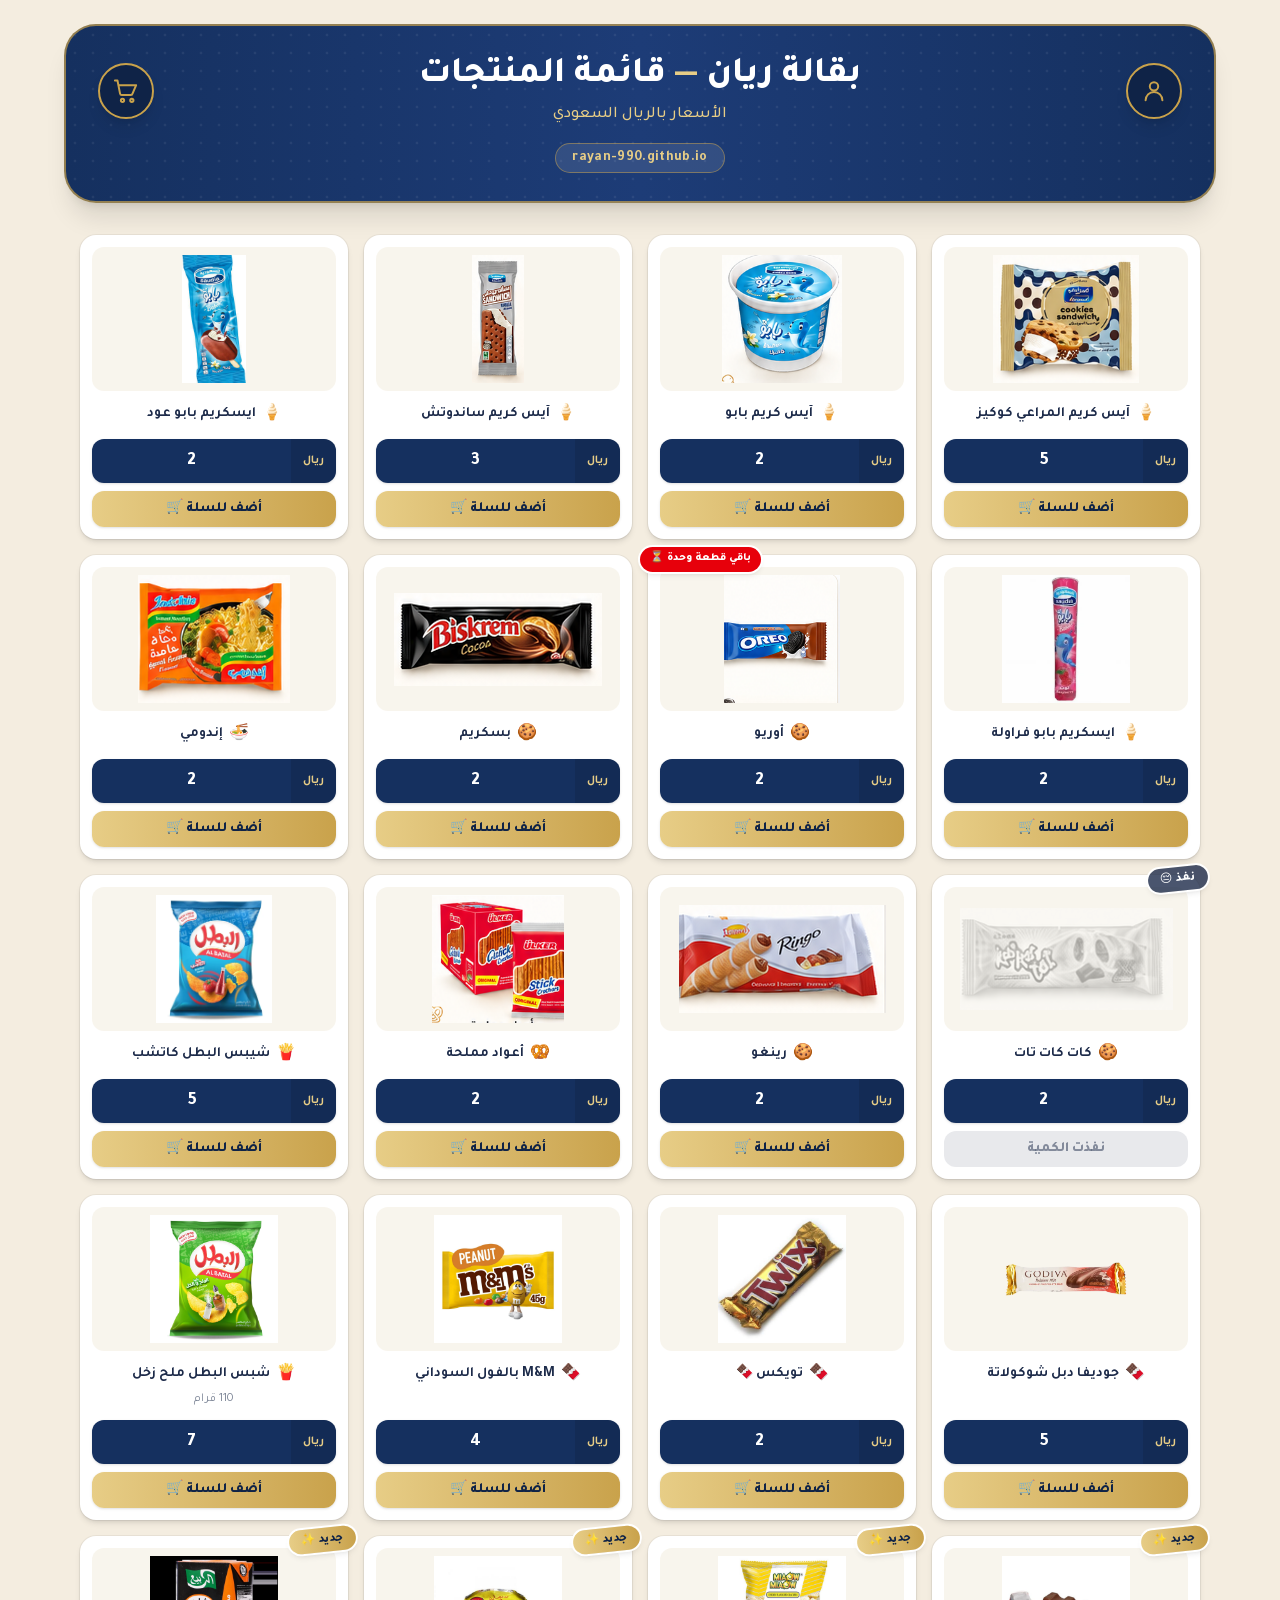
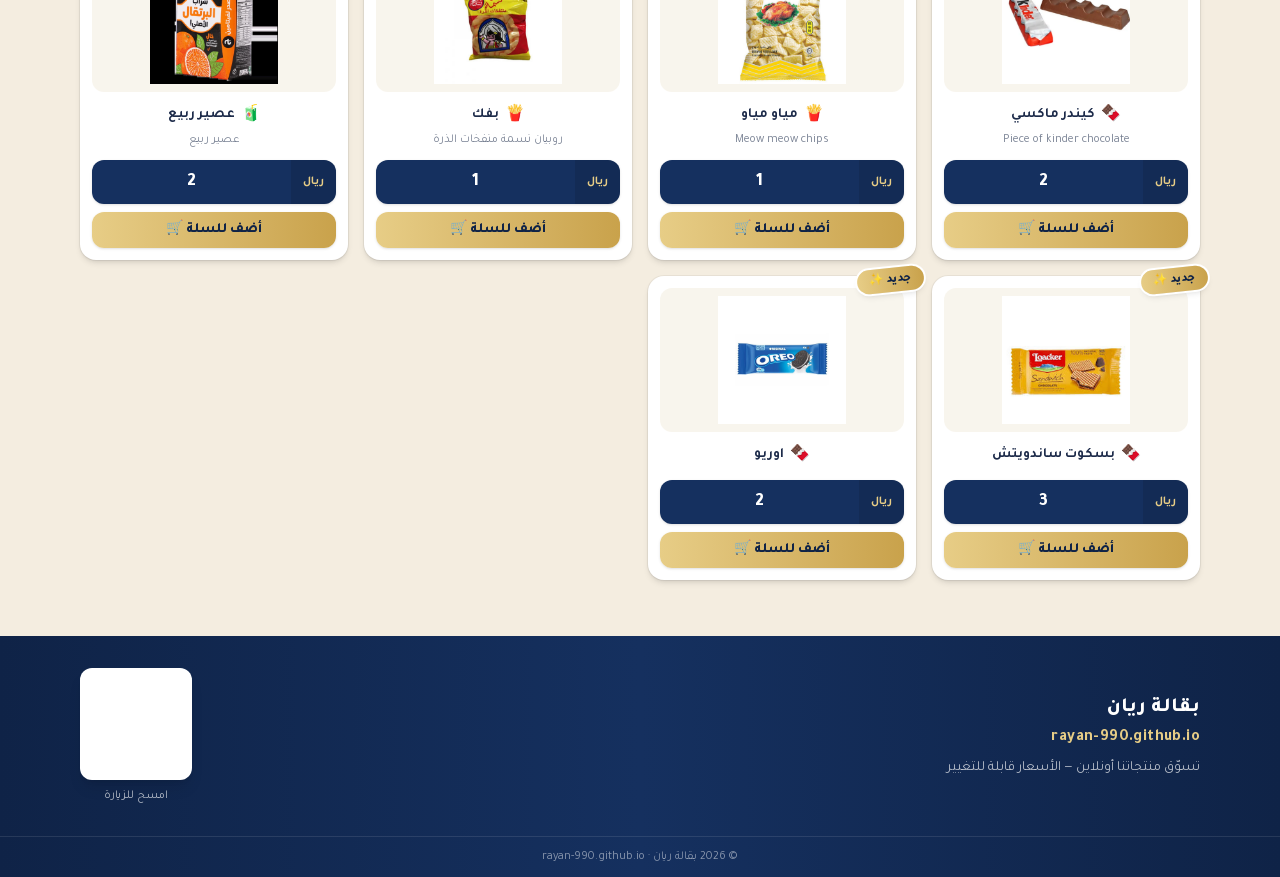
==== commit b98d8f5f: "Add اوريو via admin panel" ====
--- a/index.html
+++ b/index.html
@@ -1 +1 @@
-<!DOCTYPE html><html lang="ar" dir="rtl" class="tajawal_4509badb-module__JS6cWW__variable h-full antialiased"><head><meta charSet="utf-8"/><meta name="viewport" content="width=device-width, initial-scale=1"/><link rel="preload" href="/_next/static/media/48e6fa8a5baca31f-s.p.14yttwb5hb7vt.woff2" as="font" crossorigin="" type="font/woff2"/><link rel="preload" href="/_next/static/media/4b676bcffc00356a-s.p.24y4-vc3jpn8m.woff2" as="font" crossorigin="" type="font/woff2"/><link rel="preload" href="/_next/static/media/d54db18e8cd5f74f-s.p.0ji0xjltb6ro5.woff2" as="font" crossorigin="" type="font/woff2"/><link rel="preload" href="/_next/static/media/e9f32d51db34fd0c-s.p.3dvstry878_5j.woff2" as="font" crossorigin="" type="font/woff2"/><link rel="stylesheet" href="/_next/static/chunks/2f2f41h8l_-nt.css" data-precedence="next"/><link rel="preload" as="script" fetchPriority="low" href="/_next/static/chunks/1jq4o6yq14o4c.js"/><script src="/_next/static/chunks/15orcrkp-_9ct.js" async=""></script><script src="/_next/static/chunks/2nykiepra7i1k.js" async=""></script><script src="/_next/static/chunks/082obv3v03b-9.js" async=""></script><script src="/_next/static/chunks/turbopack-25xwsny7hem7f.js" async=""></script><script src="/_next/static/chunks/3lqd1zxshrx0d.js" async=""></script><script src="/_next/static/chunks/14mrh2-p_w84d.js" async=""></script><script src="/_next/static/chunks/33qgoskdbal_p.js" async=""></script><script src="/_next/static/chunks/09yootqlqmacw.js" async=""></script><meta name="next-size-adjust" content=""/><title>بقالة ريان | Rayan.store</title><meta name="description" content="قائمة منتجات بقالة ريان والأسعار بالريال السعودي — تسوّق أونلاين من Rayan.store"/><link rel="icon" href="/favicon.ico?favicon.2vob68tjqpejf.ico" sizes="256x256" type="image/x-icon"/><script src="/_next/static/chunks/0cz1d0mv5g_q7.js" noModule=""></script></head><body class="min-h-full"><div hidden=""><!--$--><!--/$--></div><main class="flex min-h-screen flex-col"><header class="px-4 pt-6 pb-2"><div class="relative mx-auto max-w-6xl overflow-hidden rounded-[2rem] border-2 border-gold/70 bg-gradient-to-l from-navy via-navy-700 to-navy px-5 py-7 shadow-xl sm:px-8"><div class="dotted absolute inset-0 opacity-40" aria-hidden="true"></div><div class="relative flex items-center justify-between gap-3"><a aria-label="حسابي" class="relative flex h-12 w-12 shrink-0 items-center justify-center rounded-full border-2 border-gold bg-navy-900 text-gold shadow-lg transition hover:scale-105 sm:h-14 sm:w-14" href="/account"><svg class="h-6 w-6 sm:h-7 sm:w-7" viewBox="0 0 24 24" fill="none" stroke="currentColor" stroke-width="1.7" stroke-linecap="round" stroke-linejoin="round" aria-hidden="true"><circle cx="12" cy="8" r="3.6"></circle><path d="M4.8 20a7.2 7.2 0 0 1 14.4 0"></path></svg></a><a class="text-center" href="/"><h1 class="text-2xl font-extrabold leading-tight text-white sm:text-4xl">بقالة ريان<!-- --> <span class="text-gold-300">—</span> قائمة المنتجات</h1><p class="mt-1 text-sm font-medium text-gold-300 sm:text-base">الأسعار بالريال السعودي</p></a><a aria-label="السلة" class="relative flex h-12 w-12 shrink-0 items-center justify-center rounded-full border-2 border-gold bg-navy-900 text-gold shadow-lg transition hover:scale-105 sm:h-14 sm:w-14" href="/checkout"><svg class="h-6 w-6 sm:h-7 sm:w-7" viewBox="0 0 24 24" fill="none" stroke="currentColor" stroke-width="1.7" stroke-linecap="round" stroke-linejoin="round" aria-hidden="true"><circle cx="9" cy="20" r="1.4"></circle><circle cx="17" cy="20" r="1.4"></circle><path d="M2.5 3h2.2l2.2 11.2a1.5 1.5 0 0 0 1.5 1.2h7.7a1.5 1.5 0 0 0 1.5-1.2L20.7 7H6.2"></path></svg></a></div><div class="relative mt-4 flex justify-center"><span class="rounded-full border border-gold/50 bg-white/10 px-4 py-1 text-sm font-bold tracking-wide text-gold-300">rayan-990.github.io</span></div></div></header><section class="mx-auto w-full max-w-6xl px-4 py-6"><div class="grid grid-cols-2 gap-3 sm:grid-cols-3 sm:gap-4 lg:grid-cols-4"><article class="group relative flex flex-col rounded-2xl bg-white p-3 shadow-md ring-1 ring-black/5 transition duration-200 hover:-translate-y-1 hover:shadow-xl"><div class="flex h-32 items-center justify-center rounded-xl bg-cream-deep/30 p-2 sm:h-36"><img src="/products/almarai-cookies.png" alt="آيس كريم المراعي كوكيز" class="max-h-full max-w-full object-contain transition-transform duration-200 group-hover:scale-105 " loading="lazy"/></div><div class="mt-3 flex items-center justify-center gap-1.5"><span aria-hidden="true" class="text-base">🍦</span><h3 class="text-center text-sm font-bold leading-tight text-ink">آيس كريم المراعي كوكيز</h3></div><div class="mt-3 flex-1"></div><div class="mx-auto flex w-full items-stretch overflow-hidden rounded-xl bg-navy text-white shadow-sm"><span class="flex items-center bg-navy-900/40 px-3 py-2 text-xs font-bold text-gold-300">ريال</span><span class="flex flex-1 items-center justify-center px-2 py-2 text-lg font-extrabold">5</span></div><button class="mt-2 w-full rounded-xl bg-gradient-to-l from-gold to-gold-300 py-2 text-sm font-extrabold text-navy-900 shadow-sm transition hover:brightness-105 active:scale-95">أضف للسلة 🛒</button></article><article class="group relative flex flex-col rounded-2xl bg-white p-3 shadow-md ring-1 ring-black/5 transition duration-200 hover:-translate-y-1 hover:shadow-xl"><div class="flex h-32 items-center justify-center rounded-xl bg-cream-deep/30 p-2 sm:h-36"><img src="/products/babo.png" alt="آيس كريم بابو" class="max-h-full max-w-full object-contain transition-transform duration-200 group-hover:scale-105 " loading="lazy"/></div><div class="mt-3 flex items-center justify-center gap-1.5"><span aria-hidden="true" class="text-base">🍦</span><h3 class="text-center text-sm font-bold leading-tight text-ink">آيس كريم بابو</h3></div><div class="mt-3 flex-1"></div><div class="mx-auto flex w-full items-stretch overflow-hidden rounded-xl bg-navy text-white shadow-sm"><span class="flex items-center bg-navy-900/40 px-3 py-2 text-xs font-bold text-gold-300">ريال</span><span class="flex flex-1 items-center justify-center px-2 py-2 text-lg font-extrabold">2</span></div><button class="mt-2 w-full rounded-xl bg-gradient-to-l from-gold to-gold-300 py-2 text-sm font-extrabold text-navy-900 shadow-sm transition hover:brightness-105 active:scale-95">أضف للسلة 🛒</button></article><article class="group relative flex flex-col rounded-2xl bg-white p-3 shadow-md ring-1 ring-black/5 transition duration-200 hover:-translate-y-1 hover:shadow-xl"><div class="flex h-32 items-center justify-center rounded-xl bg-cream-deep/30 p-2 sm:h-36"><img src="/products/sandwich.png" alt="آيس كريم ساندوتش" class="max-h-full max-w-full object-contain transition-transform duration-200 group-hover:scale-105 " loading="lazy"/></div><div class="mt-3 flex items-center justify-center gap-1.5"><span aria-hidden="true" class="text-base">🍦</span><h3 class="text-center text-sm font-bold leading-tight text-ink">آيس كريم ساندوتش</h3></div><div class="mt-3 flex-1"></div><div class="mx-auto flex w-full items-stretch overflow-hidden rounded-xl bg-navy text-white shadow-sm"><span class="flex items-center bg-navy-900/40 px-3 py-2 text-xs font-bold text-gold-300">ريال</span><span class="flex flex-1 items-center justify-center px-2 py-2 text-lg font-extrabold">3</span></div><button class="mt-2 w-full rounded-xl bg-gradient-to-l from-gold to-gold-300 py-2 text-sm font-extrabold text-navy-900 shadow-sm transition hover:brightness-105 active:scale-95">أضف للسلة 🛒</button></article><article class="group relative flex flex-col rounded-2xl bg-white p-3 shadow-md ring-1 ring-black/5 transition duration-200 hover:-translate-y-1 hover:shadow-xl"><div class="flex h-32 items-center justify-center rounded-xl bg-cream-deep/30 p-2 sm:h-36"><img src="/products/babo-oud.png" alt="ايسكريم بابو عود" class="max-h-full max-w-full object-contain transition-transform duration-200 group-hover:scale-105 " loading="lazy"/></div><div class="mt-3 flex items-center justify-center gap-1.5"><span aria-hidden="true" class="text-base">🍦</span><h3 class="text-center text-sm font-bold leading-tight text-ink">ايسكريم بابو عود</h3></div><div class="mt-3 flex-1"></div><div class="mx-auto flex w-full items-stretch overflow-hidden rounded-xl bg-navy text-white shadow-sm"><span class="flex items-center bg-navy-900/40 px-3 py-2 text-xs font-bold text-gold-300">ريال</span><span class="flex flex-1 items-center justify-center px-2 py-2 text-lg font-extrabold">2</span></div><button class="mt-2 w-full rounded-xl bg-gradient-to-l from-gold to-gold-300 py-2 text-sm font-extrabold text-navy-900 shadow-sm transition hover:brightness-105 active:scale-95">أضف للسلة 🛒</button></article><article class="group relative flex flex-col rounded-2xl bg-white p-3 shadow-md ring-1 ring-black/5 transition duration-200 hover:-translate-y-1 hover:shadow-xl"><div class="flex h-32 items-center justify-center rounded-xl bg-cream-deep/30 p-2 sm:h-36"><img src="/products/product-28.png" alt="ايسكريم بابو فراولة" class="max-h-full max-w-full object-contain transition-transform duration-200 group-hover:scale-105 " loading="lazy"/></div><div class="mt-3 flex items-center justify-center gap-1.5"><span aria-hidden="true" class="text-base">🍦</span><h3 class="text-center text-sm font-bold leading-tight text-ink">ايسكريم بابو فراولة</h3></div><div class="mt-3 flex-1"></div><div class="mx-auto flex w-full items-stretch overflow-hidden rounded-xl bg-navy text-white shadow-sm"><span class="flex items-center bg-navy-900/40 px-3 py-2 text-xs font-bold text-gold-300">ريال</span><span class="flex flex-1 items-center justify-center px-2 py-2 text-lg font-extrabold">2</span></div><button class="mt-2 w-full rounded-xl bg-gradient-to-l from-gold to-gold-300 py-2 text-sm font-extrabold text-navy-900 shadow-sm transition hover:brightness-105 active:scale-95">أضف للسلة 🛒</button></article><article class="group relative flex flex-col rounded-2xl bg-white p-3 shadow-md ring-1 ring-black/5 transition duration-200 hover:-translate-y-1 hover:shadow-xl"><span class="absolute -top-2 -end-2 z-10 rounded-full bg-red-600 px-2.5 py-1 text-[11px] font-extrabold text-white shadow-md ring-2 ring-white">باقي قطعة وحدة<!-- --> ⏳</span><div class="flex h-32 items-center justify-center rounded-xl bg-cream-deep/30 p-2 sm:h-36"><img src="/products/oreo.png" alt="أوريو" class="max-h-full max-w-full object-contain transition-transform duration-200 group-hover:scale-105 " loading="lazy"/></div><div class="mt-3 flex items-center justify-center gap-1.5"><span aria-hidden="true" class="text-base">🍪</span><h3 class="text-center text-sm font-bold leading-tight text-ink">أوريو</h3></div><div class="mt-3 flex-1"></div><div class="mx-auto flex w-full items-stretch overflow-hidden rounded-xl bg-navy text-white shadow-sm"><span class="flex items-center bg-navy-900/40 px-3 py-2 text-xs font-bold text-gold-300">ريال</span><span class="flex flex-1 items-center justify-center px-2 py-2 text-lg font-extrabold">2</span></div><button class="mt-2 w-full rounded-xl bg-gradient-to-l from-gold to-gold-300 py-2 text-sm font-extrabold text-navy-900 shadow-sm transition hover:brightness-105 active:scale-95">أضف للسلة 🛒</button></article><article class="group relative flex flex-col rounded-2xl bg-white p-3 shadow-md ring-1 ring-black/5 transition duration-200 hover:-translate-y-1 hover:shadow-xl"><div class="flex h-32 items-center justify-center rounded-xl bg-cream-deep/30 p-2 sm:h-36"><img src="/products/biskrem.png" alt="بسكريم" class="max-h-full max-w-full object-contain transition-transform duration-200 group-hover:scale-105 " loading="lazy"/></div><div class="mt-3 flex items-center justify-center gap-1.5"><span aria-hidden="true" class="text-base">🍪</span><h3 class="text-center text-sm font-bold leading-tight text-ink">بسكريم</h3></div><div class="mt-3 flex-1"></div><div class="mx-auto flex w-full items-stretch overflow-hidden rounded-xl bg-navy text-white shadow-sm"><span class="flex items-center bg-navy-900/40 px-3 py-2 text-xs font-bold text-gold-300">ريال</span><span class="flex flex-1 items-center justify-center px-2 py-2 text-lg font-extrabold">2</span></div><button class="mt-2 w-full rounded-xl bg-gradient-to-l from-gold to-gold-300 py-2 text-sm font-extrabold text-navy-900 shadow-sm transition hover:brightness-105 active:scale-95">أضف للسلة 🛒</button></article><article class="group relative flex flex-col rounded-2xl bg-white p-3 shadow-md ring-1 ring-black/5 transition duration-200 hover:-translate-y-1 hover:shadow-xl"><div class="flex h-32 items-center justify-center rounded-xl bg-cream-deep/30 p-2 sm:h-36"><img src="/products/indomie.png" alt="إندومي" class="max-h-full max-w-full object-contain transition-transform duration-200 group-hover:scale-105 " loading="lazy"/></div><div class="mt-3 flex items-center justify-center gap-1.5"><span aria-hidden="true" class="text-base">🍜</span><h3 class="text-center text-sm font-bold leading-tight text-ink">إندومي</h3></div><div class="mt-3 flex-1"></div><div class="mx-auto flex w-full items-stretch overflow-hidden rounded-xl bg-navy text-white shadow-sm"><span class="flex items-center bg-navy-900/40 px-3 py-2 text-xs font-bold text-gold-300">ريال</span><span class="flex flex-1 items-center justify-center px-2 py-2 text-lg font-extrabold">2</span></div><button class="mt-2 w-full rounded-xl bg-gradient-to-l from-gold to-gold-300 py-2 text-sm font-extrabold text-navy-900 shadow-sm transition hover:brightness-105 active:scale-95">أضف للسلة 🛒</button></article><article class="group relative flex flex-col rounded-2xl bg-white p-3 shadow-md ring-1 ring-black/5 transition duration-200 hover:-translate-y-1 hover:shadow-xl"><span class="absolute -top-2 -start-2 z-10 -rotate-6 rounded-full bg-ink/80 px-3 py-1 text-xs font-extrabold text-white shadow-md ring-2 ring-white">نفذ 😔</span><div class="flex h-32 items-center justify-center rounded-xl bg-cream-deep/30 p-2 sm:h-36"><img src="/products/kitkat-tat.png" alt="كات كات تات" class="max-h-full max-w-full object-contain transition-transform duration-200 group-hover:scale-105 opacity-40 grayscale" loading="lazy"/></div><div class="mt-3 flex items-center justify-center gap-1.5"><span aria-hidden="true" class="text-base">🍪</span><h3 class="text-center text-sm font-bold leading-tight text-ink">كات كات تات</h3></div><div class="mt-3 flex-1"></div><div class="mx-auto flex w-full items-stretch overflow-hidden rounded-xl bg-navy text-white shadow-sm"><span class="flex items-center bg-navy-900/40 px-3 py-2 text-xs font-bold text-gold-300">ريال</span><span class="flex flex-1 items-center justify-center px-2 py-2 text-lg font-extrabold">2</span></div><div class="mt-2 rounded-xl bg-ink/10 py-2 text-center text-sm font-extrabold text-ink/50">نفذت الكمية</div></article><article class="group relative flex flex-col rounded-2xl bg-white p-3 shadow-md ring-1 ring-black/5 transition duration-200 hover:-translate-y-1 hover:shadow-xl"><div class="flex h-32 items-center justify-center rounded-xl bg-cream-deep/30 p-2 sm:h-36"><img src="/products/ringo.png" alt="رينغو" class="max-h-full max-w-full object-contain transition-transform duration-200 group-hover:scale-105 " loading="lazy"/></div><div class="mt-3 flex items-center justify-center gap-1.5"><span aria-hidden="true" class="text-base">🍪</span><h3 class="text-center text-sm font-bold leading-tight text-ink">رينغو</h3></div><div class="mt-3 flex-1"></div><div class="mx-auto flex w-full items-stretch overflow-hidden rounded-xl bg-navy text-white shadow-sm"><span class="flex items-center bg-navy-900/40 px-3 py-2 text-xs font-bold text-gold-300">ريال</span><span class="flex flex-1 items-center justify-center px-2 py-2 text-lg font-extrabold">2</span></div><button class="mt-2 w-full rounded-xl bg-gradient-to-l from-gold to-gold-300 py-2 text-sm font-extrabold text-navy-900 shadow-sm transition hover:brightness-105 active:scale-95">أضف للسلة 🛒</button></article><article class="group relative flex flex-col rounded-2xl bg-white p-3 shadow-md ring-1 ring-black/5 transition duration-200 hover:-translate-y-1 hover:shadow-xl"><div class="flex h-32 items-center justify-center rounded-xl bg-cream-deep/30 p-2 sm:h-36"><img src="/products/salted-sticks.png" alt="أعواد مملحة" class="max-h-full max-w-full object-contain transition-transform duration-200 group-hover:scale-105 " loading="lazy"/></div><div class="mt-3 flex items-center justify-center gap-1.5"><span aria-hidden="true" class="text-base">🥨</span><h3 class="text-center text-sm font-bold leading-tight text-ink">أعواد مملحة</h3></div><div class="mt-3 flex-1"></div><div class="mx-auto flex w-full items-stretch overflow-hidden rounded-xl bg-navy text-white shadow-sm"><span class="flex items-center bg-navy-900/40 px-3 py-2 text-xs font-bold text-gold-300">ريال</span><span class="flex flex-1 items-center justify-center px-2 py-2 text-lg font-extrabold">2</span></div><button class="mt-2 w-full rounded-xl bg-gradient-to-l from-gold to-gold-300 py-2 text-sm font-extrabold text-navy-900 shadow-sm transition hover:brightness-105 active:scale-95">أضف للسلة 🛒</button></article><article class="group relative flex flex-col rounded-2xl bg-white p-3 shadow-md ring-1 ring-black/5 transition duration-200 hover:-translate-y-1 hover:shadow-xl"><div class="flex h-32 items-center justify-center rounded-xl bg-cream-deep/30 p-2 sm:h-36"><img src="/products/albatal-ketchup.png" alt="شيبس البطل كاتشب" class="max-h-full max-w-full object-contain transition-transform duration-200 group-hover:scale-105 " loading="lazy"/></div><div class="mt-3 flex items-center justify-center gap-1.5"><span aria-hidden="true" class="text-base">🍟</span><h3 class="text-center text-sm font-bold leading-tight text-ink">شيبس البطل كاتشب</h3></div><div class="mt-3 flex-1"></div><div class="mx-auto flex w-full items-stretch overflow-hidden rounded-xl bg-navy text-white shadow-sm"><span class="flex items-center bg-navy-900/40 px-3 py-2 text-xs font-bold text-gold-300">ريال</span><span class="flex flex-1 items-center justify-center px-2 py-2 text-lg font-extrabold">5</span></div><button class="mt-2 w-full rounded-xl bg-gradient-to-l from-gold to-gold-300 py-2 text-sm font-extrabold text-navy-900 shadow-sm transition hover:brightness-105 active:scale-95">أضف للسلة 🛒</button></article><article class="group relative flex flex-col rounded-2xl bg-white p-3 shadow-md ring-1 ring-black/5 transition duration-200 hover:-translate-y-1 hover:shadow-xl"><div class="flex h-32 items-center justify-center rounded-xl bg-cream-deep/30 p-2 sm:h-36"><img src="/products/godiva-double.png" alt="جوديفا دبل شوكولاتة" class="max-h-full max-w-full object-contain transition-transform duration-200 group-hover:scale-105 " loading="lazy"/></div><div class="mt-3 flex items-center justify-center gap-1.5"><span aria-hidden="true" class="text-base">🍫</span><h3 class="text-center text-sm font-bold leading-tight text-ink">جوديفا دبل شوكولاتة</h3></div><div class="mt-3 flex-1"></div><div class="mx-auto flex w-full items-stretch overflow-hidden rounded-xl bg-navy text-white shadow-sm"><span class="flex items-center bg-navy-900/40 px-3 py-2 text-xs font-bold text-gold-300">ريال</span><span class="flex flex-1 items-center justify-center px-2 py-2 text-lg font-extrabold">5</span></div><button class="mt-2 w-full rounded-xl bg-gradient-to-l from-gold to-gold-300 py-2 text-sm font-extrabold text-navy-900 shadow-sm transition hover:brightness-105 active:scale-95">أضف للسلة 🛒</button></article><article class="group relative flex flex-col rounded-2xl bg-white p-3 shadow-md ring-1 ring-black/5 transition duration-200 hover:-translate-y-1 hover:shadow-xl"><div class="flex h-32 items-center justify-center rounded-xl bg-cream-deep/30 p-2 sm:h-36"><img src="/products/product-30.png" alt="تويكس 🍫" class="max-h-full max-w-full object-contain transition-transform duration-200 group-hover:scale-105 " loading="lazy"/></div><div class="mt-3 flex items-center justify-center gap-1.5"><span aria-hidden="true" class="text-base">🍫</span><h3 class="text-center text-sm font-bold leading-tight text-ink">تويكس 🍫</h3></div><div class="mt-3 flex-1"></div><div class="mx-auto flex w-full items-stretch overflow-hidden rounded-xl bg-navy text-white shadow-sm"><span class="flex items-center bg-navy-900/40 px-3 py-2 text-xs font-bold text-gold-300">ريال</span><span class="flex flex-1 items-center justify-center px-2 py-2 text-lg font-extrabold">2</span></div><button class="mt-2 w-full rounded-xl bg-gradient-to-l from-gold to-gold-300 py-2 text-sm font-extrabold text-navy-900 shadow-sm transition hover:brightness-105 active:scale-95">أضف للسلة 🛒</button></article><article class="group relative flex flex-col rounded-2xl bg-white p-3 shadow-md ring-1 ring-black/5 transition duration-200 hover:-translate-y-1 hover:shadow-xl"><div class="flex h-32 items-center justify-center rounded-xl bg-cream-deep/30 p-2 sm:h-36"><img src="/products/product-31.png" alt="M&amp;M بالفول السوداني" class="max-h-full max-w-full object-contain transition-transform duration-200 group-hover:scale-105 " loading="lazy"/></div><div class="mt-3 flex items-center justify-center gap-1.5"><span aria-hidden="true" class="text-base">🍫</span><h3 class="text-center text-sm font-bold leading-tight text-ink">M&amp;M بالفول السوداني</h3></div><div class="mt-3 flex-1"></div><div class="mx-auto flex w-full items-stretch overflow-hidden rounded-xl bg-navy text-white shadow-sm"><span class="flex items-center bg-navy-900/40 px-3 py-2 text-xs font-bold text-gold-300">ريال</span><span class="flex flex-1 items-center justify-center px-2 py-2 text-lg font-extrabold">4</span></div><button class="mt-2 w-full rounded-xl bg-gradient-to-l from-gold to-gold-300 py-2 text-sm font-extrabold text-navy-900 shadow-sm transition hover:brightness-105 active:scale-95">أضف للسلة 🛒</button></article><article class="group relative flex flex-col rounded-2xl bg-white p-3 shadow-md ring-1 ring-black/5 transition duration-200 hover:-translate-y-1 hover:shadow-xl"><div class="flex h-32 items-center justify-center rounded-xl bg-cream-deep/30 p-2 sm:h-36"><img src="/products/product-33.png" alt="شبس البطل ملح زخل" class="max-h-full max-w-full object-contain transition-transform duration-200 group-hover:scale-105 " loading="lazy"/></div><div class="mt-3 flex items-center justify-center gap-1.5"><span aria-hidden="true" class="text-base">🍟</span><h3 class="text-center text-sm font-bold leading-tight text-ink">شبس البطل ملح زخل</h3></div><p class="mt-1 text-center text-xs leading-snug text-ink/60">110 قرام</p><div class="mt-3 flex-1"></div><div class="mx-auto flex w-full items-stretch overflow-hidden rounded-xl bg-navy text-white shadow-sm"><span class="flex items-center bg-navy-900/40 px-3 py-2 text-xs font-bold text-gold-300">ريال</span><span class="flex flex-1 items-center justify-center px-2 py-2 text-lg font-extrabold">7</span></div><button class="mt-2 w-full rounded-xl bg-gradient-to-l from-gold to-gold-300 py-2 text-sm font-extrabold text-navy-900 shadow-sm transition hover:brightness-105 active:scale-95">أضف للسلة 🛒</button></article><article class="group relative flex flex-col rounded-2xl bg-white p-3 shadow-md ring-1 ring-black/5 transition duration-200 hover:-translate-y-1 hover:shadow-xl"><span class="absolute -top-2 -start-2 z-10 -rotate-6 animate-pulse rounded-full bg-gradient-to-l from-gold to-gold-300 px-3 py-1 text-xs font-extrabold text-navy-900 shadow-md ring-2 ring-white">جديد ✨</span><div class="flex h-32 items-center justify-center rounded-xl bg-cream-deep/30 p-2 sm:h-36"><img src="/products/product-34.png" alt="كيندر ماكسي" class="max-h-full max-w-full object-contain transition-transform duration-200 group-hover:scale-105 " loading="lazy"/></div><div class="mt-3 flex items-center justify-center gap-1.5"><span aria-hidden="true" class="text-base">🍫</span><h3 class="text-center text-sm font-bold leading-tight text-ink">كيندر ماكسي</h3></div><p class="mt-1 text-center text-xs leading-snug text-ink/60">Piece of kinder chocolate</p><div class="mt-3 flex-1"></div><div class="mx-auto flex w-full items-stretch overflow-hidden rounded-xl bg-navy text-white shadow-sm"><span class="flex items-center bg-navy-900/40 px-3 py-2 text-xs font-bold text-gold-300">ريال</span><span class="flex flex-1 items-center justify-center px-2 py-2 text-lg font-extrabold">2</span></div><button class="mt-2 w-full rounded-xl bg-gradient-to-l from-gold to-gold-300 py-2 text-sm font-extrabold text-navy-900 shadow-sm transition hover:brightness-105 active:scale-95">أضف للسلة 🛒</button></article><article class="group relative flex flex-col rounded-2xl bg-white p-3 shadow-md ring-1 ring-black/5 transition duration-200 hover:-translate-y-1 hover:shadow-xl"><span class="absolute -top-2 -start-2 z-10 -rotate-6 animate-pulse rounded-full bg-gradient-to-l from-gold to-gold-300 px-3 py-1 text-xs font-extrabold text-navy-900 shadow-md ring-2 ring-white">جديد ✨</span><div class="flex h-32 items-center justify-center rounded-xl bg-cream-deep/30 p-2 sm:h-36"><img src="/products/product-35.png" alt="مياو مياو" class="max-h-full max-w-full object-contain transition-transform duration-200 group-hover:scale-105 " loading="lazy"/></div><div class="mt-3 flex items-center justify-center gap-1.5"><span aria-hidden="true" class="text-base">🍟</span><h3 class="text-center text-sm font-bold leading-tight text-ink">مياو مياو</h3></div><p class="mt-1 text-center text-xs leading-snug text-ink/60">Meow meow chips</p><div class="mt-3 flex-1"></div><div class="mx-auto flex w-full items-stretch overflow-hidden rounded-xl bg-navy text-white shadow-sm"><span class="flex items-center bg-navy-900/40 px-3 py-2 text-xs font-bold text-gold-300">ريال</span><span class="flex flex-1 items-center justify-center px-2 py-2 text-lg font-extrabold">1</span></div><button class="mt-2 w-full rounded-xl bg-gradient-to-l from-gold to-gold-300 py-2 text-sm font-extrabold text-navy-900 shadow-sm transition hover:brightness-105 active:scale-95">أضف للسلة 🛒</button></article><article class="group relative flex flex-col rounded-2xl bg-white p-3 shadow-md ring-1 ring-black/5 transition duration-200 hover:-translate-y-1 hover:shadow-xl"><span class="absolute -top-2 -start-2 z-10 -rotate-6 animate-pulse rounded-full bg-gradient-to-l from-gold to-gold-300 px-3 py-1 text-xs font-extrabold text-navy-900 shadow-md ring-2 ring-white">جديد ✨</span><div class="flex h-32 items-center justify-center rounded-xl bg-cream-deep/30 p-2 sm:h-36"><img src="/products/product-36.png" alt="بفك" class="max-h-full max-w-full object-contain transition-transform duration-200 group-hover:scale-105 " loading="lazy"/></div><div class="mt-3 flex items-center justify-center gap-1.5"><span aria-hidden="true" class="text-base">🍟</span><h3 class="text-center text-sm font-bold leading-tight text-ink">بفك</h3></div><p class="mt-1 text-center text-xs leading-snug text-ink/60">روبيان نسمة منفخات الذرة</p><div class="mt-3 flex-1"></div><div class="mx-auto flex w-full items-stretch overflow-hidden rounded-xl bg-navy text-white shadow-sm"><span class="flex items-center bg-navy-900/40 px-3 py-2 text-xs font-bold text-gold-300">ريال</span><span class="flex flex-1 items-center justify-center px-2 py-2 text-lg font-extrabold">1</span></div><button class="mt-2 w-full rounded-xl bg-gradient-to-l from-gold to-gold-300 py-2 text-sm font-extrabold text-navy-900 shadow-sm transition hover:brightness-105 active:scale-95">أضف للسلة 🛒</button></article><article class="group relative flex flex-col rounded-2xl bg-white p-3 shadow-md ring-1 ring-black/5 transition duration-200 hover:-translate-y-1 hover:shadow-xl"><span class="absolute -top-2 -start-2 z-10 -rotate-6 animate-pulse rounded-full bg-gradient-to-l from-gold to-gold-300 px-3 py-1 text-xs font-extrabold text-navy-900 shadow-md ring-2 ring-white">جديد ✨</span><div class="flex h-32 items-center justify-center rounded-xl bg-cream-deep/30 p-2 sm:h-36"><img src="/products/product-37.png" alt="عصير ربيع" class="max-h-full max-w-full object-contain transition-transform duration-200 group-hover:scale-105 " loading="lazy"/></div><div class="mt-3 flex items-center justify-center gap-1.5"><span aria-hidden="true" class="text-base">🧃</span><h3 class="text-center text-sm font-bold leading-tight text-ink">عصير ربيع</h3></div><p class="mt-1 text-center text-xs leading-snug text-ink/60">عصير ربيع</p><div class="mt-3 flex-1"></div><div class="mx-auto flex w-full items-stretch overflow-hidden rounded-xl bg-navy text-white shadow-sm"><span class="flex items-center bg-navy-900/40 px-3 py-2 text-xs font-bold text-gold-300">ريال</span><span class="flex flex-1 items-center justify-center px-2 py-2 text-lg font-extrabold">2</span></div><button class="mt-2 w-full rounded-xl bg-gradient-to-l from-gold to-gold-300 py-2 text-sm font-extrabold text-navy-900 shadow-sm transition hover:brightness-105 active:scale-95">أضف للسلة 🛒</button></article><article class="group relative flex flex-col rounded-2xl bg-white p-3 shadow-md ring-1 ring-black/5 transition duration-200 hover:-translate-y-1 hover:shadow-xl"><span class="absolute -top-2 -start-2 z-10 -rotate-6 animate-pulse rounded-full bg-gradient-to-l from-gold to-gold-300 px-3 py-1 text-xs font-extrabold text-navy-900 shadow-md ring-2 ring-white">جديد ✨</span><div class="flex h-32 items-center justify-center rounded-xl bg-cream-deep/30 p-2 sm:h-36"><img src="/products/product-38.png" alt="بسكوت ساندويتش" class="max-h-full max-w-full object-contain transition-transform duration-200 group-hover:scale-105 " loading="lazy"/></div><div class="mt-3 flex items-center justify-center gap-1.5"><span aria-hidden="true" class="text-base">🍫</span><h3 class="text-center text-sm font-bold leading-tight text-ink">بسكوت ساندويتش</h3></div><div class="mt-3 flex-1"></div><div class="mx-auto flex w-full items-stretch overflow-hidden rounded-xl bg-navy text-white shadow-sm"><span class="flex items-center bg-navy-900/40 px-3 py-2 text-xs font-bold text-gold-300">ريال</span><span class="flex flex-1 items-center justify-center px-2 py-2 text-lg font-extrabold">3</span></div><button class="mt-2 w-full rounded-xl bg-gradient-to-l from-gold to-gold-300 py-2 text-sm font-extrabold text-navy-900 shadow-sm transition hover:brightness-105 active:scale-95">أضف للسلة 🛒</button></article></div></section><div class="mt-auto"><footer class="mt-8 bg-gradient-to-l from-navy-900 via-navy to-navy-900 text-white"><div class="mx-auto flex max-w-6xl flex-col items-center gap-6 px-4 py-8 text-center sm:flex-row sm:justify-between sm:text-right"><div><p class="text-xl font-extrabold">بقالة ريان</p><p class="mt-1 font-bold tracking-wide text-gold-300">rayan-990.github.io</p><p class="mt-2 text-sm text-white/70">تسوّق منتجاتنا أونلاين — الأسعار قابلة للتغيير</p></div><div class="flex flex-col items-center gap-2"><div class="rounded-xl bg-white p-2 shadow-lg"><div role="img" aria-label="رمز QR إلى https://rayan-990.github.io" class="h-24 w-24 [&amp;_svg]:block [&amp;_svg]:h-full [&amp;_svg]:w-full"></div></div><span class="text-xs text-white/70">امسح للزيارة</span></div></div><div class="border-t border-white/10 py-3 text-center text-xs text-white/50">© <!-- -->2026<!-- --> <!-- -->بقالة ريان<!-- --> · <!-- -->rayan-990.github.io</div></footer></div></main><!--$--><!--/$--><script src="/_next/static/chunks/1jq4o6yq14o4c.js" id="_R_" async=""></script><script>(self.__next_f=self.__next_f||[]).push([0])</script><script>self.__next_f.push([1,"1:\"$Sreact.fragment\"\n2:I[96276,[\"/_next/static/chunks/3lqd1zxshrx0d.js\",\"/_next/static/chunks/14mrh2-p_w84d.js\"],\"CartProvider\"]\n3:I[39756,[\"/_next/static/chunks/3lqd1zxshrx0d.js\",\"/_next/static/chunks/14mrh2-p_w84d.js\"],\"default\"]\n4:I[37457,[\"/_next/static/chunks/3lqd1zxshrx0d.js\",\"/_next/static/chunks/14mrh2-p_w84d.js\"],\"default\"]\n5:I[17793,[\"/_next/static/chunks/3lqd1zxshrx0d.js\",\"/_next/static/chunks/14mrh2-p_w84d.js\",\"/_next/static/chunks/33qgoskdbal_p.js\",\"/_next/static/chunks/09yootqlqmacw.js\"],\"AccountBadge\"]\n6:I[22016,[\"/_next/static/chunks/3lqd1zxshrx0d.js\",\"/_next/static/chunks/14mrh2-p_w84d.js\",\"/_next/static/chunks/33qgoskdbal_p.js\",\"/_next/static/chunks/09yootqlqmacw.js\"],\"\"]\n7:I[17793,[\"/_next/static/chunks/3lqd1zxshrx0d.js\",\"/_next/static/chunks/14mrh2-p_w84d.js\",\"/_next/static/chunks/33qgoskdbal_p.js\",\"/_next/static/chunks/09yootqlqmacw.js\"],\"CartBadge\"]\n8:I[35157,[\"/_next/static/chunks/3lqd1zxshrx0d.js\",\"/_next/static/chunks/14mrh2-p_w84d.js\",\"/_next/static/chunks/33qgoskdbal_p.js\",\"/_next/static/chunks/09yootqlqmacw.js\"],\"default\"]\n9:I[34061,[\"/_next/static/chunks/3lqd1zxshrx0d.js\",\"/_next/static/chunks/14mrh2-p_w84d.js\",\"/_next/static/chunks/33qgoskdbal_p.js\",\"/_next/static/chunks/09yootqlqmacw.js\"],\"default\"]\nd:I[68027,[\"/_next/static/chunks/3lqd1zxshrx0d.js\",\"/_next/static/chunks/14mrh2-p_w84d.js\"],\"default\",1]\n:HL[\"/_next/static/chunks/2f2f41h8l_-nt.css\",\"style\"]\n:HL[\"/_next/static/media/48e6fa8a5baca31f-s.p.14yttwb5hb7vt.woff2\",\"font\",{\"crossOrigin\":\"\",\"type\":\"font/woff2\"}]\n:HL[\"/_next/static/media/4b676bcffc00356a-s.p.24y4-vc3jpn8m.woff2\",\"font\",{\"crossOrigin\":\"\",\"type\":\"font/woff2\"}]\n:HL[\"/_next/static/media/d54db18e8cd5f74f-s.p.0ji0xjltb6ro5.woff2\",\"font\",{\"crossOrigin\":\"\",\"type\":\"font/woff2\"}]\n:HL[\"/_next/static/media/e9f32d51db34fd0c-s.p.3dvstry878_5j.woff2\",\"font\",{\"crossOrigin\":\"\",\"type\":\"font/woff2\"}]\n"])</script><script>self.__next_f.push([1,"0:{\"P\":null,\"c\":[\"\",\"\"],\"q\":\"\",\"i\":false,\"f\":[[[\"\",{\"children\":[\"__PAGE__\",{}]},\"$undefined\",\"$undefined\",16],[[\"$\",\"$1\",\"c\",{\"children\":[[[\"$\",\"link\",\"0\",{\"rel\":\"stylesheet\",\"href\":\"/_next/static/chunks/2f2f41h8l_-nt.css\",\"precedence\":\"next\",\"crossOrigin\":\"$undefined\",\"nonce\":\"$undefined\"}],[\"$\",\"script\",\"script-0\",{\"src\":\"/_next/static/chunks/3lqd1zxshrx0d.js\",\"async\":true,\"nonce\":\"$undefined\"}],[\"$\",\"script\",\"script-1\",{\"src\":\"/_next/static/chunks/14mrh2-p_w84d.js\",\"async\":true,\"nonce\":\"$undefined\"}]],[\"$\",\"html\",null,{\"lang\":\"ar\",\"dir\":\"rtl\",\"className\":\"tajawal_4509badb-module__JS6cWW__variable h-full antialiased\",\"children\":[\"$\",\"body\",null,{\"className\":\"min-h-full\",\"children\":[\"$\",\"$L2\",null,{\"children\":[\"$\",\"$L3\",null,{\"parallelRouterKey\":\"children\",\"error\":\"$undefined\",\"errorStyles\":\"$undefined\",\"errorScripts\":\"$undefined\",\"template\":[\"$\",\"$L4\",null,{}],\"templateStyles\":\"$undefined\",\"templateScripts\":\"$undefined\",\"notFound\":[[[\"$\",\"title\",null,{\"children\":\"404: This page could not be found.\"}],[\"$\",\"div\",null,{\"style\":{\"fontFamily\":\"system-ui,\\\"Segoe UI\\\",Roboto,Helvetica,Arial,sans-serif,\\\"Apple Color Emoji\\\",\\\"Segoe UI Emoji\\\"\",\"height\":\"100vh\",\"textAlign\":\"center\",\"display\":\"flex\",\"flexDirection\":\"column\",\"alignItems\":\"center\",\"justifyContent\":\"center\"},\"children\":[\"$\",\"div\",null,{\"children\":[[\"$\",\"style\",null,{\"dangerouslySetInnerHTML\":{\"__html\":\"body{color:#000;background:#fff;margin:0}.next-error-h1{border-right:1px solid rgba(0,0,0,.3)}@media (prefers-color-scheme:dark){body{color:#fff;background:#000}.next-error-h1{border-right:1px solid rgba(255,255,255,.3)}}\"}}],[\"$\",\"h1\",null,{\"className\":\"next-error-h1\",\"style\":{\"display\":\"inline-block\",\"margin\":\"0 20px 0 0\",\"padding\":\"0 23px 0 0\",\"fontSize\":24,\"fontWeight\":500,\"verticalAlign\":\"top\",\"lineHeight\":\"49px\"},\"children\":404}],[\"$\",\"div\",null,{\"style\":{\"display\":\"inline-block\"},\"children\":[\"$\",\"h2\",null,{\"style\":{\"fontSize\":14,\"fontWeight\":400,\"lineHeight\":\"49px\",\"margin\":0},\"children\":\"This page could not be found.\"}]}]]}]}]],[]],\"forbidden\":\"$undefined\",\"unauthorized\":\"$undefined\"}]}]}]}]]}],{\"children\":[[\"$\",\"$1\",\"c\",{\"children\":[[\"$\",\"main\",null,{\"className\":\"flex min-h-screen flex-col\",\"children\":[[\"$\",\"header\",null,{\"className\":\"px-4 pt-6 pb-2\",\"children\":[\"$\",\"div\",null,{\"className\":\"relative mx-auto max-w-6xl overflow-hidden rounded-[2rem] border-2 border-gold/70 bg-gradient-to-l from-navy via-navy-700 to-navy px-5 py-7 shadow-xl sm:px-8\",\"children\":[[\"$\",\"div\",null,{\"className\":\"dotted absolute inset-0 opacity-40\",\"aria-hidden\":true}],[\"$\",\"div\",null,{\"className\":\"relative flex items-center justify-between gap-3\",\"children\":[[\"$\",\"$L5\",null,{}],[\"$\",\"$L6\",null,{\"href\":\"/\",\"className\":\"text-center\",\"children\":[[\"$\",\"h1\",null,{\"className\":\"text-2xl font-extrabold leading-tight text-white sm:text-4xl\",\"children\":[\"بقالة ريان\",\" \",[\"$\",\"span\",null,{\"className\":\"text-gold-300\",\"children\":\"—\"}],\" قائمة المنتجات\"]}],[\"$\",\"p\",null,{\"className\":\"mt-1 text-sm font-medium text-gold-300 sm:text-base\",\"children\":\"الأسعار بالريال السعودي\"}]]}],[\"$\",\"$L7\",null,{}]]}],[\"$\",\"div\",null,{\"className\":\"relative mt-4 flex justify-center\",\"children\":[\"$\",\"span\",null,{\"className\":\"rounded-full border border-gold/50 bg-white/10 px-4 py-1 text-sm font-bold tracking-wide text-gold-300\",\"children\":\"rayan-990.github.io\"}]}]]}]}],[\"$\",\"$L8\",null,{}],[\"$\",\"div\",null,{\"className\":\"mt-auto\",\"children\":[\"$\",\"footer\",null,{\"className\":\"mt-8 bg-gradient-to-l from-navy-900 via-navy to-navy-900 text-white\",\"children\":[[\"$\",\"div\",null,{\"className\":\"mx-auto flex max-w-6xl flex-col items-center gap-6 px-4 py-8 text-center sm:flex-row sm:justify-between sm:text-right\",\"children\":[[\"$\",\"div\",null,{\"children\":[[\"$\",\"p\",null,{\"className\":\"text-xl font-extrabold\",\"children\":\"بقالة ريان\"}],[\"$\",\"p\",null,{\"className\":\"mt-1 font-bold tracking-wide text-gold-300\",\"children\":\"rayan-990.github.io\"}],[\"$\",\"p\",null,{\"className\":\"mt-2 text-sm text-white/70\",\"children\":\"تسوّق منتجاتنا أونلاين — الأسعار قابلة للتغيير\"}]]}],[\"$\",\"div\",null,{\"className\":\"flex flex-col items-center gap-2\",\"children\":[[\"$\",\"div\",null,{\"className\":\"rounded-xl bg-white p-2 shadow-lg\",\"children\":[\"$\",\"$L9\",null,{\"value\":\"https://rayan-990.github.io\",\"className\":\"h-24 w-24\"}]}],[\"$\",\"span\",null,{\"className\":\"text-xs text-white/70\",\"children\":\"امسح للزيارة\"}]]}]]}],[\"$\",\"div\",null,{\"className\":\"border-t border-white/10 py-3 text-center text-xs text-white/50\",\"children\":[\"© \",2026,\" \",\"بقالة ريان\",\" · \",\"rayan-990.github.io\"]}]]}]}]]}],[[\"$\",\"script\",\"script-0\",{\"src\":\"/_next/static/chunks/33qgoskdbal_p.js\",\"async\":true,\"nonce\":\"$undefined\"}],\"$La\"],\"$Lb\"]}],{},null,false,null]},null,false,null],\"$Lc\",false]],\"m\":\"$undefined\",\"G\":[\"$d\",[\"$Le\"]],\"S\":true,\"h\":null,\"s\":\"$undefined\",\"l\":\"$undefined\",\"p\":\"$undefined\",\"d\":\"$undefined\",\"b\":\"9xBrzfOwClUzORkYqmVya\"}\n"])</script><script>self.__next_f.push([1,"f:I[97367,[\"/_next/static/chunks/3lqd1zxshrx0d.js\",\"/_next/static/chunks/14mrh2-p_w84d.js\"],\"OutletBoundary\"]\n10:\"$Sreact.suspense\"\n12:I[97367,[\"/_next/static/chunks/3lqd1zxshrx0d.js\",\"/_next/static/chunks/14mrh2-p_w84d.js\"],\"ViewportBoundary\"]\n14:I[97367,[\"/_next/static/chunks/3lqd1zxshrx0d.js\",\"/_next/static/chunks/14mrh2-p_w84d.js\"],\"MetadataBoundary\"]\na:[\"$\",\"script\",\"script-1\",{\"src\":\"/_next/static/chunks/09yootqlqmacw.js\",\"async\":true,\"nonce\":\"$undefined\"}]\nb:[\"$\",\"$Lf\",null,{\"children\":[\"$\",\"$10\",null,{\"name\":\"Next.MetadataOutlet\",\"children\":\"$@11\"}]}]\nc:[\"$\",\"$1\",\"h\",{\"children\":[null,[\"$\",\"$L12\",null,{\"children\":\"$L13\"}],[\"$\",\"div\",null,{\"hidden\":true,\"children\":[\"$\",\"$L14\",null,{\"children\":[\"$\",\"$10\",null,{\"name\":\"Next.Metadata\",\"children\":\"$L15\"}]}]}],[\"$\",\"meta\",null,{\"name\":\"next-size-adjust\",\"content\":\"\"}]]}]\ne:[\"$\",\"link\",\"0\",{\"rel\":\"stylesheet\",\"href\":\"/_next/static/chunks/2f2f41h8l_-nt.css\",\"precedence\":\"next\",\"crossOrigin\":\"$undefined\",\"nonce\":\"$undefined\"}]\n"])</script><script>self.__next_f.push([1,"13:[[\"$\",\"meta\",\"0\",{\"charSet\":\"utf-8\"}],[\"$\",\"meta\",\"1\",{\"name\":\"viewport\",\"content\":\"width=device-width, initial-scale=1\"}]]\n"])</script><script>self.__next_f.push([1,"16:I[27201,[\"/_next/static/chunks/3lqd1zxshrx0d.js\",\"/_next/static/chunks/14mrh2-p_w84d.js\"],\"IconMark\"]\n11:null\n15:[[\"$\",\"title\",\"0\",{\"children\":\"بقالة ريان | Rayan.store\"}],[\"$\",\"meta\",\"1\",{\"name\":\"description\",\"content\":\"قائمة منتجات بقالة ريان والأسعار بالريال السعودي — تسوّق أونلاين من Rayan.store\"}],[\"$\",\"link\",\"2\",{\"rel\":\"icon\",\"href\":\"/favicon.ico?favicon.2vob68tjqpejf.ico\",\"sizes\":\"256x256\",\"type\":\"image/x-icon\"}],[\"$\",\"$L16\",\"3\",{}]]\n"])</script></body></html>+<!DOCTYPE html><html lang="ar" dir="rtl" class="tajawal_4509badb-module__JS6cWW__variable h-full antialiased"><head><meta charSet="utf-8"/><meta name="viewport" content="width=device-width, initial-scale=1"/><link rel="preload" href="/_next/static/media/48e6fa8a5baca31f-s.p.14yttwb5hb7vt.woff2" as="font" crossorigin="" type="font/woff2"/><link rel="preload" href="/_next/static/media/4b676bcffc00356a-s.p.24y4-vc3jpn8m.woff2" as="font" crossorigin="" type="font/woff2"/><link rel="preload" href="/_next/static/media/d54db18e8cd5f74f-s.p.0ji0xjltb6ro5.woff2" as="font" crossorigin="" type="font/woff2"/><link rel="preload" href="/_next/static/media/e9f32d51db34fd0c-s.p.3dvstry878_5j.woff2" as="font" crossorigin="" type="font/woff2"/><link rel="stylesheet" href="/_next/static/chunks/2f2f41h8l_-nt.css" data-precedence="next"/><link rel="preload" as="script" fetchPriority="low" href="/_next/static/chunks/1jq4o6yq14o4c.js"/><script src="/_next/static/chunks/15orcrkp-_9ct.js" async=""></script><script src="/_next/static/chunks/2nykiepra7i1k.js" async=""></script><script src="/_next/static/chunks/082obv3v03b-9.js" async=""></script><script src="/_next/static/chunks/turbopack-25xwsny7hem7f.js" async=""></script><script src="/_next/static/chunks/3lqd1zxshrx0d.js" async=""></script><script src="/_next/static/chunks/14mrh2-p_w84d.js" async=""></script><script src="/_next/static/chunks/11ln6w74vptco.js" async=""></script><script src="/_next/static/chunks/09yootqlqmacw.js" async=""></script><meta name="next-size-adjust" content=""/><title>بقالة ريان | Rayan.store</title><meta name="description" content="قائمة منتجات بقالة ريان والأسعار بالريال السعودي — تسوّق أونلاين من Rayan.store"/><link rel="icon" href="/favicon.ico?favicon.2vob68tjqpejf.ico" sizes="256x256" type="image/x-icon"/><script src="/_next/static/chunks/0cz1d0mv5g_q7.js" noModule=""></script></head><body class="min-h-full"><div hidden=""><!--$--><!--/$--></div><main class="flex min-h-screen flex-col"><header class="px-4 pt-6 pb-2"><div class="relative mx-auto max-w-6xl overflow-hidden rounded-[2rem] border-2 border-gold/70 bg-gradient-to-l from-navy via-navy-700 to-navy px-5 py-7 shadow-xl sm:px-8"><div class="dotted absolute inset-0 opacity-40" aria-hidden="true"></div><div class="relative flex items-center justify-between gap-3"><a aria-label="حسابي" class="relative flex h-12 w-12 shrink-0 items-center justify-center rounded-full border-2 border-gold bg-navy-900 text-gold shadow-lg transition hover:scale-105 sm:h-14 sm:w-14" href="/account"><svg class="h-6 w-6 sm:h-7 sm:w-7" viewBox="0 0 24 24" fill="none" stroke="currentColor" stroke-width="1.7" stroke-linecap="round" stroke-linejoin="round" aria-hidden="true"><circle cx="12" cy="8" r="3.6"></circle><path d="M4.8 20a7.2 7.2 0 0 1 14.4 0"></path></svg></a><a class="text-center" href="/"><h1 class="text-2xl font-extrabold leading-tight text-white sm:text-4xl">بقالة ريان<!-- --> <span class="text-gold-300">—</span> قائمة المنتجات</h1><p class="mt-1 text-sm font-medium text-gold-300 sm:text-base">الأسعار بالريال السعودي</p></a><a aria-label="السلة" class="relative flex h-12 w-12 shrink-0 items-center justify-center rounded-full border-2 border-gold bg-navy-900 text-gold shadow-lg transition hover:scale-105 sm:h-14 sm:w-14" href="/checkout"><svg class="h-6 w-6 sm:h-7 sm:w-7" viewBox="0 0 24 24" fill="none" stroke="currentColor" stroke-width="1.7" stroke-linecap="round" stroke-linejoin="round" aria-hidden="true"><circle cx="9" cy="20" r="1.4"></circle><circle cx="17" cy="20" r="1.4"></circle><path d="M2.5 3h2.2l2.2 11.2a1.5 1.5 0 0 0 1.5 1.2h7.7a1.5 1.5 0 0 0 1.5-1.2L20.7 7H6.2"></path></svg></a></div><div class="relative mt-4 flex justify-center"><span class="rounded-full border border-gold/50 bg-white/10 px-4 py-1 text-sm font-bold tracking-wide text-gold-300">rayan-990.github.io</span></div></div></header><section class="mx-auto w-full max-w-6xl px-4 py-6"><div class="grid grid-cols-2 gap-3 sm:grid-cols-3 sm:gap-4 lg:grid-cols-4"><article class="group relative flex flex-col rounded-2xl bg-white p-3 shadow-md ring-1 ring-black/5 transition duration-200 hover:-translate-y-1 hover:shadow-xl"><div class="flex h-32 items-center justify-center rounded-xl bg-cream-deep/30 p-2 sm:h-36"><img src="/products/almarai-cookies.png" alt="آيس كريم المراعي كوكيز" class="max-h-full max-w-full object-contain transition-transform duration-200 group-hover:scale-105 " loading="lazy"/></div><div class="mt-3 flex items-center justify-center gap-1.5"><span aria-hidden="true" class="text-base">🍦</span><h3 class="text-center text-sm font-bold leading-tight text-ink">آيس كريم المراعي كوكيز</h3></div><div class="mt-3 flex-1"></div><div class="mx-auto flex w-full items-stretch overflow-hidden rounded-xl bg-navy text-white shadow-sm"><span class="flex items-center bg-navy-900/40 px-3 py-2 text-xs font-bold text-gold-300">ريال</span><span class="flex flex-1 items-center justify-center px-2 py-2 text-lg font-extrabold">5</span></div><button class="mt-2 w-full rounded-xl bg-gradient-to-l from-gold to-gold-300 py-2 text-sm font-extrabold text-navy-900 shadow-sm transition hover:brightness-105 active:scale-95">أضف للسلة 🛒</button></article><article class="group relative flex flex-col rounded-2xl bg-white p-3 shadow-md ring-1 ring-black/5 transition duration-200 hover:-translate-y-1 hover:shadow-xl"><div class="flex h-32 items-center justify-center rounded-xl bg-cream-deep/30 p-2 sm:h-36"><img src="/products/babo.png" alt="آيس كريم بابو" class="max-h-full max-w-full object-contain transition-transform duration-200 group-hover:scale-105 " loading="lazy"/></div><div class="mt-3 flex items-center justify-center gap-1.5"><span aria-hidden="true" class="text-base">🍦</span><h3 class="text-center text-sm font-bold leading-tight text-ink">آيس كريم بابو</h3></div><div class="mt-3 flex-1"></div><div class="mx-auto flex w-full items-stretch overflow-hidden rounded-xl bg-navy text-white shadow-sm"><span class="flex items-center bg-navy-900/40 px-3 py-2 text-xs font-bold text-gold-300">ريال</span><span class="flex flex-1 items-center justify-center px-2 py-2 text-lg font-extrabold">2</span></div><button class="mt-2 w-full rounded-xl bg-gradient-to-l from-gold to-gold-300 py-2 text-sm font-extrabold text-navy-900 shadow-sm transition hover:brightness-105 active:scale-95">أضف للسلة 🛒</button></article><article class="group relative flex flex-col rounded-2xl bg-white p-3 shadow-md ring-1 ring-black/5 transition duration-200 hover:-translate-y-1 hover:shadow-xl"><div class="flex h-32 items-center justify-center rounded-xl bg-cream-deep/30 p-2 sm:h-36"><img src="/products/sandwich.png" alt="آيس كريم ساندوتش" class="max-h-full max-w-full object-contain transition-transform duration-200 group-hover:scale-105 " loading="lazy"/></div><div class="mt-3 flex items-center justify-center gap-1.5"><span aria-hidden="true" class="text-base">🍦</span><h3 class="text-center text-sm font-bold leading-tight text-ink">آيس كريم ساندوتش</h3></div><div class="mt-3 flex-1"></div><div class="mx-auto flex w-full items-stretch overflow-hidden rounded-xl bg-navy text-white shadow-sm"><span class="flex items-center bg-navy-900/40 px-3 py-2 text-xs font-bold text-gold-300">ريال</span><span class="flex flex-1 items-center justify-center px-2 py-2 text-lg font-extrabold">3</span></div><button class="mt-2 w-full rounded-xl bg-gradient-to-l from-gold to-gold-300 py-2 text-sm font-extrabold text-navy-900 shadow-sm transition hover:brightness-105 active:scale-95">أضف للسلة 🛒</button></article><article class="group relative flex flex-col rounded-2xl bg-white p-3 shadow-md ring-1 ring-black/5 transition duration-200 hover:-translate-y-1 hover:shadow-xl"><div class="flex h-32 items-center justify-center rounded-xl bg-cream-deep/30 p-2 sm:h-36"><img src="/products/babo-oud.png" alt="ايسكريم بابو عود" class="max-h-full max-w-full object-contain transition-transform duration-200 group-hover:scale-105 " loading="lazy"/></div><div class="mt-3 flex items-center justify-center gap-1.5"><span aria-hidden="true" class="text-base">🍦</span><h3 class="text-center text-sm font-bold leading-tight text-ink">ايسكريم بابو عود</h3></div><div class="mt-3 flex-1"></div><div class="mx-auto flex w-full items-stretch overflow-hidden rounded-xl bg-navy text-white shadow-sm"><span class="flex items-center bg-navy-900/40 px-3 py-2 text-xs font-bold text-gold-300">ريال</span><span class="flex flex-1 items-center justify-center px-2 py-2 text-lg font-extrabold">2</span></div><button class="mt-2 w-full rounded-xl bg-gradient-to-l from-gold to-gold-300 py-2 text-sm font-extrabold text-navy-900 shadow-sm transition hover:brightness-105 active:scale-95">أضف للسلة 🛒</button></article><article class="group relative flex flex-col rounded-2xl bg-white p-3 shadow-md ring-1 ring-black/5 transition duration-200 hover:-translate-y-1 hover:shadow-xl"><div class="flex h-32 items-center justify-center rounded-xl bg-cream-deep/30 p-2 sm:h-36"><img src="/products/product-28.png" alt="ايسكريم بابو فراولة" class="max-h-full max-w-full object-contain transition-transform duration-200 group-hover:scale-105 " loading="lazy"/></div><div class="mt-3 flex items-center justify-center gap-1.5"><span aria-hidden="true" class="text-base">🍦</span><h3 class="text-center text-sm font-bold leading-tight text-ink">ايسكريم بابو فراولة</h3></div><div class="mt-3 flex-1"></div><div class="mx-auto flex w-full items-stretch overflow-hidden rounded-xl bg-navy text-white shadow-sm"><span class="flex items-center bg-navy-900/40 px-3 py-2 text-xs font-bold text-gold-300">ريال</span><span class="flex flex-1 items-center justify-center px-2 py-2 text-lg font-extrabold">2</span></div><button class="mt-2 w-full rounded-xl bg-gradient-to-l from-gold to-gold-300 py-2 text-sm font-extrabold text-navy-900 shadow-sm transition hover:brightness-105 active:scale-95">أضف للسلة 🛒</button></article><article class="group relative flex flex-col rounded-2xl bg-white p-3 shadow-md ring-1 ring-black/5 transition duration-200 hover:-translate-y-1 hover:shadow-xl"><span class="absolute -top-2 -end-2 z-10 rounded-full bg-red-600 px-2.5 py-1 text-[11px] font-extrabold text-white shadow-md ring-2 ring-white">باقي قطعة وحدة<!-- --> ⏳</span><div class="flex h-32 items-center justify-center rounded-xl bg-cream-deep/30 p-2 sm:h-36"><img src="/products/oreo.png" alt="أوريو" class="max-h-full max-w-full object-contain transition-transform duration-200 group-hover:scale-105 " loading="lazy"/></div><div class="mt-3 flex items-center justify-center gap-1.5"><span aria-hidden="true" class="text-base">🍪</span><h3 class="text-center text-sm font-bold leading-tight text-ink">أوريو</h3></div><div class="mt-3 flex-1"></div><div class="mx-auto flex w-full items-stretch overflow-hidden rounded-xl bg-navy text-white shadow-sm"><span class="flex items-center bg-navy-900/40 px-3 py-2 text-xs font-bold text-gold-300">ريال</span><span class="flex flex-1 items-center justify-center px-2 py-2 text-lg font-extrabold">2</span></div><button class="mt-2 w-full rounded-xl bg-gradient-to-l from-gold to-gold-300 py-2 text-sm font-extrabold text-navy-900 shadow-sm transition hover:brightness-105 active:scale-95">أضف للسلة 🛒</button></article><article class="group relative flex flex-col rounded-2xl bg-white p-3 shadow-md ring-1 ring-black/5 transition duration-200 hover:-translate-y-1 hover:shadow-xl"><div class="flex h-32 items-center justify-center rounded-xl bg-cream-deep/30 p-2 sm:h-36"><img src="/products/biskrem.png" alt="بسكريم" class="max-h-full max-w-full object-contain transition-transform duration-200 group-hover:scale-105 " loading="lazy"/></div><div class="mt-3 flex items-center justify-center gap-1.5"><span aria-hidden="true" class="text-base">🍪</span><h3 class="text-center text-sm font-bold leading-tight text-ink">بسكريم</h3></div><div class="mt-3 flex-1"></div><div class="mx-auto flex w-full items-stretch overflow-hidden rounded-xl bg-navy text-white shadow-sm"><span class="flex items-center bg-navy-900/40 px-3 py-2 text-xs font-bold text-gold-300">ريال</span><span class="flex flex-1 items-center justify-center px-2 py-2 text-lg font-extrabold">2</span></div><button class="mt-2 w-full rounded-xl bg-gradient-to-l from-gold to-gold-300 py-2 text-sm font-extrabold text-navy-900 shadow-sm transition hover:brightness-105 active:scale-95">أضف للسلة 🛒</button></article><article class="group relative flex flex-col rounded-2xl bg-white p-3 shadow-md ring-1 ring-black/5 transition duration-200 hover:-translate-y-1 hover:shadow-xl"><div class="flex h-32 items-center justify-center rounded-xl bg-cream-deep/30 p-2 sm:h-36"><img src="/products/indomie.png" alt="إندومي" class="max-h-full max-w-full object-contain transition-transform duration-200 group-hover:scale-105 " loading="lazy"/></div><div class="mt-3 flex items-center justify-center gap-1.5"><span aria-hidden="true" class="text-base">🍜</span><h3 class="text-center text-sm font-bold leading-tight text-ink">إندومي</h3></div><div class="mt-3 flex-1"></div><div class="mx-auto flex w-full items-stretch overflow-hidden rounded-xl bg-navy text-white shadow-sm"><span class="flex items-center bg-navy-900/40 px-3 py-2 text-xs font-bold text-gold-300">ريال</span><span class="flex flex-1 items-center justify-center px-2 py-2 text-lg font-extrabold">2</span></div><button class="mt-2 w-full rounded-xl bg-gradient-to-l from-gold to-gold-300 py-2 text-sm font-extrabold text-navy-900 shadow-sm transition hover:brightness-105 active:scale-95">أضف للسلة 🛒</button></article><article class="group relative flex flex-col rounded-2xl bg-white p-3 shadow-md ring-1 ring-black/5 transition duration-200 hover:-translate-y-1 hover:shadow-xl"><span class="absolute -top-2 -start-2 z-10 -rotate-6 rounded-full bg-ink/80 px-3 py-1 text-xs font-extrabold text-white shadow-md ring-2 ring-white">نفذ 😔</span><div class="flex h-32 items-center justify-center rounded-xl bg-cream-deep/30 p-2 sm:h-36"><img src="/products/kitkat-tat.png" alt="كات كات تات" class="max-h-full max-w-full object-contain transition-transform duration-200 group-hover:scale-105 opacity-40 grayscale" loading="lazy"/></div><div class="mt-3 flex items-center justify-center gap-1.5"><span aria-hidden="true" class="text-base">🍪</span><h3 class="text-center text-sm font-bold leading-tight text-ink">كات كات تات</h3></div><div class="mt-3 flex-1"></div><div class="mx-auto flex w-full items-stretch overflow-hidden rounded-xl bg-navy text-white shadow-sm"><span class="flex items-center bg-navy-900/40 px-3 py-2 text-xs font-bold text-gold-300">ريال</span><span class="flex flex-1 items-center justify-center px-2 py-2 text-lg font-extrabold">2</span></div><div class="mt-2 rounded-xl bg-ink/10 py-2 text-center text-sm font-extrabold text-ink/50">نفذت الكمية</div></article><article class="group relative flex flex-col rounded-2xl bg-white p-3 shadow-md ring-1 ring-black/5 transition duration-200 hover:-translate-y-1 hover:shadow-xl"><div class="flex h-32 items-center justify-center rounded-xl bg-cream-deep/30 p-2 sm:h-36"><img src="/products/ringo.png" alt="رينغو" class="max-h-full max-w-full object-contain transition-transform duration-200 group-hover:scale-105 " loading="lazy"/></div><div class="mt-3 flex items-center justify-center gap-1.5"><span aria-hidden="true" class="text-base">🍪</span><h3 class="text-center text-sm font-bold leading-tight text-ink">رينغو</h3></div><div class="mt-3 flex-1"></div><div class="mx-auto flex w-full items-stretch overflow-hidden rounded-xl bg-navy text-white shadow-sm"><span class="flex items-center bg-navy-900/40 px-3 py-2 text-xs font-bold text-gold-300">ريال</span><span class="flex flex-1 items-center justify-center px-2 py-2 text-lg font-extrabold">2</span></div><button class="mt-2 w-full rounded-xl bg-gradient-to-l from-gold to-gold-300 py-2 text-sm font-extrabold text-navy-900 shadow-sm transition hover:brightness-105 active:scale-95">أضف للسلة 🛒</button></article><article class="group relative flex flex-col rounded-2xl bg-white p-3 shadow-md ring-1 ring-black/5 transition duration-200 hover:-translate-y-1 hover:shadow-xl"><div class="flex h-32 items-center justify-center rounded-xl bg-cream-deep/30 p-2 sm:h-36"><img src="/products/salted-sticks.png" alt="أعواد مملحة" class="max-h-full max-w-full object-contain transition-transform duration-200 group-hover:scale-105 " loading="lazy"/></div><div class="mt-3 flex items-center justify-center gap-1.5"><span aria-hidden="true" class="text-base">🥨</span><h3 class="text-center text-sm font-bold leading-tight text-ink">أعواد مملحة</h3></div><div class="mt-3 flex-1"></div><div class="mx-auto flex w-full items-stretch overflow-hidden rounded-xl bg-navy text-white shadow-sm"><span class="flex items-center bg-navy-900/40 px-3 py-2 text-xs font-bold text-gold-300">ريال</span><span class="flex flex-1 items-center justify-center px-2 py-2 text-lg font-extrabold">2</span></div><button class="mt-2 w-full rounded-xl bg-gradient-to-l from-gold to-gold-300 py-2 text-sm font-extrabold text-navy-900 shadow-sm transition hover:brightness-105 active:scale-95">أضف للسلة 🛒</button></article><article class="group relative flex flex-col rounded-2xl bg-white p-3 shadow-md ring-1 ring-black/5 transition duration-200 hover:-translate-y-1 hover:shadow-xl"><div class="flex h-32 items-center justify-center rounded-xl bg-cream-deep/30 p-2 sm:h-36"><img src="/products/albatal-ketchup.png" alt="شيبس البطل كاتشب" class="max-h-full max-w-full object-contain transition-transform duration-200 group-hover:scale-105 " loading="lazy"/></div><div class="mt-3 flex items-center justify-center gap-1.5"><span aria-hidden="true" class="text-base">🍟</span><h3 class="text-center text-sm font-bold leading-tight text-ink">شيبس البطل كاتشب</h3></div><div class="mt-3 flex-1"></div><div class="mx-auto flex w-full items-stretch overflow-hidden rounded-xl bg-navy text-white shadow-sm"><span class="flex items-center bg-navy-900/40 px-3 py-2 text-xs font-bold text-gold-300">ريال</span><span class="flex flex-1 items-center justify-center px-2 py-2 text-lg font-extrabold">5</span></div><button class="mt-2 w-full rounded-xl bg-gradient-to-l from-gold to-gold-300 py-2 text-sm font-extrabold text-navy-900 shadow-sm transition hover:brightness-105 active:scale-95">أضف للسلة 🛒</button></article><article class="group relative flex flex-col rounded-2xl bg-white p-3 shadow-md ring-1 ring-black/5 transition duration-200 hover:-translate-y-1 hover:shadow-xl"><div class="flex h-32 items-center justify-center rounded-xl bg-cream-deep/30 p-2 sm:h-36"><img src="/products/godiva-double.png" alt="جوديفا دبل شوكولاتة" class="max-h-full max-w-full object-contain transition-transform duration-200 group-hover:scale-105 " loading="lazy"/></div><div class="mt-3 flex items-center justify-center gap-1.5"><span aria-hidden="true" class="text-base">🍫</span><h3 class="text-center text-sm font-bold leading-tight text-ink">جوديفا دبل شوكولاتة</h3></div><div class="mt-3 flex-1"></div><div class="mx-auto flex w-full items-stretch overflow-hidden rounded-xl bg-navy text-white shadow-sm"><span class="flex items-center bg-navy-900/40 px-3 py-2 text-xs font-bold text-gold-300">ريال</span><span class="flex flex-1 items-center justify-center px-2 py-2 text-lg font-extrabold">5</span></div><button class="mt-2 w-full rounded-xl bg-gradient-to-l from-gold to-gold-300 py-2 text-sm font-extrabold text-navy-900 shadow-sm transition hover:brightness-105 active:scale-95">أضف للسلة 🛒</button></article><article class="group relative flex flex-col rounded-2xl bg-white p-3 shadow-md ring-1 ring-black/5 transition duration-200 hover:-translate-y-1 hover:shadow-xl"><div class="flex h-32 items-center justify-center rounded-xl bg-cream-deep/30 p-2 sm:h-36"><img src="/products/product-30.png" alt="تويكس 🍫" class="max-h-full max-w-full object-contain transition-transform duration-200 group-hover:scale-105 " loading="lazy"/></div><div class="mt-3 flex items-center justify-center gap-1.5"><span aria-hidden="true" class="text-base">🍫</span><h3 class="text-center text-sm font-bold leading-tight text-ink">تويكس 🍫</h3></div><div class="mt-3 flex-1"></div><div class="mx-auto flex w-full items-stretch overflow-hidden rounded-xl bg-navy text-white shadow-sm"><span class="flex items-center bg-navy-900/40 px-3 py-2 text-xs font-bold text-gold-300">ريال</span><span class="flex flex-1 items-center justify-center px-2 py-2 text-lg font-extrabold">2</span></div><button class="mt-2 w-full rounded-xl bg-gradient-to-l from-gold to-gold-300 py-2 text-sm font-extrabold text-navy-900 shadow-sm transition hover:brightness-105 active:scale-95">أضف للسلة 🛒</button></article><article class="group relative flex flex-col rounded-2xl bg-white p-3 shadow-md ring-1 ring-black/5 transition duration-200 hover:-translate-y-1 hover:shadow-xl"><div class="flex h-32 items-center justify-center rounded-xl bg-cream-deep/30 p-2 sm:h-36"><img src="/products/product-31.png" alt="M&amp;M بالفول السوداني" class="max-h-full max-w-full object-contain transition-transform duration-200 group-hover:scale-105 " loading="lazy"/></div><div class="mt-3 flex items-center justify-center gap-1.5"><span aria-hidden="true" class="text-base">🍫</span><h3 class="text-center text-sm font-bold leading-tight text-ink">M&amp;M بالفول السوداني</h3></div><div class="mt-3 flex-1"></div><div class="mx-auto flex w-full items-stretch overflow-hidden rounded-xl bg-navy text-white shadow-sm"><span class="flex items-center bg-navy-900/40 px-3 py-2 text-xs font-bold text-gold-300">ريال</span><span class="flex flex-1 items-center justify-center px-2 py-2 text-lg font-extrabold">4</span></div><button class="mt-2 w-full rounded-xl bg-gradient-to-l from-gold to-gold-300 py-2 text-sm font-extrabold text-navy-900 shadow-sm transition hover:brightness-105 active:scale-95">أضف للسلة 🛒</button></article><article class="group relative flex flex-col rounded-2xl bg-white p-3 shadow-md ring-1 ring-black/5 transition duration-200 hover:-translate-y-1 hover:shadow-xl"><div class="flex h-32 items-center justify-center rounded-xl bg-cream-deep/30 p-2 sm:h-36"><img src="/products/product-33.png" alt="شبس البطل ملح زخل" class="max-h-full max-w-full object-contain transition-transform duration-200 group-hover:scale-105 " loading="lazy"/></div><div class="mt-3 flex items-center justify-center gap-1.5"><span aria-hidden="true" class="text-base">🍟</span><h3 class="text-center text-sm font-bold leading-tight text-ink">شبس البطل ملح زخل</h3></div><p class="mt-1 text-center text-xs leading-snug text-ink/60">110 قرام</p><div class="mt-3 flex-1"></div><div class="mx-auto flex w-full items-stretch overflow-hidden rounded-xl bg-navy text-white shadow-sm"><span class="flex items-center bg-navy-900/40 px-3 py-2 text-xs font-bold text-gold-300">ريال</span><span class="flex flex-1 items-center justify-center px-2 py-2 text-lg font-extrabold">7</span></div><button class="mt-2 w-full rounded-xl bg-gradient-to-l from-gold to-gold-300 py-2 text-sm font-extrabold text-navy-900 shadow-sm transition hover:brightness-105 active:scale-95">أضف للسلة 🛒</button></article><article class="group relative flex flex-col rounded-2xl bg-white p-3 shadow-md ring-1 ring-black/5 transition duration-200 hover:-translate-y-1 hover:shadow-xl"><span class="absolute -top-2 -start-2 z-10 -rotate-6 animate-pulse rounded-full bg-gradient-to-l from-gold to-gold-300 px-3 py-1 text-xs font-extrabold text-navy-900 shadow-md ring-2 ring-white">جديد ✨</span><div class="flex h-32 items-center justify-center rounded-xl bg-cream-deep/30 p-2 sm:h-36"><img src="/products/product-34.png" alt="كيندر ماكسي" class="max-h-full max-w-full object-contain transition-transform duration-200 group-hover:scale-105 " loading="lazy"/></div><div class="mt-3 flex items-center justify-center gap-1.5"><span aria-hidden="true" class="text-base">🍫</span><h3 class="text-center text-sm font-bold leading-tight text-ink">كيندر ماكسي</h3></div><p class="mt-1 text-center text-xs leading-snug text-ink/60">Piece of kinder chocolate</p><div class="mt-3 flex-1"></div><div class="mx-auto flex w-full items-stretch overflow-hidden rounded-xl bg-navy text-white shadow-sm"><span class="flex items-center bg-navy-900/40 px-3 py-2 text-xs font-bold text-gold-300">ريال</span><span class="flex flex-1 items-center justify-center px-2 py-2 text-lg font-extrabold">2</span></div><button class="mt-2 w-full rounded-xl bg-gradient-to-l from-gold to-gold-300 py-2 text-sm font-extrabold text-navy-900 shadow-sm transition hover:brightness-105 active:scale-95">أضف للسلة 🛒</button></article><article class="group relative flex flex-col rounded-2xl bg-white p-3 shadow-md ring-1 ring-black/5 transition duration-200 hover:-translate-y-1 hover:shadow-xl"><span class="absolute -top-2 -start-2 z-10 -rotate-6 animate-pulse rounded-full bg-gradient-to-l from-gold to-gold-300 px-3 py-1 text-xs font-extrabold text-navy-900 shadow-md ring-2 ring-white">جديد ✨</span><div class="flex h-32 items-center justify-center rounded-xl bg-cream-deep/30 p-2 sm:h-36"><img src="/products/product-35.png" alt="مياو مياو" class="max-h-full max-w-full object-contain transition-transform duration-200 group-hover:scale-105 " loading="lazy"/></div><div class="mt-3 flex items-center justify-center gap-1.5"><span aria-hidden="true" class="text-base">🍟</span><h3 class="text-center text-sm font-bold leading-tight text-ink">مياو مياو</h3></div><p class="mt-1 text-center text-xs leading-snug text-ink/60">Meow meow chips</p><div class="mt-3 flex-1"></div><div class="mx-auto flex w-full items-stretch overflow-hidden rounded-xl bg-navy text-white shadow-sm"><span class="flex items-center bg-navy-900/40 px-3 py-2 text-xs font-bold text-gold-300">ريال</span><span class="flex flex-1 items-center justify-center px-2 py-2 text-lg font-extrabold">1</span></div><button class="mt-2 w-full rounded-xl bg-gradient-to-l from-gold to-gold-300 py-2 text-sm font-extrabold text-navy-900 shadow-sm transition hover:brightness-105 active:scale-95">أضف للسلة 🛒</button></article><article class="group relative flex flex-col rounded-2xl bg-white p-3 shadow-md ring-1 ring-black/5 transition duration-200 hover:-translate-y-1 hover:shadow-xl"><span class="absolute -top-2 -start-2 z-10 -rotate-6 animate-pulse rounded-full bg-gradient-to-l from-gold to-gold-300 px-3 py-1 text-xs font-extrabold text-navy-900 shadow-md ring-2 ring-white">جديد ✨</span><div class="flex h-32 items-center justify-center rounded-xl bg-cream-deep/30 p-2 sm:h-36"><img src="/products/product-36.png" alt="بفك" class="max-h-full max-w-full object-contain transition-transform duration-200 group-hover:scale-105 " loading="lazy"/></div><div class="mt-3 flex items-center justify-center gap-1.5"><span aria-hidden="true" class="text-base">🍟</span><h3 class="text-center text-sm font-bold leading-tight text-ink">بفك</h3></div><p class="mt-1 text-center text-xs leading-snug text-ink/60">روبيان نسمة منفخات الذرة</p><div class="mt-3 flex-1"></div><div class="mx-auto flex w-full items-stretch overflow-hidden rounded-xl bg-navy text-white shadow-sm"><span class="flex items-center bg-navy-900/40 px-3 py-2 text-xs font-bold text-gold-300">ريال</span><span class="flex flex-1 items-center justify-center px-2 py-2 text-lg font-extrabold">1</span></div><button class="mt-2 w-full rounded-xl bg-gradient-to-l from-gold to-gold-300 py-2 text-sm font-extrabold text-navy-900 shadow-sm transition hover:brightness-105 active:scale-95">أضف للسلة 🛒</button></article><article class="group relative flex flex-col rounded-2xl bg-white p-3 shadow-md ring-1 ring-black/5 transition duration-200 hover:-translate-y-1 hover:shadow-xl"><span class="absolute -top-2 -start-2 z-10 -rotate-6 animate-pulse rounded-full bg-gradient-to-l from-gold to-gold-300 px-3 py-1 text-xs font-extrabold text-navy-900 shadow-md ring-2 ring-white">جديد ✨</span><div class="flex h-32 items-center justify-center rounded-xl bg-cream-deep/30 p-2 sm:h-36"><img src="/products/product-37.png" alt="عصير ربيع" class="max-h-full max-w-full object-contain transition-transform duration-200 group-hover:scale-105 " loading="lazy"/></div><div class="mt-3 flex items-center justify-center gap-1.5"><span aria-hidden="true" class="text-base">🧃</span><h3 class="text-center text-sm font-bold leading-tight text-ink">عصير ربيع</h3></div><p class="mt-1 text-center text-xs leading-snug text-ink/60">عصير ربيع</p><div class="mt-3 flex-1"></div><div class="mx-auto flex w-full items-stretch overflow-hidden rounded-xl bg-navy text-white shadow-sm"><span class="flex items-center bg-navy-900/40 px-3 py-2 text-xs font-bold text-gold-300">ريال</span><span class="flex flex-1 items-center justify-center px-2 py-2 text-lg font-extrabold">2</span></div><button class="mt-2 w-full rounded-xl bg-gradient-to-l from-gold to-gold-300 py-2 text-sm font-extrabold text-navy-900 shadow-sm transition hover:brightness-105 active:scale-95">أضف للسلة 🛒</button></article><article class="group relative flex flex-col rounded-2xl bg-white p-3 shadow-md ring-1 ring-black/5 transition duration-200 hover:-translate-y-1 hover:shadow-xl"><span class="absolute -top-2 -start-2 z-10 -rotate-6 animate-pulse rounded-full bg-gradient-to-l from-gold to-gold-300 px-3 py-1 text-xs font-extrabold text-navy-900 shadow-md ring-2 ring-white">جديد ✨</span><div class="flex h-32 items-center justify-center rounded-xl bg-cream-deep/30 p-2 sm:h-36"><img src="/products/product-38.png" alt="بسكوت ساندويتش" class="max-h-full max-w-full object-contain transition-transform duration-200 group-hover:scale-105 " loading="lazy"/></div><div class="mt-3 flex items-center justify-center gap-1.5"><span aria-hidden="true" class="text-base">🍫</span><h3 class="text-center text-sm font-bold leading-tight text-ink">بسكوت ساندويتش</h3></div><div class="mt-3 flex-1"></div><div class="mx-auto flex w-full items-stretch overflow-hidden rounded-xl bg-navy text-white shadow-sm"><span class="flex items-center bg-navy-900/40 px-3 py-2 text-xs font-bold text-gold-300">ريال</span><span class="flex flex-1 items-center justify-center px-2 py-2 text-lg font-extrabold">3</span></div><button class="mt-2 w-full rounded-xl bg-gradient-to-l from-gold to-gold-300 py-2 text-sm font-extrabold text-navy-900 shadow-sm transition hover:brightness-105 active:scale-95">أضف للسلة 🛒</button></article><article class="group relative flex flex-col rounded-2xl bg-white p-3 shadow-md ring-1 ring-black/5 transition duration-200 hover:-translate-y-1 hover:shadow-xl"><span class="absolute -top-2 -start-2 z-10 -rotate-6 animate-pulse rounded-full bg-gradient-to-l from-gold to-gold-300 px-3 py-1 text-xs font-extrabold text-navy-900 shadow-md ring-2 ring-white">جديد ✨</span><div class="flex h-32 items-center justify-center rounded-xl bg-cream-deep/30 p-2 sm:h-36"><img src="/products/product-39.png" alt="اوريو" class="max-h-full max-w-full object-contain transition-transform duration-200 group-hover:scale-105 " loading="lazy"/></div><div class="mt-3 flex items-center justify-center gap-1.5"><span aria-hidden="true" class="text-base">🍫</span><h3 class="text-center text-sm font-bold leading-tight text-ink">اوريو</h3></div><div class="mt-3 flex-1"></div><div class="mx-auto flex w-full items-stretch overflow-hidden rounded-xl bg-navy text-white shadow-sm"><span class="flex items-center bg-navy-900/40 px-3 py-2 text-xs font-bold text-gold-300">ريال</span><span class="flex flex-1 items-center justify-center px-2 py-2 text-lg font-extrabold">2</span></div><button class="mt-2 w-full rounded-xl bg-gradient-to-l from-gold to-gold-300 py-2 text-sm font-extrabold text-navy-900 shadow-sm transition hover:brightness-105 active:scale-95">أضف للسلة 🛒</button></article></div></section><div class="mt-auto"><footer class="mt-8 bg-gradient-to-l from-navy-900 via-navy to-navy-900 text-white"><div class="mx-auto flex max-w-6xl flex-col items-center gap-6 px-4 py-8 text-center sm:flex-row sm:justify-between sm:text-right"><div><p class="text-xl font-extrabold">بقالة ريان</p><p class="mt-1 font-bold tracking-wide text-gold-300">rayan-990.github.io</p><p class="mt-2 text-sm text-white/70">تسوّق منتجاتنا أونلاين — الأسعار قابلة للتغيير</p></div><div class="flex flex-col items-center gap-2"><div class="rounded-xl bg-white p-2 shadow-lg"><div role="img" aria-label="رمز QR إلى https://rayan-990.github.io" class="h-24 w-24 [&amp;_svg]:block [&amp;_svg]:h-full [&amp;_svg]:w-full"></div></div><span class="text-xs text-white/70">امسح للزيارة</span></div></div><div class="border-t border-white/10 py-3 text-center text-xs text-white/50">© <!-- -->2026<!-- --> <!-- -->بقالة ريان<!-- --> · <!-- -->rayan-990.github.io</div></footer></div></main><!--$--><!--/$--><script src="/_next/static/chunks/1jq4o6yq14o4c.js" id="_R_" async=""></script><script>(self.__next_f=self.__next_f||[]).push([0])</script><script>self.__next_f.push([1,"1:\"$Sreact.fragment\"\n2:I[96276,[\"/_next/static/chunks/3lqd1zxshrx0d.js\",\"/_next/static/chunks/14mrh2-p_w84d.js\"],\"CartProvider\"]\n3:I[39756,[\"/_next/static/chunks/3lqd1zxshrx0d.js\",\"/_next/static/chunks/14mrh2-p_w84d.js\"],\"default\"]\n4:I[37457,[\"/_next/static/chunks/3lqd1zxshrx0d.js\",\"/_next/static/chunks/14mrh2-p_w84d.js\"],\"default\"]\n5:I[17793,[\"/_next/static/chunks/3lqd1zxshrx0d.js\",\"/_next/static/chunks/14mrh2-p_w84d.js\",\"/_next/static/chunks/11ln6w74vptco.js\",\"/_next/static/chunks/09yootqlqmacw.js\"],\"AccountBadge\"]\n6:I[22016,[\"/_next/static/chunks/3lqd1zxshrx0d.js\",\"/_next/static/chunks/14mrh2-p_w84d.js\",\"/_next/static/chunks/11ln6w74vptco.js\",\"/_next/static/chunks/09yootqlqmacw.js\"],\"\"]\n7:I[17793,[\"/_next/static/chunks/3lqd1zxshrx0d.js\",\"/_next/static/chunks/14mrh2-p_w84d.js\",\"/_next/static/chunks/11ln6w74vptco.js\",\"/_next/static/chunks/09yootqlqmacw.js\"],\"CartBadge\"]\n8:I[35157,[\"/_next/static/chunks/3lqd1zxshrx0d.js\",\"/_next/static/chunks/14mrh2-p_w84d.js\",\"/_next/static/chunks/11ln6w74vptco.js\",\"/_next/static/chunks/09yootqlqmacw.js\"],\"default\"]\n9:I[34061,[\"/_next/static/chunks/3lqd1zxshrx0d.js\",\"/_next/static/chunks/14mrh2-p_w84d.js\",\"/_next/static/chunks/11ln6w74vptco.js\",\"/_next/static/chunks/09yootqlqmacw.js\"],\"default\"]\nd:I[68027,[\"/_next/static/chunks/3lqd1zxshrx0d.js\",\"/_next/static/chunks/14mrh2-p_w84d.js\"],\"default\",1]\n:HL[\"/_next/static/chunks/2f2f41h8l_-nt.css\",\"style\"]\n:HL[\"/_next/static/media/48e6fa8a5baca31f-s.p.14yttwb5hb7vt.woff2\",\"font\",{\"crossOrigin\":\"\",\"type\":\"font/woff2\"}]\n:HL[\"/_next/static/media/4b676bcffc00356a-s.p.24y4-vc3jpn8m.woff2\",\"font\",{\"crossOrigin\":\"\",\"type\":\"font/woff2\"}]\n:HL[\"/_next/static/media/d54db18e8cd5f74f-s.p.0ji0xjltb6ro5.woff2\",\"font\",{\"crossOrigin\":\"\",\"type\":\"font/woff2\"}]\n:HL[\"/_next/static/media/e9f32d51db34fd0c-s.p.3dvstry878_5j.woff2\",\"font\",{\"crossOrigin\":\"\",\"type\":\"font/woff2\"}]\n"])</script><script>self.__next_f.push([1,"0:{\"P\":null,\"c\":[\"\",\"\"],\"q\":\"\",\"i\":false,\"f\":[[[\"\",{\"children\":[\"__PAGE__\",{}]},\"$undefined\",\"$undefined\",16],[[\"$\",\"$1\",\"c\",{\"children\":[[[\"$\",\"link\",\"0\",{\"rel\":\"stylesheet\",\"href\":\"/_next/static/chunks/2f2f41h8l_-nt.css\",\"precedence\":\"next\",\"crossOrigin\":\"$undefined\",\"nonce\":\"$undefined\"}],[\"$\",\"script\",\"script-0\",{\"src\":\"/_next/static/chunks/3lqd1zxshrx0d.js\",\"async\":true,\"nonce\":\"$undefined\"}],[\"$\",\"script\",\"script-1\",{\"src\":\"/_next/static/chunks/14mrh2-p_w84d.js\",\"async\":true,\"nonce\":\"$undefined\"}]],[\"$\",\"html\",null,{\"lang\":\"ar\",\"dir\":\"rtl\",\"className\":\"tajawal_4509badb-module__JS6cWW__variable h-full antialiased\",\"children\":[\"$\",\"body\",null,{\"className\":\"min-h-full\",\"children\":[\"$\",\"$L2\",null,{\"children\":[\"$\",\"$L3\",null,{\"parallelRouterKey\":\"children\",\"error\":\"$undefined\",\"errorStyles\":\"$undefined\",\"errorScripts\":\"$undefined\",\"template\":[\"$\",\"$L4\",null,{}],\"templateStyles\":\"$undefined\",\"templateScripts\":\"$undefined\",\"notFound\":[[[\"$\",\"title\",null,{\"children\":\"404: This page could not be found.\"}],[\"$\",\"div\",null,{\"style\":{\"fontFamily\":\"system-ui,\\\"Segoe UI\\\",Roboto,Helvetica,Arial,sans-serif,\\\"Apple Color Emoji\\\",\\\"Segoe UI Emoji\\\"\",\"height\":\"100vh\",\"textAlign\":\"center\",\"display\":\"flex\",\"flexDirection\":\"column\",\"alignItems\":\"center\",\"justifyContent\":\"center\"},\"children\":[\"$\",\"div\",null,{\"children\":[[\"$\",\"style\",null,{\"dangerouslySetInnerHTML\":{\"__html\":\"body{color:#000;background:#fff;margin:0}.next-error-h1{border-right:1px solid rgba(0,0,0,.3)}@media (prefers-color-scheme:dark){body{color:#fff;background:#000}.next-error-h1{border-right:1px solid rgba(255,255,255,.3)}}\"}}],[\"$\",\"h1\",null,{\"className\":\"next-error-h1\",\"style\":{\"display\":\"inline-block\",\"margin\":\"0 20px 0 0\",\"padding\":\"0 23px 0 0\",\"fontSize\":24,\"fontWeight\":500,\"verticalAlign\":\"top\",\"lineHeight\":\"49px\"},\"children\":404}],[\"$\",\"div\",null,{\"style\":{\"display\":\"inline-block\"},\"children\":[\"$\",\"h2\",null,{\"style\":{\"fontSize\":14,\"fontWeight\":400,\"lineHeight\":\"49px\",\"margin\":0},\"children\":\"This page could not be found.\"}]}]]}]}]],[]],\"forbidden\":\"$undefined\",\"unauthorized\":\"$undefined\"}]}]}]}]]}],{\"children\":[[\"$\",\"$1\",\"c\",{\"children\":[[\"$\",\"main\",null,{\"className\":\"flex min-h-screen flex-col\",\"children\":[[\"$\",\"header\",null,{\"className\":\"px-4 pt-6 pb-2\",\"children\":[\"$\",\"div\",null,{\"className\":\"relative mx-auto max-w-6xl overflow-hidden rounded-[2rem] border-2 border-gold/70 bg-gradient-to-l from-navy via-navy-700 to-navy px-5 py-7 shadow-xl sm:px-8\",\"children\":[[\"$\",\"div\",null,{\"className\":\"dotted absolute inset-0 opacity-40\",\"aria-hidden\":true}],[\"$\",\"div\",null,{\"className\":\"relative flex items-center justify-between gap-3\",\"children\":[[\"$\",\"$L5\",null,{}],[\"$\",\"$L6\",null,{\"href\":\"/\",\"className\":\"text-center\",\"children\":[[\"$\",\"h1\",null,{\"className\":\"text-2xl font-extrabold leading-tight text-white sm:text-4xl\",\"children\":[\"بقالة ريان\",\" \",[\"$\",\"span\",null,{\"className\":\"text-gold-300\",\"children\":\"—\"}],\" قائمة المنتجات\"]}],[\"$\",\"p\",null,{\"className\":\"mt-1 text-sm font-medium text-gold-300 sm:text-base\",\"children\":\"الأسعار بالريال السعودي\"}]]}],[\"$\",\"$L7\",null,{}]]}],[\"$\",\"div\",null,{\"className\":\"relative mt-4 flex justify-center\",\"children\":[\"$\",\"span\",null,{\"className\":\"rounded-full border border-gold/50 bg-white/10 px-4 py-1 text-sm font-bold tracking-wide text-gold-300\",\"children\":\"rayan-990.github.io\"}]}]]}]}],[\"$\",\"$L8\",null,{}],[\"$\",\"div\",null,{\"className\":\"mt-auto\",\"children\":[\"$\",\"footer\",null,{\"className\":\"mt-8 bg-gradient-to-l from-navy-900 via-navy to-navy-900 text-white\",\"children\":[[\"$\",\"div\",null,{\"className\":\"mx-auto flex max-w-6xl flex-col items-center gap-6 px-4 py-8 text-center sm:flex-row sm:justify-between sm:text-right\",\"children\":[[\"$\",\"div\",null,{\"children\":[[\"$\",\"p\",null,{\"className\":\"text-xl font-extrabold\",\"children\":\"بقالة ريان\"}],[\"$\",\"p\",null,{\"className\":\"mt-1 font-bold tracking-wide text-gold-300\",\"children\":\"rayan-990.github.io\"}],[\"$\",\"p\",null,{\"className\":\"mt-2 text-sm text-white/70\",\"children\":\"تسوّق منتجاتنا أونلاين — الأسعار قابلة للتغيير\"}]]}],[\"$\",\"div\",null,{\"className\":\"flex flex-col items-center gap-2\",\"children\":[[\"$\",\"div\",null,{\"className\":\"rounded-xl bg-white p-2 shadow-lg\",\"children\":[\"$\",\"$L9\",null,{\"value\":\"https://rayan-990.github.io\",\"className\":\"h-24 w-24\"}]}],[\"$\",\"span\",null,{\"className\":\"text-xs text-white/70\",\"children\":\"امسح للزيارة\"}]]}]]}],[\"$\",\"div\",null,{\"className\":\"border-t border-white/10 py-3 text-center text-xs text-white/50\",\"children\":[\"© \",2026,\" \",\"بقالة ريان\",\" · \",\"rayan-990.github.io\"]}]]}]}]]}],[[\"$\",\"script\",\"script-0\",{\"src\":\"/_next/static/chunks/11ln6w74vptco.js\",\"async\":true,\"nonce\":\"$undefined\"}],\"$La\"],\"$Lb\"]}],{},null,false,null]},null,false,null],\"$Lc\",false]],\"m\":\"$undefined\",\"G\":[\"$d\",[\"$Le\"]],\"S\":true,\"h\":null,\"s\":\"$undefined\",\"l\":\"$undefined\",\"p\":\"$undefined\",\"d\":\"$undefined\",\"b\":\"6_dIQZLOUdv0XgAxIOdA7\"}\n"])</script><script>self.__next_f.push([1,"f:I[97367,[\"/_next/static/chunks/3lqd1zxshrx0d.js\",\"/_next/static/chunks/14mrh2-p_w84d.js\"],\"OutletBoundary\"]\n10:\"$Sreact.suspense\"\n12:I[97367,[\"/_next/static/chunks/3lqd1zxshrx0d.js\",\"/_next/static/chunks/14mrh2-p_w84d.js\"],\"ViewportBoundary\"]\n14:I[97367,[\"/_next/static/chunks/3lqd1zxshrx0d.js\",\"/_next/static/chunks/14mrh2-p_w84d.js\"],\"MetadataBoundary\"]\na:[\"$\",\"script\",\"script-1\",{\"src\":\"/_next/static/chunks/09yootqlqmacw.js\",\"async\":true,\"nonce\":\"$undefined\"}]\nb:[\"$\",\"$Lf\",null,{\"children\":[\"$\",\"$10\",null,{\"name\":\"Next.MetadataOutlet\",\"children\":\"$@11\"}]}]\nc:[\"$\",\"$1\",\"h\",{\"children\":[null,[\"$\",\"$L12\",null,{\"children\":\"$L13\"}],[\"$\",\"div\",null,{\"hidden\":true,\"children\":[\"$\",\"$L14\",null,{\"children\":[\"$\",\"$10\",null,{\"name\":\"Next.Metadata\",\"children\":\"$L15\"}]}]}],[\"$\",\"meta\",null,{\"name\":\"next-size-adjust\",\"content\":\"\"}]]}]\ne:[\"$\",\"link\",\"0\",{\"rel\":\"stylesheet\",\"href\":\"/_next/static/chunks/2f2f41h8l_-nt.css\",\"precedence\":\"next\",\"crossOrigin\":\"$undefined\",\"nonce\":\"$undefined\"}]\n"])</script><script>self.__next_f.push([1,"13:[[\"$\",\"meta\",\"0\",{\"charSet\":\"utf-8\"}],[\"$\",\"meta\",\"1\",{\"name\":\"viewport\",\"content\":\"width=device-width, initial-scale=1\"}]]\n"])</script><script>self.__next_f.push([1,"16:I[27201,[\"/_next/static/chunks/3lqd1zxshrx0d.js\",\"/_next/static/chunks/14mrh2-p_w84d.js\"],\"IconMark\"]\n11:null\n15:[[\"$\",\"title\",\"0\",{\"children\":\"بقالة ريان | Rayan.store\"}],[\"$\",\"meta\",\"1\",{\"name\":\"description\",\"content\":\"قائمة منتجات بقالة ريان والأسعار بالريال السعودي — تسوّق أونلاين من Rayan.store\"}],[\"$\",\"link\",\"2\",{\"rel\":\"icon\",\"href\":\"/favicon.ico?favicon.2vob68tjqpejf.ico\",\"sizes\":\"256x256\",\"type\":\"image/x-icon\"}],[\"$\",\"$L16\",\"3\",{}]]\n"])</script></body></html>
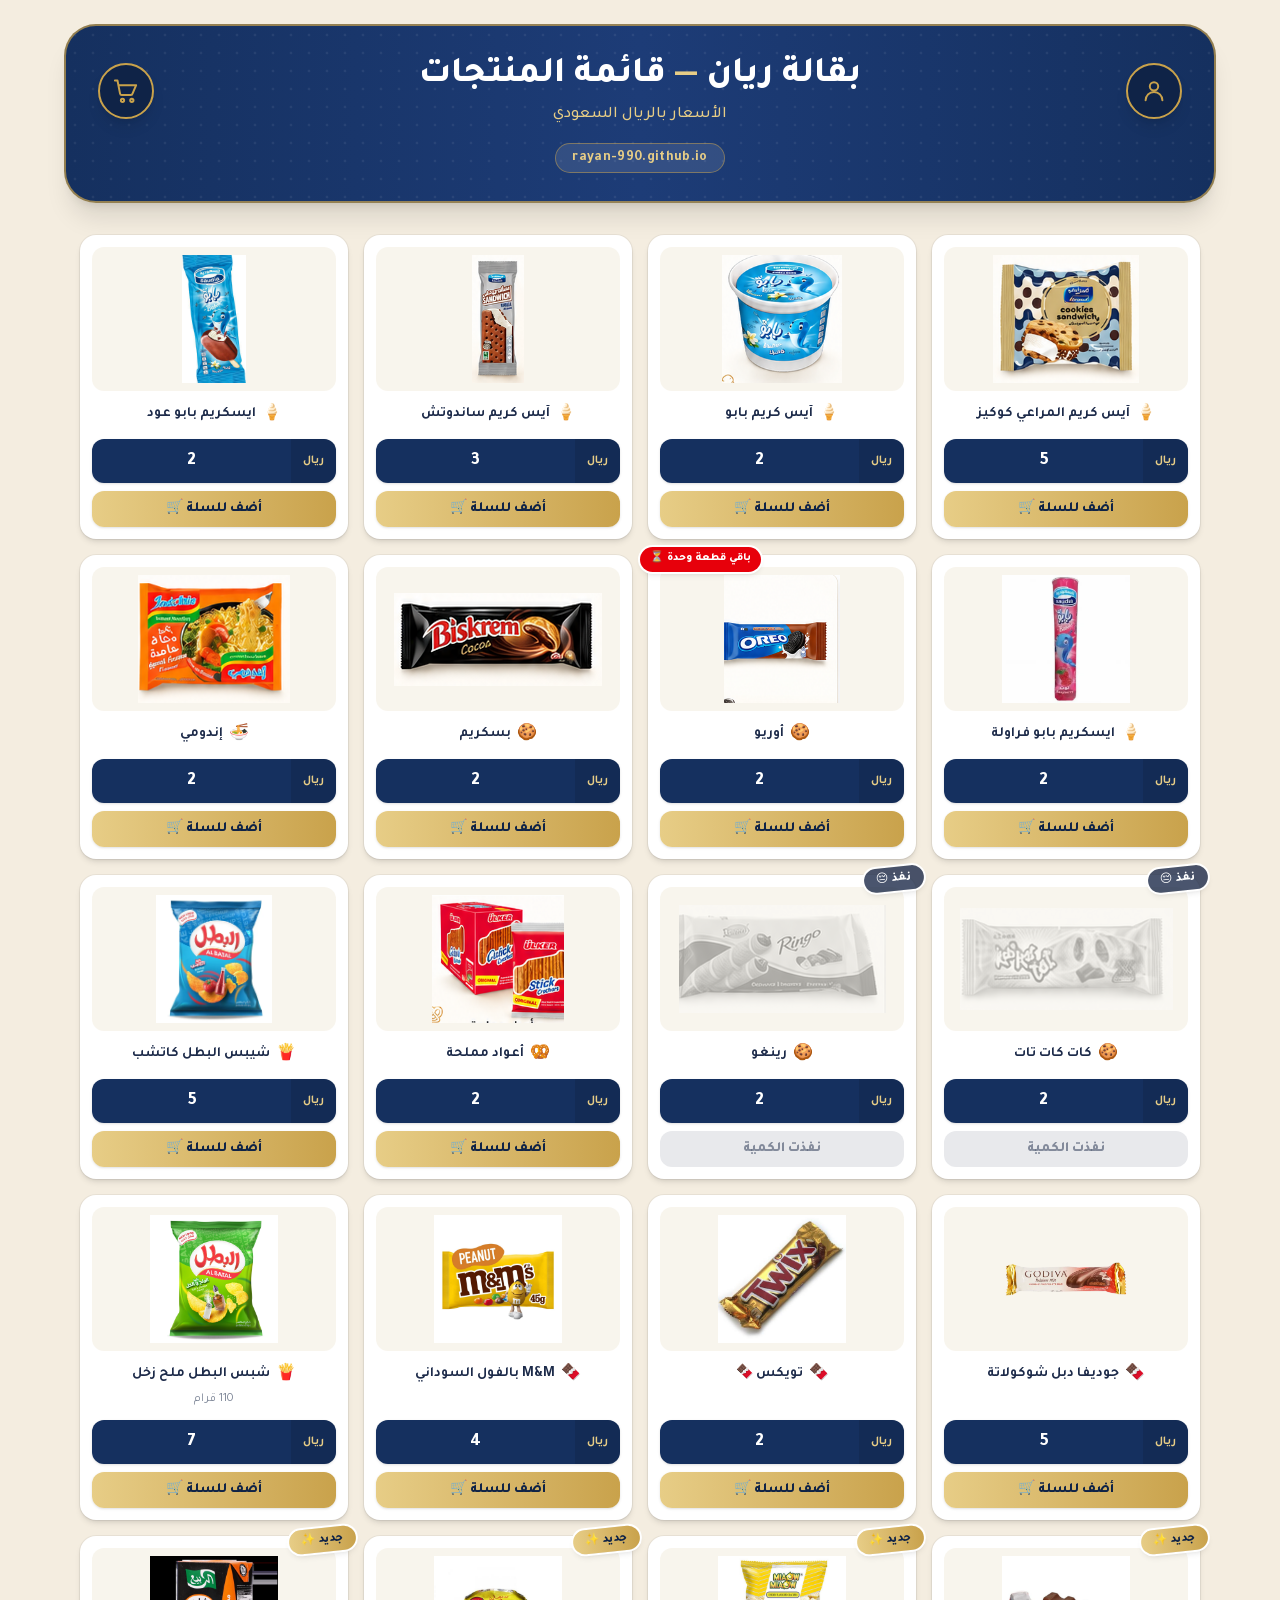
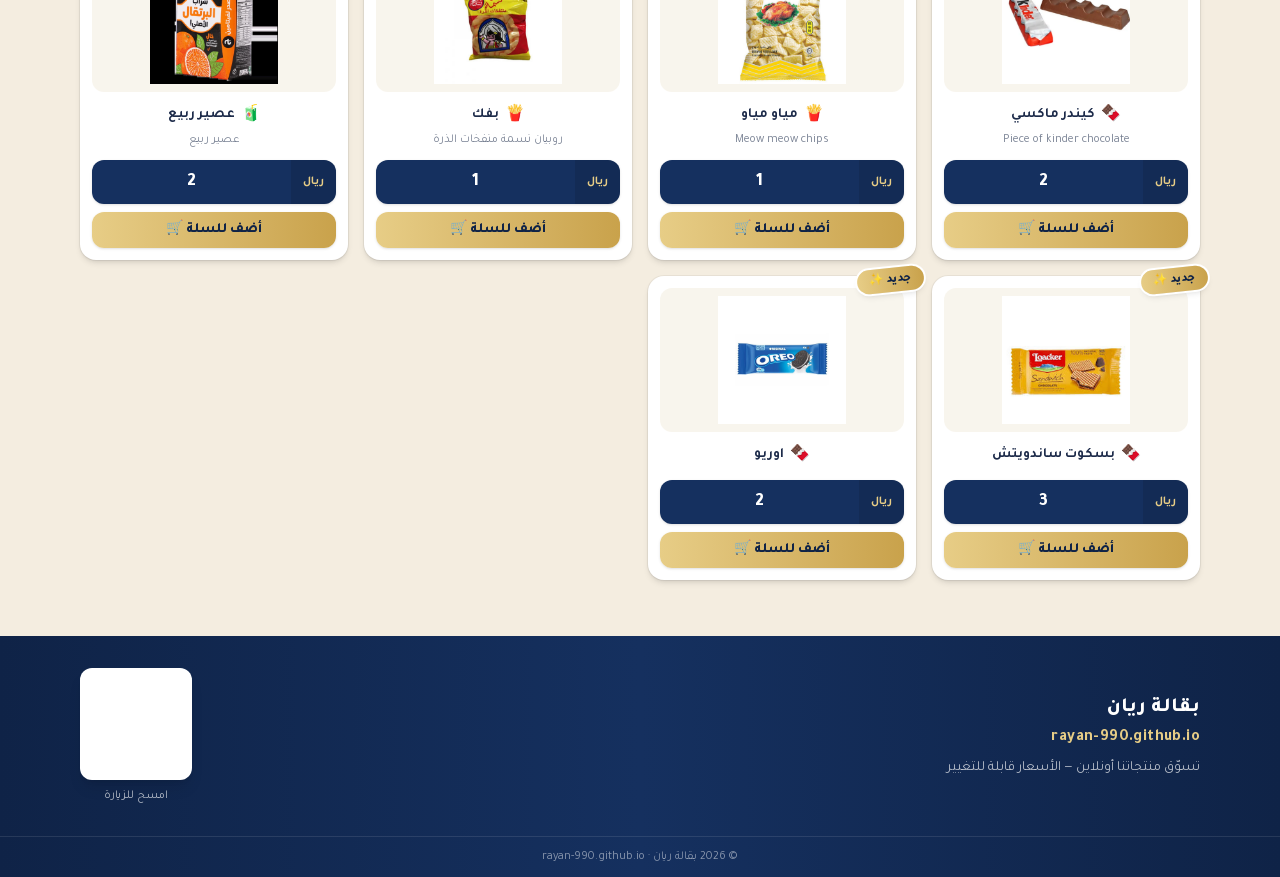
==== commit f24520d8: "Update رينغو via admin panel" ====
--- a/index.html
+++ b/index.html
@@ -1 +1 @@
-<!DOCTYPE html><html lang="ar" dir="rtl" class="tajawal_4509badb-module__JS6cWW__variable h-full antialiased"><head><meta charSet="utf-8"/><meta name="viewport" content="width=device-width, initial-scale=1"/><link rel="preload" href="/_next/static/media/48e6fa8a5baca31f-s.p.14yttwb5hb7vt.woff2" as="font" crossorigin="" type="font/woff2"/><link rel="preload" href="/_next/static/media/4b676bcffc00356a-s.p.24y4-vc3jpn8m.woff2" as="font" crossorigin="" type="font/woff2"/><link rel="preload" href="/_next/static/media/d54db18e8cd5f74f-s.p.0ji0xjltb6ro5.woff2" as="font" crossorigin="" type="font/woff2"/><link rel="preload" href="/_next/static/media/e9f32d51db34fd0c-s.p.3dvstry878_5j.woff2" as="font" crossorigin="" type="font/woff2"/><link rel="stylesheet" href="/_next/static/chunks/2f2f41h8l_-nt.css" data-precedence="next"/><link rel="preload" as="script" fetchPriority="low" href="/_next/static/chunks/1jq4o6yq14o4c.js"/><script src="/_next/static/chunks/15orcrkp-_9ct.js" async=""></script><script src="/_next/static/chunks/2nykiepra7i1k.js" async=""></script><script src="/_next/static/chunks/082obv3v03b-9.js" async=""></script><script src="/_next/static/chunks/turbopack-25xwsny7hem7f.js" async=""></script><script src="/_next/static/chunks/3lqd1zxshrx0d.js" async=""></script><script src="/_next/static/chunks/14mrh2-p_w84d.js" async=""></script><script src="/_next/static/chunks/11ln6w74vptco.js" async=""></script><script src="/_next/static/chunks/09yootqlqmacw.js" async=""></script><meta name="next-size-adjust" content=""/><title>بقالة ريان | Rayan.store</title><meta name="description" content="قائمة منتجات بقالة ريان والأسعار بالريال السعودي — تسوّق أونلاين من Rayan.store"/><link rel="icon" href="/favicon.ico?favicon.2vob68tjqpejf.ico" sizes="256x256" type="image/x-icon"/><script src="/_next/static/chunks/0cz1d0mv5g_q7.js" noModule=""></script></head><body class="min-h-full"><div hidden=""><!--$--><!--/$--></div><main class="flex min-h-screen flex-col"><header class="px-4 pt-6 pb-2"><div class="relative mx-auto max-w-6xl overflow-hidden rounded-[2rem] border-2 border-gold/70 bg-gradient-to-l from-navy via-navy-700 to-navy px-5 py-7 shadow-xl sm:px-8"><div class="dotted absolute inset-0 opacity-40" aria-hidden="true"></div><div class="relative flex items-center justify-between gap-3"><a aria-label="حسابي" class="relative flex h-12 w-12 shrink-0 items-center justify-center rounded-full border-2 border-gold bg-navy-900 text-gold shadow-lg transition hover:scale-105 sm:h-14 sm:w-14" href="/account"><svg class="h-6 w-6 sm:h-7 sm:w-7" viewBox="0 0 24 24" fill="none" stroke="currentColor" stroke-width="1.7" stroke-linecap="round" stroke-linejoin="round" aria-hidden="true"><circle cx="12" cy="8" r="3.6"></circle><path d="M4.8 20a7.2 7.2 0 0 1 14.4 0"></path></svg></a><a class="text-center" href="/"><h1 class="text-2xl font-extrabold leading-tight text-white sm:text-4xl">بقالة ريان<!-- --> <span class="text-gold-300">—</span> قائمة المنتجات</h1><p class="mt-1 text-sm font-medium text-gold-300 sm:text-base">الأسعار بالريال السعودي</p></a><a aria-label="السلة" class="relative flex h-12 w-12 shrink-0 items-center justify-center rounded-full border-2 border-gold bg-navy-900 text-gold shadow-lg transition hover:scale-105 sm:h-14 sm:w-14" href="/checkout"><svg class="h-6 w-6 sm:h-7 sm:w-7" viewBox="0 0 24 24" fill="none" stroke="currentColor" stroke-width="1.7" stroke-linecap="round" stroke-linejoin="round" aria-hidden="true"><circle cx="9" cy="20" r="1.4"></circle><circle cx="17" cy="20" r="1.4"></circle><path d="M2.5 3h2.2l2.2 11.2a1.5 1.5 0 0 0 1.5 1.2h7.7a1.5 1.5 0 0 0 1.5-1.2L20.7 7H6.2"></path></svg></a></div><div class="relative mt-4 flex justify-center"><span class="rounded-full border border-gold/50 bg-white/10 px-4 py-1 text-sm font-bold tracking-wide text-gold-300">rayan-990.github.io</span></div></div></header><section class="mx-auto w-full max-w-6xl px-4 py-6"><div class="grid grid-cols-2 gap-3 sm:grid-cols-3 sm:gap-4 lg:grid-cols-4"><article class="group relative flex flex-col rounded-2xl bg-white p-3 shadow-md ring-1 ring-black/5 transition duration-200 hover:-translate-y-1 hover:shadow-xl"><div class="flex h-32 items-center justify-center rounded-xl bg-cream-deep/30 p-2 sm:h-36"><img src="/products/almarai-cookies.png" alt="آيس كريم المراعي كوكيز" class="max-h-full max-w-full object-contain transition-transform duration-200 group-hover:scale-105 " loading="lazy"/></div><div class="mt-3 flex items-center justify-center gap-1.5"><span aria-hidden="true" class="text-base">🍦</span><h3 class="text-center text-sm font-bold leading-tight text-ink">آيس كريم المراعي كوكيز</h3></div><div class="mt-3 flex-1"></div><div class="mx-auto flex w-full items-stretch overflow-hidden rounded-xl bg-navy text-white shadow-sm"><span class="flex items-center bg-navy-900/40 px-3 py-2 text-xs font-bold text-gold-300">ريال</span><span class="flex flex-1 items-center justify-center px-2 py-2 text-lg font-extrabold">5</span></div><button class="mt-2 w-full rounded-xl bg-gradient-to-l from-gold to-gold-300 py-2 text-sm font-extrabold text-navy-900 shadow-sm transition hover:brightness-105 active:scale-95">أضف للسلة 🛒</button></article><article class="group relative flex flex-col rounded-2xl bg-white p-3 shadow-md ring-1 ring-black/5 transition duration-200 hover:-translate-y-1 hover:shadow-xl"><div class="flex h-32 items-center justify-center rounded-xl bg-cream-deep/30 p-2 sm:h-36"><img src="/products/babo.png" alt="آيس كريم بابو" class="max-h-full max-w-full object-contain transition-transform duration-200 group-hover:scale-105 " loading="lazy"/></div><div class="mt-3 flex items-center justify-center gap-1.5"><span aria-hidden="true" class="text-base">🍦</span><h3 class="text-center text-sm font-bold leading-tight text-ink">آيس كريم بابو</h3></div><div class="mt-3 flex-1"></div><div class="mx-auto flex w-full items-stretch overflow-hidden rounded-xl bg-navy text-white shadow-sm"><span class="flex items-center bg-navy-900/40 px-3 py-2 text-xs font-bold text-gold-300">ريال</span><span class="flex flex-1 items-center justify-center px-2 py-2 text-lg font-extrabold">2</span></div><button class="mt-2 w-full rounded-xl bg-gradient-to-l from-gold to-gold-300 py-2 text-sm font-extrabold text-navy-900 shadow-sm transition hover:brightness-105 active:scale-95">أضف للسلة 🛒</button></article><article class="group relative flex flex-col rounded-2xl bg-white p-3 shadow-md ring-1 ring-black/5 transition duration-200 hover:-translate-y-1 hover:shadow-xl"><div class="flex h-32 items-center justify-center rounded-xl bg-cream-deep/30 p-2 sm:h-36"><img src="/products/sandwich.png" alt="آيس كريم ساندوتش" class="max-h-full max-w-full object-contain transition-transform duration-200 group-hover:scale-105 " loading="lazy"/></div><div class="mt-3 flex items-center justify-center gap-1.5"><span aria-hidden="true" class="text-base">🍦</span><h3 class="text-center text-sm font-bold leading-tight text-ink">آيس كريم ساندوتش</h3></div><div class="mt-3 flex-1"></div><div class="mx-auto flex w-full items-stretch overflow-hidden rounded-xl bg-navy text-white shadow-sm"><span class="flex items-center bg-navy-900/40 px-3 py-2 text-xs font-bold text-gold-300">ريال</span><span class="flex flex-1 items-center justify-center px-2 py-2 text-lg font-extrabold">3</span></div><button class="mt-2 w-full rounded-xl bg-gradient-to-l from-gold to-gold-300 py-2 text-sm font-extrabold text-navy-900 shadow-sm transition hover:brightness-105 active:scale-95">أضف للسلة 🛒</button></article><article class="group relative flex flex-col rounded-2xl bg-white p-3 shadow-md ring-1 ring-black/5 transition duration-200 hover:-translate-y-1 hover:shadow-xl"><div class="flex h-32 items-center justify-center rounded-xl bg-cream-deep/30 p-2 sm:h-36"><img src="/products/babo-oud.png" alt="ايسكريم بابو عود" class="max-h-full max-w-full object-contain transition-transform duration-200 group-hover:scale-105 " loading="lazy"/></div><div class="mt-3 flex items-center justify-center gap-1.5"><span aria-hidden="true" class="text-base">🍦</span><h3 class="text-center text-sm font-bold leading-tight text-ink">ايسكريم بابو عود</h3></div><div class="mt-3 flex-1"></div><div class="mx-auto flex w-full items-stretch overflow-hidden rounded-xl bg-navy text-white shadow-sm"><span class="flex items-center bg-navy-900/40 px-3 py-2 text-xs font-bold text-gold-300">ريال</span><span class="flex flex-1 items-center justify-center px-2 py-2 text-lg font-extrabold">2</span></div><button class="mt-2 w-full rounded-xl bg-gradient-to-l from-gold to-gold-300 py-2 text-sm font-extrabold text-navy-900 shadow-sm transition hover:brightness-105 active:scale-95">أضف للسلة 🛒</button></article><article class="group relative flex flex-col rounded-2xl bg-white p-3 shadow-md ring-1 ring-black/5 transition duration-200 hover:-translate-y-1 hover:shadow-xl"><div class="flex h-32 items-center justify-center rounded-xl bg-cream-deep/30 p-2 sm:h-36"><img src="/products/product-28.png" alt="ايسكريم بابو فراولة" class="max-h-full max-w-full object-contain transition-transform duration-200 group-hover:scale-105 " loading="lazy"/></div><div class="mt-3 flex items-center justify-center gap-1.5"><span aria-hidden="true" class="text-base">🍦</span><h3 class="text-center text-sm font-bold leading-tight text-ink">ايسكريم بابو فراولة</h3></div><div class="mt-3 flex-1"></div><div class="mx-auto flex w-full items-stretch overflow-hidden rounded-xl bg-navy text-white shadow-sm"><span class="flex items-center bg-navy-900/40 px-3 py-2 text-xs font-bold text-gold-300">ريال</span><span class="flex flex-1 items-center justify-center px-2 py-2 text-lg font-extrabold">2</span></div><button class="mt-2 w-full rounded-xl bg-gradient-to-l from-gold to-gold-300 py-2 text-sm font-extrabold text-navy-900 shadow-sm transition hover:brightness-105 active:scale-95">أضف للسلة 🛒</button></article><article class="group relative flex flex-col rounded-2xl bg-white p-3 shadow-md ring-1 ring-black/5 transition duration-200 hover:-translate-y-1 hover:shadow-xl"><span class="absolute -top-2 -end-2 z-10 rounded-full bg-red-600 px-2.5 py-1 text-[11px] font-extrabold text-white shadow-md ring-2 ring-white">باقي قطعة وحدة<!-- --> ⏳</span><div class="flex h-32 items-center justify-center rounded-xl bg-cream-deep/30 p-2 sm:h-36"><img src="/products/oreo.png" alt="أوريو" class="max-h-full max-w-full object-contain transition-transform duration-200 group-hover:scale-105 " loading="lazy"/></div><div class="mt-3 flex items-center justify-center gap-1.5"><span aria-hidden="true" class="text-base">🍪</span><h3 class="text-center text-sm font-bold leading-tight text-ink">أوريو</h3></div><div class="mt-3 flex-1"></div><div class="mx-auto flex w-full items-stretch overflow-hidden rounded-xl bg-navy text-white shadow-sm"><span class="flex items-center bg-navy-900/40 px-3 py-2 text-xs font-bold text-gold-300">ريال</span><span class="flex flex-1 items-center justify-center px-2 py-2 text-lg font-extrabold">2</span></div><button class="mt-2 w-full rounded-xl bg-gradient-to-l from-gold to-gold-300 py-2 text-sm font-extrabold text-navy-900 shadow-sm transition hover:brightness-105 active:scale-95">أضف للسلة 🛒</button></article><article class="group relative flex flex-col rounded-2xl bg-white p-3 shadow-md ring-1 ring-black/5 transition duration-200 hover:-translate-y-1 hover:shadow-xl"><div class="flex h-32 items-center justify-center rounded-xl bg-cream-deep/30 p-2 sm:h-36"><img src="/products/biskrem.png" alt="بسكريم" class="max-h-full max-w-full object-contain transition-transform duration-200 group-hover:scale-105 " loading="lazy"/></div><div class="mt-3 flex items-center justify-center gap-1.5"><span aria-hidden="true" class="text-base">🍪</span><h3 class="text-center text-sm font-bold leading-tight text-ink">بسكريم</h3></div><div class="mt-3 flex-1"></div><div class="mx-auto flex w-full items-stretch overflow-hidden rounded-xl bg-navy text-white shadow-sm"><span class="flex items-center bg-navy-900/40 px-3 py-2 text-xs font-bold text-gold-300">ريال</span><span class="flex flex-1 items-center justify-center px-2 py-2 text-lg font-extrabold">2</span></div><button class="mt-2 w-full rounded-xl bg-gradient-to-l from-gold to-gold-300 py-2 text-sm font-extrabold text-navy-900 shadow-sm transition hover:brightness-105 active:scale-95">أضف للسلة 🛒</button></article><article class="group relative flex flex-col rounded-2xl bg-white p-3 shadow-md ring-1 ring-black/5 transition duration-200 hover:-translate-y-1 hover:shadow-xl"><div class="flex h-32 items-center justify-center rounded-xl bg-cream-deep/30 p-2 sm:h-36"><img src="/products/indomie.png" alt="إندومي" class="max-h-full max-w-full object-contain transition-transform duration-200 group-hover:scale-105 " loading="lazy"/></div><div class="mt-3 flex items-center justify-center gap-1.5"><span aria-hidden="true" class="text-base">🍜</span><h3 class="text-center text-sm font-bold leading-tight text-ink">إندومي</h3></div><div class="mt-3 flex-1"></div><div class="mx-auto flex w-full items-stretch overflow-hidden rounded-xl bg-navy text-white shadow-sm"><span class="flex items-center bg-navy-900/40 px-3 py-2 text-xs font-bold text-gold-300">ريال</span><span class="flex flex-1 items-center justify-center px-2 py-2 text-lg font-extrabold">2</span></div><button class="mt-2 w-full rounded-xl bg-gradient-to-l from-gold to-gold-300 py-2 text-sm font-extrabold text-navy-900 shadow-sm transition hover:brightness-105 active:scale-95">أضف للسلة 🛒</button></article><article class="group relative flex flex-col rounded-2xl bg-white p-3 shadow-md ring-1 ring-black/5 transition duration-200 hover:-translate-y-1 hover:shadow-xl"><span class="absolute -top-2 -start-2 z-10 -rotate-6 rounded-full bg-ink/80 px-3 py-1 text-xs font-extrabold text-white shadow-md ring-2 ring-white">نفذ 😔</span><div class="flex h-32 items-center justify-center rounded-xl bg-cream-deep/30 p-2 sm:h-36"><img src="/products/kitkat-tat.png" alt="كات كات تات" class="max-h-full max-w-full object-contain transition-transform duration-200 group-hover:scale-105 opacity-40 grayscale" loading="lazy"/></div><div class="mt-3 flex items-center justify-center gap-1.5"><span aria-hidden="true" class="text-base">🍪</span><h3 class="text-center text-sm font-bold leading-tight text-ink">كات كات تات</h3></div><div class="mt-3 flex-1"></div><div class="mx-auto flex w-full items-stretch overflow-hidden rounded-xl bg-navy text-white shadow-sm"><span class="flex items-center bg-navy-900/40 px-3 py-2 text-xs font-bold text-gold-300">ريال</span><span class="flex flex-1 items-center justify-center px-2 py-2 text-lg font-extrabold">2</span></div><div class="mt-2 rounded-xl bg-ink/10 py-2 text-center text-sm font-extrabold text-ink/50">نفذت الكمية</div></article><article class="group relative flex flex-col rounded-2xl bg-white p-3 shadow-md ring-1 ring-black/5 transition duration-200 hover:-translate-y-1 hover:shadow-xl"><div class="flex h-32 items-center justify-center rounded-xl bg-cream-deep/30 p-2 sm:h-36"><img src="/products/ringo.png" alt="رينغو" class="max-h-full max-w-full object-contain transition-transform duration-200 group-hover:scale-105 " loading="lazy"/></div><div class="mt-3 flex items-center justify-center gap-1.5"><span aria-hidden="true" class="text-base">🍪</span><h3 class="text-center text-sm font-bold leading-tight text-ink">رينغو</h3></div><div class="mt-3 flex-1"></div><div class="mx-auto flex w-full items-stretch overflow-hidden rounded-xl bg-navy text-white shadow-sm"><span class="flex items-center bg-navy-900/40 px-3 py-2 text-xs font-bold text-gold-300">ريال</span><span class="flex flex-1 items-center justify-center px-2 py-2 text-lg font-extrabold">2</span></div><button class="mt-2 w-full rounded-xl bg-gradient-to-l from-gold to-gold-300 py-2 text-sm font-extrabold text-navy-900 shadow-sm transition hover:brightness-105 active:scale-95">أضف للسلة 🛒</button></article><article class="group relative flex flex-col rounded-2xl bg-white p-3 shadow-md ring-1 ring-black/5 transition duration-200 hover:-translate-y-1 hover:shadow-xl"><div class="flex h-32 items-center justify-center rounded-xl bg-cream-deep/30 p-2 sm:h-36"><img src="/products/salted-sticks.png" alt="أعواد مملحة" class="max-h-full max-w-full object-contain transition-transform duration-200 group-hover:scale-105 " loading="lazy"/></div><div class="mt-3 flex items-center justify-center gap-1.5"><span aria-hidden="true" class="text-base">🥨</span><h3 class="text-center text-sm font-bold leading-tight text-ink">أعواد مملحة</h3></div><div class="mt-3 flex-1"></div><div class="mx-auto flex w-full items-stretch overflow-hidden rounded-xl bg-navy text-white shadow-sm"><span class="flex items-center bg-navy-900/40 px-3 py-2 text-xs font-bold text-gold-300">ريال</span><span class="flex flex-1 items-center justify-center px-2 py-2 text-lg font-extrabold">2</span></div><button class="mt-2 w-full rounded-xl bg-gradient-to-l from-gold to-gold-300 py-2 text-sm font-extrabold text-navy-900 shadow-sm transition hover:brightness-105 active:scale-95">أضف للسلة 🛒</button></article><article class="group relative flex flex-col rounded-2xl bg-white p-3 shadow-md ring-1 ring-black/5 transition duration-200 hover:-translate-y-1 hover:shadow-xl"><div class="flex h-32 items-center justify-center rounded-xl bg-cream-deep/30 p-2 sm:h-36"><img src="/products/albatal-ketchup.png" alt="شيبس البطل كاتشب" class="max-h-full max-w-full object-contain transition-transform duration-200 group-hover:scale-105 " loading="lazy"/></div><div class="mt-3 flex items-center justify-center gap-1.5"><span aria-hidden="true" class="text-base">🍟</span><h3 class="text-center text-sm font-bold leading-tight text-ink">شيبس البطل كاتشب</h3></div><div class="mt-3 flex-1"></div><div class="mx-auto flex w-full items-stretch overflow-hidden rounded-xl bg-navy text-white shadow-sm"><span class="flex items-center bg-navy-900/40 px-3 py-2 text-xs font-bold text-gold-300">ريال</span><span class="flex flex-1 items-center justify-center px-2 py-2 text-lg font-extrabold">5</span></div><button class="mt-2 w-full rounded-xl bg-gradient-to-l from-gold to-gold-300 py-2 text-sm font-extrabold text-navy-900 shadow-sm transition hover:brightness-105 active:scale-95">أضف للسلة 🛒</button></article><article class="group relative flex flex-col rounded-2xl bg-white p-3 shadow-md ring-1 ring-black/5 transition duration-200 hover:-translate-y-1 hover:shadow-xl"><div class="flex h-32 items-center justify-center rounded-xl bg-cream-deep/30 p-2 sm:h-36"><img src="/products/godiva-double.png" alt="جوديفا دبل شوكولاتة" class="max-h-full max-w-full object-contain transition-transform duration-200 group-hover:scale-105 " loading="lazy"/></div><div class="mt-3 flex items-center justify-center gap-1.5"><span aria-hidden="true" class="text-base">🍫</span><h3 class="text-center text-sm font-bold leading-tight text-ink">جوديفا دبل شوكولاتة</h3></div><div class="mt-3 flex-1"></div><div class="mx-auto flex w-full items-stretch overflow-hidden rounded-xl bg-navy text-white shadow-sm"><span class="flex items-center bg-navy-900/40 px-3 py-2 text-xs font-bold text-gold-300">ريال</span><span class="flex flex-1 items-center justify-center px-2 py-2 text-lg font-extrabold">5</span></div><button class="mt-2 w-full rounded-xl bg-gradient-to-l from-gold to-gold-300 py-2 text-sm font-extrabold text-navy-900 shadow-sm transition hover:brightness-105 active:scale-95">أضف للسلة 🛒</button></article><article class="group relative flex flex-col rounded-2xl bg-white p-3 shadow-md ring-1 ring-black/5 transition duration-200 hover:-translate-y-1 hover:shadow-xl"><div class="flex h-32 items-center justify-center rounded-xl bg-cream-deep/30 p-2 sm:h-36"><img src="/products/product-30.png" alt="تويكس 🍫" class="max-h-full max-w-full object-contain transition-transform duration-200 group-hover:scale-105 " loading="lazy"/></div><div class="mt-3 flex items-center justify-center gap-1.5"><span aria-hidden="true" class="text-base">🍫</span><h3 class="text-center text-sm font-bold leading-tight text-ink">تويكس 🍫</h3></div><div class="mt-3 flex-1"></div><div class="mx-auto flex w-full items-stretch overflow-hidden rounded-xl bg-navy text-white shadow-sm"><span class="flex items-center bg-navy-900/40 px-3 py-2 text-xs font-bold text-gold-300">ريال</span><span class="flex flex-1 items-center justify-center px-2 py-2 text-lg font-extrabold">2</span></div><button class="mt-2 w-full rounded-xl bg-gradient-to-l from-gold to-gold-300 py-2 text-sm font-extrabold text-navy-900 shadow-sm transition hover:brightness-105 active:scale-95">أضف للسلة 🛒</button></article><article class="group relative flex flex-col rounded-2xl bg-white p-3 shadow-md ring-1 ring-black/5 transition duration-200 hover:-translate-y-1 hover:shadow-xl"><div class="flex h-32 items-center justify-center rounded-xl bg-cream-deep/30 p-2 sm:h-36"><img src="/products/product-31.png" alt="M&amp;M بالفول السوداني" class="max-h-full max-w-full object-contain transition-transform duration-200 group-hover:scale-105 " loading="lazy"/></div><div class="mt-3 flex items-center justify-center gap-1.5"><span aria-hidden="true" class="text-base">🍫</span><h3 class="text-center text-sm font-bold leading-tight text-ink">M&amp;M بالفول السوداني</h3></div><div class="mt-3 flex-1"></div><div class="mx-auto flex w-full items-stretch overflow-hidden rounded-xl bg-navy text-white shadow-sm"><span class="flex items-center bg-navy-900/40 px-3 py-2 text-xs font-bold text-gold-300">ريال</span><span class="flex flex-1 items-center justify-center px-2 py-2 text-lg font-extrabold">4</span></div><button class="mt-2 w-full rounded-xl bg-gradient-to-l from-gold to-gold-300 py-2 text-sm font-extrabold text-navy-900 shadow-sm transition hover:brightness-105 active:scale-95">أضف للسلة 🛒</button></article><article class="group relative flex flex-col rounded-2xl bg-white p-3 shadow-md ring-1 ring-black/5 transition duration-200 hover:-translate-y-1 hover:shadow-xl"><div class="flex h-32 items-center justify-center rounded-xl bg-cream-deep/30 p-2 sm:h-36"><img src="/products/product-33.png" alt="شبس البطل ملح زخل" class="max-h-full max-w-full object-contain transition-transform duration-200 group-hover:scale-105 " loading="lazy"/></div><div class="mt-3 flex items-center justify-center gap-1.5"><span aria-hidden="true" class="text-base">🍟</span><h3 class="text-center text-sm font-bold leading-tight text-ink">شبس البطل ملح زخل</h3></div><p class="mt-1 text-center text-xs leading-snug text-ink/60">110 قرام</p><div class="mt-3 flex-1"></div><div class="mx-auto flex w-full items-stretch overflow-hidden rounded-xl bg-navy text-white shadow-sm"><span class="flex items-center bg-navy-900/40 px-3 py-2 text-xs font-bold text-gold-300">ريال</span><span class="flex flex-1 items-center justify-center px-2 py-2 text-lg font-extrabold">7</span></div><button class="mt-2 w-full rounded-xl bg-gradient-to-l from-gold to-gold-300 py-2 text-sm font-extrabold text-navy-900 shadow-sm transition hover:brightness-105 active:scale-95">أضف للسلة 🛒</button></article><article class="group relative flex flex-col rounded-2xl bg-white p-3 shadow-md ring-1 ring-black/5 transition duration-200 hover:-translate-y-1 hover:shadow-xl"><span class="absolute -top-2 -start-2 z-10 -rotate-6 animate-pulse rounded-full bg-gradient-to-l from-gold to-gold-300 px-3 py-1 text-xs font-extrabold text-navy-900 shadow-md ring-2 ring-white">جديد ✨</span><div class="flex h-32 items-center justify-center rounded-xl bg-cream-deep/30 p-2 sm:h-36"><img src="/products/product-34.png" alt="كيندر ماكسي" class="max-h-full max-w-full object-contain transition-transform duration-200 group-hover:scale-105 " loading="lazy"/></div><div class="mt-3 flex items-center justify-center gap-1.5"><span aria-hidden="true" class="text-base">🍫</span><h3 class="text-center text-sm font-bold leading-tight text-ink">كيندر ماكسي</h3></div><p class="mt-1 text-center text-xs leading-snug text-ink/60">Piece of kinder chocolate</p><div class="mt-3 flex-1"></div><div class="mx-auto flex w-full items-stretch overflow-hidden rounded-xl bg-navy text-white shadow-sm"><span class="flex items-center bg-navy-900/40 px-3 py-2 text-xs font-bold text-gold-300">ريال</span><span class="flex flex-1 items-center justify-center px-2 py-2 text-lg font-extrabold">2</span></div><button class="mt-2 w-full rounded-xl bg-gradient-to-l from-gold to-gold-300 py-2 text-sm font-extrabold text-navy-900 shadow-sm transition hover:brightness-105 active:scale-95">أضف للسلة 🛒</button></article><article class="group relative flex flex-col rounded-2xl bg-white p-3 shadow-md ring-1 ring-black/5 transition duration-200 hover:-translate-y-1 hover:shadow-xl"><span class="absolute -top-2 -start-2 z-10 -rotate-6 animate-pulse rounded-full bg-gradient-to-l from-gold to-gold-300 px-3 py-1 text-xs font-extrabold text-navy-900 shadow-md ring-2 ring-white">جديد ✨</span><div class="flex h-32 items-center justify-center rounded-xl bg-cream-deep/30 p-2 sm:h-36"><img src="/products/product-35.png" alt="مياو مياو" class="max-h-full max-w-full object-contain transition-transform duration-200 group-hover:scale-105 " loading="lazy"/></div><div class="mt-3 flex items-center justify-center gap-1.5"><span aria-hidden="true" class="text-base">🍟</span><h3 class="text-center text-sm font-bold leading-tight text-ink">مياو مياو</h3></div><p class="mt-1 text-center text-xs leading-snug text-ink/60">Meow meow chips</p><div class="mt-3 flex-1"></div><div class="mx-auto flex w-full items-stretch overflow-hidden rounded-xl bg-navy text-white shadow-sm"><span class="flex items-center bg-navy-900/40 px-3 py-2 text-xs font-bold text-gold-300">ريال</span><span class="flex flex-1 items-center justify-center px-2 py-2 text-lg font-extrabold">1</span></div><button class="mt-2 w-full rounded-xl bg-gradient-to-l from-gold to-gold-300 py-2 text-sm font-extrabold text-navy-900 shadow-sm transition hover:brightness-105 active:scale-95">أضف للسلة 🛒</button></article><article class="group relative flex flex-col rounded-2xl bg-white p-3 shadow-md ring-1 ring-black/5 transition duration-200 hover:-translate-y-1 hover:shadow-xl"><span class="absolute -top-2 -start-2 z-10 -rotate-6 animate-pulse rounded-full bg-gradient-to-l from-gold to-gold-300 px-3 py-1 text-xs font-extrabold text-navy-900 shadow-md ring-2 ring-white">جديد ✨</span><div class="flex h-32 items-center justify-center rounded-xl bg-cream-deep/30 p-2 sm:h-36"><img src="/products/product-36.png" alt="بفك" class="max-h-full max-w-full object-contain transition-transform duration-200 group-hover:scale-105 " loading="lazy"/></div><div class="mt-3 flex items-center justify-center gap-1.5"><span aria-hidden="true" class="text-base">🍟</span><h3 class="text-center text-sm font-bold leading-tight text-ink">بفك</h3></div><p class="mt-1 text-center text-xs leading-snug text-ink/60">روبيان نسمة منفخات الذرة</p><div class="mt-3 flex-1"></div><div class="mx-auto flex w-full items-stretch overflow-hidden rounded-xl bg-navy text-white shadow-sm"><span class="flex items-center bg-navy-900/40 px-3 py-2 text-xs font-bold text-gold-300">ريال</span><span class="flex flex-1 items-center justify-center px-2 py-2 text-lg font-extrabold">1</span></div><button class="mt-2 w-full rounded-xl bg-gradient-to-l from-gold to-gold-300 py-2 text-sm font-extrabold text-navy-900 shadow-sm transition hover:brightness-105 active:scale-95">أضف للسلة 🛒</button></article><article class="group relative flex flex-col rounded-2xl bg-white p-3 shadow-md ring-1 ring-black/5 transition duration-200 hover:-translate-y-1 hover:shadow-xl"><span class="absolute -top-2 -start-2 z-10 -rotate-6 animate-pulse rounded-full bg-gradient-to-l from-gold to-gold-300 px-3 py-1 text-xs font-extrabold text-navy-900 shadow-md ring-2 ring-white">جديد ✨</span><div class="flex h-32 items-center justify-center rounded-xl bg-cream-deep/30 p-2 sm:h-36"><img src="/products/product-37.png" alt="عصير ربيع" class="max-h-full max-w-full object-contain transition-transform duration-200 group-hover:scale-105 " loading="lazy"/></div><div class="mt-3 flex items-center justify-center gap-1.5"><span aria-hidden="true" class="text-base">🧃</span><h3 class="text-center text-sm font-bold leading-tight text-ink">عصير ربيع</h3></div><p class="mt-1 text-center text-xs leading-snug text-ink/60">عصير ربيع</p><div class="mt-3 flex-1"></div><div class="mx-auto flex w-full items-stretch overflow-hidden rounded-xl bg-navy text-white shadow-sm"><span class="flex items-center bg-navy-900/40 px-3 py-2 text-xs font-bold text-gold-300">ريال</span><span class="flex flex-1 items-center justify-center px-2 py-2 text-lg font-extrabold">2</span></div><button class="mt-2 w-full rounded-xl bg-gradient-to-l from-gold to-gold-300 py-2 text-sm font-extrabold text-navy-900 shadow-sm transition hover:brightness-105 active:scale-95">أضف للسلة 🛒</button></article><article class="group relative flex flex-col rounded-2xl bg-white p-3 shadow-md ring-1 ring-black/5 transition duration-200 hover:-translate-y-1 hover:shadow-xl"><span class="absolute -top-2 -start-2 z-10 -rotate-6 animate-pulse rounded-full bg-gradient-to-l from-gold to-gold-300 px-3 py-1 text-xs font-extrabold text-navy-900 shadow-md ring-2 ring-white">جديد ✨</span><div class="flex h-32 items-center justify-center rounded-xl bg-cream-deep/30 p-2 sm:h-36"><img src="/products/product-38.png" alt="بسكوت ساندويتش" class="max-h-full max-w-full object-contain transition-transform duration-200 group-hover:scale-105 " loading="lazy"/></div><div class="mt-3 flex items-center justify-center gap-1.5"><span aria-hidden="true" class="text-base">🍫</span><h3 class="text-center text-sm font-bold leading-tight text-ink">بسكوت ساندويتش</h3></div><div class="mt-3 flex-1"></div><div class="mx-auto flex w-full items-stretch overflow-hidden rounded-xl bg-navy text-white shadow-sm"><span class="flex items-center bg-navy-900/40 px-3 py-2 text-xs font-bold text-gold-300">ريال</span><span class="flex flex-1 items-center justify-center px-2 py-2 text-lg font-extrabold">3</span></div><button class="mt-2 w-full rounded-xl bg-gradient-to-l from-gold to-gold-300 py-2 text-sm font-extrabold text-navy-900 shadow-sm transition hover:brightness-105 active:scale-95">أضف للسلة 🛒</button></article><article class="group relative flex flex-col rounded-2xl bg-white p-3 shadow-md ring-1 ring-black/5 transition duration-200 hover:-translate-y-1 hover:shadow-xl"><span class="absolute -top-2 -start-2 z-10 -rotate-6 animate-pulse rounded-full bg-gradient-to-l from-gold to-gold-300 px-3 py-1 text-xs font-extrabold text-navy-900 shadow-md ring-2 ring-white">جديد ✨</span><div class="flex h-32 items-center justify-center rounded-xl bg-cream-deep/30 p-2 sm:h-36"><img src="/products/product-39.png" alt="اوريو" class="max-h-full max-w-full object-contain transition-transform duration-200 group-hover:scale-105 " loading="lazy"/></div><div class="mt-3 flex items-center justify-center gap-1.5"><span aria-hidden="true" class="text-base">🍫</span><h3 class="text-center text-sm font-bold leading-tight text-ink">اوريو</h3></div><div class="mt-3 flex-1"></div><div class="mx-auto flex w-full items-stretch overflow-hidden rounded-xl bg-navy text-white shadow-sm"><span class="flex items-center bg-navy-900/40 px-3 py-2 text-xs font-bold text-gold-300">ريال</span><span class="flex flex-1 items-center justify-center px-2 py-2 text-lg font-extrabold">2</span></div><button class="mt-2 w-full rounded-xl bg-gradient-to-l from-gold to-gold-300 py-2 text-sm font-extrabold text-navy-900 shadow-sm transition hover:brightness-105 active:scale-95">أضف للسلة 🛒</button></article></div></section><div class="mt-auto"><footer class="mt-8 bg-gradient-to-l from-navy-900 via-navy to-navy-900 text-white"><div class="mx-auto flex max-w-6xl flex-col items-center gap-6 px-4 py-8 text-center sm:flex-row sm:justify-between sm:text-right"><div><p class="text-xl font-extrabold">بقالة ريان</p><p class="mt-1 font-bold tracking-wide text-gold-300">rayan-990.github.io</p><p class="mt-2 text-sm text-white/70">تسوّق منتجاتنا أونلاين — الأسعار قابلة للتغيير</p></div><div class="flex flex-col items-center gap-2"><div class="rounded-xl bg-white p-2 shadow-lg"><div role="img" aria-label="رمز QR إلى https://rayan-990.github.io" class="h-24 w-24 [&amp;_svg]:block [&amp;_svg]:h-full [&amp;_svg]:w-full"></div></div><span class="text-xs text-white/70">امسح للزيارة</span></div></div><div class="border-t border-white/10 py-3 text-center text-xs text-white/50">© <!-- -->2026<!-- --> <!-- -->بقالة ريان<!-- --> · <!-- -->rayan-990.github.io</div></footer></div></main><!--$--><!--/$--><script src="/_next/static/chunks/1jq4o6yq14o4c.js" id="_R_" async=""></script><script>(self.__next_f=self.__next_f||[]).push([0])</script><script>self.__next_f.push([1,"1:\"$Sreact.fragment\"\n2:I[96276,[\"/_next/static/chunks/3lqd1zxshrx0d.js\",\"/_next/static/chunks/14mrh2-p_w84d.js\"],\"CartProvider\"]\n3:I[39756,[\"/_next/static/chunks/3lqd1zxshrx0d.js\",\"/_next/static/chunks/14mrh2-p_w84d.js\"],\"default\"]\n4:I[37457,[\"/_next/static/chunks/3lqd1zxshrx0d.js\",\"/_next/static/chunks/14mrh2-p_w84d.js\"],\"default\"]\n5:I[17793,[\"/_next/static/chunks/3lqd1zxshrx0d.js\",\"/_next/static/chunks/14mrh2-p_w84d.js\",\"/_next/static/chunks/11ln6w74vptco.js\",\"/_next/static/chunks/09yootqlqmacw.js\"],\"AccountBadge\"]\n6:I[22016,[\"/_next/static/chunks/3lqd1zxshrx0d.js\",\"/_next/static/chunks/14mrh2-p_w84d.js\",\"/_next/static/chunks/11ln6w74vptco.js\",\"/_next/static/chunks/09yootqlqmacw.js\"],\"\"]\n7:I[17793,[\"/_next/static/chunks/3lqd1zxshrx0d.js\",\"/_next/static/chunks/14mrh2-p_w84d.js\",\"/_next/static/chunks/11ln6w74vptco.js\",\"/_next/static/chunks/09yootqlqmacw.js\"],\"CartBadge\"]\n8:I[35157,[\"/_next/static/chunks/3lqd1zxshrx0d.js\",\"/_next/static/chunks/14mrh2-p_w84d.js\",\"/_next/static/chunks/11ln6w74vptco.js\",\"/_next/static/chunks/09yootqlqmacw.js\"],\"default\"]\n9:I[34061,[\"/_next/static/chunks/3lqd1zxshrx0d.js\",\"/_next/static/chunks/14mrh2-p_w84d.js\",\"/_next/static/chunks/11ln6w74vptco.js\",\"/_next/static/chunks/09yootqlqmacw.js\"],\"default\"]\nd:I[68027,[\"/_next/static/chunks/3lqd1zxshrx0d.js\",\"/_next/static/chunks/14mrh2-p_w84d.js\"],\"default\",1]\n:HL[\"/_next/static/chunks/2f2f41h8l_-nt.css\",\"style\"]\n:HL[\"/_next/static/media/48e6fa8a5baca31f-s.p.14yttwb5hb7vt.woff2\",\"font\",{\"crossOrigin\":\"\",\"type\":\"font/woff2\"}]\n:HL[\"/_next/static/media/4b676bcffc00356a-s.p.24y4-vc3jpn8m.woff2\",\"font\",{\"crossOrigin\":\"\",\"type\":\"font/woff2\"}]\n:HL[\"/_next/static/media/d54db18e8cd5f74f-s.p.0ji0xjltb6ro5.woff2\",\"font\",{\"crossOrigin\":\"\",\"type\":\"font/woff2\"}]\n:HL[\"/_next/static/media/e9f32d51db34fd0c-s.p.3dvstry878_5j.woff2\",\"font\",{\"crossOrigin\":\"\",\"type\":\"font/woff2\"}]\n"])</script><script>self.__next_f.push([1,"0:{\"P\":null,\"c\":[\"\",\"\"],\"q\":\"\",\"i\":false,\"f\":[[[\"\",{\"children\":[\"__PAGE__\",{}]},\"$undefined\",\"$undefined\",16],[[\"$\",\"$1\",\"c\",{\"children\":[[[\"$\",\"link\",\"0\",{\"rel\":\"stylesheet\",\"href\":\"/_next/static/chunks/2f2f41h8l_-nt.css\",\"precedence\":\"next\",\"crossOrigin\":\"$undefined\",\"nonce\":\"$undefined\"}],[\"$\",\"script\",\"script-0\",{\"src\":\"/_next/static/chunks/3lqd1zxshrx0d.js\",\"async\":true,\"nonce\":\"$undefined\"}],[\"$\",\"script\",\"script-1\",{\"src\":\"/_next/static/chunks/14mrh2-p_w84d.js\",\"async\":true,\"nonce\":\"$undefined\"}]],[\"$\",\"html\",null,{\"lang\":\"ar\",\"dir\":\"rtl\",\"className\":\"tajawal_4509badb-module__JS6cWW__variable h-full antialiased\",\"children\":[\"$\",\"body\",null,{\"className\":\"min-h-full\",\"children\":[\"$\",\"$L2\",null,{\"children\":[\"$\",\"$L3\",null,{\"parallelRouterKey\":\"children\",\"error\":\"$undefined\",\"errorStyles\":\"$undefined\",\"errorScripts\":\"$undefined\",\"template\":[\"$\",\"$L4\",null,{}],\"templateStyles\":\"$undefined\",\"templateScripts\":\"$undefined\",\"notFound\":[[[\"$\",\"title\",null,{\"children\":\"404: This page could not be found.\"}],[\"$\",\"div\",null,{\"style\":{\"fontFamily\":\"system-ui,\\\"Segoe UI\\\",Roboto,Helvetica,Arial,sans-serif,\\\"Apple Color Emoji\\\",\\\"Segoe UI Emoji\\\"\",\"height\":\"100vh\",\"textAlign\":\"center\",\"display\":\"flex\",\"flexDirection\":\"column\",\"alignItems\":\"center\",\"justifyContent\":\"center\"},\"children\":[\"$\",\"div\",null,{\"children\":[[\"$\",\"style\",null,{\"dangerouslySetInnerHTML\":{\"__html\":\"body{color:#000;background:#fff;margin:0}.next-error-h1{border-right:1px solid rgba(0,0,0,.3)}@media (prefers-color-scheme:dark){body{color:#fff;background:#000}.next-error-h1{border-right:1px solid rgba(255,255,255,.3)}}\"}}],[\"$\",\"h1\",null,{\"className\":\"next-error-h1\",\"style\":{\"display\":\"inline-block\",\"margin\":\"0 20px 0 0\",\"padding\":\"0 23px 0 0\",\"fontSize\":24,\"fontWeight\":500,\"verticalAlign\":\"top\",\"lineHeight\":\"49px\"},\"children\":404}],[\"$\",\"div\",null,{\"style\":{\"display\":\"inline-block\"},\"children\":[\"$\",\"h2\",null,{\"style\":{\"fontSize\":14,\"fontWeight\":400,\"lineHeight\":\"49px\",\"margin\":0},\"children\":\"This page could not be found.\"}]}]]}]}]],[]],\"forbidden\":\"$undefined\",\"unauthorized\":\"$undefined\"}]}]}]}]]}],{\"children\":[[\"$\",\"$1\",\"c\",{\"children\":[[\"$\",\"main\",null,{\"className\":\"flex min-h-screen flex-col\",\"children\":[[\"$\",\"header\",null,{\"className\":\"px-4 pt-6 pb-2\",\"children\":[\"$\",\"div\",null,{\"className\":\"relative mx-auto max-w-6xl overflow-hidden rounded-[2rem] border-2 border-gold/70 bg-gradient-to-l from-navy via-navy-700 to-navy px-5 py-7 shadow-xl sm:px-8\",\"children\":[[\"$\",\"div\",null,{\"className\":\"dotted absolute inset-0 opacity-40\",\"aria-hidden\":true}],[\"$\",\"div\",null,{\"className\":\"relative flex items-center justify-between gap-3\",\"children\":[[\"$\",\"$L5\",null,{}],[\"$\",\"$L6\",null,{\"href\":\"/\",\"className\":\"text-center\",\"children\":[[\"$\",\"h1\",null,{\"className\":\"text-2xl font-extrabold leading-tight text-white sm:text-4xl\",\"children\":[\"بقالة ريان\",\" \",[\"$\",\"span\",null,{\"className\":\"text-gold-300\",\"children\":\"—\"}],\" قائمة المنتجات\"]}],[\"$\",\"p\",null,{\"className\":\"mt-1 text-sm font-medium text-gold-300 sm:text-base\",\"children\":\"الأسعار بالريال السعودي\"}]]}],[\"$\",\"$L7\",null,{}]]}],[\"$\",\"div\",null,{\"className\":\"relative mt-4 flex justify-center\",\"children\":[\"$\",\"span\",null,{\"className\":\"rounded-full border border-gold/50 bg-white/10 px-4 py-1 text-sm font-bold tracking-wide text-gold-300\",\"children\":\"rayan-990.github.io\"}]}]]}]}],[\"$\",\"$L8\",null,{}],[\"$\",\"div\",null,{\"className\":\"mt-auto\",\"children\":[\"$\",\"footer\",null,{\"className\":\"mt-8 bg-gradient-to-l from-navy-900 via-navy to-navy-900 text-white\",\"children\":[[\"$\",\"div\",null,{\"className\":\"mx-auto flex max-w-6xl flex-col items-center gap-6 px-4 py-8 text-center sm:flex-row sm:justify-between sm:text-right\",\"children\":[[\"$\",\"div\",null,{\"children\":[[\"$\",\"p\",null,{\"className\":\"text-xl font-extrabold\",\"children\":\"بقالة ريان\"}],[\"$\",\"p\",null,{\"className\":\"mt-1 font-bold tracking-wide text-gold-300\",\"children\":\"rayan-990.github.io\"}],[\"$\",\"p\",null,{\"className\":\"mt-2 text-sm text-white/70\",\"children\":\"تسوّق منتجاتنا أونلاين — الأسعار قابلة للتغيير\"}]]}],[\"$\",\"div\",null,{\"className\":\"flex flex-col items-center gap-2\",\"children\":[[\"$\",\"div\",null,{\"className\":\"rounded-xl bg-white p-2 shadow-lg\",\"children\":[\"$\",\"$L9\",null,{\"value\":\"https://rayan-990.github.io\",\"className\":\"h-24 w-24\"}]}],[\"$\",\"span\",null,{\"className\":\"text-xs text-white/70\",\"children\":\"امسح للزيارة\"}]]}]]}],[\"$\",\"div\",null,{\"className\":\"border-t border-white/10 py-3 text-center text-xs text-white/50\",\"children\":[\"© \",2026,\" \",\"بقالة ريان\",\" · \",\"rayan-990.github.io\"]}]]}]}]]}],[[\"$\",\"script\",\"script-0\",{\"src\":\"/_next/static/chunks/11ln6w74vptco.js\",\"async\":true,\"nonce\":\"$undefined\"}],\"$La\"],\"$Lb\"]}],{},null,false,null]},null,false,null],\"$Lc\",false]],\"m\":\"$undefined\",\"G\":[\"$d\",[\"$Le\"]],\"S\":true,\"h\":null,\"s\":\"$undefined\",\"l\":\"$undefined\",\"p\":\"$undefined\",\"d\":\"$undefined\",\"b\":\"6_dIQZLOUdv0XgAxIOdA7\"}\n"])</script><script>self.__next_f.push([1,"f:I[97367,[\"/_next/static/chunks/3lqd1zxshrx0d.js\",\"/_next/static/chunks/14mrh2-p_w84d.js\"],\"OutletBoundary\"]\n10:\"$Sreact.suspense\"\n12:I[97367,[\"/_next/static/chunks/3lqd1zxshrx0d.js\",\"/_next/static/chunks/14mrh2-p_w84d.js\"],\"ViewportBoundary\"]\n14:I[97367,[\"/_next/static/chunks/3lqd1zxshrx0d.js\",\"/_next/static/chunks/14mrh2-p_w84d.js\"],\"MetadataBoundary\"]\na:[\"$\",\"script\",\"script-1\",{\"src\":\"/_next/static/chunks/09yootqlqmacw.js\",\"async\":true,\"nonce\":\"$undefined\"}]\nb:[\"$\",\"$Lf\",null,{\"children\":[\"$\",\"$10\",null,{\"name\":\"Next.MetadataOutlet\",\"children\":\"$@11\"}]}]\nc:[\"$\",\"$1\",\"h\",{\"children\":[null,[\"$\",\"$L12\",null,{\"children\":\"$L13\"}],[\"$\",\"div\",null,{\"hidden\":true,\"children\":[\"$\",\"$L14\",null,{\"children\":[\"$\",\"$10\",null,{\"name\":\"Next.Metadata\",\"children\":\"$L15\"}]}]}],[\"$\",\"meta\",null,{\"name\":\"next-size-adjust\",\"content\":\"\"}]]}]\ne:[\"$\",\"link\",\"0\",{\"rel\":\"stylesheet\",\"href\":\"/_next/static/chunks/2f2f41h8l_-nt.css\",\"precedence\":\"next\",\"crossOrigin\":\"$undefined\",\"nonce\":\"$undefined\"}]\n"])</script><script>self.__next_f.push([1,"13:[[\"$\",\"meta\",\"0\",{\"charSet\":\"utf-8\"}],[\"$\",\"meta\",\"1\",{\"name\":\"viewport\",\"content\":\"width=device-width, initial-scale=1\"}]]\n"])</script><script>self.__next_f.push([1,"16:I[27201,[\"/_next/static/chunks/3lqd1zxshrx0d.js\",\"/_next/static/chunks/14mrh2-p_w84d.js\"],\"IconMark\"]\n11:null\n15:[[\"$\",\"title\",\"0\",{\"children\":\"بقالة ريان | Rayan.store\"}],[\"$\",\"meta\",\"1\",{\"name\":\"description\",\"content\":\"قائمة منتجات بقالة ريان والأسعار بالريال السعودي — تسوّق أونلاين من Rayan.store\"}],[\"$\",\"link\",\"2\",{\"rel\":\"icon\",\"href\":\"/favicon.ico?favicon.2vob68tjqpejf.ico\",\"sizes\":\"256x256\",\"type\":\"image/x-icon\"}],[\"$\",\"$L16\",\"3\",{}]]\n"])</script></body></html>+<!DOCTYPE html><html lang="ar" dir="rtl" class="tajawal_4509badb-module__JS6cWW__variable h-full antialiased"><head><meta charSet="utf-8"/><meta name="viewport" content="width=device-width, initial-scale=1"/><link rel="preload" href="/_next/static/media/48e6fa8a5baca31f-s.p.14yttwb5hb7vt.woff2" as="font" crossorigin="" type="font/woff2"/><link rel="preload" href="/_next/static/media/4b676bcffc00356a-s.p.24y4-vc3jpn8m.woff2" as="font" crossorigin="" type="font/woff2"/><link rel="preload" href="/_next/static/media/d54db18e8cd5f74f-s.p.0ji0xjltb6ro5.woff2" as="font" crossorigin="" type="font/woff2"/><link rel="preload" href="/_next/static/media/e9f32d51db34fd0c-s.p.3dvstry878_5j.woff2" as="font" crossorigin="" type="font/woff2"/><link rel="stylesheet" href="/_next/static/chunks/2f2f41h8l_-nt.css" data-precedence="next"/><link rel="preload" as="script" fetchPriority="low" href="/_next/static/chunks/1jq4o6yq14o4c.js"/><script src="/_next/static/chunks/15orcrkp-_9ct.js" async=""></script><script src="/_next/static/chunks/2nykiepra7i1k.js" async=""></script><script src="/_next/static/chunks/082obv3v03b-9.js" async=""></script><script src="/_next/static/chunks/turbopack-25xwsny7hem7f.js" async=""></script><script src="/_next/static/chunks/3lqd1zxshrx0d.js" async=""></script><script src="/_next/static/chunks/14mrh2-p_w84d.js" async=""></script><script src="/_next/static/chunks/442elg4bcb42e.js" async=""></script><script src="/_next/static/chunks/09yootqlqmacw.js" async=""></script><meta name="next-size-adjust" content=""/><title>بقالة ريان | Rayan.store</title><meta name="description" content="قائمة منتجات بقالة ريان والأسعار بالريال السعودي — تسوّق أونلاين من Rayan.store"/><link rel="icon" href="/favicon.ico?favicon.2vob68tjqpejf.ico" sizes="256x256" type="image/x-icon"/><script src="/_next/static/chunks/0cz1d0mv5g_q7.js" noModule=""></script></head><body class="min-h-full"><div hidden=""><!--$--><!--/$--></div><main class="flex min-h-screen flex-col"><header class="px-4 pt-6 pb-2"><div class="relative mx-auto max-w-6xl overflow-hidden rounded-[2rem] border-2 border-gold/70 bg-gradient-to-l from-navy via-navy-700 to-navy px-5 py-7 shadow-xl sm:px-8"><div class="dotted absolute inset-0 opacity-40" aria-hidden="true"></div><div class="relative flex items-center justify-between gap-3"><a aria-label="حسابي" class="relative flex h-12 w-12 shrink-0 items-center justify-center rounded-full border-2 border-gold bg-navy-900 text-gold shadow-lg transition hover:scale-105 sm:h-14 sm:w-14" href="/account"><svg class="h-6 w-6 sm:h-7 sm:w-7" viewBox="0 0 24 24" fill="none" stroke="currentColor" stroke-width="1.7" stroke-linecap="round" stroke-linejoin="round" aria-hidden="true"><circle cx="12" cy="8" r="3.6"></circle><path d="M4.8 20a7.2 7.2 0 0 1 14.4 0"></path></svg></a><a class="text-center" href="/"><h1 class="text-2xl font-extrabold leading-tight text-white sm:text-4xl">بقالة ريان<!-- --> <span class="text-gold-300">—</span> قائمة المنتجات</h1><p class="mt-1 text-sm font-medium text-gold-300 sm:text-base">الأسعار بالريال السعودي</p></a><a aria-label="السلة" class="relative flex h-12 w-12 shrink-0 items-center justify-center rounded-full border-2 border-gold bg-navy-900 text-gold shadow-lg transition hover:scale-105 sm:h-14 sm:w-14" href="/checkout"><svg class="h-6 w-6 sm:h-7 sm:w-7" viewBox="0 0 24 24" fill="none" stroke="currentColor" stroke-width="1.7" stroke-linecap="round" stroke-linejoin="round" aria-hidden="true"><circle cx="9" cy="20" r="1.4"></circle><circle cx="17" cy="20" r="1.4"></circle><path d="M2.5 3h2.2l2.2 11.2a1.5 1.5 0 0 0 1.5 1.2h7.7a1.5 1.5 0 0 0 1.5-1.2L20.7 7H6.2"></path></svg></a></div><div class="relative mt-4 flex justify-center"><span class="rounded-full border border-gold/50 bg-white/10 px-4 py-1 text-sm font-bold tracking-wide text-gold-300">rayan-990.github.io</span></div></div></header><section class="mx-auto w-full max-w-6xl px-4 py-6"><div class="grid grid-cols-2 gap-3 sm:grid-cols-3 sm:gap-4 lg:grid-cols-4"><article class="group relative flex flex-col rounded-2xl bg-white p-3 shadow-md ring-1 ring-black/5 transition duration-200 hover:-translate-y-1 hover:shadow-xl"><div class="flex h-32 items-center justify-center rounded-xl bg-cream-deep/30 p-2 sm:h-36"><img src="/products/almarai-cookies.png" alt="آيس كريم المراعي كوكيز" class="max-h-full max-w-full object-contain transition-transform duration-200 group-hover:scale-105 " loading="lazy"/></div><div class="mt-3 flex items-center justify-center gap-1.5"><span aria-hidden="true" class="text-base">🍦</span><h3 class="text-center text-sm font-bold leading-tight text-ink">آيس كريم المراعي كوكيز</h3></div><div class="mt-3 flex-1"></div><div class="mx-auto flex w-full items-stretch overflow-hidden rounded-xl bg-navy text-white shadow-sm"><span class="flex items-center bg-navy-900/40 px-3 py-2 text-xs font-bold text-gold-300">ريال</span><span class="flex flex-1 items-center justify-center px-2 py-2 text-lg font-extrabold">5</span></div><button class="mt-2 w-full rounded-xl bg-gradient-to-l from-gold to-gold-300 py-2 text-sm font-extrabold text-navy-900 shadow-sm transition hover:brightness-105 active:scale-95">أضف للسلة 🛒</button></article><article class="group relative flex flex-col rounded-2xl bg-white p-3 shadow-md ring-1 ring-black/5 transition duration-200 hover:-translate-y-1 hover:shadow-xl"><div class="flex h-32 items-center justify-center rounded-xl bg-cream-deep/30 p-2 sm:h-36"><img src="/products/babo.png" alt="آيس كريم بابو" class="max-h-full max-w-full object-contain transition-transform duration-200 group-hover:scale-105 " loading="lazy"/></div><div class="mt-3 flex items-center justify-center gap-1.5"><span aria-hidden="true" class="text-base">🍦</span><h3 class="text-center text-sm font-bold leading-tight text-ink">آيس كريم بابو</h3></div><div class="mt-3 flex-1"></div><div class="mx-auto flex w-full items-stretch overflow-hidden rounded-xl bg-navy text-white shadow-sm"><span class="flex items-center bg-navy-900/40 px-3 py-2 text-xs font-bold text-gold-300">ريال</span><span class="flex flex-1 items-center justify-center px-2 py-2 text-lg font-extrabold">2</span></div><button class="mt-2 w-full rounded-xl bg-gradient-to-l from-gold to-gold-300 py-2 text-sm font-extrabold text-navy-900 shadow-sm transition hover:brightness-105 active:scale-95">أضف للسلة 🛒</button></article><article class="group relative flex flex-col rounded-2xl bg-white p-3 shadow-md ring-1 ring-black/5 transition duration-200 hover:-translate-y-1 hover:shadow-xl"><div class="flex h-32 items-center justify-center rounded-xl bg-cream-deep/30 p-2 sm:h-36"><img src="/products/sandwich.png" alt="آيس كريم ساندوتش" class="max-h-full max-w-full object-contain transition-transform duration-200 group-hover:scale-105 " loading="lazy"/></div><div class="mt-3 flex items-center justify-center gap-1.5"><span aria-hidden="true" class="text-base">🍦</span><h3 class="text-center text-sm font-bold leading-tight text-ink">آيس كريم ساندوتش</h3></div><div class="mt-3 flex-1"></div><div class="mx-auto flex w-full items-stretch overflow-hidden rounded-xl bg-navy text-white shadow-sm"><span class="flex items-center bg-navy-900/40 px-3 py-2 text-xs font-bold text-gold-300">ريال</span><span class="flex flex-1 items-center justify-center px-2 py-2 text-lg font-extrabold">3</span></div><button class="mt-2 w-full rounded-xl bg-gradient-to-l from-gold to-gold-300 py-2 text-sm font-extrabold text-navy-900 shadow-sm transition hover:brightness-105 active:scale-95">أضف للسلة 🛒</button></article><article class="group relative flex flex-col rounded-2xl bg-white p-3 shadow-md ring-1 ring-black/5 transition duration-200 hover:-translate-y-1 hover:shadow-xl"><div class="flex h-32 items-center justify-center rounded-xl bg-cream-deep/30 p-2 sm:h-36"><img src="/products/babo-oud.png" alt="ايسكريم بابو عود" class="max-h-full max-w-full object-contain transition-transform duration-200 group-hover:scale-105 " loading="lazy"/></div><div class="mt-3 flex items-center justify-center gap-1.5"><span aria-hidden="true" class="text-base">🍦</span><h3 class="text-center text-sm font-bold leading-tight text-ink">ايسكريم بابو عود</h3></div><div class="mt-3 flex-1"></div><div class="mx-auto flex w-full items-stretch overflow-hidden rounded-xl bg-navy text-white shadow-sm"><span class="flex items-center bg-navy-900/40 px-3 py-2 text-xs font-bold text-gold-300">ريال</span><span class="flex flex-1 items-center justify-center px-2 py-2 text-lg font-extrabold">2</span></div><button class="mt-2 w-full rounded-xl bg-gradient-to-l from-gold to-gold-300 py-2 text-sm font-extrabold text-navy-900 shadow-sm transition hover:brightness-105 active:scale-95">أضف للسلة 🛒</button></article><article class="group relative flex flex-col rounded-2xl bg-white p-3 shadow-md ring-1 ring-black/5 transition duration-200 hover:-translate-y-1 hover:shadow-xl"><div class="flex h-32 items-center justify-center rounded-xl bg-cream-deep/30 p-2 sm:h-36"><img src="/products/product-28.png" alt="ايسكريم بابو فراولة" class="max-h-full max-w-full object-contain transition-transform duration-200 group-hover:scale-105 " loading="lazy"/></div><div class="mt-3 flex items-center justify-center gap-1.5"><span aria-hidden="true" class="text-base">🍦</span><h3 class="text-center text-sm font-bold leading-tight text-ink">ايسكريم بابو فراولة</h3></div><div class="mt-3 flex-1"></div><div class="mx-auto flex w-full items-stretch overflow-hidden rounded-xl bg-navy text-white shadow-sm"><span class="flex items-center bg-navy-900/40 px-3 py-2 text-xs font-bold text-gold-300">ريال</span><span class="flex flex-1 items-center justify-center px-2 py-2 text-lg font-extrabold">2</span></div><button class="mt-2 w-full rounded-xl bg-gradient-to-l from-gold to-gold-300 py-2 text-sm font-extrabold text-navy-900 shadow-sm transition hover:brightness-105 active:scale-95">أضف للسلة 🛒</button></article><article class="group relative flex flex-col rounded-2xl bg-white p-3 shadow-md ring-1 ring-black/5 transition duration-200 hover:-translate-y-1 hover:shadow-xl"><span class="absolute -top-2 -end-2 z-10 rounded-full bg-red-600 px-2.5 py-1 text-[11px] font-extrabold text-white shadow-md ring-2 ring-white">باقي قطعة وحدة<!-- --> ⏳</span><div class="flex h-32 items-center justify-center rounded-xl bg-cream-deep/30 p-2 sm:h-36"><img src="/products/oreo.png" alt="أوريو" class="max-h-full max-w-full object-contain transition-transform duration-200 group-hover:scale-105 " loading="lazy"/></div><div class="mt-3 flex items-center justify-center gap-1.5"><span aria-hidden="true" class="text-base">🍪</span><h3 class="text-center text-sm font-bold leading-tight text-ink">أوريو</h3></div><div class="mt-3 flex-1"></div><div class="mx-auto flex w-full items-stretch overflow-hidden rounded-xl bg-navy text-white shadow-sm"><span class="flex items-center bg-navy-900/40 px-3 py-2 text-xs font-bold text-gold-300">ريال</span><span class="flex flex-1 items-center justify-center px-2 py-2 text-lg font-extrabold">2</span></div><button class="mt-2 w-full rounded-xl bg-gradient-to-l from-gold to-gold-300 py-2 text-sm font-extrabold text-navy-900 shadow-sm transition hover:brightness-105 active:scale-95">أضف للسلة 🛒</button></article><article class="group relative flex flex-col rounded-2xl bg-white p-3 shadow-md ring-1 ring-black/5 transition duration-200 hover:-translate-y-1 hover:shadow-xl"><div class="flex h-32 items-center justify-center rounded-xl bg-cream-deep/30 p-2 sm:h-36"><img src="/products/biskrem.png" alt="بسكريم" class="max-h-full max-w-full object-contain transition-transform duration-200 group-hover:scale-105 " loading="lazy"/></div><div class="mt-3 flex items-center justify-center gap-1.5"><span aria-hidden="true" class="text-base">🍪</span><h3 class="text-center text-sm font-bold leading-tight text-ink">بسكريم</h3></div><div class="mt-3 flex-1"></div><div class="mx-auto flex w-full items-stretch overflow-hidden rounded-xl bg-navy text-white shadow-sm"><span class="flex items-center bg-navy-900/40 px-3 py-2 text-xs font-bold text-gold-300">ريال</span><span class="flex flex-1 items-center justify-center px-2 py-2 text-lg font-extrabold">2</span></div><button class="mt-2 w-full rounded-xl bg-gradient-to-l from-gold to-gold-300 py-2 text-sm font-extrabold text-navy-900 shadow-sm transition hover:brightness-105 active:scale-95">أضف للسلة 🛒</button></article><article class="group relative flex flex-col rounded-2xl bg-white p-3 shadow-md ring-1 ring-black/5 transition duration-200 hover:-translate-y-1 hover:shadow-xl"><div class="flex h-32 items-center justify-center rounded-xl bg-cream-deep/30 p-2 sm:h-36"><img src="/products/indomie.png" alt="إندومي" class="max-h-full max-w-full object-contain transition-transform duration-200 group-hover:scale-105 " loading="lazy"/></div><div class="mt-3 flex items-center justify-center gap-1.5"><span aria-hidden="true" class="text-base">🍜</span><h3 class="text-center text-sm font-bold leading-tight text-ink">إندومي</h3></div><div class="mt-3 flex-1"></div><div class="mx-auto flex w-full items-stretch overflow-hidden rounded-xl bg-navy text-white shadow-sm"><span class="flex items-center bg-navy-900/40 px-3 py-2 text-xs font-bold text-gold-300">ريال</span><span class="flex flex-1 items-center justify-center px-2 py-2 text-lg font-extrabold">2</span></div><button class="mt-2 w-full rounded-xl bg-gradient-to-l from-gold to-gold-300 py-2 text-sm font-extrabold text-navy-900 shadow-sm transition hover:brightness-105 active:scale-95">أضف للسلة 🛒</button></article><article class="group relative flex flex-col rounded-2xl bg-white p-3 shadow-md ring-1 ring-black/5 transition duration-200 hover:-translate-y-1 hover:shadow-xl"><span class="absolute -top-2 -start-2 z-10 -rotate-6 rounded-full bg-ink/80 px-3 py-1 text-xs font-extrabold text-white shadow-md ring-2 ring-white">نفذ 😔</span><div class="flex h-32 items-center justify-center rounded-xl bg-cream-deep/30 p-2 sm:h-36"><img src="/products/kitkat-tat.png" alt="كات كات تات" class="max-h-full max-w-full object-contain transition-transform duration-200 group-hover:scale-105 opacity-40 grayscale" loading="lazy"/></div><div class="mt-3 flex items-center justify-center gap-1.5"><span aria-hidden="true" class="text-base">🍪</span><h3 class="text-center text-sm font-bold leading-tight text-ink">كات كات تات</h3></div><div class="mt-3 flex-1"></div><div class="mx-auto flex w-full items-stretch overflow-hidden rounded-xl bg-navy text-white shadow-sm"><span class="flex items-center bg-navy-900/40 px-3 py-2 text-xs font-bold text-gold-300">ريال</span><span class="flex flex-1 items-center justify-center px-2 py-2 text-lg font-extrabold">2</span></div><div class="mt-2 rounded-xl bg-ink/10 py-2 text-center text-sm font-extrabold text-ink/50">نفذت الكمية</div></article><article class="group relative flex flex-col rounded-2xl bg-white p-3 shadow-md ring-1 ring-black/5 transition duration-200 hover:-translate-y-1 hover:shadow-xl"><span class="absolute -top-2 -start-2 z-10 -rotate-6 rounded-full bg-ink/80 px-3 py-1 text-xs font-extrabold text-white shadow-md ring-2 ring-white">نفذ 😔</span><div class="flex h-32 items-center justify-center rounded-xl bg-cream-deep/30 p-2 sm:h-36"><img src="/products/ringo.png" alt="رينغو" class="max-h-full max-w-full object-contain transition-transform duration-200 group-hover:scale-105 opacity-40 grayscale" loading="lazy"/></div><div class="mt-3 flex items-center justify-center gap-1.5"><span aria-hidden="true" class="text-base">🍪</span><h3 class="text-center text-sm font-bold leading-tight text-ink">رينغو</h3></div><div class="mt-3 flex-1"></div><div class="mx-auto flex w-full items-stretch overflow-hidden rounded-xl bg-navy text-white shadow-sm"><span class="flex items-center bg-navy-900/40 px-3 py-2 text-xs font-bold text-gold-300">ريال</span><span class="flex flex-1 items-center justify-center px-2 py-2 text-lg font-extrabold">2</span></div><div class="mt-2 rounded-xl bg-ink/10 py-2 text-center text-sm font-extrabold text-ink/50">نفذت الكمية</div></article><article class="group relative flex flex-col rounded-2xl bg-white p-3 shadow-md ring-1 ring-black/5 transition duration-200 hover:-translate-y-1 hover:shadow-xl"><div class="flex h-32 items-center justify-center rounded-xl bg-cream-deep/30 p-2 sm:h-36"><img src="/products/salted-sticks.png" alt="أعواد مملحة" class="max-h-full max-w-full object-contain transition-transform duration-200 group-hover:scale-105 " loading="lazy"/></div><div class="mt-3 flex items-center justify-center gap-1.5"><span aria-hidden="true" class="text-base">🥨</span><h3 class="text-center text-sm font-bold leading-tight text-ink">أعواد مملحة</h3></div><div class="mt-3 flex-1"></div><div class="mx-auto flex w-full items-stretch overflow-hidden rounded-xl bg-navy text-white shadow-sm"><span class="flex items-center bg-navy-900/40 px-3 py-2 text-xs font-bold text-gold-300">ريال</span><span class="flex flex-1 items-center justify-center px-2 py-2 text-lg font-extrabold">2</span></div><button class="mt-2 w-full rounded-xl bg-gradient-to-l from-gold to-gold-300 py-2 text-sm font-extrabold text-navy-900 shadow-sm transition hover:brightness-105 active:scale-95">أضف للسلة 🛒</button></article><article class="group relative flex flex-col rounded-2xl bg-white p-3 shadow-md ring-1 ring-black/5 transition duration-200 hover:-translate-y-1 hover:shadow-xl"><div class="flex h-32 items-center justify-center rounded-xl bg-cream-deep/30 p-2 sm:h-36"><img src="/products/albatal-ketchup.png" alt="شيبس البطل كاتشب" class="max-h-full max-w-full object-contain transition-transform duration-200 group-hover:scale-105 " loading="lazy"/></div><div class="mt-3 flex items-center justify-center gap-1.5"><span aria-hidden="true" class="text-base">🍟</span><h3 class="text-center text-sm font-bold leading-tight text-ink">شيبس البطل كاتشب</h3></div><div class="mt-3 flex-1"></div><div class="mx-auto flex w-full items-stretch overflow-hidden rounded-xl bg-navy text-white shadow-sm"><span class="flex items-center bg-navy-900/40 px-3 py-2 text-xs font-bold text-gold-300">ريال</span><span class="flex flex-1 items-center justify-center px-2 py-2 text-lg font-extrabold">5</span></div><button class="mt-2 w-full rounded-xl bg-gradient-to-l from-gold to-gold-300 py-2 text-sm font-extrabold text-navy-900 shadow-sm transition hover:brightness-105 active:scale-95">أضف للسلة 🛒</button></article><article class="group relative flex flex-col rounded-2xl bg-white p-3 shadow-md ring-1 ring-black/5 transition duration-200 hover:-translate-y-1 hover:shadow-xl"><div class="flex h-32 items-center justify-center rounded-xl bg-cream-deep/30 p-2 sm:h-36"><img src="/products/godiva-double.png" alt="جوديفا دبل شوكولاتة" class="max-h-full max-w-full object-contain transition-transform duration-200 group-hover:scale-105 " loading="lazy"/></div><div class="mt-3 flex items-center justify-center gap-1.5"><span aria-hidden="true" class="text-base">🍫</span><h3 class="text-center text-sm font-bold leading-tight text-ink">جوديفا دبل شوكولاتة</h3></div><div class="mt-3 flex-1"></div><div class="mx-auto flex w-full items-stretch overflow-hidden rounded-xl bg-navy text-white shadow-sm"><span class="flex items-center bg-navy-900/40 px-3 py-2 text-xs font-bold text-gold-300">ريال</span><span class="flex flex-1 items-center justify-center px-2 py-2 text-lg font-extrabold">5</span></div><button class="mt-2 w-full rounded-xl bg-gradient-to-l from-gold to-gold-300 py-2 text-sm font-extrabold text-navy-900 shadow-sm transition hover:brightness-105 active:scale-95">أضف للسلة 🛒</button></article><article class="group relative flex flex-col rounded-2xl bg-white p-3 shadow-md ring-1 ring-black/5 transition duration-200 hover:-translate-y-1 hover:shadow-xl"><div class="flex h-32 items-center justify-center rounded-xl bg-cream-deep/30 p-2 sm:h-36"><img src="/products/product-30.png" alt="تويكس 🍫" class="max-h-full max-w-full object-contain transition-transform duration-200 group-hover:scale-105 " loading="lazy"/></div><div class="mt-3 flex items-center justify-center gap-1.5"><span aria-hidden="true" class="text-base">🍫</span><h3 class="text-center text-sm font-bold leading-tight text-ink">تويكس 🍫</h3></div><div class="mt-3 flex-1"></div><div class="mx-auto flex w-full items-stretch overflow-hidden rounded-xl bg-navy text-white shadow-sm"><span class="flex items-center bg-navy-900/40 px-3 py-2 text-xs font-bold text-gold-300">ريال</span><span class="flex flex-1 items-center justify-center px-2 py-2 text-lg font-extrabold">2</span></div><button class="mt-2 w-full rounded-xl bg-gradient-to-l from-gold to-gold-300 py-2 text-sm font-extrabold text-navy-900 shadow-sm transition hover:brightness-105 active:scale-95">أضف للسلة 🛒</button></article><article class="group relative flex flex-col rounded-2xl bg-white p-3 shadow-md ring-1 ring-black/5 transition duration-200 hover:-translate-y-1 hover:shadow-xl"><div class="flex h-32 items-center justify-center rounded-xl bg-cream-deep/30 p-2 sm:h-36"><img src="/products/product-31.png" alt="M&amp;M بالفول السوداني" class="max-h-full max-w-full object-contain transition-transform duration-200 group-hover:scale-105 " loading="lazy"/></div><div class="mt-3 flex items-center justify-center gap-1.5"><span aria-hidden="true" class="text-base">🍫</span><h3 class="text-center text-sm font-bold leading-tight text-ink">M&amp;M بالفول السوداني</h3></div><div class="mt-3 flex-1"></div><div class="mx-auto flex w-full items-stretch overflow-hidden rounded-xl bg-navy text-white shadow-sm"><span class="flex items-center bg-navy-900/40 px-3 py-2 text-xs font-bold text-gold-300">ريال</span><span class="flex flex-1 items-center justify-center px-2 py-2 text-lg font-extrabold">4</span></div><button class="mt-2 w-full rounded-xl bg-gradient-to-l from-gold to-gold-300 py-2 text-sm font-extrabold text-navy-900 shadow-sm transition hover:brightness-105 active:scale-95">أضف للسلة 🛒</button></article><article class="group relative flex flex-col rounded-2xl bg-white p-3 shadow-md ring-1 ring-black/5 transition duration-200 hover:-translate-y-1 hover:shadow-xl"><div class="flex h-32 items-center justify-center rounded-xl bg-cream-deep/30 p-2 sm:h-36"><img src="/products/product-33.png" alt="شبس البطل ملح زخل" class="max-h-full max-w-full object-contain transition-transform duration-200 group-hover:scale-105 " loading="lazy"/></div><div class="mt-3 flex items-center justify-center gap-1.5"><span aria-hidden="true" class="text-base">🍟</span><h3 class="text-center text-sm font-bold leading-tight text-ink">شبس البطل ملح زخل</h3></div><p class="mt-1 text-center text-xs leading-snug text-ink/60">110 قرام</p><div class="mt-3 flex-1"></div><div class="mx-auto flex w-full items-stretch overflow-hidden rounded-xl bg-navy text-white shadow-sm"><span class="flex items-center bg-navy-900/40 px-3 py-2 text-xs font-bold text-gold-300">ريال</span><span class="flex flex-1 items-center justify-center px-2 py-2 text-lg font-extrabold">7</span></div><button class="mt-2 w-full rounded-xl bg-gradient-to-l from-gold to-gold-300 py-2 text-sm font-extrabold text-navy-900 shadow-sm transition hover:brightness-105 active:scale-95">أضف للسلة 🛒</button></article><article class="group relative flex flex-col rounded-2xl bg-white p-3 shadow-md ring-1 ring-black/5 transition duration-200 hover:-translate-y-1 hover:shadow-xl"><span class="absolute -top-2 -start-2 z-10 -rotate-6 animate-pulse rounded-full bg-gradient-to-l from-gold to-gold-300 px-3 py-1 text-xs font-extrabold text-navy-900 shadow-md ring-2 ring-white">جديد ✨</span><div class="flex h-32 items-center justify-center rounded-xl bg-cream-deep/30 p-2 sm:h-36"><img src="/products/product-34.png" alt="كيندر ماكسي" class="max-h-full max-w-full object-contain transition-transform duration-200 group-hover:scale-105 " loading="lazy"/></div><div class="mt-3 flex items-center justify-center gap-1.5"><span aria-hidden="true" class="text-base">🍫</span><h3 class="text-center text-sm font-bold leading-tight text-ink">كيندر ماكسي</h3></div><p class="mt-1 text-center text-xs leading-snug text-ink/60">Piece of kinder chocolate</p><div class="mt-3 flex-1"></div><div class="mx-auto flex w-full items-stretch overflow-hidden rounded-xl bg-navy text-white shadow-sm"><span class="flex items-center bg-navy-900/40 px-3 py-2 text-xs font-bold text-gold-300">ريال</span><span class="flex flex-1 items-center justify-center px-2 py-2 text-lg font-extrabold">2</span></div><button class="mt-2 w-full rounded-xl bg-gradient-to-l from-gold to-gold-300 py-2 text-sm font-extrabold text-navy-900 shadow-sm transition hover:brightness-105 active:scale-95">أضف للسلة 🛒</button></article><article class="group relative flex flex-col rounded-2xl bg-white p-3 shadow-md ring-1 ring-black/5 transition duration-200 hover:-translate-y-1 hover:shadow-xl"><span class="absolute -top-2 -start-2 z-10 -rotate-6 animate-pulse rounded-full bg-gradient-to-l from-gold to-gold-300 px-3 py-1 text-xs font-extrabold text-navy-900 shadow-md ring-2 ring-white">جديد ✨</span><div class="flex h-32 items-center justify-center rounded-xl bg-cream-deep/30 p-2 sm:h-36"><img src="/products/product-35.png" alt="مياو مياو" class="max-h-full max-w-full object-contain transition-transform duration-200 group-hover:scale-105 " loading="lazy"/></div><div class="mt-3 flex items-center justify-center gap-1.5"><span aria-hidden="true" class="text-base">🍟</span><h3 class="text-center text-sm font-bold leading-tight text-ink">مياو مياو</h3></div><p class="mt-1 text-center text-xs leading-snug text-ink/60">Meow meow chips</p><div class="mt-3 flex-1"></div><div class="mx-auto flex w-full items-stretch overflow-hidden rounded-xl bg-navy text-white shadow-sm"><span class="flex items-center bg-navy-900/40 px-3 py-2 text-xs font-bold text-gold-300">ريال</span><span class="flex flex-1 items-center justify-center px-2 py-2 text-lg font-extrabold">1</span></div><button class="mt-2 w-full rounded-xl bg-gradient-to-l from-gold to-gold-300 py-2 text-sm font-extrabold text-navy-900 shadow-sm transition hover:brightness-105 active:scale-95">أضف للسلة 🛒</button></article><article class="group relative flex flex-col rounded-2xl bg-white p-3 shadow-md ring-1 ring-black/5 transition duration-200 hover:-translate-y-1 hover:shadow-xl"><span class="absolute -top-2 -start-2 z-10 -rotate-6 animate-pulse rounded-full bg-gradient-to-l from-gold to-gold-300 px-3 py-1 text-xs font-extrabold text-navy-900 shadow-md ring-2 ring-white">جديد ✨</span><div class="flex h-32 items-center justify-center rounded-xl bg-cream-deep/30 p-2 sm:h-36"><img src="/products/product-36.png" alt="بفك" class="max-h-full max-w-full object-contain transition-transform duration-200 group-hover:scale-105 " loading="lazy"/></div><div class="mt-3 flex items-center justify-center gap-1.5"><span aria-hidden="true" class="text-base">🍟</span><h3 class="text-center text-sm font-bold leading-tight text-ink">بفك</h3></div><p class="mt-1 text-center text-xs leading-snug text-ink/60">روبيان نسمة منفخات الذرة</p><div class="mt-3 flex-1"></div><div class="mx-auto flex w-full items-stretch overflow-hidden rounded-xl bg-navy text-white shadow-sm"><span class="flex items-center bg-navy-900/40 px-3 py-2 text-xs font-bold text-gold-300">ريال</span><span class="flex flex-1 items-center justify-center px-2 py-2 text-lg font-extrabold">1</span></div><button class="mt-2 w-full rounded-xl bg-gradient-to-l from-gold to-gold-300 py-2 text-sm font-extrabold text-navy-900 shadow-sm transition hover:brightness-105 active:scale-95">أضف للسلة 🛒</button></article><article class="group relative flex flex-col rounded-2xl bg-white p-3 shadow-md ring-1 ring-black/5 transition duration-200 hover:-translate-y-1 hover:shadow-xl"><span class="absolute -top-2 -start-2 z-10 -rotate-6 animate-pulse rounded-full bg-gradient-to-l from-gold to-gold-300 px-3 py-1 text-xs font-extrabold text-navy-900 shadow-md ring-2 ring-white">جديد ✨</span><div class="flex h-32 items-center justify-center rounded-xl bg-cream-deep/30 p-2 sm:h-36"><img src="/products/product-37.png" alt="عصير ربيع" class="max-h-full max-w-full object-contain transition-transform duration-200 group-hover:scale-105 " loading="lazy"/></div><div class="mt-3 flex items-center justify-center gap-1.5"><span aria-hidden="true" class="text-base">🧃</span><h3 class="text-center text-sm font-bold leading-tight text-ink">عصير ربيع</h3></div><p class="mt-1 text-center text-xs leading-snug text-ink/60">عصير ربيع</p><div class="mt-3 flex-1"></div><div class="mx-auto flex w-full items-stretch overflow-hidden rounded-xl bg-navy text-white shadow-sm"><span class="flex items-center bg-navy-900/40 px-3 py-2 text-xs font-bold text-gold-300">ريال</span><span class="flex flex-1 items-center justify-center px-2 py-2 text-lg font-extrabold">2</span></div><button class="mt-2 w-full rounded-xl bg-gradient-to-l from-gold to-gold-300 py-2 text-sm font-extrabold text-navy-900 shadow-sm transition hover:brightness-105 active:scale-95">أضف للسلة 🛒</button></article><article class="group relative flex flex-col rounded-2xl bg-white p-3 shadow-md ring-1 ring-black/5 transition duration-200 hover:-translate-y-1 hover:shadow-xl"><span class="absolute -top-2 -start-2 z-10 -rotate-6 animate-pulse rounded-full bg-gradient-to-l from-gold to-gold-300 px-3 py-1 text-xs font-extrabold text-navy-900 shadow-md ring-2 ring-white">جديد ✨</span><div class="flex h-32 items-center justify-center rounded-xl bg-cream-deep/30 p-2 sm:h-36"><img src="/products/product-38.png" alt="بسكوت ساندويتش" class="max-h-full max-w-full object-contain transition-transform duration-200 group-hover:scale-105 " loading="lazy"/></div><div class="mt-3 flex items-center justify-center gap-1.5"><span aria-hidden="true" class="text-base">🍫</span><h3 class="text-center text-sm font-bold leading-tight text-ink">بسكوت ساندويتش</h3></div><div class="mt-3 flex-1"></div><div class="mx-auto flex w-full items-stretch overflow-hidden rounded-xl bg-navy text-white shadow-sm"><span class="flex items-center bg-navy-900/40 px-3 py-2 text-xs font-bold text-gold-300">ريال</span><span class="flex flex-1 items-center justify-center px-2 py-2 text-lg font-extrabold">3</span></div><button class="mt-2 w-full rounded-xl bg-gradient-to-l from-gold to-gold-300 py-2 text-sm font-extrabold text-navy-900 shadow-sm transition hover:brightness-105 active:scale-95">أضف للسلة 🛒</button></article><article class="group relative flex flex-col rounded-2xl bg-white p-3 shadow-md ring-1 ring-black/5 transition duration-200 hover:-translate-y-1 hover:shadow-xl"><span class="absolute -top-2 -start-2 z-10 -rotate-6 animate-pulse rounded-full bg-gradient-to-l from-gold to-gold-300 px-3 py-1 text-xs font-extrabold text-navy-900 shadow-md ring-2 ring-white">جديد ✨</span><div class="flex h-32 items-center justify-center rounded-xl bg-cream-deep/30 p-2 sm:h-36"><img src="/products/product-39.png" alt="اوريو" class="max-h-full max-w-full object-contain transition-transform duration-200 group-hover:scale-105 " loading="lazy"/></div><div class="mt-3 flex items-center justify-center gap-1.5"><span aria-hidden="true" class="text-base">🍫</span><h3 class="text-center text-sm font-bold leading-tight text-ink">اوريو</h3></div><div class="mt-3 flex-1"></div><div class="mx-auto flex w-full items-stretch overflow-hidden rounded-xl bg-navy text-white shadow-sm"><span class="flex items-center bg-navy-900/40 px-3 py-2 text-xs font-bold text-gold-300">ريال</span><span class="flex flex-1 items-center justify-center px-2 py-2 text-lg font-extrabold">2</span></div><button class="mt-2 w-full rounded-xl bg-gradient-to-l from-gold to-gold-300 py-2 text-sm font-extrabold text-navy-900 shadow-sm transition hover:brightness-105 active:scale-95">أضف للسلة 🛒</button></article></div></section><div class="mt-auto"><footer class="mt-8 bg-gradient-to-l from-navy-900 via-navy to-navy-900 text-white"><div class="mx-auto flex max-w-6xl flex-col items-center gap-6 px-4 py-8 text-center sm:flex-row sm:justify-between sm:text-right"><div><p class="text-xl font-extrabold">بقالة ريان</p><p class="mt-1 font-bold tracking-wide text-gold-300">rayan-990.github.io</p><p class="mt-2 text-sm text-white/70">تسوّق منتجاتنا أونلاين — الأسعار قابلة للتغيير</p></div><div class="flex flex-col items-center gap-2"><div class="rounded-xl bg-white p-2 shadow-lg"><div role="img" aria-label="رمز QR إلى https://rayan-990.github.io" class="h-24 w-24 [&amp;_svg]:block [&amp;_svg]:h-full [&amp;_svg]:w-full"></div></div><span class="text-xs text-white/70">امسح للزيارة</span></div></div><div class="border-t border-white/10 py-3 text-center text-xs text-white/50">© <!-- -->2026<!-- --> <!-- -->بقالة ريان<!-- --> · <!-- -->rayan-990.github.io</div></footer></div></main><!--$--><!--/$--><script src="/_next/static/chunks/1jq4o6yq14o4c.js" id="_R_" async=""></script><script>(self.__next_f=self.__next_f||[]).push([0])</script><script>self.__next_f.push([1,"1:\"$Sreact.fragment\"\n2:I[96276,[\"/_next/static/chunks/3lqd1zxshrx0d.js\",\"/_next/static/chunks/14mrh2-p_w84d.js\"],\"CartProvider\"]\n3:I[39756,[\"/_next/static/chunks/3lqd1zxshrx0d.js\",\"/_next/static/chunks/14mrh2-p_w84d.js\"],\"default\"]\n4:I[37457,[\"/_next/static/chunks/3lqd1zxshrx0d.js\",\"/_next/static/chunks/14mrh2-p_w84d.js\"],\"default\"]\n5:I[17793,[\"/_next/static/chunks/3lqd1zxshrx0d.js\",\"/_next/static/chunks/14mrh2-p_w84d.js\",\"/_next/static/chunks/442elg4bcb42e.js\",\"/_next/static/chunks/09yootqlqmacw.js\"],\"AccountBadge\"]\n6:I[22016,[\"/_next/static/chunks/3lqd1zxshrx0d.js\",\"/_next/static/chunks/14mrh2-p_w84d.js\",\"/_next/static/chunks/442elg4bcb42e.js\",\"/_next/static/chunks/09yootqlqmacw.js\"],\"\"]\n7:I[17793,[\"/_next/static/chunks/3lqd1zxshrx0d.js\",\"/_next/static/chunks/14mrh2-p_w84d.js\",\"/_next/static/chunks/442elg4bcb42e.js\",\"/_next/static/chunks/09yootqlqmacw.js\"],\"CartBadge\"]\n8:I[35157,[\"/_next/static/chunks/3lqd1zxshrx0d.js\",\"/_next/static/chunks/14mrh2-p_w84d.js\",\"/_next/static/chunks/442elg4bcb42e.js\",\"/_next/static/chunks/09yootqlqmacw.js\"],\"default\"]\n9:I[34061,[\"/_next/static/chunks/3lqd1zxshrx0d.js\",\"/_next/static/chunks/14mrh2-p_w84d.js\",\"/_next/static/chunks/442elg4bcb42e.js\",\"/_next/static/chunks/09yootqlqmacw.js\"],\"default\"]\nd:I[68027,[\"/_next/static/chunks/3lqd1zxshrx0d.js\",\"/_next/static/chunks/14mrh2-p_w84d.js\"],\"default\",1]\n:HL[\"/_next/static/chunks/2f2f41h8l_-nt.css\",\"style\"]\n:HL[\"/_next/static/media/48e6fa8a5baca31f-s.p.14yttwb5hb7vt.woff2\",\"font\",{\"crossOrigin\":\"\",\"type\":\"font/woff2\"}]\n:HL[\"/_next/static/media/4b676bcffc00356a-s.p.24y4-vc3jpn8m.woff2\",\"font\",{\"crossOrigin\":\"\",\"type\":\"font/woff2\"}]\n:HL[\"/_next/static/media/d54db18e8cd5f74f-s.p.0ji0xjltb6ro5.woff2\",\"font\",{\"crossOrigin\":\"\",\"type\":\"font/woff2\"}]\n:HL[\"/_next/static/media/e9f32d51db34fd0c-s.p.3dvstry878_5j.woff2\",\"font\",{\"crossOrigin\":\"\",\"type\":\"font/woff2\"}]\n"])</script><script>self.__next_f.push([1,"0:{\"P\":null,\"c\":[\"\",\"\"],\"q\":\"\",\"i\":false,\"f\":[[[\"\",{\"children\":[\"__PAGE__\",{}]},\"$undefined\",\"$undefined\",16],[[\"$\",\"$1\",\"c\",{\"children\":[[[\"$\",\"link\",\"0\",{\"rel\":\"stylesheet\",\"href\":\"/_next/static/chunks/2f2f41h8l_-nt.css\",\"precedence\":\"next\",\"crossOrigin\":\"$undefined\",\"nonce\":\"$undefined\"}],[\"$\",\"script\",\"script-0\",{\"src\":\"/_next/static/chunks/3lqd1zxshrx0d.js\",\"async\":true,\"nonce\":\"$undefined\"}],[\"$\",\"script\",\"script-1\",{\"src\":\"/_next/static/chunks/14mrh2-p_w84d.js\",\"async\":true,\"nonce\":\"$undefined\"}]],[\"$\",\"html\",null,{\"lang\":\"ar\",\"dir\":\"rtl\",\"className\":\"tajawal_4509badb-module__JS6cWW__variable h-full antialiased\",\"children\":[\"$\",\"body\",null,{\"className\":\"min-h-full\",\"children\":[\"$\",\"$L2\",null,{\"children\":[\"$\",\"$L3\",null,{\"parallelRouterKey\":\"children\",\"error\":\"$undefined\",\"errorStyles\":\"$undefined\",\"errorScripts\":\"$undefined\",\"template\":[\"$\",\"$L4\",null,{}],\"templateStyles\":\"$undefined\",\"templateScripts\":\"$undefined\",\"notFound\":[[[\"$\",\"title\",null,{\"children\":\"404: This page could not be found.\"}],[\"$\",\"div\",null,{\"style\":{\"fontFamily\":\"system-ui,\\\"Segoe UI\\\",Roboto,Helvetica,Arial,sans-serif,\\\"Apple Color Emoji\\\",\\\"Segoe UI Emoji\\\"\",\"height\":\"100vh\",\"textAlign\":\"center\",\"display\":\"flex\",\"flexDirection\":\"column\",\"alignItems\":\"center\",\"justifyContent\":\"center\"},\"children\":[\"$\",\"div\",null,{\"children\":[[\"$\",\"style\",null,{\"dangerouslySetInnerHTML\":{\"__html\":\"body{color:#000;background:#fff;margin:0}.next-error-h1{border-right:1px solid rgba(0,0,0,.3)}@media (prefers-color-scheme:dark){body{color:#fff;background:#000}.next-error-h1{border-right:1px solid rgba(255,255,255,.3)}}\"}}],[\"$\",\"h1\",null,{\"className\":\"next-error-h1\",\"style\":{\"display\":\"inline-block\",\"margin\":\"0 20px 0 0\",\"padding\":\"0 23px 0 0\",\"fontSize\":24,\"fontWeight\":500,\"verticalAlign\":\"top\",\"lineHeight\":\"49px\"},\"children\":404}],[\"$\",\"div\",null,{\"style\":{\"display\":\"inline-block\"},\"children\":[\"$\",\"h2\",null,{\"style\":{\"fontSize\":14,\"fontWeight\":400,\"lineHeight\":\"49px\",\"margin\":0},\"children\":\"This page could not be found.\"}]}]]}]}]],[]],\"forbidden\":\"$undefined\",\"unauthorized\":\"$undefined\"}]}]}]}]]}],{\"children\":[[\"$\",\"$1\",\"c\",{\"children\":[[\"$\",\"main\",null,{\"className\":\"flex min-h-screen flex-col\",\"children\":[[\"$\",\"header\",null,{\"className\":\"px-4 pt-6 pb-2\",\"children\":[\"$\",\"div\",null,{\"className\":\"relative mx-auto max-w-6xl overflow-hidden rounded-[2rem] border-2 border-gold/70 bg-gradient-to-l from-navy via-navy-700 to-navy px-5 py-7 shadow-xl sm:px-8\",\"children\":[[\"$\",\"div\",null,{\"className\":\"dotted absolute inset-0 opacity-40\",\"aria-hidden\":true}],[\"$\",\"div\",null,{\"className\":\"relative flex items-center justify-between gap-3\",\"children\":[[\"$\",\"$L5\",null,{}],[\"$\",\"$L6\",null,{\"href\":\"/\",\"className\":\"text-center\",\"children\":[[\"$\",\"h1\",null,{\"className\":\"text-2xl font-extrabold leading-tight text-white sm:text-4xl\",\"children\":[\"بقالة ريان\",\" \",[\"$\",\"span\",null,{\"className\":\"text-gold-300\",\"children\":\"—\"}],\" قائمة المنتجات\"]}],[\"$\",\"p\",null,{\"className\":\"mt-1 text-sm font-medium text-gold-300 sm:text-base\",\"children\":\"الأسعار بالريال السعودي\"}]]}],[\"$\",\"$L7\",null,{}]]}],[\"$\",\"div\",null,{\"className\":\"relative mt-4 flex justify-center\",\"children\":[\"$\",\"span\",null,{\"className\":\"rounded-full border border-gold/50 bg-white/10 px-4 py-1 text-sm font-bold tracking-wide text-gold-300\",\"children\":\"rayan-990.github.io\"}]}]]}]}],[\"$\",\"$L8\",null,{}],[\"$\",\"div\",null,{\"className\":\"mt-auto\",\"children\":[\"$\",\"footer\",null,{\"className\":\"mt-8 bg-gradient-to-l from-navy-900 via-navy to-navy-900 text-white\",\"children\":[[\"$\",\"div\",null,{\"className\":\"mx-auto flex max-w-6xl flex-col items-center gap-6 px-4 py-8 text-center sm:flex-row sm:justify-between sm:text-right\",\"children\":[[\"$\",\"div\",null,{\"children\":[[\"$\",\"p\",null,{\"className\":\"text-xl font-extrabold\",\"children\":\"بقالة ريان\"}],[\"$\",\"p\",null,{\"className\":\"mt-1 font-bold tracking-wide text-gold-300\",\"children\":\"rayan-990.github.io\"}],[\"$\",\"p\",null,{\"className\":\"mt-2 text-sm text-white/70\",\"children\":\"تسوّق منتجاتنا أونلاين — الأسعار قابلة للتغيير\"}]]}],[\"$\",\"div\",null,{\"className\":\"flex flex-col items-center gap-2\",\"children\":[[\"$\",\"div\",null,{\"className\":\"rounded-xl bg-white p-2 shadow-lg\",\"children\":[\"$\",\"$L9\",null,{\"value\":\"https://rayan-990.github.io\",\"className\":\"h-24 w-24\"}]}],[\"$\",\"span\",null,{\"className\":\"text-xs text-white/70\",\"children\":\"امسح للزيارة\"}]]}]]}],[\"$\",\"div\",null,{\"className\":\"border-t border-white/10 py-3 text-center text-xs text-white/50\",\"children\":[\"© \",2026,\" \",\"بقالة ريان\",\" · \",\"rayan-990.github.io\"]}]]}]}]]}],[[\"$\",\"script\",\"script-0\",{\"src\":\"/_next/static/chunks/442elg4bcb42e.js\",\"async\":true,\"nonce\":\"$undefined\"}],\"$La\"],\"$Lb\"]}],{},null,false,null]},null,false,null],\"$Lc\",false]],\"m\":\"$undefined\",\"G\":[\"$d\",[\"$Le\"]],\"S\":true,\"h\":null,\"s\":\"$undefined\",\"l\":\"$undefined\",\"p\":\"$undefined\",\"d\":\"$undefined\",\"b\":\"q4OSX7r-X-bl7shKX489a\"}\n"])</script><script>self.__next_f.push([1,"f:I[97367,[\"/_next/static/chunks/3lqd1zxshrx0d.js\",\"/_next/static/chunks/14mrh2-p_w84d.js\"],\"OutletBoundary\"]\n10:\"$Sreact.suspense\"\n12:I[97367,[\"/_next/static/chunks/3lqd1zxshrx0d.js\",\"/_next/static/chunks/14mrh2-p_w84d.js\"],\"ViewportBoundary\"]\n14:I[97367,[\"/_next/static/chunks/3lqd1zxshrx0d.js\",\"/_next/static/chunks/14mrh2-p_w84d.js\"],\"MetadataBoundary\"]\na:[\"$\",\"script\",\"script-1\",{\"src\":\"/_next/static/chunks/09yootqlqmacw.js\",\"async\":true,\"nonce\":\"$undefined\"}]\nb:[\"$\",\"$Lf\",null,{\"children\":[\"$\",\"$10\",null,{\"name\":\"Next.MetadataOutlet\",\"children\":\"$@11\"}]}]\nc:[\"$\",\"$1\",\"h\",{\"children\":[null,[\"$\",\"$L12\",null,{\"children\":\"$L13\"}],[\"$\",\"div\",null,{\"hidden\":true,\"children\":[\"$\",\"$L14\",null,{\"children\":[\"$\",\"$10\",null,{\"name\":\"Next.Metadata\",\"children\":\"$L15\"}]}]}],[\"$\",\"meta\",null,{\"name\":\"next-size-adjust\",\"content\":\"\"}]]}]\ne:[\"$\",\"link\",\"0\",{\"rel\":\"stylesheet\",\"href\":\"/_next/static/chunks/2f2f41h8l_-nt.css\",\"precedence\":\"next\",\"crossOrigin\":\"$undefined\",\"nonce\":\"$undefined\"}]\n"])</script><script>self.__next_f.push([1,"13:[[\"$\",\"meta\",\"0\",{\"charSet\":\"utf-8\"}],[\"$\",\"meta\",\"1\",{\"name\":\"viewport\",\"content\":\"width=device-width, initial-scale=1\"}]]\n"])</script><script>self.__next_f.push([1,"16:I[27201,[\"/_next/static/chunks/3lqd1zxshrx0d.js\",\"/_next/static/chunks/14mrh2-p_w84d.js\"],\"IconMark\"]\n11:null\n15:[[\"$\",\"title\",\"0\",{\"children\":\"بقالة ريان | Rayan.store\"}],[\"$\",\"meta\",\"1\",{\"name\":\"description\",\"content\":\"قائمة منتجات بقالة ريان والأسعار بالريال السعودي — تسوّق أونلاين من Rayan.store\"}],[\"$\",\"link\",\"2\",{\"rel\":\"icon\",\"href\":\"/favicon.ico?favicon.2vob68tjqpejf.ico\",\"sizes\":\"256x256\",\"type\":\"image/x-icon\"}],[\"$\",\"$L16\",\"3\",{}]]\n"])</script></body></html>
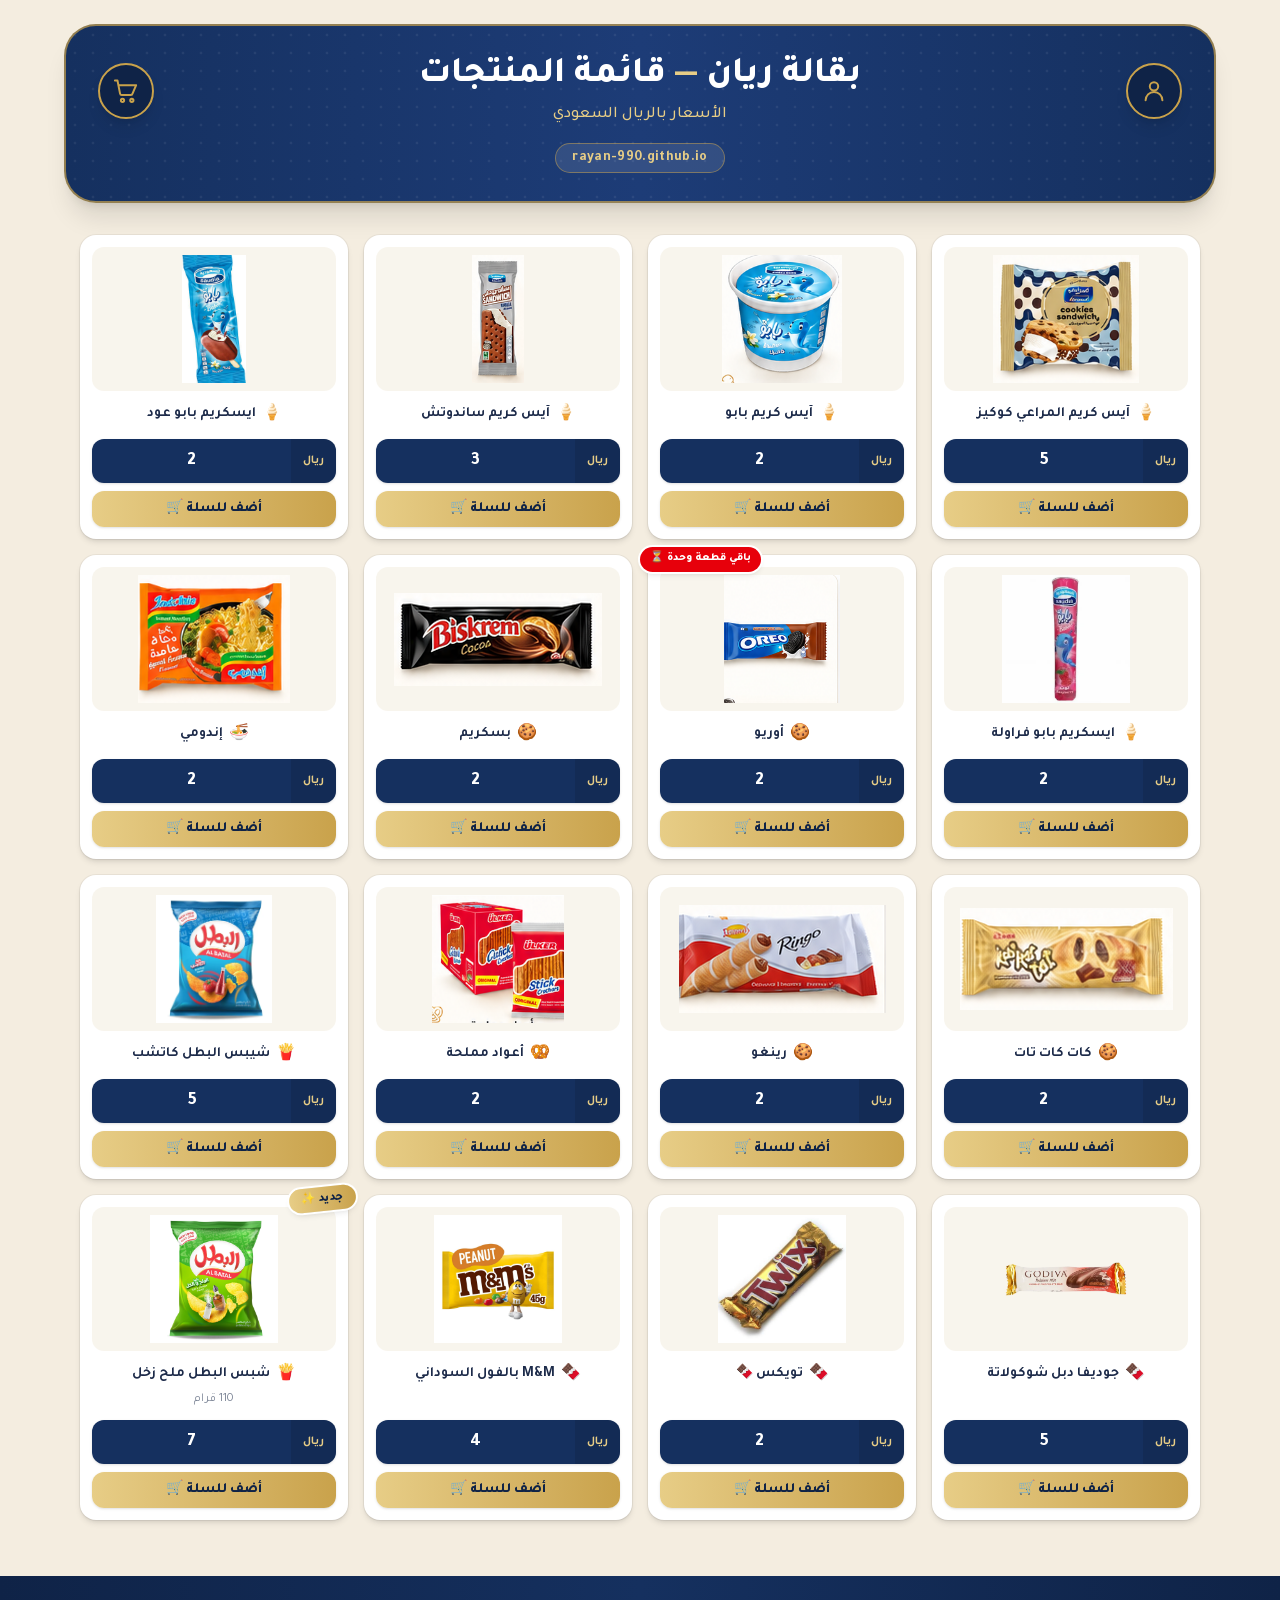
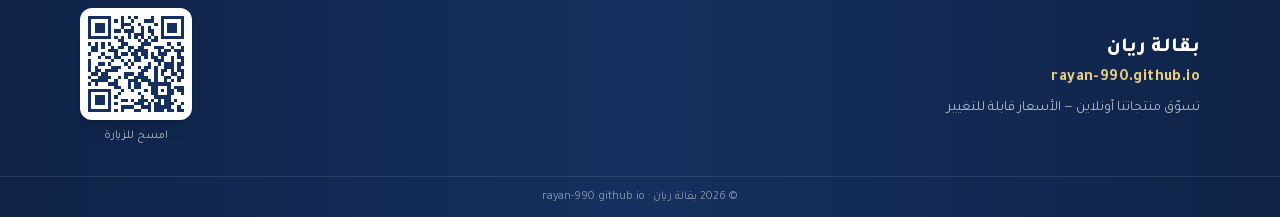
==== commit ceaddd37: "feat: add Cloudflare Web Analytics beacon" ====
--- a/index.html
+++ b/index.html
@@ -1 +1 @@
-<!DOCTYPE html><html lang="ar" dir="rtl" class="tajawal_4509badb-module__JS6cWW__variable h-full antialiased"><head><meta charSet="utf-8"/><meta name="viewport" content="width=device-width, initial-scale=1"/><link rel="preload" href="/_next/static/media/48e6fa8a5baca31f-s.p.14yttwb5hb7vt.woff2" as="font" crossorigin="" type="font/woff2"/><link rel="preload" href="/_next/static/media/4b676bcffc00356a-s.p.24y4-vc3jpn8m.woff2" as="font" crossorigin="" type="font/woff2"/><link rel="preload" href="/_next/static/media/d54db18e8cd5f74f-s.p.0ji0xjltb6ro5.woff2" as="font" crossorigin="" type="font/woff2"/><link rel="preload" href="/_next/static/media/e9f32d51db34fd0c-s.p.3dvstry878_5j.woff2" as="font" crossorigin="" type="font/woff2"/><link rel="stylesheet" href="/_next/static/chunks/2f2f41h8l_-nt.css" data-precedence="next"/><link rel="preload" as="script" fetchPriority="low" href="/_next/static/chunks/1jq4o6yq14o4c.js"/><script src="/_next/static/chunks/15orcrkp-_9ct.js" async=""></script><script src="/_next/static/chunks/2nykiepra7i1k.js" async=""></script><script src="/_next/static/chunks/082obv3v03b-9.js" async=""></script><script src="/_next/static/chunks/turbopack-25xwsny7hem7f.js" async=""></script><script src="/_next/static/chunks/3lqd1zxshrx0d.js" async=""></script><script src="/_next/static/chunks/14mrh2-p_w84d.js" async=""></script><script src="/_next/static/chunks/442elg4bcb42e.js" async=""></script><script src="/_next/static/chunks/09yootqlqmacw.js" async=""></script><meta name="next-size-adjust" content=""/><title>بقالة ريان | Rayan.store</title><meta name="description" content="قائمة منتجات بقالة ريان والأسعار بالريال السعودي — تسوّق أونلاين من Rayan.store"/><link rel="icon" href="/favicon.ico?favicon.2vob68tjqpejf.ico" sizes="256x256" type="image/x-icon"/><script src="/_next/static/chunks/0cz1d0mv5g_q7.js" noModule=""></script></head><body class="min-h-full"><div hidden=""><!--$--><!--/$--></div><main class="flex min-h-screen flex-col"><header class="px-4 pt-6 pb-2"><div class="relative mx-auto max-w-6xl overflow-hidden rounded-[2rem] border-2 border-gold/70 bg-gradient-to-l from-navy via-navy-700 to-navy px-5 py-7 shadow-xl sm:px-8"><div class="dotted absolute inset-0 opacity-40" aria-hidden="true"></div><div class="relative flex items-center justify-between gap-3"><a aria-label="حسابي" class="relative flex h-12 w-12 shrink-0 items-center justify-center rounded-full border-2 border-gold bg-navy-900 text-gold shadow-lg transition hover:scale-105 sm:h-14 sm:w-14" href="/account"><svg class="h-6 w-6 sm:h-7 sm:w-7" viewBox="0 0 24 24" fill="none" stroke="currentColor" stroke-width="1.7" stroke-linecap="round" stroke-linejoin="round" aria-hidden="true"><circle cx="12" cy="8" r="3.6"></circle><path d="M4.8 20a7.2 7.2 0 0 1 14.4 0"></path></svg></a><a class="text-center" href="/"><h1 class="text-2xl font-extrabold leading-tight text-white sm:text-4xl">بقالة ريان<!-- --> <span class="text-gold-300">—</span> قائمة المنتجات</h1><p class="mt-1 text-sm font-medium text-gold-300 sm:text-base">الأسعار بالريال السعودي</p></a><a aria-label="السلة" class="relative flex h-12 w-12 shrink-0 items-center justify-center rounded-full border-2 border-gold bg-navy-900 text-gold shadow-lg transition hover:scale-105 sm:h-14 sm:w-14" href="/checkout"><svg class="h-6 w-6 sm:h-7 sm:w-7" viewBox="0 0 24 24" fill="none" stroke="currentColor" stroke-width="1.7" stroke-linecap="round" stroke-linejoin="round" aria-hidden="true"><circle cx="9" cy="20" r="1.4"></circle><circle cx="17" cy="20" r="1.4"></circle><path d="M2.5 3h2.2l2.2 11.2a1.5 1.5 0 0 0 1.5 1.2h7.7a1.5 1.5 0 0 0 1.5-1.2L20.7 7H6.2"></path></svg></a></div><div class="relative mt-4 flex justify-center"><span class="rounded-full border border-gold/50 bg-white/10 px-4 py-1 text-sm font-bold tracking-wide text-gold-300">rayan-990.github.io</span></div></div></header><section class="mx-auto w-full max-w-6xl px-4 py-6"><div class="grid grid-cols-2 gap-3 sm:grid-cols-3 sm:gap-4 lg:grid-cols-4"><article class="group relative flex flex-col rounded-2xl bg-white p-3 shadow-md ring-1 ring-black/5 transition duration-200 hover:-translate-y-1 hover:shadow-xl"><div class="flex h-32 items-center justify-center rounded-xl bg-cream-deep/30 p-2 sm:h-36"><img src="/products/almarai-cookies.png" alt="آيس كريم المراعي كوكيز" class="max-h-full max-w-full object-contain transition-transform duration-200 group-hover:scale-105 " loading="lazy"/></div><div class="mt-3 flex items-center justify-center gap-1.5"><span aria-hidden="true" class="text-base">🍦</span><h3 class="text-center text-sm font-bold leading-tight text-ink">آيس كريم المراعي كوكيز</h3></div><div class="mt-3 flex-1"></div><div class="mx-auto flex w-full items-stretch overflow-hidden rounded-xl bg-navy text-white shadow-sm"><span class="flex items-center bg-navy-900/40 px-3 py-2 text-xs font-bold text-gold-300">ريال</span><span class="flex flex-1 items-center justify-center px-2 py-2 text-lg font-extrabold">5</span></div><button class="mt-2 w-full rounded-xl bg-gradient-to-l from-gold to-gold-300 py-2 text-sm font-extrabold text-navy-900 shadow-sm transition hover:brightness-105 active:scale-95">أضف للسلة 🛒</button></article><article class="group relative flex flex-col rounded-2xl bg-white p-3 shadow-md ring-1 ring-black/5 transition duration-200 hover:-translate-y-1 hover:shadow-xl"><div class="flex h-32 items-center justify-center rounded-xl bg-cream-deep/30 p-2 sm:h-36"><img src="/products/babo.png" alt="آيس كريم بابو" class="max-h-full max-w-full object-contain transition-transform duration-200 group-hover:scale-105 " loading="lazy"/></div><div class="mt-3 flex items-center justify-center gap-1.5"><span aria-hidden="true" class="text-base">🍦</span><h3 class="text-center text-sm font-bold leading-tight text-ink">آيس كريم بابو</h3></div><div class="mt-3 flex-1"></div><div class="mx-auto flex w-full items-stretch overflow-hidden rounded-xl bg-navy text-white shadow-sm"><span class="flex items-center bg-navy-900/40 px-3 py-2 text-xs font-bold text-gold-300">ريال</span><span class="flex flex-1 items-center justify-center px-2 py-2 text-lg font-extrabold">2</span></div><button class="mt-2 w-full rounded-xl bg-gradient-to-l from-gold to-gold-300 py-2 text-sm font-extrabold text-navy-900 shadow-sm transition hover:brightness-105 active:scale-95">أضف للسلة 🛒</button></article><article class="group relative flex flex-col rounded-2xl bg-white p-3 shadow-md ring-1 ring-black/5 transition duration-200 hover:-translate-y-1 hover:shadow-xl"><div class="flex h-32 items-center justify-center rounded-xl bg-cream-deep/30 p-2 sm:h-36"><img src="/products/sandwich.png" alt="آيس كريم ساندوتش" class="max-h-full max-w-full object-contain transition-transform duration-200 group-hover:scale-105 " loading="lazy"/></div><div class="mt-3 flex items-center justify-center gap-1.5"><span aria-hidden="true" class="text-base">🍦</span><h3 class="text-center text-sm font-bold leading-tight text-ink">آيس كريم ساندوتش</h3></div><div class="mt-3 flex-1"></div><div class="mx-auto flex w-full items-stretch overflow-hidden rounded-xl bg-navy text-white shadow-sm"><span class="flex items-center bg-navy-900/40 px-3 py-2 text-xs font-bold text-gold-300">ريال</span><span class="flex flex-1 items-center justify-center px-2 py-2 text-lg font-extrabold">3</span></div><button class="mt-2 w-full rounded-xl bg-gradient-to-l from-gold to-gold-300 py-2 text-sm font-extrabold text-navy-900 shadow-sm transition hover:brightness-105 active:scale-95">أضف للسلة 🛒</button></article><article class="group relative flex flex-col rounded-2xl bg-white p-3 shadow-md ring-1 ring-black/5 transition duration-200 hover:-translate-y-1 hover:shadow-xl"><div class="flex h-32 items-center justify-center rounded-xl bg-cream-deep/30 p-2 sm:h-36"><img src="/products/babo-oud.png" alt="ايسكريم بابو عود" class="max-h-full max-w-full object-contain transition-transform duration-200 group-hover:scale-105 " loading="lazy"/></div><div class="mt-3 flex items-center justify-center gap-1.5"><span aria-hidden="true" class="text-base">🍦</span><h3 class="text-center text-sm font-bold leading-tight text-ink">ايسكريم بابو عود</h3></div><div class="mt-3 flex-1"></div><div class="mx-auto flex w-full items-stretch overflow-hidden rounded-xl bg-navy text-white shadow-sm"><span class="flex items-center bg-navy-900/40 px-3 py-2 text-xs font-bold text-gold-300">ريال</span><span class="flex flex-1 items-center justify-center px-2 py-2 text-lg font-extrabold">2</span></div><button class="mt-2 w-full rounded-xl bg-gradient-to-l from-gold to-gold-300 py-2 text-sm font-extrabold text-navy-900 shadow-sm transition hover:brightness-105 active:scale-95">أضف للسلة 🛒</button></article><article class="group relative flex flex-col rounded-2xl bg-white p-3 shadow-md ring-1 ring-black/5 transition duration-200 hover:-translate-y-1 hover:shadow-xl"><div class="flex h-32 items-center justify-center rounded-xl bg-cream-deep/30 p-2 sm:h-36"><img src="/products/product-28.png" alt="ايسكريم بابو فراولة" class="max-h-full max-w-full object-contain transition-transform duration-200 group-hover:scale-105 " loading="lazy"/></div><div class="mt-3 flex items-center justify-center gap-1.5"><span aria-hidden="true" class="text-base">🍦</span><h3 class="text-center text-sm font-bold leading-tight text-ink">ايسكريم بابو فراولة</h3></div><div class="mt-3 flex-1"></div><div class="mx-auto flex w-full items-stretch overflow-hidden rounded-xl bg-navy text-white shadow-sm"><span class="flex items-center bg-navy-900/40 px-3 py-2 text-xs font-bold text-gold-300">ريال</span><span class="flex flex-1 items-center justify-center px-2 py-2 text-lg font-extrabold">2</span></div><button class="mt-2 w-full rounded-xl bg-gradient-to-l from-gold to-gold-300 py-2 text-sm font-extrabold text-navy-900 shadow-sm transition hover:brightness-105 active:scale-95">أضف للسلة 🛒</button></article><article class="group relative flex flex-col rounded-2xl bg-white p-3 shadow-md ring-1 ring-black/5 transition duration-200 hover:-translate-y-1 hover:shadow-xl"><span class="absolute -top-2 -end-2 z-10 rounded-full bg-red-600 px-2.5 py-1 text-[11px] font-extrabold text-white shadow-md ring-2 ring-white">باقي قطعة وحدة<!-- --> ⏳</span><div class="flex h-32 items-center justify-center rounded-xl bg-cream-deep/30 p-2 sm:h-36"><img src="/products/oreo.png" alt="أوريو" class="max-h-full max-w-full object-contain transition-transform duration-200 group-hover:scale-105 " loading="lazy"/></div><div class="mt-3 flex items-center justify-center gap-1.5"><span aria-hidden="true" class="text-base">🍪</span><h3 class="text-center text-sm font-bold leading-tight text-ink">أوريو</h3></div><div class="mt-3 flex-1"></div><div class="mx-auto flex w-full items-stretch overflow-hidden rounded-xl bg-navy text-white shadow-sm"><span class="flex items-center bg-navy-900/40 px-3 py-2 text-xs font-bold text-gold-300">ريال</span><span class="flex flex-1 items-center justify-center px-2 py-2 text-lg font-extrabold">2</span></div><button class="mt-2 w-full rounded-xl bg-gradient-to-l from-gold to-gold-300 py-2 text-sm font-extrabold text-navy-900 shadow-sm transition hover:brightness-105 active:scale-95">أضف للسلة 🛒</button></article><article class="group relative flex flex-col rounded-2xl bg-white p-3 shadow-md ring-1 ring-black/5 transition duration-200 hover:-translate-y-1 hover:shadow-xl"><div class="flex h-32 items-center justify-center rounded-xl bg-cream-deep/30 p-2 sm:h-36"><img src="/products/biskrem.png" alt="بسكريم" class="max-h-full max-w-full object-contain transition-transform duration-200 group-hover:scale-105 " loading="lazy"/></div><div class="mt-3 flex items-center justify-center gap-1.5"><span aria-hidden="true" class="text-base">🍪</span><h3 class="text-center text-sm font-bold leading-tight text-ink">بسكريم</h3></div><div class="mt-3 flex-1"></div><div class="mx-auto flex w-full items-stretch overflow-hidden rounded-xl bg-navy text-white shadow-sm"><span class="flex items-center bg-navy-900/40 px-3 py-2 text-xs font-bold text-gold-300">ريال</span><span class="flex flex-1 items-center justify-center px-2 py-2 text-lg font-extrabold">2</span></div><button class="mt-2 w-full rounded-xl bg-gradient-to-l from-gold to-gold-300 py-2 text-sm font-extrabold text-navy-900 shadow-sm transition hover:brightness-105 active:scale-95">أضف للسلة 🛒</button></article><article class="group relative flex flex-col rounded-2xl bg-white p-3 shadow-md ring-1 ring-black/5 transition duration-200 hover:-translate-y-1 hover:shadow-xl"><div class="flex h-32 items-center justify-center rounded-xl bg-cream-deep/30 p-2 sm:h-36"><img src="/products/indomie.png" alt="إندومي" class="max-h-full max-w-full object-contain transition-transform duration-200 group-hover:scale-105 " loading="lazy"/></div><div class="mt-3 flex items-center justify-center gap-1.5"><span aria-hidden="true" class="text-base">🍜</span><h3 class="text-center text-sm font-bold leading-tight text-ink">إندومي</h3></div><div class="mt-3 flex-1"></div><div class="mx-auto flex w-full items-stretch overflow-hidden rounded-xl bg-navy text-white shadow-sm"><span class="flex items-center bg-navy-900/40 px-3 py-2 text-xs font-bold text-gold-300">ريال</span><span class="flex flex-1 items-center justify-center px-2 py-2 text-lg font-extrabold">2</span></div><button class="mt-2 w-full rounded-xl bg-gradient-to-l from-gold to-gold-300 py-2 text-sm font-extrabold text-navy-900 shadow-sm transition hover:brightness-105 active:scale-95">أضف للسلة 🛒</button></article><article class="group relative flex flex-col rounded-2xl bg-white p-3 shadow-md ring-1 ring-black/5 transition duration-200 hover:-translate-y-1 hover:shadow-xl"><span class="absolute -top-2 -start-2 z-10 -rotate-6 rounded-full bg-ink/80 px-3 py-1 text-xs font-extrabold text-white shadow-md ring-2 ring-white">نفذ 😔</span><div class="flex h-32 items-center justify-center rounded-xl bg-cream-deep/30 p-2 sm:h-36"><img src="/products/kitkat-tat.png" alt="كات كات تات" class="max-h-full max-w-full object-contain transition-transform duration-200 group-hover:scale-105 opacity-40 grayscale" loading="lazy"/></div><div class="mt-3 flex items-center justify-center gap-1.5"><span aria-hidden="true" class="text-base">🍪</span><h3 class="text-center text-sm font-bold leading-tight text-ink">كات كات تات</h3></div><div class="mt-3 flex-1"></div><div class="mx-auto flex w-full items-stretch overflow-hidden rounded-xl bg-navy text-white shadow-sm"><span class="flex items-center bg-navy-900/40 px-3 py-2 text-xs font-bold text-gold-300">ريال</span><span class="flex flex-1 items-center justify-center px-2 py-2 text-lg font-extrabold">2</span></div><div class="mt-2 rounded-xl bg-ink/10 py-2 text-center text-sm font-extrabold text-ink/50">نفذت الكمية</div></article><article class="group relative flex flex-col rounded-2xl bg-white p-3 shadow-md ring-1 ring-black/5 transition duration-200 hover:-translate-y-1 hover:shadow-xl"><span class="absolute -top-2 -start-2 z-10 -rotate-6 rounded-full bg-ink/80 px-3 py-1 text-xs font-extrabold text-white shadow-md ring-2 ring-white">نفذ 😔</span><div class="flex h-32 items-center justify-center rounded-xl bg-cream-deep/30 p-2 sm:h-36"><img src="/products/ringo.png" alt="رينغو" class="max-h-full max-w-full object-contain transition-transform duration-200 group-hover:scale-105 opacity-40 grayscale" loading="lazy"/></div><div class="mt-3 flex items-center justify-center gap-1.5"><span aria-hidden="true" class="text-base">🍪</span><h3 class="text-center text-sm font-bold leading-tight text-ink">رينغو</h3></div><div class="mt-3 flex-1"></div><div class="mx-auto flex w-full items-stretch overflow-hidden rounded-xl bg-navy text-white shadow-sm"><span class="flex items-center bg-navy-900/40 px-3 py-2 text-xs font-bold text-gold-300">ريال</span><span class="flex flex-1 items-center justify-center px-2 py-2 text-lg font-extrabold">2</span></div><div class="mt-2 rounded-xl bg-ink/10 py-2 text-center text-sm font-extrabold text-ink/50">نفذت الكمية</div></article><article class="group relative flex flex-col rounded-2xl bg-white p-3 shadow-md ring-1 ring-black/5 transition duration-200 hover:-translate-y-1 hover:shadow-xl"><div class="flex h-32 items-center justify-center rounded-xl bg-cream-deep/30 p-2 sm:h-36"><img src="/products/salted-sticks.png" alt="أعواد مملحة" class="max-h-full max-w-full object-contain transition-transform duration-200 group-hover:scale-105 " loading="lazy"/></div><div class="mt-3 flex items-center justify-center gap-1.5"><span aria-hidden="true" class="text-base">🥨</span><h3 class="text-center text-sm font-bold leading-tight text-ink">أعواد مملحة</h3></div><div class="mt-3 flex-1"></div><div class="mx-auto flex w-full items-stretch overflow-hidden rounded-xl bg-navy text-white shadow-sm"><span class="flex items-center bg-navy-900/40 px-3 py-2 text-xs font-bold text-gold-300">ريال</span><span class="flex flex-1 items-center justify-center px-2 py-2 text-lg font-extrabold">2</span></div><button class="mt-2 w-full rounded-xl bg-gradient-to-l from-gold to-gold-300 py-2 text-sm font-extrabold text-navy-900 shadow-sm transition hover:brightness-105 active:scale-95">أضف للسلة 🛒</button></article><article class="group relative flex flex-col rounded-2xl bg-white p-3 shadow-md ring-1 ring-black/5 transition duration-200 hover:-translate-y-1 hover:shadow-xl"><div class="flex h-32 items-center justify-center rounded-xl bg-cream-deep/30 p-2 sm:h-36"><img src="/products/albatal-ketchup.png" alt="شيبس البطل كاتشب" class="max-h-full max-w-full object-contain transition-transform duration-200 group-hover:scale-105 " loading="lazy"/></div><div class="mt-3 flex items-center justify-center gap-1.5"><span aria-hidden="true" class="text-base">🍟</span><h3 class="text-center text-sm font-bold leading-tight text-ink">شيبس البطل كاتشب</h3></div><div class="mt-3 flex-1"></div><div class="mx-auto flex w-full items-stretch overflow-hidden rounded-xl bg-navy text-white shadow-sm"><span class="flex items-center bg-navy-900/40 px-3 py-2 text-xs font-bold text-gold-300">ريال</span><span class="flex flex-1 items-center justify-center px-2 py-2 text-lg font-extrabold">5</span></div><button class="mt-2 w-full rounded-xl bg-gradient-to-l from-gold to-gold-300 py-2 text-sm font-extrabold text-navy-900 shadow-sm transition hover:brightness-105 active:scale-95">أضف للسلة 🛒</button></article><article class="group relative flex flex-col rounded-2xl bg-white p-3 shadow-md ring-1 ring-black/5 transition duration-200 hover:-translate-y-1 hover:shadow-xl"><div class="flex h-32 items-center justify-center rounded-xl bg-cream-deep/30 p-2 sm:h-36"><img src="/products/godiva-double.png" alt="جوديفا دبل شوكولاتة" class="max-h-full max-w-full object-contain transition-transform duration-200 group-hover:scale-105 " loading="lazy"/></div><div class="mt-3 flex items-center justify-center gap-1.5"><span aria-hidden="true" class="text-base">🍫</span><h3 class="text-center text-sm font-bold leading-tight text-ink">جوديفا دبل شوكولاتة</h3></div><div class="mt-3 flex-1"></div><div class="mx-auto flex w-full items-stretch overflow-hidden rounded-xl bg-navy text-white shadow-sm"><span class="flex items-center bg-navy-900/40 px-3 py-2 text-xs font-bold text-gold-300">ريال</span><span class="flex flex-1 items-center justify-center px-2 py-2 text-lg font-extrabold">5</span></div><button class="mt-2 w-full rounded-xl bg-gradient-to-l from-gold to-gold-300 py-2 text-sm font-extrabold text-navy-900 shadow-sm transition hover:brightness-105 active:scale-95">أضف للسلة 🛒</button></article><article class="group relative flex flex-col rounded-2xl bg-white p-3 shadow-md ring-1 ring-black/5 transition duration-200 hover:-translate-y-1 hover:shadow-xl"><div class="flex h-32 items-center justify-center rounded-xl bg-cream-deep/30 p-2 sm:h-36"><img src="/products/product-30.png" alt="تويكس 🍫" class="max-h-full max-w-full object-contain transition-transform duration-200 group-hover:scale-105 " loading="lazy"/></div><div class="mt-3 flex items-center justify-center gap-1.5"><span aria-hidden="true" class="text-base">🍫</span><h3 class="text-center text-sm font-bold leading-tight text-ink">تويكس 🍫</h3></div><div class="mt-3 flex-1"></div><div class="mx-auto flex w-full items-stretch overflow-hidden rounded-xl bg-navy text-white shadow-sm"><span class="flex items-center bg-navy-900/40 px-3 py-2 text-xs font-bold text-gold-300">ريال</span><span class="flex flex-1 items-center justify-center px-2 py-2 text-lg font-extrabold">2</span></div><button class="mt-2 w-full rounded-xl bg-gradient-to-l from-gold to-gold-300 py-2 text-sm font-extrabold text-navy-900 shadow-sm transition hover:brightness-105 active:scale-95">أضف للسلة 🛒</button></article><article class="group relative flex flex-col rounded-2xl bg-white p-3 shadow-md ring-1 ring-black/5 transition duration-200 hover:-translate-y-1 hover:shadow-xl"><div class="flex h-32 items-center justify-center rounded-xl bg-cream-deep/30 p-2 sm:h-36"><img src="/products/product-31.png" alt="M&amp;M بالفول السوداني" class="max-h-full max-w-full object-contain transition-transform duration-200 group-hover:scale-105 " loading="lazy"/></div><div class="mt-3 flex items-center justify-center gap-1.5"><span aria-hidden="true" class="text-base">🍫</span><h3 class="text-center text-sm font-bold leading-tight text-ink">M&amp;M بالفول السوداني</h3></div><div class="mt-3 flex-1"></div><div class="mx-auto flex w-full items-stretch overflow-hidden rounded-xl bg-navy text-white shadow-sm"><span class="flex items-center bg-navy-900/40 px-3 py-2 text-xs font-bold text-gold-300">ريال</span><span class="flex flex-1 items-center justify-center px-2 py-2 text-lg font-extrabold">4</span></div><button class="mt-2 w-full rounded-xl bg-gradient-to-l from-gold to-gold-300 py-2 text-sm font-extrabold text-navy-900 shadow-sm transition hover:brightness-105 active:scale-95">أضف للسلة 🛒</button></article><article class="group relative flex flex-col rounded-2xl bg-white p-3 shadow-md ring-1 ring-black/5 transition duration-200 hover:-translate-y-1 hover:shadow-xl"><div class="flex h-32 items-center justify-center rounded-xl bg-cream-deep/30 p-2 sm:h-36"><img src="/products/product-33.png" alt="شبس البطل ملح زخل" class="max-h-full max-w-full object-contain transition-transform duration-200 group-hover:scale-105 " loading="lazy"/></div><div class="mt-3 flex items-center justify-center gap-1.5"><span aria-hidden="true" class="text-base">🍟</span><h3 class="text-center text-sm font-bold leading-tight text-ink">شبس البطل ملح زخل</h3></div><p class="mt-1 text-center text-xs leading-snug text-ink/60">110 قرام</p><div class="mt-3 flex-1"></div><div class="mx-auto flex w-full items-stretch overflow-hidden rounded-xl bg-navy text-white shadow-sm"><span class="flex items-center bg-navy-900/40 px-3 py-2 text-xs font-bold text-gold-300">ريال</span><span class="flex flex-1 items-center justify-center px-2 py-2 text-lg font-extrabold">7</span></div><button class="mt-2 w-full rounded-xl bg-gradient-to-l from-gold to-gold-300 py-2 text-sm font-extrabold text-navy-900 shadow-sm transition hover:brightness-105 active:scale-95">أضف للسلة 🛒</button></article><article class="group relative flex flex-col rounded-2xl bg-white p-3 shadow-md ring-1 ring-black/5 transition duration-200 hover:-translate-y-1 hover:shadow-xl"><span class="absolute -top-2 -start-2 z-10 -rotate-6 animate-pulse rounded-full bg-gradient-to-l from-gold to-gold-300 px-3 py-1 text-xs font-extrabold text-navy-900 shadow-md ring-2 ring-white">جديد ✨</span><div class="flex h-32 items-center justify-center rounded-xl bg-cream-deep/30 p-2 sm:h-36"><img src="/products/product-34.png" alt="كيندر ماكسي" class="max-h-full max-w-full object-contain transition-transform duration-200 group-hover:scale-105 " loading="lazy"/></div><div class="mt-3 flex items-center justify-center gap-1.5"><span aria-hidden="true" class="text-base">🍫</span><h3 class="text-center text-sm font-bold leading-tight text-ink">كيندر ماكسي</h3></div><p class="mt-1 text-center text-xs leading-snug text-ink/60">Piece of kinder chocolate</p><div class="mt-3 flex-1"></div><div class="mx-auto flex w-full items-stretch overflow-hidden rounded-xl bg-navy text-white shadow-sm"><span class="flex items-center bg-navy-900/40 px-3 py-2 text-xs font-bold text-gold-300">ريال</span><span class="flex flex-1 items-center justify-center px-2 py-2 text-lg font-extrabold">2</span></div><button class="mt-2 w-full rounded-xl bg-gradient-to-l from-gold to-gold-300 py-2 text-sm font-extrabold text-navy-900 shadow-sm transition hover:brightness-105 active:scale-95">أضف للسلة 🛒</button></article><article class="group relative flex flex-col rounded-2xl bg-white p-3 shadow-md ring-1 ring-black/5 transition duration-200 hover:-translate-y-1 hover:shadow-xl"><span class="absolute -top-2 -start-2 z-10 -rotate-6 animate-pulse rounded-full bg-gradient-to-l from-gold to-gold-300 px-3 py-1 text-xs font-extrabold text-navy-900 shadow-md ring-2 ring-white">جديد ✨</span><div class="flex h-32 items-center justify-center rounded-xl bg-cream-deep/30 p-2 sm:h-36"><img src="/products/product-35.png" alt="مياو مياو" class="max-h-full max-w-full object-contain transition-transform duration-200 group-hover:scale-105 " loading="lazy"/></div><div class="mt-3 flex items-center justify-center gap-1.5"><span aria-hidden="true" class="text-base">🍟</span><h3 class="text-center text-sm font-bold leading-tight text-ink">مياو مياو</h3></div><p class="mt-1 text-center text-xs leading-snug text-ink/60">Meow meow chips</p><div class="mt-3 flex-1"></div><div class="mx-auto flex w-full items-stretch overflow-hidden rounded-xl bg-navy text-white shadow-sm"><span class="flex items-center bg-navy-900/40 px-3 py-2 text-xs font-bold text-gold-300">ريال</span><span class="flex flex-1 items-center justify-center px-2 py-2 text-lg font-extrabold">1</span></div><button class="mt-2 w-full rounded-xl bg-gradient-to-l from-gold to-gold-300 py-2 text-sm font-extrabold text-navy-900 shadow-sm transition hover:brightness-105 active:scale-95">أضف للسلة 🛒</button></article><article class="group relative flex flex-col rounded-2xl bg-white p-3 shadow-md ring-1 ring-black/5 transition duration-200 hover:-translate-y-1 hover:shadow-xl"><span class="absolute -top-2 -start-2 z-10 -rotate-6 animate-pulse rounded-full bg-gradient-to-l from-gold to-gold-300 px-3 py-1 text-xs font-extrabold text-navy-900 shadow-md ring-2 ring-white">جديد ✨</span><div class="flex h-32 items-center justify-center rounded-xl bg-cream-deep/30 p-2 sm:h-36"><img src="/products/product-36.png" alt="بفك" class="max-h-full max-w-full object-contain transition-transform duration-200 group-hover:scale-105 " loading="lazy"/></div><div class="mt-3 flex items-center justify-center gap-1.5"><span aria-hidden="true" class="text-base">🍟</span><h3 class="text-center text-sm font-bold leading-tight text-ink">بفك</h3></div><p class="mt-1 text-center text-xs leading-snug text-ink/60">روبيان نسمة منفخات الذرة</p><div class="mt-3 flex-1"></div><div class="mx-auto flex w-full items-stretch overflow-hidden rounded-xl bg-navy text-white shadow-sm"><span class="flex items-center bg-navy-900/40 px-3 py-2 text-xs font-bold text-gold-300">ريال</span><span class="flex flex-1 items-center justify-center px-2 py-2 text-lg font-extrabold">1</span></div><button class="mt-2 w-full rounded-xl bg-gradient-to-l from-gold to-gold-300 py-2 text-sm font-extrabold text-navy-900 shadow-sm transition hover:brightness-105 active:scale-95">أضف للسلة 🛒</button></article><article class="group relative flex flex-col rounded-2xl bg-white p-3 shadow-md ring-1 ring-black/5 transition duration-200 hover:-translate-y-1 hover:shadow-xl"><span class="absolute -top-2 -start-2 z-10 -rotate-6 animate-pulse rounded-full bg-gradient-to-l from-gold to-gold-300 px-3 py-1 text-xs font-extrabold text-navy-900 shadow-md ring-2 ring-white">جديد ✨</span><div class="flex h-32 items-center justify-center rounded-xl bg-cream-deep/30 p-2 sm:h-36"><img src="/products/product-37.png" alt="عصير ربيع" class="max-h-full max-w-full object-contain transition-transform duration-200 group-hover:scale-105 " loading="lazy"/></div><div class="mt-3 flex items-center justify-center gap-1.5"><span aria-hidden="true" class="text-base">🧃</span><h3 class="text-center text-sm font-bold leading-tight text-ink">عصير ربيع</h3></div><p class="mt-1 text-center text-xs leading-snug text-ink/60">عصير ربيع</p><div class="mt-3 flex-1"></div><div class="mx-auto flex w-full items-stretch overflow-hidden rounded-xl bg-navy text-white shadow-sm"><span class="flex items-center bg-navy-900/40 px-3 py-2 text-xs font-bold text-gold-300">ريال</span><span class="flex flex-1 items-center justify-center px-2 py-2 text-lg font-extrabold">2</span></div><button class="mt-2 w-full rounded-xl bg-gradient-to-l from-gold to-gold-300 py-2 text-sm font-extrabold text-navy-900 shadow-sm transition hover:brightness-105 active:scale-95">أضف للسلة 🛒</button></article><article class="group relative flex flex-col rounded-2xl bg-white p-3 shadow-md ring-1 ring-black/5 transition duration-200 hover:-translate-y-1 hover:shadow-xl"><span class="absolute -top-2 -start-2 z-10 -rotate-6 animate-pulse rounded-full bg-gradient-to-l from-gold to-gold-300 px-3 py-1 text-xs font-extrabold text-navy-900 shadow-md ring-2 ring-white">جديد ✨</span><div class="flex h-32 items-center justify-center rounded-xl bg-cream-deep/30 p-2 sm:h-36"><img src="/products/product-38.png" alt="بسكوت ساندويتش" class="max-h-full max-w-full object-contain transition-transform duration-200 group-hover:scale-105 " loading="lazy"/></div><div class="mt-3 flex items-center justify-center gap-1.5"><span aria-hidden="true" class="text-base">🍫</span><h3 class="text-center text-sm font-bold leading-tight text-ink">بسكوت ساندويتش</h3></div><div class="mt-3 flex-1"></div><div class="mx-auto flex w-full items-stretch overflow-hidden rounded-xl bg-navy text-white shadow-sm"><span class="flex items-center bg-navy-900/40 px-3 py-2 text-xs font-bold text-gold-300">ريال</span><span class="flex flex-1 items-center justify-center px-2 py-2 text-lg font-extrabold">3</span></div><button class="mt-2 w-full rounded-xl bg-gradient-to-l from-gold to-gold-300 py-2 text-sm font-extrabold text-navy-900 shadow-sm transition hover:brightness-105 active:scale-95">أضف للسلة 🛒</button></article><article class="group relative flex flex-col rounded-2xl bg-white p-3 shadow-md ring-1 ring-black/5 transition duration-200 hover:-translate-y-1 hover:shadow-xl"><span class="absolute -top-2 -start-2 z-10 -rotate-6 animate-pulse rounded-full bg-gradient-to-l from-gold to-gold-300 px-3 py-1 text-xs font-extrabold text-navy-900 shadow-md ring-2 ring-white">جديد ✨</span><div class="flex h-32 items-center justify-center rounded-xl bg-cream-deep/30 p-2 sm:h-36"><img src="/products/product-39.png" alt="اوريو" class="max-h-full max-w-full object-contain transition-transform duration-200 group-hover:scale-105 " loading="lazy"/></div><div class="mt-3 flex items-center justify-center gap-1.5"><span aria-hidden="true" class="text-base">🍫</span><h3 class="text-center text-sm font-bold leading-tight text-ink">اوريو</h3></div><div class="mt-3 flex-1"></div><div class="mx-auto flex w-full items-stretch overflow-hidden rounded-xl bg-navy text-white shadow-sm"><span class="flex items-center bg-navy-900/40 px-3 py-2 text-xs font-bold text-gold-300">ريال</span><span class="flex flex-1 items-center justify-center px-2 py-2 text-lg font-extrabold">2</span></div><button class="mt-2 w-full rounded-xl bg-gradient-to-l from-gold to-gold-300 py-2 text-sm font-extrabold text-navy-900 shadow-sm transition hover:brightness-105 active:scale-95">أضف للسلة 🛒</button></article></div></section><div class="mt-auto"><footer class="mt-8 bg-gradient-to-l from-navy-900 via-navy to-navy-900 text-white"><div class="mx-auto flex max-w-6xl flex-col items-center gap-6 px-4 py-8 text-center sm:flex-row sm:justify-between sm:text-right"><div><p class="text-xl font-extrabold">بقالة ريان</p><p class="mt-1 font-bold tracking-wide text-gold-300">rayan-990.github.io</p><p class="mt-2 text-sm text-white/70">تسوّق منتجاتنا أونلاين — الأسعار قابلة للتغيير</p></div><div class="flex flex-col items-center gap-2"><div class="rounded-xl bg-white p-2 shadow-lg"><div role="img" aria-label="رمز QR إلى https://rayan-990.github.io" class="h-24 w-24 [&amp;_svg]:block [&amp;_svg]:h-full [&amp;_svg]:w-full"></div></div><span class="text-xs text-white/70">امسح للزيارة</span></div></div><div class="border-t border-white/10 py-3 text-center text-xs text-white/50">© <!-- -->2026<!-- --> <!-- -->بقالة ريان<!-- --> · <!-- -->rayan-990.github.io</div></footer></div></main><!--$--><!--/$--><script src="/_next/static/chunks/1jq4o6yq14o4c.js" id="_R_" async=""></script><script>(self.__next_f=self.__next_f||[]).push([0])</script><script>self.__next_f.push([1,"1:\"$Sreact.fragment\"\n2:I[96276,[\"/_next/static/chunks/3lqd1zxshrx0d.js\",\"/_next/static/chunks/14mrh2-p_w84d.js\"],\"CartProvider\"]\n3:I[39756,[\"/_next/static/chunks/3lqd1zxshrx0d.js\",\"/_next/static/chunks/14mrh2-p_w84d.js\"],\"default\"]\n4:I[37457,[\"/_next/static/chunks/3lqd1zxshrx0d.js\",\"/_next/static/chunks/14mrh2-p_w84d.js\"],\"default\"]\n5:I[17793,[\"/_next/static/chunks/3lqd1zxshrx0d.js\",\"/_next/static/chunks/14mrh2-p_w84d.js\",\"/_next/static/chunks/442elg4bcb42e.js\",\"/_next/static/chunks/09yootqlqmacw.js\"],\"AccountBadge\"]\n6:I[22016,[\"/_next/static/chunks/3lqd1zxshrx0d.js\",\"/_next/static/chunks/14mrh2-p_w84d.js\",\"/_next/static/chunks/442elg4bcb42e.js\",\"/_next/static/chunks/09yootqlqmacw.js\"],\"\"]\n7:I[17793,[\"/_next/static/chunks/3lqd1zxshrx0d.js\",\"/_next/static/chunks/14mrh2-p_w84d.js\",\"/_next/static/chunks/442elg4bcb42e.js\",\"/_next/static/chunks/09yootqlqmacw.js\"],\"CartBadge\"]\n8:I[35157,[\"/_next/static/chunks/3lqd1zxshrx0d.js\",\"/_next/static/chunks/14mrh2-p_w84d.js\",\"/_next/static/chunks/442elg4bcb42e.js\",\"/_next/static/chunks/09yootqlqmacw.js\"],\"default\"]\n9:I[34061,[\"/_next/static/chunks/3lqd1zxshrx0d.js\",\"/_next/static/chunks/14mrh2-p_w84d.js\",\"/_next/static/chunks/442elg4bcb42e.js\",\"/_next/static/chunks/09yootqlqmacw.js\"],\"default\"]\nd:I[68027,[\"/_next/static/chunks/3lqd1zxshrx0d.js\",\"/_next/static/chunks/14mrh2-p_w84d.js\"],\"default\",1]\n:HL[\"/_next/static/chunks/2f2f41h8l_-nt.css\",\"style\"]\n:HL[\"/_next/static/media/48e6fa8a5baca31f-s.p.14yttwb5hb7vt.woff2\",\"font\",{\"crossOrigin\":\"\",\"type\":\"font/woff2\"}]\n:HL[\"/_next/static/media/4b676bcffc00356a-s.p.24y4-vc3jpn8m.woff2\",\"font\",{\"crossOrigin\":\"\",\"type\":\"font/woff2\"}]\n:HL[\"/_next/static/media/d54db18e8cd5f74f-s.p.0ji0xjltb6ro5.woff2\",\"font\",{\"crossOrigin\":\"\",\"type\":\"font/woff2\"}]\n:HL[\"/_next/static/media/e9f32d51db34fd0c-s.p.3dvstry878_5j.woff2\",\"font\",{\"crossOrigin\":\"\",\"type\":\"font/woff2\"}]\n"])</script><script>self.__next_f.push([1,"0:{\"P\":null,\"c\":[\"\",\"\"],\"q\":\"\",\"i\":false,\"f\":[[[\"\",{\"children\":[\"__PAGE__\",{}]},\"$undefined\",\"$undefined\",16],[[\"$\",\"$1\",\"c\",{\"children\":[[[\"$\",\"link\",\"0\",{\"rel\":\"stylesheet\",\"href\":\"/_next/static/chunks/2f2f41h8l_-nt.css\",\"precedence\":\"next\",\"crossOrigin\":\"$undefined\",\"nonce\":\"$undefined\"}],[\"$\",\"script\",\"script-0\",{\"src\":\"/_next/static/chunks/3lqd1zxshrx0d.js\",\"async\":true,\"nonce\":\"$undefined\"}],[\"$\",\"script\",\"script-1\",{\"src\":\"/_next/static/chunks/14mrh2-p_w84d.js\",\"async\":true,\"nonce\":\"$undefined\"}]],[\"$\",\"html\",null,{\"lang\":\"ar\",\"dir\":\"rtl\",\"className\":\"tajawal_4509badb-module__JS6cWW__variable h-full antialiased\",\"children\":[\"$\",\"body\",null,{\"className\":\"min-h-full\",\"children\":[\"$\",\"$L2\",null,{\"children\":[\"$\",\"$L3\",null,{\"parallelRouterKey\":\"children\",\"error\":\"$undefined\",\"errorStyles\":\"$undefined\",\"errorScripts\":\"$undefined\",\"template\":[\"$\",\"$L4\",null,{}],\"templateStyles\":\"$undefined\",\"templateScripts\":\"$undefined\",\"notFound\":[[[\"$\",\"title\",null,{\"children\":\"404: This page could not be found.\"}],[\"$\",\"div\",null,{\"style\":{\"fontFamily\":\"system-ui,\\\"Segoe UI\\\",Roboto,Helvetica,Arial,sans-serif,\\\"Apple Color Emoji\\\",\\\"Segoe UI Emoji\\\"\",\"height\":\"100vh\",\"textAlign\":\"center\",\"display\":\"flex\",\"flexDirection\":\"column\",\"alignItems\":\"center\",\"justifyContent\":\"center\"},\"children\":[\"$\",\"div\",null,{\"children\":[[\"$\",\"style\",null,{\"dangerouslySetInnerHTML\":{\"__html\":\"body{color:#000;background:#fff;margin:0}.next-error-h1{border-right:1px solid rgba(0,0,0,.3)}@media (prefers-color-scheme:dark){body{color:#fff;background:#000}.next-error-h1{border-right:1px solid rgba(255,255,255,.3)}}\"}}],[\"$\",\"h1\",null,{\"className\":\"next-error-h1\",\"style\":{\"display\":\"inline-block\",\"margin\":\"0 20px 0 0\",\"padding\":\"0 23px 0 0\",\"fontSize\":24,\"fontWeight\":500,\"verticalAlign\":\"top\",\"lineHeight\":\"49px\"},\"children\":404}],[\"$\",\"div\",null,{\"style\":{\"display\":\"inline-block\"},\"children\":[\"$\",\"h2\",null,{\"style\":{\"fontSize\":14,\"fontWeight\":400,\"lineHeight\":\"49px\",\"margin\":0},\"children\":\"This page could not be found.\"}]}]]}]}]],[]],\"forbidden\":\"$undefined\",\"unauthorized\":\"$undefined\"}]}]}]}]]}],{\"children\":[[\"$\",\"$1\",\"c\",{\"children\":[[\"$\",\"main\",null,{\"className\":\"flex min-h-screen flex-col\",\"children\":[[\"$\",\"header\",null,{\"className\":\"px-4 pt-6 pb-2\",\"children\":[\"$\",\"div\",null,{\"className\":\"relative mx-auto max-w-6xl overflow-hidden rounded-[2rem] border-2 border-gold/70 bg-gradient-to-l from-navy via-navy-700 to-navy px-5 py-7 shadow-xl sm:px-8\",\"children\":[[\"$\",\"div\",null,{\"className\":\"dotted absolute inset-0 opacity-40\",\"aria-hidden\":true}],[\"$\",\"div\",null,{\"className\":\"relative flex items-center justify-between gap-3\",\"children\":[[\"$\",\"$L5\",null,{}],[\"$\",\"$L6\",null,{\"href\":\"/\",\"className\":\"text-center\",\"children\":[[\"$\",\"h1\",null,{\"className\":\"text-2xl font-extrabold leading-tight text-white sm:text-4xl\",\"children\":[\"بقالة ريان\",\" \",[\"$\",\"span\",null,{\"className\":\"text-gold-300\",\"children\":\"—\"}],\" قائمة المنتجات\"]}],[\"$\",\"p\",null,{\"className\":\"mt-1 text-sm font-medium text-gold-300 sm:text-base\",\"children\":\"الأسعار بالريال السعودي\"}]]}],[\"$\",\"$L7\",null,{}]]}],[\"$\",\"div\",null,{\"className\":\"relative mt-4 flex justify-center\",\"children\":[\"$\",\"span\",null,{\"className\":\"rounded-full border border-gold/50 bg-white/10 px-4 py-1 text-sm font-bold tracking-wide text-gold-300\",\"children\":\"rayan-990.github.io\"}]}]]}]}],[\"$\",\"$L8\",null,{}],[\"$\",\"div\",null,{\"className\":\"mt-auto\",\"children\":[\"$\",\"footer\",null,{\"className\":\"mt-8 bg-gradient-to-l from-navy-900 via-navy to-navy-900 text-white\",\"children\":[[\"$\",\"div\",null,{\"className\":\"mx-auto flex max-w-6xl flex-col items-center gap-6 px-4 py-8 text-center sm:flex-row sm:justify-between sm:text-right\",\"children\":[[\"$\",\"div\",null,{\"children\":[[\"$\",\"p\",null,{\"className\":\"text-xl font-extrabold\",\"children\":\"بقالة ريان\"}],[\"$\",\"p\",null,{\"className\":\"mt-1 font-bold tracking-wide text-gold-300\",\"children\":\"rayan-990.github.io\"}],[\"$\",\"p\",null,{\"className\":\"mt-2 text-sm text-white/70\",\"children\":\"تسوّق منتجاتنا أونلاين — الأسعار قابلة للتغيير\"}]]}],[\"$\",\"div\",null,{\"className\":\"flex flex-col items-center gap-2\",\"children\":[[\"$\",\"div\",null,{\"className\":\"rounded-xl bg-white p-2 shadow-lg\",\"children\":[\"$\",\"$L9\",null,{\"value\":\"https://rayan-990.github.io\",\"className\":\"h-24 w-24\"}]}],[\"$\",\"span\",null,{\"className\":\"text-xs text-white/70\",\"children\":\"امسح للزيارة\"}]]}]]}],[\"$\",\"div\",null,{\"className\":\"border-t border-white/10 py-3 text-center text-xs text-white/50\",\"children\":[\"© \",2026,\" \",\"بقالة ريان\",\" · \",\"rayan-990.github.io\"]}]]}]}]]}],[[\"$\",\"script\",\"script-0\",{\"src\":\"/_next/static/chunks/442elg4bcb42e.js\",\"async\":true,\"nonce\":\"$undefined\"}],\"$La\"],\"$Lb\"]}],{},null,false,null]},null,false,null],\"$Lc\",false]],\"m\":\"$undefined\",\"G\":[\"$d\",[\"$Le\"]],\"S\":true,\"h\":null,\"s\":\"$undefined\",\"l\":\"$undefined\",\"p\":\"$undefined\",\"d\":\"$undefined\",\"b\":\"q4OSX7r-X-bl7shKX489a\"}\n"])</script><script>self.__next_f.push([1,"f:I[97367,[\"/_next/static/chunks/3lqd1zxshrx0d.js\",\"/_next/static/chunks/14mrh2-p_w84d.js\"],\"OutletBoundary\"]\n10:\"$Sreact.suspense\"\n12:I[97367,[\"/_next/static/chunks/3lqd1zxshrx0d.js\",\"/_next/static/chunks/14mrh2-p_w84d.js\"],\"ViewportBoundary\"]\n14:I[97367,[\"/_next/static/chunks/3lqd1zxshrx0d.js\",\"/_next/static/chunks/14mrh2-p_w84d.js\"],\"MetadataBoundary\"]\na:[\"$\",\"script\",\"script-1\",{\"src\":\"/_next/static/chunks/09yootqlqmacw.js\",\"async\":true,\"nonce\":\"$undefined\"}]\nb:[\"$\",\"$Lf\",null,{\"children\":[\"$\",\"$10\",null,{\"name\":\"Next.MetadataOutlet\",\"children\":\"$@11\"}]}]\nc:[\"$\",\"$1\",\"h\",{\"children\":[null,[\"$\",\"$L12\",null,{\"children\":\"$L13\"}],[\"$\",\"div\",null,{\"hidden\":true,\"children\":[\"$\",\"$L14\",null,{\"children\":[\"$\",\"$10\",null,{\"name\":\"Next.Metadata\",\"children\":\"$L15\"}]}]}],[\"$\",\"meta\",null,{\"name\":\"next-size-adjust\",\"content\":\"\"}]]}]\ne:[\"$\",\"link\",\"0\",{\"rel\":\"stylesheet\",\"href\":\"/_next/static/chunks/2f2f41h8l_-nt.css\",\"precedence\":\"next\",\"crossOrigin\":\"$undefined\",\"nonce\":\"$undefined\"}]\n"])</script><script>self.__next_f.push([1,"13:[[\"$\",\"meta\",\"0\",{\"charSet\":\"utf-8\"}],[\"$\",\"meta\",\"1\",{\"name\":\"viewport\",\"content\":\"width=device-width, initial-scale=1\"}]]\n"])</script><script>self.__next_f.push([1,"16:I[27201,[\"/_next/static/chunks/3lqd1zxshrx0d.js\",\"/_next/static/chunks/14mrh2-p_w84d.js\"],\"IconMark\"]\n11:null\n15:[[\"$\",\"title\",\"0\",{\"children\":\"بقالة ريان | Rayan.store\"}],[\"$\",\"meta\",\"1\",{\"name\":\"description\",\"content\":\"قائمة منتجات بقالة ريان والأسعار بالريال السعودي — تسوّق أونلاين من Rayan.store\"}],[\"$\",\"link\",\"2\",{\"rel\":\"icon\",\"href\":\"/favicon.ico?favicon.2vob68tjqpejf.ico\",\"sizes\":\"256x256\",\"type\":\"image/x-icon\"}],[\"$\",\"$L16\",\"3\",{}]]\n"])</script></body></html>+<!DOCTYPE html><html lang="ar" dir="rtl" class="tajawal_4509badb-module__JS6cWW__variable h-full antialiased"><head><meta charSet="utf-8"/><meta name="viewport" content="width=device-width, initial-scale=1"/><link rel="preload" href="/_next/static/media/48e6fa8a5baca31f-s.p.14yttwb5hb7vt.woff2" as="font" crossorigin="" type="font/woff2"/><link rel="preload" href="/_next/static/media/4b676bcffc00356a-s.p.24y4-vc3jpn8m.woff2" as="font" crossorigin="" type="font/woff2"/><link rel="preload" href="/_next/static/media/d54db18e8cd5f74f-s.p.0ji0xjltb6ro5.woff2" as="font" crossorigin="" type="font/woff2"/><link rel="preload" href="/_next/static/media/e9f32d51db34fd0c-s.p.3dvstry878_5j.woff2" as="font" crossorigin="" type="font/woff2"/><link rel="stylesheet" href="/_next/static/chunks/2f2f41h8l_-nt.css" data-precedence="next"/><link rel="preload" as="script" fetchPriority="low" href="/_next/static/chunks/1ee4c-6fpawm5.js"/><script src="/_next/static/chunks/15orcrkp-_9ct.js" async=""></script><script src="/_next/static/chunks/3j9pm5otqxm82.js" async=""></script><script src="/_next/static/chunks/3tpi7w-n2gjrg.js" async=""></script><script src="/_next/static/chunks/turbopack-3zbmegn-rk5ys.js" async=""></script><script src="/_next/static/chunks/3gzav2pov0hd7.js" async=""></script><script src="/_next/static/chunks/14mrh2-p_w84d.js" async=""></script><script src="/_next/static/chunks/0jqyyu3rl87vm.js" async=""></script><script src="/_next/static/chunks/09yootqlqmacw.js" async=""></script><link rel="preload" href="https://static.cloudflareinsights.com/beacon.min.js" as="script"/><meta name="next-size-adjust" content=""/><title>بقالة ريان | Rayan.store</title><meta name="description" content="قائمة منتجات بقالة ريان والأسعار بالريال السعودي — تسوّق أونلاين من Rayan.store"/><link rel="icon" href="/favicon.ico?favicon.2vob68tjqpejf.ico" sizes="256x256" type="image/x-icon"/><script src="/_next/static/chunks/0cz1d0mv5g_q7.js" noModule=""></script></head><body class="min-h-full"><div hidden=""><!--$--><!--/$--></div><main class="flex min-h-screen flex-col"><header class="px-4 pt-6 pb-2"><div class="relative mx-auto max-w-6xl overflow-hidden rounded-[2rem] border-2 border-gold/70 bg-gradient-to-l from-navy via-navy-700 to-navy px-5 py-7 shadow-xl sm:px-8"><div class="dotted absolute inset-0 opacity-40" aria-hidden="true"></div><div class="relative flex items-center justify-between gap-3"><a aria-label="حسابي" class="relative flex h-12 w-12 shrink-0 items-center justify-center rounded-full border-2 border-gold bg-navy-900 text-gold shadow-lg transition hover:scale-105 sm:h-14 sm:w-14" href="/account"><svg class="h-6 w-6 sm:h-7 sm:w-7" viewBox="0 0 24 24" fill="none" stroke="currentColor" stroke-width="1.7" stroke-linecap="round" stroke-linejoin="round" aria-hidden="true"><circle cx="12" cy="8" r="3.6"></circle><path d="M4.8 20a7.2 7.2 0 0 1 14.4 0"></path></svg></a><a class="text-center" href="/"><h1 class="text-2xl font-extrabold leading-tight text-white sm:text-4xl">بقالة ريان<!-- --> <span class="text-gold-300">—</span> قائمة المنتجات</h1><p class="mt-1 text-sm font-medium text-gold-300 sm:text-base">الأسعار بالريال السعودي</p></a><a aria-label="السلة" class="relative flex h-12 w-12 shrink-0 items-center justify-center rounded-full border-2 border-gold bg-navy-900 text-gold shadow-lg transition hover:scale-105 sm:h-14 sm:w-14" href="/checkout"><svg class="h-6 w-6 sm:h-7 sm:w-7" viewBox="0 0 24 24" fill="none" stroke="currentColor" stroke-width="1.7" stroke-linecap="round" stroke-linejoin="round" aria-hidden="true"><circle cx="9" cy="20" r="1.4"></circle><circle cx="17" cy="20" r="1.4"></circle><path d="M2.5 3h2.2l2.2 11.2a1.5 1.5 0 0 0 1.5 1.2h7.7a1.5 1.5 0 0 0 1.5-1.2L20.7 7H6.2"></path></svg></a></div><div class="relative mt-4 flex justify-center"><span class="rounded-full border border-gold/50 bg-white/10 px-4 py-1 text-sm font-bold tracking-wide text-gold-300">rayan-990.github.io</span></div></div></header><section class="mx-auto w-full max-w-6xl px-4 py-6"><div class="grid grid-cols-2 gap-3 sm:grid-cols-3 sm:gap-4 lg:grid-cols-4"><article class="group relative flex flex-col rounded-2xl bg-white p-3 shadow-md ring-1 ring-black/5 transition duration-200 hover:-translate-y-1 hover:shadow-xl"><div class="flex h-32 items-center justify-center rounded-xl bg-cream-deep/30 p-2 sm:h-36"><img src="/products/almarai-cookies.png" alt="آيس كريم المراعي كوكيز" class="max-h-full max-w-full object-contain transition-transform duration-200 group-hover:scale-105 " loading="lazy"/></div><div class="mt-3 flex items-center justify-center gap-1.5"><span aria-hidden="true" class="text-base">🍦</span><h3 class="text-center text-sm font-bold leading-tight text-ink">آيس كريم المراعي كوكيز</h3></div><div class="mt-3 flex-1"></div><div class="mx-auto flex w-full items-stretch overflow-hidden rounded-xl bg-navy text-white shadow-sm"><span class="flex items-center bg-navy-900/40 px-3 py-2 text-xs font-bold text-gold-300">ريال</span><span class="flex flex-1 items-center justify-center px-2 py-2 text-lg font-extrabold">5</span></div><button class="mt-2 w-full rounded-xl bg-gradient-to-l from-gold to-gold-300 py-2 text-sm font-extrabold text-navy-900 shadow-sm transition hover:brightness-105 active:scale-95">أضف للسلة 🛒</button></article><article class="group relative flex flex-col rounded-2xl bg-white p-3 shadow-md ring-1 ring-black/5 transition duration-200 hover:-translate-y-1 hover:shadow-xl"><div class="flex h-32 items-center justify-center rounded-xl bg-cream-deep/30 p-2 sm:h-36"><img src="/products/babo.png" alt="آيس كريم بابو" class="max-h-full max-w-full object-contain transition-transform duration-200 group-hover:scale-105 " loading="lazy"/></div><div class="mt-3 flex items-center justify-center gap-1.5"><span aria-hidden="true" class="text-base">🍦</span><h3 class="text-center text-sm font-bold leading-tight text-ink">آيس كريم بابو</h3></div><div class="mt-3 flex-1"></div><div class="mx-auto flex w-full items-stretch overflow-hidden rounded-xl bg-navy text-white shadow-sm"><span class="flex items-center bg-navy-900/40 px-3 py-2 text-xs font-bold text-gold-300">ريال</span><span class="flex flex-1 items-center justify-center px-2 py-2 text-lg font-extrabold">2</span></div><button class="mt-2 w-full rounded-xl bg-gradient-to-l from-gold to-gold-300 py-2 text-sm font-extrabold text-navy-900 shadow-sm transition hover:brightness-105 active:scale-95">أضف للسلة 🛒</button></article><article class="group relative flex flex-col rounded-2xl bg-white p-3 shadow-md ring-1 ring-black/5 transition duration-200 hover:-translate-y-1 hover:shadow-xl"><div class="flex h-32 items-center justify-center rounded-xl bg-cream-deep/30 p-2 sm:h-36"><img src="/products/sandwich.png" alt="آيس كريم ساندوتش" class="max-h-full max-w-full object-contain transition-transform duration-200 group-hover:scale-105 " loading="lazy"/></div><div class="mt-3 flex items-center justify-center gap-1.5"><span aria-hidden="true" class="text-base">🍦</span><h3 class="text-center text-sm font-bold leading-tight text-ink">آيس كريم ساندوتش</h3></div><div class="mt-3 flex-1"></div><div class="mx-auto flex w-full items-stretch overflow-hidden rounded-xl bg-navy text-white shadow-sm"><span class="flex items-center bg-navy-900/40 px-3 py-2 text-xs font-bold text-gold-300">ريال</span><span class="flex flex-1 items-center justify-center px-2 py-2 text-lg font-extrabold">3</span></div><button class="mt-2 w-full rounded-xl bg-gradient-to-l from-gold to-gold-300 py-2 text-sm font-extrabold text-navy-900 shadow-sm transition hover:brightness-105 active:scale-95">أضف للسلة 🛒</button></article><article class="group relative flex flex-col rounded-2xl bg-white p-3 shadow-md ring-1 ring-black/5 transition duration-200 hover:-translate-y-1 hover:shadow-xl"><div class="flex h-32 items-center justify-center rounded-xl bg-cream-deep/30 p-2 sm:h-36"><img src="/products/babo-oud.png" alt="ايسكريم بابو عود" class="max-h-full max-w-full object-contain transition-transform duration-200 group-hover:scale-105 " loading="lazy"/></div><div class="mt-3 flex items-center justify-center gap-1.5"><span aria-hidden="true" class="text-base">🍦</span><h3 class="text-center text-sm font-bold leading-tight text-ink">ايسكريم بابو عود</h3></div><div class="mt-3 flex-1"></div><div class="mx-auto flex w-full items-stretch overflow-hidden rounded-xl bg-navy text-white shadow-sm"><span class="flex items-center bg-navy-900/40 px-3 py-2 text-xs font-bold text-gold-300">ريال</span><span class="flex flex-1 items-center justify-center px-2 py-2 text-lg font-extrabold">2</span></div><button class="mt-2 w-full rounded-xl bg-gradient-to-l from-gold to-gold-300 py-2 text-sm font-extrabold text-navy-900 shadow-sm transition hover:brightness-105 active:scale-95">أضف للسلة 🛒</button></article><article class="group relative flex flex-col rounded-2xl bg-white p-3 shadow-md ring-1 ring-black/5 transition duration-200 hover:-translate-y-1 hover:shadow-xl"><div class="flex h-32 items-center justify-center rounded-xl bg-cream-deep/30 p-2 sm:h-36"><img src="/products/product-28.png" alt="ايسكريم بابو فراولة" class="max-h-full max-w-full object-contain transition-transform duration-200 group-hover:scale-105 " loading="lazy"/></div><div class="mt-3 flex items-center justify-center gap-1.5"><span aria-hidden="true" class="text-base">🍦</span><h3 class="text-center text-sm font-bold leading-tight text-ink">ايسكريم بابو فراولة</h3></div><div class="mt-3 flex-1"></div><div class="mx-auto flex w-full items-stretch overflow-hidden rounded-xl bg-navy text-white shadow-sm"><span class="flex items-center bg-navy-900/40 px-3 py-2 text-xs font-bold text-gold-300">ريال</span><span class="flex flex-1 items-center justify-center px-2 py-2 text-lg font-extrabold">2</span></div><button class="mt-2 w-full rounded-xl bg-gradient-to-l from-gold to-gold-300 py-2 text-sm font-extrabold text-navy-900 shadow-sm transition hover:brightness-105 active:scale-95">أضف للسلة 🛒</button></article><article class="group relative flex flex-col rounded-2xl bg-white p-3 shadow-md ring-1 ring-black/5 transition duration-200 hover:-translate-y-1 hover:shadow-xl"><span class="absolute -top-2 -end-2 z-10 rounded-full bg-red-600 px-2.5 py-1 text-[11px] font-extrabold text-white shadow-md ring-2 ring-white">باقي قطعة وحدة<!-- --> ⏳</span><div class="flex h-32 items-center justify-center rounded-xl bg-cream-deep/30 p-2 sm:h-36"><img src="/products/oreo.png" alt="أوريو" class="max-h-full max-w-full object-contain transition-transform duration-200 group-hover:scale-105 " loading="lazy"/></div><div class="mt-3 flex items-center justify-center gap-1.5"><span aria-hidden="true" class="text-base">🍪</span><h3 class="text-center text-sm font-bold leading-tight text-ink">أوريو</h3></div><div class="mt-3 flex-1"></div><div class="mx-auto flex w-full items-stretch overflow-hidden rounded-xl bg-navy text-white shadow-sm"><span class="flex items-center bg-navy-900/40 px-3 py-2 text-xs font-bold text-gold-300">ريال</span><span class="flex flex-1 items-center justify-center px-2 py-2 text-lg font-extrabold">2</span></div><button class="mt-2 w-full rounded-xl bg-gradient-to-l from-gold to-gold-300 py-2 text-sm font-extrabold text-navy-900 shadow-sm transition hover:brightness-105 active:scale-95">أضف للسلة 🛒</button></article><article class="group relative flex flex-col rounded-2xl bg-white p-3 shadow-md ring-1 ring-black/5 transition duration-200 hover:-translate-y-1 hover:shadow-xl"><div class="flex h-32 items-center justify-center rounded-xl bg-cream-deep/30 p-2 sm:h-36"><img src="/products/biskrem.png" alt="بسكريم" class="max-h-full max-w-full object-contain transition-transform duration-200 group-hover:scale-105 " loading="lazy"/></div><div class="mt-3 flex items-center justify-center gap-1.5"><span aria-hidden="true" class="text-base">🍪</span><h3 class="text-center text-sm font-bold leading-tight text-ink">بسكريم</h3></div><div class="mt-3 flex-1"></div><div class="mx-auto flex w-full items-stretch overflow-hidden rounded-xl bg-navy text-white shadow-sm"><span class="flex items-center bg-navy-900/40 px-3 py-2 text-xs font-bold text-gold-300">ريال</span><span class="flex flex-1 items-center justify-center px-2 py-2 text-lg font-extrabold">2</span></div><button class="mt-2 w-full rounded-xl bg-gradient-to-l from-gold to-gold-300 py-2 text-sm font-extrabold text-navy-900 shadow-sm transition hover:brightness-105 active:scale-95">أضف للسلة 🛒</button></article><article class="group relative flex flex-col rounded-2xl bg-white p-3 shadow-md ring-1 ring-black/5 transition duration-200 hover:-translate-y-1 hover:shadow-xl"><div class="flex h-32 items-center justify-center rounded-xl bg-cream-deep/30 p-2 sm:h-36"><img src="/products/indomie.png" alt="إندومي" class="max-h-full max-w-full object-contain transition-transform duration-200 group-hover:scale-105 " loading="lazy"/></div><div class="mt-3 flex items-center justify-center gap-1.5"><span aria-hidden="true" class="text-base">🍜</span><h3 class="text-center text-sm font-bold leading-tight text-ink">إندومي</h3></div><div class="mt-3 flex-1"></div><div class="mx-auto flex w-full items-stretch overflow-hidden rounded-xl bg-navy text-white shadow-sm"><span class="flex items-center bg-navy-900/40 px-3 py-2 text-xs font-bold text-gold-300">ريال</span><span class="flex flex-1 items-center justify-center px-2 py-2 text-lg font-extrabold">2</span></div><button class="mt-2 w-full rounded-xl bg-gradient-to-l from-gold to-gold-300 py-2 text-sm font-extrabold text-navy-900 shadow-sm transition hover:brightness-105 active:scale-95">أضف للسلة 🛒</button></article><article class="group relative flex flex-col rounded-2xl bg-white p-3 shadow-md ring-1 ring-black/5 transition duration-200 hover:-translate-y-1 hover:shadow-xl"><div class="flex h-32 items-center justify-center rounded-xl bg-cream-deep/30 p-2 sm:h-36"><img src="/products/kitkat-tat.png" alt="كات كات تات" class="max-h-full max-w-full object-contain transition-transform duration-200 group-hover:scale-105 " loading="lazy"/></div><div class="mt-3 flex items-center justify-center gap-1.5"><span aria-hidden="true" class="text-base">🍪</span><h3 class="text-center text-sm font-bold leading-tight text-ink">كات كات تات</h3></div><div class="mt-3 flex-1"></div><div class="mx-auto flex w-full items-stretch overflow-hidden rounded-xl bg-navy text-white shadow-sm"><span class="flex items-center bg-navy-900/40 px-3 py-2 text-xs font-bold text-gold-300">ريال</span><span class="flex flex-1 items-center justify-center px-2 py-2 text-lg font-extrabold">2</span></div><button class="mt-2 w-full rounded-xl bg-gradient-to-l from-gold to-gold-300 py-2 text-sm font-extrabold text-navy-900 shadow-sm transition hover:brightness-105 active:scale-95">أضف للسلة 🛒</button></article><article class="group relative flex flex-col rounded-2xl bg-white p-3 shadow-md ring-1 ring-black/5 transition duration-200 hover:-translate-y-1 hover:shadow-xl"><div class="flex h-32 items-center justify-center rounded-xl bg-cream-deep/30 p-2 sm:h-36"><img src="/products/ringo.png" alt="رينغو" class="max-h-full max-w-full object-contain transition-transform duration-200 group-hover:scale-105 " loading="lazy"/></div><div class="mt-3 flex items-center justify-center gap-1.5"><span aria-hidden="true" class="text-base">🍪</span><h3 class="text-center text-sm font-bold leading-tight text-ink">رينغو</h3></div><div class="mt-3 flex-1"></div><div class="mx-auto flex w-full items-stretch overflow-hidden rounded-xl bg-navy text-white shadow-sm"><span class="flex items-center bg-navy-900/40 px-3 py-2 text-xs font-bold text-gold-300">ريال</span><span class="flex flex-1 items-center justify-center px-2 py-2 text-lg font-extrabold">2</span></div><button class="mt-2 w-full rounded-xl bg-gradient-to-l from-gold to-gold-300 py-2 text-sm font-extrabold text-navy-900 shadow-sm transition hover:brightness-105 active:scale-95">أضف للسلة 🛒</button></article><article class="group relative flex flex-col rounded-2xl bg-white p-3 shadow-md ring-1 ring-black/5 transition duration-200 hover:-translate-y-1 hover:shadow-xl"><div class="flex h-32 items-center justify-center rounded-xl bg-cream-deep/30 p-2 sm:h-36"><img src="/products/salted-sticks.png" alt="أعواد مملحة" class="max-h-full max-w-full object-contain transition-transform duration-200 group-hover:scale-105 " loading="lazy"/></div><div class="mt-3 flex items-center justify-center gap-1.5"><span aria-hidden="true" class="text-base">🥨</span><h3 class="text-center text-sm font-bold leading-tight text-ink">أعواد مملحة</h3></div><div class="mt-3 flex-1"></div><div class="mx-auto flex w-full items-stretch overflow-hidden rounded-xl bg-navy text-white shadow-sm"><span class="flex items-center bg-navy-900/40 px-3 py-2 text-xs font-bold text-gold-300">ريال</span><span class="flex flex-1 items-center justify-center px-2 py-2 text-lg font-extrabold">2</span></div><button class="mt-2 w-full rounded-xl bg-gradient-to-l from-gold to-gold-300 py-2 text-sm font-extrabold text-navy-900 shadow-sm transition hover:brightness-105 active:scale-95">أضف للسلة 🛒</button></article><article class="group relative flex flex-col rounded-2xl bg-white p-3 shadow-md ring-1 ring-black/5 transition duration-200 hover:-translate-y-1 hover:shadow-xl"><div class="flex h-32 items-center justify-center rounded-xl bg-cream-deep/30 p-2 sm:h-36"><img src="/products/albatal-ketchup.png" alt="شيبس البطل كاتشب" class="max-h-full max-w-full object-contain transition-transform duration-200 group-hover:scale-105 " loading="lazy"/></div><div class="mt-3 flex items-center justify-center gap-1.5"><span aria-hidden="true" class="text-base">🍟</span><h3 class="text-center text-sm font-bold leading-tight text-ink">شيبس البطل كاتشب</h3></div><div class="mt-3 flex-1"></div><div class="mx-auto flex w-full items-stretch overflow-hidden rounded-xl bg-navy text-white shadow-sm"><span class="flex items-center bg-navy-900/40 px-3 py-2 text-xs font-bold text-gold-300">ريال</span><span class="flex flex-1 items-center justify-center px-2 py-2 text-lg font-extrabold">5</span></div><button class="mt-2 w-full rounded-xl bg-gradient-to-l from-gold to-gold-300 py-2 text-sm font-extrabold text-navy-900 shadow-sm transition hover:brightness-105 active:scale-95">أضف للسلة 🛒</button></article><article class="group relative flex flex-col rounded-2xl bg-white p-3 shadow-md ring-1 ring-black/5 transition duration-200 hover:-translate-y-1 hover:shadow-xl"><div class="flex h-32 items-center justify-center rounded-xl bg-cream-deep/30 p-2 sm:h-36"><img src="/products/godiva-double.png" alt="جوديفا دبل شوكولاتة" class="max-h-full max-w-full object-contain transition-transform duration-200 group-hover:scale-105 " loading="lazy"/></div><div class="mt-3 flex items-center justify-center gap-1.5"><span aria-hidden="true" class="text-base">🍫</span><h3 class="text-center text-sm font-bold leading-tight text-ink">جوديفا دبل شوكولاتة</h3></div><div class="mt-3 flex-1"></div><div class="mx-auto flex w-full items-stretch overflow-hidden rounded-xl bg-navy text-white shadow-sm"><span class="flex items-center bg-navy-900/40 px-3 py-2 text-xs font-bold text-gold-300">ريال</span><span class="flex flex-1 items-center justify-center px-2 py-2 text-lg font-extrabold">5</span></div><button class="mt-2 w-full rounded-xl bg-gradient-to-l from-gold to-gold-300 py-2 text-sm font-extrabold text-navy-900 shadow-sm transition hover:brightness-105 active:scale-95">أضف للسلة 🛒</button></article><article class="group relative flex flex-col rounded-2xl bg-white p-3 shadow-md ring-1 ring-black/5 transition duration-200 hover:-translate-y-1 hover:shadow-xl"><div class="flex h-32 items-center justify-center rounded-xl bg-cream-deep/30 p-2 sm:h-36"><img src="/products/product-30.png" alt="تويكس 🍫" class="max-h-full max-w-full object-contain transition-transform duration-200 group-hover:scale-105 " loading="lazy"/></div><div class="mt-3 flex items-center justify-center gap-1.5"><span aria-hidden="true" class="text-base">🍫</span><h3 class="text-center text-sm font-bold leading-tight text-ink">تويكس 🍫</h3></div><div class="mt-3 flex-1"></div><div class="mx-auto flex w-full items-stretch overflow-hidden rounded-xl bg-navy text-white shadow-sm"><span class="flex items-center bg-navy-900/40 px-3 py-2 text-xs font-bold text-gold-300">ريال</span><span class="flex flex-1 items-center justify-center px-2 py-2 text-lg font-extrabold">2</span></div><button class="mt-2 w-full rounded-xl bg-gradient-to-l from-gold to-gold-300 py-2 text-sm font-extrabold text-navy-900 shadow-sm transition hover:brightness-105 active:scale-95">أضف للسلة 🛒</button></article><article class="group relative flex flex-col rounded-2xl bg-white p-3 shadow-md ring-1 ring-black/5 transition duration-200 hover:-translate-y-1 hover:shadow-xl"><div class="flex h-32 items-center justify-center rounded-xl bg-cream-deep/30 p-2 sm:h-36"><img src="/products/product-31.png" alt="M&amp;M بالفول السوداني" class="max-h-full max-w-full object-contain transition-transform duration-200 group-hover:scale-105 " loading="lazy"/></div><div class="mt-3 flex items-center justify-center gap-1.5"><span aria-hidden="true" class="text-base">🍫</span><h3 class="text-center text-sm font-bold leading-tight text-ink">M&amp;M بالفول السوداني</h3></div><div class="mt-3 flex-1"></div><div class="mx-auto flex w-full items-stretch overflow-hidden rounded-xl bg-navy text-white shadow-sm"><span class="flex items-center bg-navy-900/40 px-3 py-2 text-xs font-bold text-gold-300">ريال</span><span class="flex flex-1 items-center justify-center px-2 py-2 text-lg font-extrabold">4</span></div><button class="mt-2 w-full rounded-xl bg-gradient-to-l from-gold to-gold-300 py-2 text-sm font-extrabold text-navy-900 shadow-sm transition hover:brightness-105 active:scale-95">أضف للسلة 🛒</button></article><article class="group relative flex flex-col rounded-2xl bg-white p-3 shadow-md ring-1 ring-black/5 transition duration-200 hover:-translate-y-1 hover:shadow-xl"><span class="absolute -top-2 -start-2 z-10 -rotate-6 animate-pulse rounded-full bg-gradient-to-l from-gold to-gold-300 px-3 py-1 text-xs font-extrabold text-navy-900 shadow-md ring-2 ring-white">جديد ✨</span><div class="flex h-32 items-center justify-center rounded-xl bg-cream-deep/30 p-2 sm:h-36"><img src="/products/product-33.png" alt="شبس البطل ملح زخل" class="max-h-full max-w-full object-contain transition-transform duration-200 group-hover:scale-105 " loading="lazy"/></div><div class="mt-3 flex items-center justify-center gap-1.5"><span aria-hidden="true" class="text-base">🍟</span><h3 class="text-center text-sm font-bold leading-tight text-ink">شبس البطل ملح زخل</h3></div><p class="mt-1 text-center text-xs leading-snug text-ink/60">110 قرام</p><div class="mt-3 flex-1"></div><div class="mx-auto flex w-full items-stretch overflow-hidden rounded-xl bg-navy text-white shadow-sm"><span class="flex items-center bg-navy-900/40 px-3 py-2 text-xs font-bold text-gold-300">ريال</span><span class="flex flex-1 items-center justify-center px-2 py-2 text-lg font-extrabold">7</span></div><button class="mt-2 w-full rounded-xl bg-gradient-to-l from-gold to-gold-300 py-2 text-sm font-extrabold text-navy-900 shadow-sm transition hover:brightness-105 active:scale-95">أضف للسلة 🛒</button></article></div></section><div class="mt-auto"><footer class="mt-8 bg-gradient-to-l from-navy-900 via-navy to-navy-900 text-white"><div class="mx-auto flex max-w-6xl flex-col items-center gap-6 px-4 py-8 text-center sm:flex-row sm:justify-between sm:text-right"><div><p class="text-xl font-extrabold">بقالة ريان</p><p class="mt-1 font-bold tracking-wide text-gold-300">rayan-990.github.io</p><p class="mt-2 text-sm text-white/70">تسوّق منتجاتنا أونلاين — الأسعار قابلة للتغيير</p></div><div class="flex flex-col items-center gap-2"><div class="rounded-xl bg-white p-2 shadow-lg"><div role="img" aria-label="رمز QR إلى https://rayan-990.github.io" class="h-24 w-24 [&amp;_svg]:block [&amp;_svg]:h-full [&amp;_svg]:w-full"></div></div><span class="text-xs text-white/70">امسح للزيارة</span></div></div><div class="border-t border-white/10 py-3 text-center text-xs text-white/50">© <!-- -->2026<!-- --> <!-- -->بقالة ريان<!-- --> · <!-- -->rayan-990.github.io</div></footer></div></main><!--$--><!--/$--><script src="/_next/static/chunks/1ee4c-6fpawm5.js" id="_R_" async=""></script><script>(self.__next_f=self.__next_f||[]).push([0])</script><script>self.__next_f.push([1,"1:\"$Sreact.fragment\"\n2:I[96276,[\"/_next/static/chunks/3gzav2pov0hd7.js\",\"/_next/static/chunks/14mrh2-p_w84d.js\"],\"CartProvider\"]\n3:I[39756,[\"/_next/static/chunks/3gzav2pov0hd7.js\",\"/_next/static/chunks/14mrh2-p_w84d.js\"],\"default\"]\n4:I[37457,[\"/_next/static/chunks/3gzav2pov0hd7.js\",\"/_next/static/chunks/14mrh2-p_w84d.js\"],\"default\"]\n5:I[79520,[\"/_next/static/chunks/3gzav2pov0hd7.js\",\"/_next/static/chunks/14mrh2-p_w84d.js\"],\"\"]\n6:I[17793,[\"/_next/static/chunks/3gzav2pov0hd7.js\",\"/_next/static/chunks/14mrh2-p_w84d.js\",\"/_next/static/chunks/0jqyyu3rl87vm.js\",\"/_next/static/chunks/09yootqlqmacw.js\"],\"AccountBadge\"]\n7:I[22016,[\"/_next/static/chunks/3gzav2pov0hd7.js\",\"/_next/static/chunks/14mrh2-p_w84d.js\",\"/_next/static/chunks/0jqyyu3rl87vm.js\",\"/_next/static/chunks/09yootqlqmacw.js\"],\"\"]\n8:I[17793,[\"/_next/static/chunks/3gzav2pov0hd7.js\",\"/_next/static/chunks/14mrh2-p_w84d.js\",\"/_next/static/chunks/0jqyyu3rl87vm.js\",\"/_next/static/chunks/09yootqlqmacw.js\"],\"CartBadge\"]\n9:I[35157,[\"/_next/static/chunks/3gzav2pov0hd7.js\",\"/_next/static/chunks/14mrh2-p_w84d.js\",\"/_next/static/chunks/0jqyyu3rl87vm.js\",\"/_next/static/chunks/09yootqlqmacw.js\"],\"default\"]\na:I[34061,[\"/_next/static/chunks/3gzav2pov0hd7.js\",\"/_next/static/chunks/14mrh2-p_w84d.js\",\"/_next/static/chunks/0jqyyu3rl87vm.js\",\"/_next/static/chunks/09yootqlqmacw.js\"],\"default\"]\nf:I[68027,[\"/_next/static/chunks/3gzav2pov0hd7.js\",\"/_next/static/chunks/14mrh2-p_w84d.js\"],\"default\",1]\n:HL[\"/_next/static/chunks/2f2f41h8l_-nt.css\",\"style\"]\n:HL[\"/_next/static/media/48e6fa8a5baca31f-s.p.14yttwb5hb7vt.woff2\",\"font\",{\"crossOrigin\":\"\",\"type\":\"font/woff2\"}]\n:HL[\"/_next/static/media/4b676bcffc00356a-s.p.24y4-vc3jpn8m.woff2\",\"font\",{\"crossOrigin\":\"\",\"type\":\"font/woff2\"}]\n:HL[\"/_next/static/media/d54db18e8cd5f74f-s.p.0ji0xjltb6ro5.woff2\",\"font\",{\"crossOrigin\":\"\",\"type\":\"font/woff2\"}]\n:HL[\"/_next/static/media/e9f32d51db34fd0c-s.p.3dvstry878_5j.woff2\",\"font\",{\"crossOrigin\":\"\",\"type\":\"font/woff2\"}]\n"])</script><script>self.__next_f.push([1,"0:{\"P\":null,\"c\":[\"\",\"\"],\"q\":\"\",\"i\":false,\"f\":[[[\"\",{\"children\":[\"__PAGE__\",{}]},\"$undefined\",\"$undefined\",16],[[\"$\",\"$1\",\"c\",{\"children\":[[[\"$\",\"link\",\"0\",{\"rel\":\"stylesheet\",\"href\":\"/_next/static/chunks/2f2f41h8l_-nt.css\",\"precedence\":\"next\",\"crossOrigin\":\"$undefined\",\"nonce\":\"$undefined\"}],[\"$\",\"script\",\"script-0\",{\"src\":\"/_next/static/chunks/3gzav2pov0hd7.js\",\"async\":true,\"nonce\":\"$undefined\"}],[\"$\",\"script\",\"script-1\",{\"src\":\"/_next/static/chunks/14mrh2-p_w84d.js\",\"async\":true,\"nonce\":\"$undefined\"}]],[\"$\",\"html\",null,{\"lang\":\"ar\",\"dir\":\"rtl\",\"className\":\"tajawal_4509badb-module__JS6cWW__variable h-full antialiased\",\"children\":[\"$\",\"body\",null,{\"className\":\"min-h-full\",\"children\":[[\"$\",\"$L2\",null,{\"children\":[\"$\",\"$L3\",null,{\"parallelRouterKey\":\"children\",\"error\":\"$undefined\",\"errorStyles\":\"$undefined\",\"errorScripts\":\"$undefined\",\"template\":[\"$\",\"$L4\",null,{}],\"templateStyles\":\"$undefined\",\"templateScripts\":\"$undefined\",\"notFound\":[[[\"$\",\"title\",null,{\"children\":\"404: This page could not be found.\"}],[\"$\",\"div\",null,{\"style\":{\"fontFamily\":\"system-ui,\\\"Segoe UI\\\",Roboto,Helvetica,Arial,sans-serif,\\\"Apple Color Emoji\\\",\\\"Segoe UI Emoji\\\"\",\"height\":\"100vh\",\"textAlign\":\"center\",\"display\":\"flex\",\"flexDirection\":\"column\",\"alignItems\":\"center\",\"justifyContent\":\"center\"},\"children\":[\"$\",\"div\",null,{\"children\":[[\"$\",\"style\",null,{\"dangerouslySetInnerHTML\":{\"__html\":\"body{color:#000;background:#fff;margin:0}.next-error-h1{border-right:1px solid rgba(0,0,0,.3)}@media (prefers-color-scheme:dark){body{color:#fff;background:#000}.next-error-h1{border-right:1px solid rgba(255,255,255,.3)}}\"}}],[\"$\",\"h1\",null,{\"className\":\"next-error-h1\",\"style\":{\"display\":\"inline-block\",\"margin\":\"0 20px 0 0\",\"padding\":\"0 23px 0 0\",\"fontSize\":24,\"fontWeight\":500,\"verticalAlign\":\"top\",\"lineHeight\":\"49px\"},\"children\":404}],[\"$\",\"div\",null,{\"style\":{\"display\":\"inline-block\"},\"children\":[\"$\",\"h2\",null,{\"style\":{\"fontSize\":14,\"fontWeight\":400,\"lineHeight\":\"49px\",\"margin\":0},\"children\":\"This page could not be found.\"}]}]]}]}]],[]],\"forbidden\":\"$undefined\",\"unauthorized\":\"$undefined\"}]}],[\"$\",\"$L5\",null,{\"strategy\":\"afterInteractive\",\"src\":\"https://static.cloudflareinsights.com/beacon.min.js\",\"data-cf-beacon\":\"{\\\"token\\\": \\\"b84b7cac212640288bdda502b4926987\\\"}\"}]]}]}]]}],{\"children\":[[\"$\",\"$1\",\"c\",{\"children\":[[\"$\",\"main\",null,{\"className\":\"flex min-h-screen flex-col\",\"children\":[[\"$\",\"header\",null,{\"className\":\"px-4 pt-6 pb-2\",\"children\":[\"$\",\"div\",null,{\"className\":\"relative mx-auto max-w-6xl overflow-hidden rounded-[2rem] border-2 border-gold/70 bg-gradient-to-l from-navy via-navy-700 to-navy px-5 py-7 shadow-xl sm:px-8\",\"children\":[[\"$\",\"div\",null,{\"className\":\"dotted absolute inset-0 opacity-40\",\"aria-hidden\":true}],[\"$\",\"div\",null,{\"className\":\"relative flex items-center justify-between gap-3\",\"children\":[[\"$\",\"$L6\",null,{}],[\"$\",\"$L7\",null,{\"href\":\"/\",\"className\":\"text-center\",\"children\":[[\"$\",\"h1\",null,{\"className\":\"text-2xl font-extrabold leading-tight text-white sm:text-4xl\",\"children\":[\"بقالة ريان\",\" \",[\"$\",\"span\",null,{\"className\":\"text-gold-300\",\"children\":\"—\"}],\" قائمة المنتجات\"]}],[\"$\",\"p\",null,{\"className\":\"mt-1 text-sm font-medium text-gold-300 sm:text-base\",\"children\":\"الأسعار بالريال السعودي\"}]]}],[\"$\",\"$L8\",null,{}]]}],[\"$\",\"div\",null,{\"className\":\"relative mt-4 flex justify-center\",\"children\":[\"$\",\"span\",null,{\"className\":\"rounded-full border border-gold/50 bg-white/10 px-4 py-1 text-sm font-bold tracking-wide text-gold-300\",\"children\":\"rayan-990.github.io\"}]}]]}]}],[\"$\",\"$L9\",null,{}],[\"$\",\"div\",null,{\"className\":\"mt-auto\",\"children\":[\"$\",\"footer\",null,{\"className\":\"mt-8 bg-gradient-to-l from-navy-900 via-navy to-navy-900 text-white\",\"children\":[[\"$\",\"div\",null,{\"className\":\"mx-auto flex max-w-6xl flex-col items-center gap-6 px-4 py-8 text-center sm:flex-row sm:justify-between sm:text-right\",\"children\":[[\"$\",\"div\",null,{\"children\":[[\"$\",\"p\",null,{\"className\":\"text-xl font-extrabold\",\"children\":\"بقالة ريان\"}],[\"$\",\"p\",null,{\"className\":\"mt-1 font-bold tracking-wide text-gold-300\",\"children\":\"rayan-990.github.io\"}],[\"$\",\"p\",null,{\"className\":\"mt-2 text-sm text-white/70\",\"children\":\"تسوّق منتجاتنا أونلاين — الأسعار قابلة للتغيير\"}]]}],[\"$\",\"div\",null,{\"className\":\"flex flex-col items-center gap-2\",\"children\":[[\"$\",\"div\",null,{\"className\":\"rounded-xl bg-white p-2 shadow-lg\",\"children\":[\"$\",\"$La\",null,{\"value\":\"https://rayan-990.github.io\",\"className\":\"h-24 w-24\"}]}],[\"$\",\"span\",null,{\"className\":\"text-xs text-white/70\",\"children\":\"امسح للزيارة\"}]]}]]}],[\"$\",\"div\",null,{\"className\":\"border-t border-white/10 py-3 text-center text-xs text-white/50\",\"children\":[\"© \",2026,\" \",\"بقالة ريان\",\" · \",\"rayan-990.github.io\"]}]]}]}]]}],[\"$Lb\",\"$Lc\"],\"$Ld\"]}],{},null,false,null]},null,false,null],\"$Le\",false]],\"m\":\"$undefined\",\"G\":[\"$f\",[\"$L10\"]],\"S\":true,\"h\":null,\"s\":\"$undefined\",\"l\":\"$undefined\",\"p\":\"$undefined\",\"d\":\"$undefined\",\"b\":\"jT06txV9hNYBoPDF0JimD\"}\n"])</script><script>self.__next_f.push([1,"11:I[97367,[\"/_next/static/chunks/3gzav2pov0hd7.js\",\"/_next/static/chunks/14mrh2-p_w84d.js\"],\"OutletBoundary\"]\n12:\"$Sreact.suspense\"\n14:I[97367,[\"/_next/static/chunks/3gzav2pov0hd7.js\",\"/_next/static/chunks/14mrh2-p_w84d.js\"],\"ViewportBoundary\"]\n16:I[97367,[\"/_next/static/chunks/3gzav2pov0hd7.js\",\"/_next/static/chunks/14mrh2-p_w84d.js\"],\"MetadataBoundary\"]\nb:[\"$\",\"script\",\"script-0\",{\"src\":\"/_next/static/chunks/0jqyyu3rl87vm.js\",\"async\":true,\"nonce\":\"$undefined\"}]\nc:[\"$\",\"script\",\"script-1\",{\"src\":\"/_next/static/chunks/09yootqlqmacw.js\",\"async\":true,\"nonce\":\"$undefined\"}]\nd:[\"$\",\"$L11\",null,{\"children\":[\"$\",\"$12\",null,{\"name\":\"Next.MetadataOutlet\",\"children\":\"$@13\"}]}]\ne:[\"$\",\"$1\",\"h\",{\"children\":[null,[\"$\",\"$L14\",null,{\"children\":\"$L15\"}],[\"$\",\"div\",null,{\"hidden\":true,\"children\":[\"$\",\"$L16\",null,{\"children\":[\"$\",\"$12\",null,{\"name\":\"Next.Metadata\",\"children\":\"$L17\"}]}]}],[\"$\",\"meta\",null,{\"name\":\"next-size-adjust\",\"content\":\"\"}]]}]\n10:[\"$\",\"link\",\"0\",{\"rel\":\"stylesheet\",\"href\":\"/_next/static/chunks/2f2f41h8l_-nt.css\",\"precedence\":\"next\",\"crossOrigin\":\"$undefined\",\"nonce\":\"$undefined\"}]\n"])</script><script>self.__next_f.push([1,"15:[[\"$\",\"meta\",\"0\",{\"charSet\":\"utf-8\"}],[\"$\",\"meta\",\"1\",{\"name\":\"viewport\",\"content\":\"width=device-width, initial-scale=1\"}]]\n"])</script><script>self.__next_f.push([1,"18:I[27201,[\"/_next/static/chunks/3gzav2pov0hd7.js\",\"/_next/static/chunks/14mrh2-p_w84d.js\"],\"IconMark\"]\n13:null\n17:[[\"$\",\"title\",\"0\",{\"children\":\"بقالة ريان | Rayan.store\"}],[\"$\",\"meta\",\"1\",{\"name\":\"description\",\"content\":\"قائمة منتجات بقالة ريان والأسعار بالريال السعودي — تسوّق أونلاين من Rayan.store\"}],[\"$\",\"link\",\"2\",{\"rel\":\"icon\",\"href\":\"/favicon.ico?favicon.2vob68tjqpejf.ico\",\"sizes\":\"256x256\",\"type\":\"image/x-icon\"}],[\"$\",\"$L18\",\"3\",{}]]\n"])</script></body></html>
